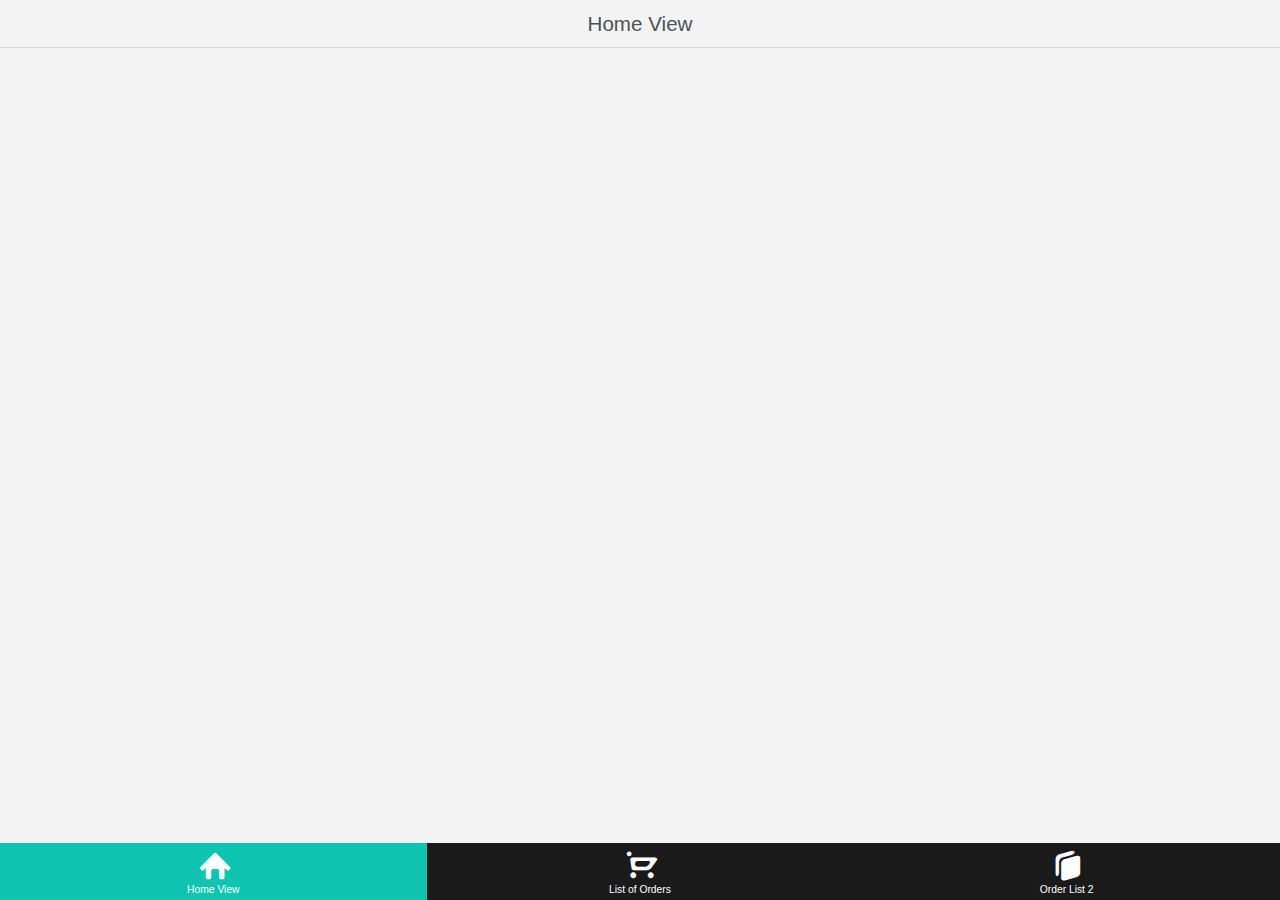
==== PUG EMEA Hybrid/index.html @ a48a6542 "Changes from Screen Builder" ====
<!DOCTYPE html>
<html>

<head>
    <title></title>
    <meta charset="utf-8">
    <link href="bower_components/kendo-ui-appbuilder-core/styles/kendo.mobile.all.min.css" rel="stylesheet">
    <link href="styles/main.css" rel="stylesheet">

    <!-- cordova script (this will be a 404 during development if served with `grunt serve`) -->
    <script src="cordova.js"></script>

    <script src="bower_components/kendo-ui-appbuilder-core/js/jquery.min.js"></script>
    <script src="bower_components/kendo-ui-appbuilder-core/js/kendo.mobile.min.js"></script>
    <script src="bower_components/everlive/min/everlive.all.min.js"></script>
    <script src="lib/progress/progress.all.min.js"></script>
    <script src="app.js"></script>
    <script src="dataProviders/defaultProvider.js"></script>
    <script src="dataProviders/sports2000.js"></script>
    <script src="dataProviders/sports2000New.js"></script>
</head>

<body id="kendoUiMobileApp">
    <script src="components/order2ListView/index.js"></script>
    <script src="components/orderLists/index.js"></script>
    <script src="components/homeView/index.js"></script>
    <div data-role="layout" data-id="main">
        <header data-role="header">
            <div data-role="navbar">
                <span data-role="view-title"></span>
            </div>
        </header>

        <!-- application views will be rendered here -->

        <footer data-role="footer">
            <div data-role="tabstrip" id="navigation-container">
                <a href="components/homeView/view.html" data-icon="home">Home View</a>
                <a href="components/orderLists/view.html" data-icon="cart">List of Orders</a>
                <a href="components/order2ListView/view.html" data-icon="organize">Order List 2</a>
            </div>
        </footer>
    </div>

    <div data-role="layout" data-id="main-nonav">
        <header data-role="header">
            <div data-role="navbar">
                <span data-role="view-title"></span>
            </div>
        </header>

        <!-- application views will be rendered here -->

        <footer data-role="footer">
        </footer>
    </div>
    <!-- START_CUSTOM_CODE_kendoUiMobileApp -->
    <!-- END_CUSTOM_CODE_kendoUiMobileApp -->
</body>

</html>
---- PUG EMEA Hybrid/bower_components/kendo-ui-appbuilder-core/styles/kendo.mobile.all.min.css ----
/*
* Kendo UI Core v2015.3.1020 (http://www.telerik.com/kendo-ui)
* Copyright 2015 Telerik AD. All rights reserved.
*
* The use of Kendo UI mobile widgets in Telerik AppBuilder is governed by the Telerik End User License Agreement for Telerik AppBuilder at
* http://www.telerik.com/license-agreement/appbuilder
*/
@-ms-viewport{width:device-width;user-zoom:fixed;max-zoom:1;min-zoom:1}@media(orientation:landscape){.km-tablet .km-on-ios.km-horizontal.km-web:not(.km-ios-chrome){position:fixed;bottom:0}}.km-root{font-size:.92em}.km-root.km-retina input,.km-root.km-retina select,.km-root.km-retina textarea{font-size:1em}.km-root a{color:inherit}.km-tablet{font-size:1em}.km-root *:focus{outline-width:0}.km-root,.km-pane,.km-pane-wrapper{width:100%;height:100%;-ms-touch-action:none;-ms-content-zooming:none;-ms-user-select:none;-webkit-user-select:none;-webkit-text-size-adjust:none;-ms-text-size-adjust:none;text-size-adjust:none;overflow-x:hidden}.km-pane-wrapper{position:absolute}.km-pane,.km-shim{font-family:sans-serif}.km-pane{overflow-x:hidden;position:relative}.km-vertical .km-collapsible-pane{position:absolute;z-index:2!important;-webkit-transition:-webkit-transform 350ms ease-out;transition:transform 350ms ease-out;-webkit-transform:translatex(-100%);-ms-transform:translatex(-100%);transform:translatex(-100%)}.km-vertical .km-expanded-splitview .km-collapsible-pane{-webkit-transform:translatex(0);-ms-transform:translatex(0);transform:translatex(0)}.km-expanded-pane-shim{position:absolute;left:0;top:0;width:100%;height:100%;display:none}.km-expanded-splitview .km-expanded-pane-shim{display:block;z-index:1}.km-root>*{margin:0;padding:0}.km-root *{-webkit-touch-callout:none;-webkit-tap-highlight-color:rgba(0,0,0,0)}.km-content{display:block}.km-view,.km-split-content{top:0;left:0;position:absolute;display:-webkit-box;display:-webkit-flex;display:-ms-flexbox;display:flex;height:100%;width:100%;-webkit-box-orient:vertical;-webkit-box-direction:normal;-webkit-flex-direction:column;-ms-flex-direction:column;flex-direction:column;-webkit-box-align:stretch;-webkit-align-items:stretch;-ms-flex-align:stretch;align-items:stretch;-webkit-align-content:stretch;-ms-flex-line-pack:stretch;align-content:stretch;vertical-align:top}.k-ff .km-view,.k-ff .km-pane{overflow:hidden}.k-ff18 .km-view,.k-ff18 .km-pane,.k-ff19 .km-view,.k-ff19 .km-pane,.k-ff20 .km-view,.k-ff20 .km-pane,.k-ff21 .km-view,.k-ff21 .km-pane{position:relative}.k-ff .km-view{display:-webkit-inline-box;display:-webkit-inline-flex;display:-ms-inline-flexbox;display:inline-flex}.km-content{min-height:1px;-webkit-box-flex:1;-webkit-flex:1;-ms-flex:1;flex:1;flex-align:stretch;width:auto;overflow:hidden;position:relative}.km-content p,.km-content h1,.km-content h2,.km-content h3,.km-content h4,.km-content h5,.km-content h6{margin-left:1rem;margin-right:1rem}.km-header,.km-footer{display:block;display:-moz-box;-webkit-box-orient:vertical;-webkit-box-direction:normal;-webkit-flex-direction:column;-ms-flex-direction:column;flex-direction:column;width:100%}.km-header{padding:0}.km-footer{background:#1a1a1a}[data-role="layout"]{display:none}[data-role="view"],[data-role="drawer"],kendo-mobile-view,kendo-mobile-split-view,kendo-mobile-drawer{visibility:hidden}.km-view{visibility:visible}.km-header,.km-footer{position:relative;z-index:1}@media all and (-webkit-min-device-pixel-ratio:10000),not all and (-webkit-min-device-pixel-ratio:0){.km-view{display:table}.km-header,.km-footer,.km-content{display:table-row}.km-header,.km-footer{height:1px}}.km-root .k-toolbar,.km-navbar,.km-button,.km-buttongroup,.km-tabstrip,.km-blackberry li.km-actionsheet-cancel>a{-webkit-appearance:none;-moz-appearance:none;appearance:none;-webkit-background-origin:border-box;background-origin:border-box;position:relative;display:inline-block;padding:.4em .7em;margin:.1rem;overflow:visible;text-decoration:none}.km-tabstrip,.km-root .k-toolbar,.km-navbar{display:block;padding:.8em;margin:0;width:100%;border-width:0;-webkit-box-sizing:border-box;box-sizing:border-box}.km-native-scroller{overflow:auto;-webkit-overflow-scrolling:touch;-ms-touch-action:pan-x pan-y;-ms-overflow-style:-ms-autohiding-scrollbar;-ms-scroll-snap-type:proximity}.km-default-content{padding:1em}.km-shim{left:0;bottom:0;position:fixed;width:100%;height:100%!important;background:rgba(0,0,0,0.6);z-index:10001;-webkit-box-sizing:border-box;box-sizing:border-box}.km-root .km-shim{position:absolute}.km-shim:before{content:"\a0";height:100%;width:0;display:inline-block;vertical-align:middle}.km-shim .k-animation-container{-webkit-box-shadow:none;box-shadow:none;border:0;width:auto}.km-loader{top:50%;left:50%;width:180px;height:130px;z-index:100000;padding:30px 30px;position:absolute;margin-top:-70px;margin-left:-90px;-webkit-box-sizing:border-box;box-sizing:border-box;background-color:rgba(0,0,0,0.5)}.km-loader h1{font-size:1rem;color:white;text-align:center;vertical-align:middle}.km-loader .km-loading,.km-load-more .km-icon,.km-scroller-refresh .km-icon{-webkit-animation:km-spin 1s infinite linear;animation:km-spin 1s infinite linear;display:block;margin:0 auto;width:35px;height:35px;font-size:35px}.km-loader .km-loading:after,.km-load-more .km-icon:after{color:#ccc}.km-loading-left,.km-loading-right{display:none}@-webkit-keyframes km-spin{from{-webkit-transform:rotate(0deg)}to{-webkit-transform:rotate(360deg)}}@-webkit-keyframes km-ios-spin{from{-webkit-transform:rotate(0deg)}to{-webkit-transform:rotate(360deg)}}@-webkit-keyframes km-ios-spin1{from{-webkit-transform:rotate(-135deg)}to{-webkit-transform:rotate(225deg)}}@keyframes km-ios-spin{from{-webkit-transform:rotate(0deg);transform:rotate(0deg)}to{-webkit-transform:rotate(360deg);transform:rotate(360deg)}}@keyframes km-ios-spin1{from{-webkit-transform:rotate(-135deg);transform:rotate(-135deg)}to{-webkit-transform:rotate(225deg);transform:rotate(225deg)}}.km-stretched-view{display:-webkit-box;display:-webkit-flex;display:-ms-flexbox;display:flex}.km-stretched-view>*{width:100%}.km-stretched-view>.km-pane-wrapper{position:static}.km-stretched-view>.km-pane-wrapper>.km-pane{position:static}.km-overlay{position:absolute;top:0;left:0;width:100%;height:100%;background:transparent;z-index:100000}.km-root.km-native-scrolling,.km-root.km-native-scrolling .km-view,.km-root.km-native-scrolling .km-splitview .km-pane{min-height:100%;height:auto;-webkit-transform:none;overflow-x:visible}.km-native-scrolling,.km-native-scrolling .km-pane,.km-native-scrolling .km-view{-ms-touch-action:auto}.km-native-scrolling .km-pane,.km-native-scrolling .km-view{display:block}.km-native-scrolling .km-content{-ms-flex:auto}.km-native-scrolling .km-blackberry .km-content{min-height:auto}.km-native-scrolling .km-splitview{position:absolute}.km-native-scrolling .km-header{position:fixed;top:0}.km-native-scrolling .km-android .km-header{top:auto;bottom:0}.km-native-scrolling .km-footer{position:fixed;bottom:0}.km-native-scrolling .km-android .km-footer{top:0;bottom:auto}.km-native-scrolling .km-badge{z-index:auto}.km-native-scrolling .km-splitview .km-header,.km-native-scrolling .km-splitview .km-footer,.km-native-scrolling .km-popup.km-pane .km-header,.km-native-scrolling .km-popup.km-pane .km-footer{position:absolute}.km-native-scrolling .km-modalview .km-header,.km-native-scrolling .km-modalview .km-footer{position:relative}.km-native-scrolling .km-content{width:100%}.km-native-scrolling .km-shim,.km-native-scrolling .km-popup-overlay{position:fixed;top:0;bottom:0;height:auto!important}.km-native-scrolling .km-drawer{position:fixed;top:0;height:100%!important;overflow:auto!important;-webkit-overflow-scrolling:touch}.km-native-scrolling>.km-pane>.km-loader{position:fixed}.km-native-scrolling .km-header,.km-native-scrolling .km-footer{z-index:2}.km-state-disabled{opacity:.5}.km-badge,.km-detail{text-decoration:none;display:inline-block;vertical-align:middle;overflow:hidden;text-align:center;position:absolute;z-index:1;height:2em;font-size:.6rem;text-shadow:none}.km-badge{top:-1em;right:-1em;line-height:2em;margin-left:.5em;min-width:.9em;padding:0 .55em;-webkit-background-clip:padding-box;background-clip:padding-box}.km-tabstrip .km-badge{top:-0.2em;right:auto;margin-left:-1em}.km-detail{position:absolute;float:right;right:.8rem;top:50%;margin-top:-0.7rem;width:1.3rem;height:1.3rem;font-size:1rem;-webkit-box-sizing:border-box;box-sizing:border-box}.km-widget .km-detaildisclose{font-size:.8em}.k-ff .km-detail{width:1rem;height:1rem}.km-detail .km-text{display:none}.km-widget .km-rowinsert:after,.km-widget .km-rowdelete:after,.km-widget .km-contactadd:after,.km-widget .km-detaildisclose:after,.km-widget .km-rowinsert:before,.km-widget .km-rowdelete:before,.km-widget .km-contactadd:before,.km-widget .km-detaildisclose:before,.km-detail .km-icon{left:.15em;top:.15em;line-height:1em;font-size:1em;position:absolute}.km-widget .km-detaildisclose:after{left:.1em;top:.25em;text-align:center;font-weight:bold}.km-button{cursor:pointer;outline:0;text-align:center}button.km-button{display:inline-block;font:inherit}.km-button:hover{text-decoration:none}.km-button::-moz-focus-inner{padding:0;border:0}.km-ios .km-state-disabled .km-button,.km-android .km-state-disabled .km-button,.km-blackberry .km-state-disabled .km-button,.km-meego .km-state-disabled .km-button{color:#aaa;text-shadow:none}.km-root .km-pane .k-button:focus,.km-root .km-pane .k-button:active,.km-root .km-pane .k-button:focus:active{-webkit-box-shadow:none;box-shadow:none}.km-buttongroup{padding:.4rem .7rem;-webkit-margin-collapse:separate;margin-collapse:separate;margin:.5em auto}.km-widget.km-buttongroup{padding:0;border-color:transparent;background:0;white-space:nowrap;display:table}.km-buttongroup>.km-button{display:table-cell}.km-widget.km-buttongroup .km-button{margin:0;border-width:1px 0 1px 1px;padding:.48em .9em .44em}.km-tablet .km-buttongroup .km-button{padding:.4em .8em .34em}.km-widget.km-navbar .km-buttongroup{font-size:.95rem;line-height:1em;margin:0 0 .2em;display:inline-block;height:1.5em;top:-2px}.k-toolbar .km-buttongroup{margin:0;display:inline-block}.km-tablet .km-navbar .km-buttongroup{top:-1px}.km-widget.km-navbar .km-buttongroup>.km-button{font-size:1em;min-width:4rem;text-align:center}.km-tablet .km-navbar .km-buttongroup>.km-button{min-width:6rem}.km-view .km-buttongroup .km-button:last-child{border-right-width:1px}.km-ios .km-buttongroup .km-button{font-size:1.2em;font-weight:bold}.km-collapsible{margin:1em 0}.km-collapsible.km-collapsibleinset{margin:1em}.km-collapsible+.km-collapsible{margin-top:-1em}.km-collapsible-header{position:relative;border-style:solid;border-width:1px 0;padding:.4em 20px}.km-collapsibleinset>.km-collapsible-header{border-width:1px}.km-collapsible+.km-collapsible>.km-collapsible-header{border-top-width:0}.km-collapsibleinset.km-collapsed>.km-collapsible-header{border-radius:.5em}.km-collapsibleinset.km-expanded>.km-collapsible-header{border-radius:.5em .5em 0 0}.km-collapsible-header .km-icon{display:inline-block;font-size:.8em;margin-right:.3em}.km-collapsible-header>h1,.km-collapsible-header>h2,.km-collapsible-header>h3,.km-collapsible-header>h4,.km-collapsible-header>h5,.km-collapsible-header>h6{margin:0}.km-collapsible-content{border-style:solid;border-width:1px 0;border-top:0;padding:.4em;overflow:hidden}.km-collapsible-header .km-arrow-s,.km-collapsible-header .km-arrow-n{position:absolute;top:.4em}.km-icon-left .km-arrow-s,.km-icon-left .km-arrow-n{left:.2em}.km-icon-right .km-arrow-s,.km-icon-right .km-arrow-n{left:auto;right:.2em}.km-icon-top .km-arrow-s,.km-icon-top .km-arrow-n{position:static;display:block;margin:0 auto;width:1em}.km-collapsibleinset>.km-collapsible-content{border-radius:0 0 .5em .5em;border-width:1px}.km-collapsed>.km-collapsible-content.km-animated{-webkit-transform:translateY(-0.8em);-ms-transform:translateY(-0.8em);transform:translateY(-0.8em);border-color:transparent;border-bottom:0;visibility:hidden}.km-animated{-webkit-transition:all .2s ease-in-out;transition:all .2s ease-in-out}.km-hide-title{display:none}.km-show-title:after{display:block;content:"\a0";height:0}.km-fill-title:after{height:auto}.km-footer .km-show-title:after{display:inline-block}.km-view-title,.km-dialog-title{position:relative;visibility:visible;text-align:center;font-size:1.4em;line-height:2.3em;margin-left:auto;margin-right:auto}.km-horizontal .km-view-title{line-height:2em}.km-root .k-toolbar,.km-navbar{padding:0;-webkit-box-flex:1;-webkit-flex:1;-ms-flex:1;flex:1;position:relative;overflow:hidden;display:block;border-width:0 0 1px 0;background-color:#fff}.k-ff.km-root .k-toolbar,.k-ff .km-navbar{overflow:visible}.km-navbar .km-button{margin-top:.5rem;margin-bottom:.5rem}.km-navbar .km-no-title{padding-top:.7rem;padding-bottom:.7rem}.km-horizontal .km-navbar .km-button{margin-top:.3rem;margin-bottom:.3rem}.km-horizontal .km-navbar .km-no-title{padding-top:.5rem;padding-bottom:.5rem}.km-tablet.km-root .km-no-title{padding-top:.55rem;padding-bottom:.55rem}.km-tablet .km-navbar .km-button{margin-top:.45rem;margin-bottom:.45rem}.km-root .km-pane .km-navbar .km-no-title{visibility:visible;line-height:0}.km-on-ios.km-black-translucent-status-bar.km-app .km-header .km-navbar{padding-top:1.4em;-webkit-background-clip:border-box;background-clip:border-box}.km-on-ios.km-ios5.km-cordova .km-header .km-navbar,.km-on-ios.km-ios6.km-cordova .km-header .km-navbar{padding-top:0}.km-leftitem,.km-rightitem{z-index:1;position:absolute;right:.5em}.km-popup .km-rightitem{right:0}.km-leftitem{left:.5em;right:auto}.km-popup .km-leftitem{left:0}.km-leftitem,.km-rightitem{height:100%}.km-on-ios.km-black-translucent-status-bar.km-app .km-leftitem,.km-on-ios.km-black-translucent-status-bar.km-app .km-rightitem{height:auto}.km-leftitem>*,.km-rightitem>*{display:inline-block;vertical-align:middle}.km-leftitem:before,.km-rightitem:before{content:"\a0";display:inline-block;height:100%;width:0;vertical-align:middle}.km-root .k-toolbar{position:relative;display:block;vertical-align:middle;text-align:right;line-height:2.2em;border-style:solid;-webkit-box-shadow:none;box-shadow:none;padding:.55em 3.4em .55em .5em}.km-root .km-widget.k-toolbar{-webkit-box-sizing:border-box;box-sizing:border-box}.km-root .k-toolbar span.km-icon{vertical-align:middle}.km-root .k-toolbar .k-button-icon{padding-left:.4em;padding-right:.4em}.km-root .k-toolbar .k-button-icon .km-icon{margin-left:0;margin-right:0}.km-root .k-toolbar-resizable{overflow:hidden;white-space:nowrap}.km-root .k-toolbar>*{display:inline-block;vertical-align:middle;text-align:left;line-height:inherit}.km-root .k-toolbar .km-button{line-height:inherit}.km-root div.k-toolbar>.k-align-left{float:left;line-height:inherit}.km-root div.k-toolbar>.k-align-right{float:none}.km-root .k-toolbar>.km-button,.km-root .k-toolbar .km-buttongroup,.km-root .k-toolbar .k-split-button,.km-root .k-toolbar .k-widget,.km-root .k-toolbar .km-widget,.km-root .k-toolbar .k-textbox,.km-root .k-toolbar label,.km-root .k-toolbar .k-separator{margin:0 .4em}.km-root .k-toolbar .k-button-icontext .km-icon{margin-left:-0.15em}.km-root .k-toolbar .k-split-button{padding-left:0}.km-root .k-toolbar .k-split-button .km-button,.km-root .k-toolbar .km-buttongroup .km-group-start{margin:0}.km-root .k-toolbar .k-split-button>.km-button{padding-left:1em;padding-right:.6em}.km-root .k-toolbar .k-split-button .k-split-button-arrow{margin:0 0 0 -1px;padding-left:.2em;padding-right:.2em}.km-root .km-pane .k-toolbar .k-overflow-anchor{border-width:0;width:1.5em;height:100%;margin:0;font-size:2.2em;border-radius:0;position:absolute;top:0;right:0;padding:0}.km-root .k-overflow-anchor span.km-icon{position:absolute;top:50%;left:50%;margin:-0.5em 0 0 -0.5em}.km-root .k-overflow-anchor .km-icon:after,.km-root .k-overflow-anchor .km-icon:before{margin-left:0}.km-root .k-overflow-container .k-item{float:none;border:0}.km-root .k-overflow-container .k-overflow-button,.km-root .k-split-container .km-button{text-align:left;display:block;white-space:nowrap;margin:0 0 1px}.km-root .k-overflow-container li:last-child .k-overflow-button,.km-root .k-split-container li:last-child .km-button{margin:0}.km-root .k-overflow-container .km-buttongroup{padding:0}.km-root .k-overflow-container .km-buttongroup>li{display:block}.km-root .k-overflow-container .k-overflow-group{border-width:1px 0;border-style:solid;border-radius:0;padding:1px 0 0;margin:0 0 1px}.km-root .k-overflow-container .km-state-disabled{opacity:1}.km-root .k-overflow-container .k-overflow-hidden{display:none}.km-root .k-overflow-container .k-toolbar-first-visible,.km-root .k-overflow-container .k-overflow-group+.k-overflow-group{border-top:0;margin-top:0;padding-top:0}.km-root .k-overflow-container .k-toolbar-last-visible{border-bottom:0;margin-bottom:0}.km-root .k-overflow-wrapper .km-actionsheet-wrapper .km-actionsheet{overflow:hidden;overflow-y:auto}.km-tabstrip{padding:.4rem .7rem}.km-horizontal .km-tabstrip{padding:.2rem .7rem}.km-tabstrip{flex-align:start;-webkit-box-orient:horizontal;-webkit-box-direction:normal;-webkit-flex-direction:row;-ms-flex-direction:row;flex-direction:row;-moz-box-pack:start;padding:0;text-align:center;word-spacing:-1em}.km-tabstrip .km-button{word-spacing:normal;-webkit-box-shadow:none;box-shadow:none;vertical-align:bottom}@media screen and (-webkit-min-device-pixel-ratio:0){.km-tabstrip{word-spacing:normal;width:100%}}.km-tabstrip .km-button{font-family:Arial,Helvetica,sans-serif;color:#a8a8a8;padding:.4em .8em;border-width:0;border-color:transparent;background:0;margin:0;text-align:center}.km-tabstrip .km-button:first-child{border-left:0}.km-tabstrip .km-button:last-child{border-right:0}.km-switch input[type=checkbox]{display:none}.km-switch,.km-checkbox{text-align:left;font-size:1rem;display:inline-block;width:6.4rem;height:2rem;line-height:2rem;position:relative;overflow:hidden}.km-switch-wrapper,.km-slider-wrapper{display:block;height:100%;width:100%;overflow:hidden}.km-switch-background,.km-slider-background{display:block;margin:0 1px 1px -5em;height:100%;width:200%}.km-switch-container{top:0;left:0;position:absolute;display:block;height:100%;width:100%;overflow:hidden;background:transparent;-webkit-box-sizing:border-box;box-sizing:border-box}.km-checkbox{width:1.8rem;height:1.8rem}.km-checkbox-checked:after{content:"\a0";display:block;width:100%;height:100%}.km-switch-handle{top:0;left:0;width:2.72em;height:100%;display:inline-block;margin:-1px 0 0 -1px;background-color:#000}.km-switch-label-on,.km-switch-label-off{display:block;width:130%;font-size:1em;line-height:2em;text-align:center;position:absolute;text-transform:uppercase}.km-switch-label-off{left:104%}.km-switch-label-on{left:-134%;text-shadow:0 -1px 0 rgba(0,0,0,0.3)}.km-list .km-switch{position:absolute;top:50%;right:.8rem;margin-top:-1rem}.km-listview-link:after{width:.5rem;height:.5rem;content:"\a0";display:inline-block;vertical-align:middle;margin-left:-0.2rem;border-style:solid;border-width:.24rem .24rem 0 0;-webkit-transform:rotate(45deg);-ms-transform:rotate(45deg);transform:rotate(45deg)}.km-listview-wrapper>ul:not(.km-listview){margin:0 auto}.km-list,.km-listview{padding:0;margin:0;list-style-type:none}.km-listinset,.km-listgroupinset{margin:1em}.k-ff .km-listinset:after,.k-ff .km-listgroupinset:after{display:block;height:0;content:"\a0"}.km-listinset,.km-listgroupinset .km-list{overflow:hidden}.km-listview .km-switch{margin-top:-0.95rem;position:absolute;right:.8rem;top:50%}.km-listview .km-list{text-indent:0}.km-list>li,.km-widget .km-listview-link,.km-widget .km-listview-label{margin:0;display:block;position:relative;list-style-type:none;vertical-align:middle;-webkit-box-sizing:border-box;box-sizing:border-box;padding:.5em .7em}.km-list>li{line-height:1.6em;overflow:hidden}.km-virtual-list{position:relative;width:100%;-webkit-transform:translateZ(0)}.km-virtual-list>li{width:100%;position:absolute;top:0;-webkit-transform:translateZ(0)}.km-widget.km-list .km-load-more,.km-widget .km-list .km-load-more{border-bottom:0}.km-list>li>*{line-height:normal}.km-group-title{display:block;font-weight:bold;padding:.2em 0;text-indent:.8em}.km-listgroupinset .km-group-title{margin-top:.65em;line-height:2em}.km-list:not(.km-virtual-list)>li:first-child{border-top-width:0}.km-list:not(.km-virtual-list)>li:last-child{border-bottom-width:0}.km-widget .km-listview-link,.km-widget .km-listview-label{line-height:inherit;text-decoration:none;margin:-0.5em -0.7em}.km-listview-link:after,.km-listview-label:after{border-color:#777;content:"\a0";display:block;position:absolute;right:1rem;top:50%;margin-top:-0.32rem}.km-filter-form{width:100%;padding:.5em 0;border:1px solid transparent;border-width:1px 0;-webkit-transform:translatez(0);-ms-transform:translatez(0);transform:translatez(0)}.km-filter-wrap{position:relative;margin:0 .7em;padding:.2em .4em;border:1px solid transparent}.km-widget .km-filter-wrap:before{display:inline-block;vertical-align:middle;content:"\e0e9";font-size:1.6em;width:1em;height:1em;margin-right:-1em;color:inherit}.km-tablet .km-filter-wrap{max-width:24em;margin:0 auto}.km-filter-wrap>input[type="search"]::-webkit-search-cancel-button{display:none}.km-filter-wrap input{width:100%;-webkit-box-sizing:border-box;box-sizing:border-box;border:0;background:transparent;-moz-appearance:none;-webkit-appearance:none;vertical-align:middle;padding:0 1.4em}.km-filter-reset{display:inline-block;margin-left:-1.6em;vertical-align:middle;text-align:center;z-index:1;text-decoration:none;height:100%}.km-filter-reset .km-clear{font-size:1.6em;width:1em;height:1em;display:block}.km-filter-reset>.km-text{position:absolute;top:-3333px;left:-3333px}.km-load-more{display:block;padding:.3em 0 1.2em;height:3.2em;text-align:center}.km-scroller-pull{width:100%;display:block;position:absolute;line-height:3em;font-size:1.4em;text-align:center;-webkit-transform:translate3d(0,-3em,0);transform:translate3d(0,-3em,0)}.km-scroller-pull .km-template{display:inline-block;min-width:200px;text-align:left}.km-load-more .km-icon,.km-widget .km-scroller-pull .km-icon{display:inline-block;height:2rem;margin-right:1rem;vertical-align:middle;width:2rem;font-size:2rem;-webkit-transform:rotate(0deg);-ms-transform:rotate(0deg);transform:rotate(0deg);-webkit-transition:-webkit-transform 300ms linear;transition:transform 300ms linear}.km-widget .km-scroller-release .km-icon{-webkit-transform:rotate(180deg);-ms-transform:rotate(180deg);transform:rotate(180deg)}.km-widget .km-scroller-refresh .km-icon{-webkit-transition:none;transition:none}.km-touch-scrollbar{position:absolute;visibility:hidden;z-index:200000;height:.4em;width:.4em;background-color:#333;opacity:0;-webkit-transform-origin:0 0;-ms-transform-origin:0 0;transform-origin:0 0;-webkit-transition:opacity .3s linear;transition:opacity .3s linear}.km-vertical-scrollbar{height:100%;right:2px;top:0}.km-horizontal-scrollbar{width:100%;left:0;bottom:2px}.km-scrollview,.km-scroll-container{-webkit-user-select:none;-ms-user-select:none;user-select:none;-moz-user-select:-moz-none;-webkit-margin-collapse:separate;margin-collapse:separate}.km-scroll-wrapper{position:relative}.km-scroll-header{position:absolute;z-index:1001;width:100%;top:0;left:0}.km-scrollview{white-space:nowrap;overflow:hidden;position:relative;width:100%}.km-scrollview>div>*{-webkit-transform:translatez(0)}.km-scrollview>div>[data-role=page]{vertical-align:top;display:inline-block;min-height:1px}.km-scrollview .km-virtual-page{min-height:1px;position:absolute;top:0;left:0;display:inline-block}.k-ff18 .km-scrollview>div,.k-ff19 .km-scrollview>div,.k-ff20 .km-scrollview>div,.k-ff21 .km-scrollview>div{width:0}.km-pages{text-align:center;margin:0;padding:.6em 0 0;height:1.5em}.km-pages li{display:inline-block;width:.5em;height:.55em;margin:0 .3em}.km-root .km-popup .k-item,.km-widget.km-actionsheet>li{list-style-type:none;padding:inherit 1em;border-bottom:1px solid #555;-webkit-box-sizing:border-box;box-sizing:border-box}.km-widget.km-actionsheet>li{line-height:2em;border-bottom:0}.km-widget.km-actionsheet>li>a{line-height:1.5em;text-align:left;background:transparent}.km-root .km-popup .k-list,.km-widget.km-actionsheet{padding:0;margin:0}.km-root .km-popup .k-item:last-child,.km-widget.km-actionsheet>li:last-child{border:0}.km-widget.km-actionsheet-wrapper{width:100%;-webkit-box-shadow:none;box-shadow:none;border:0}.km-actionsheet-root.km-shim .k-animation-container{width:100%!important;height:100%!important}.km-tablet .km-pane div.km-actionsheet-phone{background:transparent}.km-tablet .km-actionsheet-phone li.km-actionsheet-title,.km-tablet div.km-actionsheet-phone li.km-actionsheet-cancel{display:block}.km-popover-root .km-popup-wrapper{position:relative!important}.km-popup-wrapper,.km-modalview-wrapper{z-index:10001;position:relative;background:0;border:0;-webkit-box-shadow:none;box-shadow:none}.km-popup-overlay{position:absolute;top:0;left:0;width:100%;height:100%;z-index:10002}.km-popup-arrow,.km-popup-arrow:after,.km-popup-arrow:before{position:absolute;width:15px;height:15px;top:0;left:0;z-index:2}.km-left .km-popup-arrow,.km-right .km-popup-arrow{margin-top:-8px}.km-up .km-popup-arrow,.km-down .km-popup-arrow{margin-left:-8px}.km-popup-arrow:after,.km-popup-arrow:before{display:block;content:"\a0";width:0;height:0}.km-up .km-popup-arrow{top:auto;bottom:0}.km-left .km-popup-arrow{left:auto;right:0}.km-popup.km-pane{-webkit-box-sizing:border-box;box-sizing:border-box;width:100%;height:100%;min-height:100px;background:transparent}.km-popover-root .km-view{position:relative}.km-popover-root .km-content{-ms-flex:auto}div.km-splitview>.km-content,kendo-mobile-split-view.km-splitview>.km-content{-webkit-box-orient:horizontal;-webkit-box-direction:normal;-webkit-flex-direction:row;-ms-flex-direction:row;flex-direction:row}div.km-split-vertical>.km-content,kendo-mobile-split-view.km-split-vertical>.km-content{-webkit-box-orient:vertical;-webkit-box-direction:normal;-webkit-flex-direction:column;-ms-flex-direction:column;flex-direction:column}div.km-split-content>.km-pane{-webkit-box-flex:2;-webkit-flex:2;-ms-flex:2;flex:2;width:auto;height:auto}div.km-split-content>.km-pane:first-child{-webkit-box-flex:1;-webkit-flex:1;-ms-flex:1;flex:1}div.km-split-horizontal>.km-content>.km-pane{top:0;bottom:0}.km-split-vertical>.km-content>.km-pane>.km-view{display:-webkit-box}.km-modalview-root{text-align:center}.km-modalview-root>.k-animation-container{text-align:left;position:relative!important;top:auto!important;left:auto!important;display:inline-block!important;vertical-align:middle}.km-modalview,.km-modalview-wrapper:before{overflow:hidden;position:relative;display:-webkit-inline-box;display:-webkit-inline-flex;display:-ms-inline-flexbox;display:inline-flex;width:100%;height:100%;vertical-align:middle;max-height:100%}.km-modalview .km-content{box-flex:1}.km-auto-height .km-content{-ms-flex:auto}.km-native-scrolling .km-view.km-modalview{display:-webkit-inline-flex;display:-webkit-inline-box;display:-ms-inline-flexbox;display:inline-flex}.km-modalview-root:before,.km-modalview-wrapper:before{vertical-align:middle;height:100%;margin-left:-1px;content:"\a0";width:0;display:inline-block}.km-drawer,[data-role=drawer]{top:0;left:auto;width:250px}.km-drawer .km-header,.km-drawer .km-footer{z-index:0}.km-left-drawer{left:0}.km-right-drawer{right:0}.km-item label:before,.km-item label.km-item-checked:after{position:absolute;content:" ";display:block;top:50%;left:.6em;width:36px;height:36px;margin-top:-18px}.km-widget .k-slider{line-height:.6em;position:relative;display:inline-block;vertical-align:middle;text-align:center}.km-widget .k-slider-horizontal{width:50%;height:.6em;line-height:.6em}.km-list .k-slider{position:absolute;right:0;margin-top:-0.5em;top:50%}.km-root .k-slider-track{left:1em!important;right:1em;height:100%;display:block;position:absolute;border:.5em solid transparent;border-width:.5em 0}.km-widget .k-slider-horizontal .k-slider-track{width:auto!important}.km-widget .k-slider .k-slider-track{-webkit-background-clip:padding-box;background-clip:padding-box}.km-widget .k-slider-track,.km-widget .k-slider-selection{margin-top:0;border-radius:5px;-webkit-box-shadow:inset 0 0 1px rgba(0,0,0,0.3);box-shadow:inset 0 0 1px rgba(0,0,0,0.3)}.km-widget .k-slider-horizontal .k-slider-selection{top:0;height:100%}.km-widget .k-slider-items{margin:0}.km-widget .k-slider .k-draghandle{text-indent:-3333px;left:0;width:1.2em;height:1.2em;display:block;position:absolute}.km-widget .k-slider-tooltip{display:none}.km-dialog{position:absolute;min-width:19em;max-width:25em;overflow:hidden}.km-dialog-title{position:static;float:none;height:2.6em;margin-top:-2.6em;font-size:1.22em;line-height:3em}.km-dialog:before{content:"\a0";display:block;overflow:visible;width:100%;height:3em;opacity:.2}.km-dialog-content{font-weight:normal;min-height:2em;text-align:center}.km-dialog .km-button{display:block;margin:.4em;font-size:1.3em;text-align:center;padding:.44em;-webkit-user-select:none;-moz-user-select:none;-ms-user-select:none;user-select:none}.km-list input[type=text]:not(.k-input),.km-list input[type=password],.km-list input[type=search],.km-list input[type=number],.km-list input[type=tel],.km-list input[type=url],.km-list input[type=email],.km-list input[type=file],.km-list input[type=month],.km-list input[type=color],.km-list input[type=week],.km-list input[type=date],.km-list input[type=time],.km-list input[type=datetime],.km-list input[type=datetime-local],.km-list select:not([multiple]),.km-list .k-dropdown,.km-list textarea{width:50%;-webkit-box-sizing:border-box;box-sizing:border-box;font-size:1.2em;position:absolute;top:50%;line-height:normal;z-index:1;right:0;margin-top:-1em}.km-widget .k-slider .k-tick,.km-widget .k-slider .k-label,.km-widget .k-slider .k-button{display:none}.km-list textarea{position:relative;width:-webkit-calc(50%+.7em);width:calc(50%+.7em);margin-right:-0.7em}.km-list input,.km-list select,.km-list textarea,.km-list input[type=checkbox],.km-list input[type=radio]{appearance:none;-moz-appearance:none;-webkit-appearance:none}.km-list input[type=checkbox],.km-list input[type=radio]{position:absolute;top:50%;right:.7em;margin-top:-0.5em;background:0}.km-widget input,.km-widget textarea{-webkit-user-select:text;-moz-user-select:text;-ms-user-select:text;user-select:text}.km-widget input[readonly],.km-widget input[type=image],.km-widget select:not([multiple]){-webkit-user-select:none;-moz-user-select:none;-ms-user-select:none;user-select:none}.km-list textarea{top:0}.km-list .k-dropdown{line-height:1.4em}.km-list .k-dropdown,.km-list .k-dropdown .k-input{background-color:transparent}.km-list .k-dropdown-wrap{display:inline-block}.km-list .km-listview-label:after,.km-list input ~ .km-listview-link:after,.km-list textarea ~ .km-listview-link:after,.km-list select ~ .km-listview-link:after,.km-list .k-dropdown ~ .km-listview-link:after{display:none}.km-list .k-dropdown select,.km-list .k-dropdown .k-select{display:none}.km-widget .km-list textarea{position:relative;float:right;margin-top:0;font-family:inherit}.km-listview-label input[type=radio],.km-listview-label input[type=checkbox]{border:0;font-size:inherit;width:1em;height:.9em}.k-fx-end .k-fx-next,.k-fx-end .k-fx-current{-webkit-transition:all 350ms ease-out;transition:all 350ms ease-out}.k-fx{position:relative}.k-fx .k-fx-current{z-index:0}.k-fx .k-fx-next{z-index:1}.k-fx-hidden,.k-fx-hidden *{visibility:hidden!important}.k-fx-reverse .k-fx-current{z-index:1}.k-fx-reverse .k-fx-next{z-index:0}.k-fx-zoom.k-fx-start .k-fx-next{-webkit-transform:scale(0)!important;-ms-transform:scale(0)!important;transform:scale(0)!important}.k-fx-zoom.k-fx-end .k-fx-next{-webkit-transform:scale(1)!important;-ms-transform:scale(1)!important;transform:scale(1)!important}.k-fx-zoom.k-fx-reverse.k-fx-start .k-fx-next,.k-fx-zoom.k-fx-reverse.k-fx-end .k-fx-next{-webkit-transform:scale(1)!important;-ms-transform:scale(1)!important;transform:scale(1)!important}.k-fx-zoom.k-fx-reverse.k-fx-start .k-fx-current{-webkit-transform:scale(1)!important;-ms-transform:scale(1)!important;transform:scale(1)!important}.k-fx-zoom.k-fx-reverse.k-fx-end .k-fx-current{-webkit-transform:scale(0)!important;-ms-transform:scale(0)!important;transform:scale(0)!important}.k-fx-fade.k-fx-start .k-fx-next{will-change:opacity;opacity:0}.k-fx-fade.k-fx-end .k-fx-next{opacity:1}.k-fx-fade.k-fx-reverse.k-fx-start .k-fx-current{will-change:opacity;opacity:1}.k-fx-fade.k-fx-reverse.k-fx-end .k-fx-current{opacity:0}.k-fx-slide.k-fx-end .k-fx-next .km-content,.k-fx-slide.k-fx-end .k-fx-next .km-header,.k-fx-slide.k-fx-end .k-fx-next .km-footer,.k-fx-slide.k-fx-end .k-fx-current .km-content,.k-fx-slide.k-fx-end .k-fx-current .km-header,.k-fx-slide.k-fx-end .k-fx-current .km-footer{-webkit-transition:all 350ms ease-out;transition:all 350ms ease-out}.k-fx-slide.k-fx-start .k-fx-next .km-content{will-change:transform;-webkit-transform:translatex(100%);-ms-transform:translatex(100%);transform:translatex(100%)}.k-fx-slide.k-fx-start .k-fx-next .km-header,.k-fx-slide.k-fx-start .k-fx-next .km-footer{will-change:opacity;opacity:0}.k-fx-slide.k-fx-end .k-fx-current .km-content{-webkit-transform:translatex(-100%);-ms-transform:translatex(-100%);transform:translatex(-100%)}.k-fx-slide.k-fx-end .k-fx-next .km-header,.k-fx-slide.k-fx-end .k-fx-next .km-footer{opacity:1}.k-fx-slide.k-fx-reverse.k-fx-start .k-fx-current .km-content{will-change:transform;-webkit-transform:translatex(0);-ms-transform:translatex(0);transform:translatex(0)}.k-fx-slide.k-fx-reverse.k-fx-end .k-fx-current .km-content{-webkit-transform:translatex(100%);-ms-transform:translatex(100%);transform:translatex(100%)}.k-fx-slide.k-fx-reverse.k-fx-start .k-fx-next .km-content{-webkit-transform:translatex(-100%);-ms-transform:translatex(-100%);transform:translatex(-100%)}.k-fx-slide.k-fx-reverse.k-fx-end .k-fx-next .km-content{-webkit-transform:translatex(0);-ms-transform:translatex(0);transform:translatex(0)}.k-fx-slide.k-fx-reverse.k-fx-start .k-fx-current .km-header,.k-fx-slide.k-fx-reverse.k-fx-start .k-fx-current .km-footer{will-change:opacity;opacity:1}.k-fx-slide.k-fx-reverse.k-fx-start .k-fx-next .km-header,.k-fx-slide.k-fx-reverse.k-fx-start .k-fx-next .km-footer{opacity:1}.k-fx-slide.k-fx-reverse.k-fx-end .k-fx-current .km-header,.k-fx-slide.k-fx-reverse.k-fx-end .k-fx-current .km-footer{opacity:0}.k-fx-slide.k-fx-reverse.k-fx-end .k-fx-next .km-header,.k-fx-slide.k-fx-reverse.k-fx-end .k-fx-next .km-footer{opacity:1}.k-fx-slide.k-fx-right.k-fx-start .k-fx-next .km-content{-webkit-transform:translatex(-100%);-ms-transform:translatex(-100%);transform:translatex(-100%)}.k-fx-slide.k-fx-right.k-fx-end .k-fx-current .km-content{-webkit-transform:translatex(100%);-ms-transform:translatex(100%);transform:translatex(100%)}.k-fx-slide.k-fx-right.k-fx-reverse.k-fx-start .k-fx-current .km-content{-webkit-transform:translatex(0);-ms-transform:translatex(0);transform:translatex(0)}.k-fx-slide.k-fx-right.k-fx-reverse.k-fx-end .k-fx-current .km-content{-webkit-transform:translatex(-100%);-ms-transform:translatex(-100%);transform:translatex(-100%)}.k-fx-slide.k-fx-right.k-fx-reverse.k-fx-start .k-fx-next .km-content{-webkit-transform:translatex(100%);-ms-transform:translatex(100%);transform:translatex(100%)}.k-fx-slide.k-fx-right.k-fx-reverse.k-fx-end .k-fx-next .km-content{-webkit-transform:translatex(0%);-ms-transform:translatex(0%);transform:translatex(0%)}.k-fx-tile.k-fx-start .k-fx-next{will-change:transform;-webkit-transform:translatex(100%);-ms-transform:translatex(100%);transform:translatex(100%)}.k-fx-tile.k-fx-end .k-fx-current{-webkit-transform:translatex(-100%);-ms-transform:translatex(-100%);transform:translatex(-100%)}.k-fx-tile.k-fx-reverse.k-fx-start .k-fx-current{will-change:transform;-webkit-transform:translatex(0);-ms-transform:translatex(0);transform:translatex(0)}.k-fx-tile.k-fx-reverse.k-fx-end .k-fx-current{-webkit-transform:translatex(100%);-ms-transform:translatex(100%);transform:translatex(100%)}.k-fx-tile.k-fx-reverse.k-fx-start .k-fx-next{-webkit-transform:translatex(-100%);-ms-transform:translatex(-100%);transform:translatex(-100%)}.k-fx-tile.k-fx-reverse.k-fx-end .k-fx-next{-webkit-transform:translatex(0);-ms-transform:translatex(0);transform:translatex(0)}.k-fx-tile.k-fx-right.k-fx-start .k-fx-next{-webkit-transform:translatex(-100%);-ms-transform:translatex(-100%);transform:translatex(-100%)}.k-fx-tile.k-fx-right.k-fx-end .k-fx-current{-webkit-transform:translatex(100%);-ms-transform:translatex(100%);transform:translatex(100%)}.k-fx-tile.k-fx-right.k-fx-reverse.k-fx-start .k-fx-current{-webkit-transform:translatex(0);-ms-transform:translatex(0);transform:translatex(0)}.k-fx-tile.k-fx-right.k-fx-reverse.k-fx-end .k-fx-current{-webkit-transform:translatex(-100%);-ms-transform:translatex(-100%);transform:translatex(-100%)}.k-fx-tile.k-fx-right.k-fx-reverse.k-fx-start .k-fx-next{-webkit-transform:translatex(100%);-ms-transform:translatex(100%);transform:translatex(100%)}.k-fx-tile.k-fx-right.k-fx-reverse.k-fx-end .k-fx-next{-webkit-transform:translatex(0%);-ms-transform:translatex(0%);transform:translatex(0%)}.k-fx-tile.k-fx-start .k-fx-next{will-change:transform;-webkit-transform:translatex(100%);-ms-transform:translatex(100%);transform:translatex(100%)}.k-fx-tile.k-fx-end .k-fx-current{-webkit-transform:translatex(-100%);-ms-transform:translatex(-100%);transform:translatex(-100%)}.k-fx-tile.k-fx-reverse.k-fx-start .k-fx-current{will-change:transform;-webkit-transform:translatex(0);-ms-transform:translatex(0);transform:translatex(0)}.k-fx-tile.k-fx-reverse.k-fx-end .k-fx-current{-webkit-transform:translatex(100%);-ms-transform:translatex(100%);transform:translatex(100%)}.k-fx-tile.k-fx-reverse.k-fx-start .k-fx-next{-webkit-transform:translatex(-100%);-ms-transform:translatex(-100%);transform:translatex(-100%)}.k-fx-tile.k-fx-reverse.k-fx-end .k-fx-next{-webkit-transform:translatex(0);-ms-transform:translatex(0);transform:translatex(0)}.k-fx-tile.k-fx-right.k-fx-start .k-fx-next{-webkit-transform:translatex(-100%);-ms-transform:translatex(-100%);transform:translatex(-100%)}.k-fx-tile.k-fx-right.k-fx-end .k-fx-current{-webkit-transform:translatex(100%);-ms-transform:translatex(100%);transform:translatex(100%)}.k-fx-tile.k-fx-right.k-fx-reverse.k-fx-start .k-fx-current{-webkit-transform:translatex(0);-ms-transform:translatex(0);transform:translatex(0)}.k-fx-tile.k-fx-right.k-fx-reverse.k-fx-end .k-fx-current{-webkit-transform:translatex(-100%);-ms-transform:translatex(-100%);transform:translatex(-100%)}.k-fx-tile.k-fx-right.k-fx-reverse.k-fx-start .k-fx-next{-webkit-transform:translatex(100%);-ms-transform:translatex(100%);transform:translatex(100%)}.k-fx-tile.k-fx-right.k-fx-reverse.k-fx-end .k-fx-next{-webkit-transform:translatex(0%);-ms-transform:translatex(0%);transform:translatex(0%)}.k-fx.k-fx-overlay.k-fx-start .k-fx-next,.k-fx.k-fx-overlay.k-fx-left.k-fx-start .k-fx-next{will-change:transform;-webkit-transform:translatex(100%);-ms-transform:translatex(100%);transform:translatex(100%)}.k-fx.k-fx-overlay.k-fx-right.k-fx-start .k-fx-next{-webkit-transform:translatex(-100%);-ms-transform:translatex(-100%);transform:translatex(-100%)}.k-fx.k-fx-overlay.k-fx-up.k-fx-start .k-fx-next{-webkit-transform:translatey(100%);-ms-transform:translatey(100%);transform:translatey(100%)}.k-fx.k-fx-overlay.k-fx-down.k-fx-start .k-fx-next{-webkit-transform:translatey(-100%);-ms-transform:translatey(-100%);transform:translatey(-100%)}.k-fx.k-fx-overlay.k-fx-reverse.k-fx-start .k-fx-next{-webkit-transform:none;-ms-transform:none;transform:none}.k-fx.k-fx-overlay.k-fx-reverse.k-fx-start .k-fx-current{will-change:transform;-webkit-transform:none;-ms-transform:none;transform:none}.k-fx.k-fx-overlay.k-fx-reverse.k-fx-end .k-fx-current,.k-fx.k-fx-overlay.k-fx-reverse.k-fx-left.k-fx-end .k-fx-current{-webkit-transform:translatex(100%);-ms-transform:translatex(100%);transform:translatex(100%)}.k-fx.k-fx-overlay.k-fx-reverse.k-fx-right.k-fx-end .k-fx-current{-webkit-transform:translatex(-100%);-ms-transform:translatex(-100%);transform:translatex(-100%)}.k-fx.k-fx-overlay.k-fx-reverse.k-fx-up.k-fx-end .k-fx-current{-webkit-transform:translatey(100%);-ms-transform:translatey(100%);transform:translatey(100%)}.k-fx.k-fx-overlay.k-fx-reverse.k-fx-down.k-fx-end .k-fx-current{-webkit-transform:translatey(-100%);-ms-transform:translatey(-100%);transform:translatey(-100%)}.km-on-wp .km-view,.km-on-wp .km-header,.km-on-wp .km-footer,.km-on-wp .km-slider,.km-on-wp .km-switch,.km-on-wp .km-filter-reset,.km-on-wp .km-shim .k-animation-container,.km-on-wp .km-scroll-container{-webkit-transform:translateZ(0);transform:translateZ(0)}.km-ios,.km-blackberry,.km-on-ios .km-view,.km-on-ios .km-header,.km-on-ios .km-footer,.km-on-ios .km-slider,.km-on-ios .km-switch,.km-on-ios .km-group-title,.km-on-ios .km-filter-reset,.km-on-ios .km-shim .k-animation-container,.km-on-ios .km-scroll-container,.km-on-blackberry .km-view,.km-on-blackberry .km-content,.km-on-blackberry .km-header,.km-on-blackberry .km-footer,.km-on-blackberry .km-icon,.km-on-blackberry .km-switch,.km-on-blackberry .km-popup .k-item,.km-on-blackberry .km-actionsheet-wrapper,.km-on-android.km-4 .k-slider{-webkit-transform:translatez(0)}.km-on-android.km-4 .km-switch,.km-on-android.km-4 .km-listview-wrapper,.km-on-android.km-4 .km-content,.km-on-android.km-4 .km-switch-handle,.km-android.km-4.km-on-android .km-switch-wrapper,.km-on-android.km-4 .km-scroll-container,.km-on-meego .km-content,.km-on-meego .km-switch,.km-on-meego .km-icon,.km-on-meego .km-header,.km-on-meego .km-footer,.km-on-meego .km-content,.km-on-meego .km-switch-handle,.km-on-meego .km-switch-wrapper{-webkit-transform:translatez(0);-webkit-backface-visibility:hidden}.km-android4.km-ios-chrome .km-listview-wrapper{-webkit-transform:none}.km-native-scrolling .km-header,.km-native-scrolling .km-footer,.km-native-scrolling .km-shim,.km-native-scrolling .km-popup-overlay,.km-native-scrolling .km-drawer,.km-native-scrolling>.km-pane>.km-loader,.km-on-android.km-4 .km-scroller-pull .km-icon{-webkit-backface-visibility:hidden}.km-on-android.km-4 input{-webkit-user-modify:read-write-plaintext-only}.km-wp .km-view .km-absolute,.km-meego .km-view .km-absolute{position:absolute}.km-detail .km-icon,.km-button .km-icon,.km-list .km-icon,.km-ios .km-button .km-icon{width:1em;height:1em;font-size:1em;margin-left:-0.3em;margin-right:.3em;vertical-align:baseline;display:inline-block;-webkit-background-size:auto 100%;background-size:auto 100%}html .km-widget .km-view .km-notext{margin-left:0;margin-right:0}.km-buttongroup .km-button .km-icon{width:1em;height:1em;font-size:1em;margin:.05em .16em 0 0}.km-tabstrip .km-button .km-icon{width:2.5rem;height:2.5rem;font-size:2.5rem}.km-tabstrip .km-image,.km-tabstrip .km-button .km-icon{margin:0 auto .1em;display:inline-block}.km-tabstrip .km-text{display:block}.km-phone .km-tabstrip .km-icon{height:2.2rem;width:2.2rem;font-size:2.2rem}.km-phone .km-horizontal .km-tabstrip .km-icon{height:2rem;width:2rem;font-size:2rem}@font-face{font-family:"Kendo UI";src:url("images/kendoui.woff?v=1.1") format("woff"),url("images/kendoui.ttf?v=1.1") format("truetype"),url("images/kendoui.svg#kendoui") format("svg")}body:before{font-family:"Kendo UI";content:"\a0";font-size:0;width:0;height:0;position:absolute;z-index:-1}.km-root .km-pane .km-view .km-icon{-webkit-background-clip:text;-webkit-background-size:0;background-size:0}.km-icon{position:relative}.km-icon:after,.km-icon:before,.km-contactadd:after,.km-contactadd:before,.km-rowdelete:after,.km-rowdelete:before,.km-rowinsert:after,.km-rowinsert:before,.km-detaildisclose:after,.km-detaildisclose:before,.km-loading:after,.km-filter-wrap:before{position:relative;content:"\a0";display:block;width:100%;height:100%;text-align:left;vertical-align:middle;-webkit-background-size:auto auto;background-size:auto;font:1em/1em "Kendo UI"}.km-icon:before,.km-contactadd:before,.km-rowdelete:before,.km-rowinsert:before,.km-detaildisclose:before{position:absolute;margin-top:1px;color:rgba(0,0,0,0.7);display:none}.km-state-active .km-icon:before,.km-state-active .km-contactadd:before,.km-state-active .km-rowdelete:before,.km-state-active .km-rowinsert:before,.km-state-active .km-detaildisclose:before{display:block}.km-ios7 .km-detaildisclose:after{font-family:serif}.km-ios7 .km-icon:before,.km-ios7 .km-contactadd:before,.km-ios7 .km-rowdelete:before,.km-ios7 .km-rowinsert:before,.km-ios7 .km-detaildisclose:before{display:none}.k-webkit .km-ios:not(.km-android):not(.km-blackberry6):not(.km-blackberry7) .km-icon:after,.k-webkit .km-blackberry:not(.km-android):not(.km-blackberry6):not(.km-blackberry7) .km-icon:after,.k-safari .km-ios:not(.km-android):not(.km-blackberry6):not(.km-blackberry7) .km-icon:after,.k-safari .km-blackberry:not(.km-android):not(.km-blackberry6):not(.km-blackberry7) .km-icon:after{background-image:inherit;background-repeat:inherit;background-position:inherit;background-color:currentcolor;-webkit-background-clip:text;-webkit-text-fill-color:transparent}.km-root .km-pane.km-on-blackberry.km-blackberry6 .km-view .km-icon:after,.km-root .km-pane.km-on-blackberry.km-blackberry7 .km-view .km-icon:after,.km-root .km-pane.km-pane.km-on-android .km-view .km-icon:after,.km-root .km-pane.km-pane.km-on-meego .km-view .km-icon:after{background:0;-webkit-text-fill-color:inherit}.km-contactadd:after,.km-contactadd:before,.km-rowinsert:after,.km-rowinsert:before{content:"\E039"}.km-rowdelete:after,.km-rowdelete:before{content:"\E03a"}.km-detaildisclose:after,.km-detaildisclose:before{content:"\E0E2"}.km-action:after,.km-action:before{content:"\e0ca"}.km-add:after,.km-add:before{content:"\e0cb"}.km-arrow-n:after,.km-arrow-n:before{content:"\e001"}.km-arrow-s:after,.km-arrow-s:before{content:"\e002"}.km-battery:after,.km-battery:before{content:"\e0ce"}.km-bookmarks:after,.km-bookmarks:before{content:"\e0cf"}.km-camera:after,.km-camera:before{content:"\e0d0"}.km-cart:after,.km-cart:before{content:"\e0d1"}.km-edit:after,.km-compose:after,.km-edit:before,.km-compose:before{content:"\e0d5"}.km-contacts:after,.km-contacts:before{content:"\e0e4"}.km-trash:after,.km-delete:after,.km-trash:before,.km-delete:before{content:"\e0ec"}.km-details:after,.km-details:before{content:"\e0e2"}.km-download:after,.km-downloads:after,.km-download:before,.km-downloads:before{content:"\e0d4"}.km-fastforward:after,.km-fastforward:before{content:"\e0d9"}.km-toprated:after,.km-favorites:after,.km-toprated:before,.km-favorites:before{content:"\e0d7"}.km-featured:after,.km-featured:before{content:"\e0d8"}.km-globe:after,.km-globe:before{content:"\e0dc"}.km-history:after,.km-history:before{content:"\e0e7"}.km-home:after,.km-home:before{content:"\e0dd"}.km-info:after,.km-about:after,.km-info:before,.km-about:before{content:"\e0de"}.km-minus:after,.km-minus:before{content:"\e033"}.km-more:after,.km-more:before{content:"\e0e0"}.km-mostrecent:after,.km-mostrecent:before{content:"\e0cc"}.km-mostviewed:after,.km-mostviewed:before{content:"\e0d6"}.km-organize:after,.km-organize:before{content:"\e0eb"}.km-pause:after,.km-pause:before{content:"\e0e3"}.km-play:after,.km-play:before{content:"\e0e5"}.km-plus:after,.km-plus:before{content:"\e032"}.km-recents:after,.km-recents:before{content:"\e0d2"}.km-refresh:after,.km-refresh:before{content:"\e0e6"}.km-reply:after,.km-reply:before{content:"\e0ed"}.km-rewind:after,.km-rewind:before{content:"\e0e8"}.km-search:after,.km-search:before{content:"\e0e9"}.km-settings:after,.km-settings:before{content:"\e0da"}.km-share:after,.km-share:before{content:"\e0df"}.km-sounds:after,.km-volume:after,.km-sounds:before,.km-volume:before{content:"\e0ef"}.km-stop:after,.km-stop:before{content:"\e0ea"}.km-wifi:after,.km-wifi:before{content:"\e0f0"}.km-drawer-icon:after,.km-drawer-icon:before{content:"\e105"}.km-root .km-pane .km-icon.km-check{-webkit-background-clip:initial}.km-root .km-pane .km-check:checked:after,.km-widget .km-check:checked:after{content:"\e227"}.km-android .km-more:after,.km-android .km-more:before{content:"\e0e1"}.km-meego .km-more:after,.km-meego .km-more:before{content:"\e0f1"}.km-wp .km-loading:after,.km-wp .km-load-more .km-icon:after,.km-wp .km-scroller-refresh .km-icon:after{content:"\e0f6"}.km-meego .km-loading:after,.km-meego .km-load-more .km-icon:after,.km-meego .km-scroller-refresh .km-icon:after{content:"\e0f6"}.km-root .km-android .km-loading:after,.km-android .km-load-more .km-icon:after,.km-root .km-android .km-scroller-refresh .km-icon:after{content:"\e0f6"}.km-scroller-pull .km-icon:after{content:"\e0f2"}.km-icon.km-phone:after,.km-ios7 .km-state-active .km-phone:after{content:"\e326"}.km-ios7 .km-detaildisclose:after{content:"i"}.km-ios7 .km-action:after{content:"\e1ff"}.km-ios7 .km-add:after{content:"\e200"}.km-ios7 .km-mostrecent:after{content:"\e201"}.km-ios7 .km-battery:after{content:"\e203"}.km-ios7 .km-bookmarks:after{content:"\e204"}.km-ios7 .km-camera:after{content:"\e205"}.km-ios7 .km-cart:after{content:"\e206"}.km-ios7 .km-recents:after{content:"\e207"}.km-ios7 .km-download:after,.km-ios7 .km-downloads:after{content:"\e209"}.km-ios7 .km-edit:after{content:"\e20a"}.km-ios7 .km-mostviewed:after{content:"\e20b"}.km-ios7 .km-toprated:after,.km-ios7 .km-favorites:after{content:"\e20c"}.km-ios7 .km-featured:after{content:"\e20d"}.km-ios7 .km-fastforward:after{content:"\e20e"}.km-ios7 .km-settings:after{content:"\e20f"}.km-ios7 .km-globe:after{content:"\e211"}.km-ios7 .km-home:after{content:"\e212"}.km-ios7 .km-info:after,.km-ios7 .km-about:after{content:"\e213"}.km-ios7 .km-share:after{content:"\e214"}.km-ios7 .km-more:after{content:"\e215"}.km-ios7 .km-details:after{content:"\e217"}.km-ios7 .km-pause:after{content:"\e218"}.km-ios7 .km-contacts:after{content:"\e219"}.km-ios7 .km-play:after{content:"\e21a"}.km-ios7 .km-refresh:after{content:"\e21b"}.km-ios7 .km-history:after{content:"\e21c"}.km-ios7 .km-rewind:after{content:"\e21d"}.km-ios7 .km-search:after{content:"\e21e"}.km-ios7 .km-stop:after{content:"\e21f"}.km-ios7 .km-organize:after{content:"\e220"}.km-ios7 .km-trash:after,.km-ios7 .km-delete:after{content:"\e221"}.km-ios7 .km-reply:after{content:"\e222"}.km-ios7 .km-forward:after{content:"\e223"}.km-ios7 .km-sounds:after,.km-ios7 .km-volume:after{content:"\e224"}.km-ios7 .km-wifi:after{content:"\e225"}.km-ios7 .km-phone:after{content:"\e226"}.km-ios7 .km-state-active .km-action:after{content:"\e2ff"}.km-ios7 .km-state-active .km-add:after{content:"\e300"}.km-ios7 .km-state-active .km-mostrecent:after{content:"\e301"}.km-ios7 .km-state-active .km-battery:after{content:"\e303"}.km-ios7 .km-state-active .km-bookmarks:after{content:"\e304"}.km-ios7 .km-state-active .km-camera:after{content:"\e305"}.km-ios7 .km-state-active .km-cart:after{content:"\e306"}.km-ios7 .km-state-active .km-recents:after{content:"\e307"}.km-ios7 .km-state-active .km-download:after,.km-ios7 .km-state-active .km-downloads:after{content:"\e309"}.km-ios7 .km-state-active .km-edit:after{content:"\e30a"}.km-ios7 .km-state-active .km-mostviewed:after{content:"\e30b"}.km-ios7 .km-state-active .km-toprated:after,.km-ios7 .km-state-active .km-favorites:after{content:"\e30c"}.km-ios7 .km-state-active .km-featured:after{content:"\e30d"}.km-ios7 .km-state-active .km-fastforward:after{content:"\e30e"}.km-ios7 .km-state-active .km-settings:after{content:"\e30f"}.km-ios7 .km-state-active .km-globe:after{content:"\e311"}.km-ios7 .km-state-active .km-home:after{content:"\e312"}.km-ios7 .km-state-active .km-info:after,.km-ios7 .km-state-active .km-about:after{content:"\e313"}.km-ios7 .km-state-active .km-share:after{content:"\e314"}.km-ios7 .km-state-active .km-more:after{content:"\e315"}.km-ios7 .km-state-active .km-details:after{content:"\e317"}.km-ios7 .km-state-active .km-pause:after{content:"\e318"}.km-ios7 .km-state-active .km-contacts:after{content:"\e319"}.km-ios7 .km-state-active .km-play:after{content:"\e31a"}.km-ios7 .km-state-active .km-refresh:after{content:"\e31b"}.km-ios7 .km-state-active .km-history:after{content:"\e31c"}.km-ios7 .km-state-active .km-rewind:after{content:"\e31d"}.km-ios7 .km-state-active .km-search:after{content:"\e31e"}.km-ios7 .km-state-active .km-stop:after{content:"\e31f"}.km-ios7 .km-state-active .km-organize:after{content:"\e320"}.km-ios7 .km-state-active .km-trash:after,.km-ios7 .km-state-active .km-delete:after{content:"\e321"}.km-ios7 .km-state-active .km-reply:after{content:"\e322"}.km-ios7 .km-state-active .km-forward:after{content:"\e323"}.km-ios7 .km-state-active .km-sounds:after,.km-ios7 .km-state-active .km-volume:after{content:"\e324"}.km-ios7 .km-state-active .km-wifi:after{content:"\e325"}.km-arrowdown:after,.km-arrowdown:before{content:"\e002"}.km-wp .km-scroller-pull .km-icon:after{content:"\E0D4"}.km-on-wp.km-app .km-icon:after,.km-on-wp.km-app .km-filter-wrap:before,.km-on-wp.km-app .km-state-active .km-icon:after{color:transparent;background-image:url("images/wp8_icons.png");-webkit-background-size:auto 100%;background-size:auto 100%;height:1em;margin-top:0;vertical-align:middle}.km-wp-light.km-app .km-icon:after,.km-wp-light.km-app .km-filter-wrap:before{background-image:url("images/wp8_inverseicons.png")}.km-on-wp.km-app .km-icon{line-height:1em}.km-on-wp.km-app .km-icon:before{display:none}.km-on-wp.km-app .km-action:after{background-position-x:20%}.km-on-wp.km-app .km-add:after,.km-on-wp.km-app .km-filter-reset .km-clear:after{background-position-x:22%}.km-on-wp.km-app .km-battery:after{background-position-x:24%}.km-on-wp.km-app .km-bookmarks:after{background-position-x:26%}.km-on-wp.km-app .km-camera:after{background-position-x:28%}.km-on-wp.km-app .km-cart:after{background-position-x:30%}.km-on-wp.km-app .km-edit:after,.km-on-wp.km-app .km-compose:after{background-position-x:32%}.km-on-wp.km-app .km-contacts:after{background-position-x:34%}.km-on-wp.km-app .km-trash:after,.km-on-wp.km-app .km-delete:after{background-position-x:36%}.km-on-wp.km-app .km-details:after{background-position-x:38%}.km-on-wp.km-app .km-download:after,.km-on-wp.km-app .km-downloads:after{background-position-x:40%}.km-on-wp.km-app .km-fastforward:after{background-position-x:42%}.km-on-wp.km-app .km-toprated:after,.km-on-wp.km-app .km-favorites:after{background-position-x:44%}.km-on-wp.km-app .km-featured:after{background-position-x:46%}.km-on-wp.km-app .km-globe:after{background-position-x:48%}.km-on-wp.km-app .km-history:after{background-position-x:50%}.km-on-wp.km-app .km-home:after{background-position-x:52%}.km-on-wp.km-app .km-info:after,.km-on-wp.km-app .km-about:after{background-position-x:54%}.km-on-wp.km-app .km-more:after{background-position-x:56%}.km-on-wp.km-app .km-mostrecent:after{background-position-x:58%}.km-on-wp.km-app .km-mostviewed:after{background-position-x:60%}.km-on-wp.km-app .km-organize:after{background-position-x:62%}.km-on-wp.km-app .km-pause:after{background-position-x:64%}.km-on-wp.km-app .km-play:after{background-position-x:66%}.km-on-wp.km-app .km-recents:after{background-position-x:68%}.km-on-wp.km-app .km-refresh:after{background-position-x:70%}.km-on-wp.km-app .km-reply:after{background-position-x:72%}.km-on-wp.km-app .km-rewind:after{background-position-x:74%}.km-on-wp.km-app .km-search:after,.km-on-wp.km-app .km-filter-wrap:before{background-position-x:76%}.km-on-wp.km-app .km-settings:after{background-position-x:78%}.km-on-wp.km-app .km-share:after{background-position-x:80%}.km-on-wp.km-app .km-sounds:after,.km-on-wp.km-app .km-volume:after{background-position-x:82%}.km-on-wp.km-app .km-stop:after{background-position-x:84%}.km-on-wp.km-app .km-wifi:after{background-position-x:86%}.km-on-wp.km-app.km-android .km-more:after{background-position-x:88%}.km-on-wp.km-app.km-meego .km-more:after{background-position-x:90%}.km-on-wp.km-app.km-meego .km-loading:after,.km-on-wp.km-app.km-meego .km-load-more .km-icon:after,.km-on-wp.km-app.km-meego .km-scroller-refresh .km-icon:after{background-position-x:94%}.km-on-wp.km-app .km-scroller-pull .km-icon:after{background-position-x:100%}.km-on-wp.km-app .km-filter-wrap:before{display:inline-block;content:"\a0"}.km-on-wp.km-app .km-filter-reset .km-clear:after{-webkit-transform:rotate(45deg);-ms-transform:rotate(45deg);transform:rotate(45deg)}@media only screen and (height:320px) and (orientation:landscape){.km-ios6{height:100%!important}}.km-ios:after{content:url("images/back.png");display:none}.km-ios{font:bold .9em HelveticaNeue,sans-serif}.km-ios .km-view{overflow:hidden}.km-ios .km-toolbar,.km-ios .km-navbar,.km-ios .km-button,.km-ios .km-tabstrip,.km-ios .km-popup .k-item,.km-ios .km-actionsheet>li>a{overflow:visible;text-decoration:none;border-width:1px;border-style:solid;-webkit-tap-highlight-color:rgba(0,0,0,0);border-radius:5px}.k-ff .km-ios .km-detail .km-icon{top:5%;left:7%}.km-ios .km-button .km-icon:before,.km-ios .km-button .km-contactadd:before,.km-ios .km-button .km-rowdelete:before,.km-ios .km-button .km-rowinsert:before,.km-ios .km-button .km-detaildisclose:before{display:block;margin-top:-1px}.km-ios .km-button .km-icon,.km-ios .km-button.km-state-active .km-icon{text-shadow:none}.km-ios .km-buttongroup .km-icon{margin-top:.1em}.k-webkit .km-ios .km-icon:after,.k-safari .km-ios .km-icon:after{background-color:currentcolor}.km-ios .km-tabstrip .km-icon:before{display:block;margin-top:1px}.km-ios .km-tabstrip .km-state-active .km-icon:before{margin-top:2px}.km-ios .km-navbar,.km-ios .km-toolbar,.km-ios .km-tabstrip{border:0;border-radius:0}.km-ios.km-pane>.km-loader,.km-ios .km-pane>.km-loader{width:100%;height:100%;top:0;left:0;margin:0;text-align:center;-webkit-box-sizing:border-box;box-sizing:border-box}.km-ios .km-loader:before{content:"\a0";display:inline-block;height:100%;width:0;vertical-align:middle}.km-ios .km-load-more,.km-ios .km-scroller-pull{font-size:1em}.km-ios .km-scroller-pull{opacity:.5}.km-ios .km-list>.km-load-more{border-top:0}.km-ios .km-loader h1,.km-ios .km-scroller-refresh .km-template{display:inline-block;vertical-align:middle;margin-left:2em}.km-ios .km-scroller-pull .km-template{min-width:0}.km-ios .km-loading,.km-ios .km-loader .km-loading-left,.km-root .km-ios .km-load-more.km-scroller-refresh .km-icon,.km-root .km-ios .km-scroller-pull.km-scroller-refresh .km-icon,.km-ios .km-scroller-refresh .km-loading-left{display:inline-block;top:auto;left:auto;width:8px;height:2px;font-size:1em;margin:0;border:0;border-radius:5px;vertical-align:middle;-webkit-transform-origin:150% 50%;-ms-transform-origin:150% 50%;transform-origin:150% 50%;background:currentcolor;-webkit-animation:km-ios-spin 1.5s infinite steps(8);animation:km-ios-spin 1.5s infinite steps(8);-webkit-box-shadow:16px 0 rgba(0,0,0,0.6);box-shadow:16px 0 rgba(0,0,0,0.6)}.km-ios .km-loading,.km-ios .km-loader .km-loading-left{margin:2px 0 0}.km-ios .km-loading:before,.km-ios .km-loading:after,.km-ios .km-load-more.km-scroller-refresh .km-icon:after,.km-ios .km-load-more.km-scroller-refresh .km-icon:before,.km-ios .km-scroller-pull.km-scroller-refresh .km-icon:after,.km-ios .km-scroller-pull.km-scroller-refresh .km-icon:before{color:inherit;content:"\a0";display:block;position:absolute;left:0;top:0;margin-left:0;margin-top:0;-webkit-transform-origin:inherit;-ms-transform-origin:inherit;transform-origin:inherit;-webkit-transform:rotate(-45deg);-ms-transform:rotate(-45deg);transform:rotate(-45deg);width:inherit;height:inherit;border-radius:inherit;background:inherit;-webkit-background-clip:border-box;-webkit-text-fill-color:inherit;-webkit-box-shadow:16px 0 rgba(0,0,0,0.5);box-shadow:16px 0 rgba(0,0,0,0.5)}.km-ios .km-loading:after,.km-ios .km-load-more.km-scroller-refresh .km-icon:after,.km-ios .km-scroller-pull.km-scroller-refresh .km-icon:after{-webkit-transform:rotate(-90deg);-ms-transform:rotate(-90deg);transform:rotate(-90deg);-webkit-box-shadow:16px 0 rgba(0,0,0,0.4);box-shadow:16px 0 rgba(0,0,0,0.4)}.km-ios .km-loader .km-loading-left,.km-ios .km-scroller-refresh .km-loading-left{margin-left:-8px;-webkit-box-shadow:16px 0 rgba(0,0,0,0.3);box-shadow:16px 0 rgba(0,0,0,0.3);-webkit-animation:km-ios-spin1 1.5s infinite steps(8);animation:km-ios-spin1 1.5s infinite steps(8)}.km-ios .km-loading-left:after,.km-ios .km-loading-left:before,.km-ios .km-loading-right{display:none}.km-ios .km-loading,.km-ios .km-loading:after,.km-ios .km-loading:before{color:black}.km-ios .km-loading:before{color:rgba(0,0,0,0.9)}.km-ios .km-loading:after{color:rgba(0,0,0,0.8)}.km-ios .km-loading-left{color:rgba(0,0,0,0.7)}.km-ios .km-popup .k-popup{font-size:.8em}.km-ios .km-popup .k-item,.km-ios .km-actionsheet>li>a{overflow:hidden;border-width:3px;border-radius:.6em;-webkit-box-sizing:border-box;box-sizing:border-box;-webkit-background-clip:padding-box;background-clip:padding-box;font-size:1.5em;padding:.35em 0 .35em .6em;text-shadow:none}.km-root .km-ios .km-popup .k-item{border-width:3px;border-style:solid}.km-ios .km-popup .k-item,.km-ios .km-actionsheet>li{margin:.5em 0}.km-ios .km-popup .k-item:first-child,.km-ios .km-actionsheet>li:first-child{margin:1em 0 .5em}.km-ios .km-popup .k-item:last-child{margin:.5em 0 1em}.km-ios .km-popup .k-state-hover,.km-ios .km-popup .k-state-focused,.km-ios .km-popup .k-state-selected,.km-ios .km-actionsheet>li>a:active,.km-ios .km-actionsheet>li>a:hover,.km-ios li.km-actionsheet-cancel>a{-webkit-background-clip:padding-box;background-clip:padding-box}.km-ios .km-popup{left:0!important;top:0!important;width:100%!important;height:100%!important;-webkit-box-sizing:border-box;box-sizing:border-box}.km-ios .km-popup .k-list-container{width:100%!important}.km-ios .km-actionsheet,.km-phone .km-ios .km-popup .k-list-container{max-height:80%}.km-ios .km-actionsheet-wrapper,.km-ios .km-popup .k-list-container{bottom:0;border:0;border-radius:0;-webkit-box-sizing:border-box;box-sizing:border-box;padding:1em 1.5em}.km-phone .km-ios .km-actionsheet-wrapper,.km-phone .km-ios .km-popup .k-list-container{border-top:0}.km-ios .km-popup-wrapper,.km-ios .km-modalview-wrapper{padding:15px}.km-ios .km-popup.km-pane{border:5px solid transparent}.km-ios .km-popup.km-pane,.km-tablet .km-ios .km-actionsheet-wrapper{border-radius:5px}.km-ios .km-modalview,.km-ios .km-popup.km-pane .km-view{overflow:visible;border-radius:0}html .km-ios .km-modalview .km-navbar,html .km-ios .km-modalview .km-toolbar,html .km-ios .km-popup.km-pane .km-navbar,html .km-ios .km-popup.km-pane .km-toolbar,html .km-ios .km-popup.km-pane .km-tabstrip{background:0;-webkit-box-shadow:none;box-shadow:none}.km-ios .km-modalview .km-header,.km-ios .km-popup.km-pane .km-header{padding:0 5px;margin:-5px -5px 2px;border-radius:5px 5px 0 0;-webkit-margin-collapse:separate}.km-ios .km-listview-label input[type=radio]:checked,.km-ios .km-listview-label input[type=checkbox]:checked{font-size:1.2em}.km-tablet .km-ios .km-tabstrip{padding:.2rem 0 .2rem}.km-tablet .km-ios.km-horizontal .km-tabstrip{padding:.2rem 0 0}.km-tablet .km-pane.km-ios .km-tabstrip{padding:0}.km-tablet .km-ios .km-tabstrip .km-icon{margin:.3rem auto}.km-tablet .km-ios.km-horizontal .km-tabstrip .km-icon{margin:.1rem auto}.km-tablet .km-ios .km-tabstrip .km-button{padding:.1rem .3rem;margin:0;min-width:8em}.km-tablet .km-ios.km-horizontal .km-tabstrip .km-button{padding:0 .2rem}.km-tablet .km-ios .km-view-title,.km-tablet .km-ios .km-modalview .km-view-title{line-height:2.2em}.km-tablet .km-ios .km-actionsheet-title,.km-tablet .km-ios li.km-actionsheet-cancel{display:none}.km-tablet .km-ios .km-actionsheet-wrapper,.km-tablet .km-ios .km-popup .k-list-container{padding:.6em 1em}.km-ios,.km-ios .km-listview-wrapper .km-filter-wrap{background:#fff}.km-ios .k-toolbar,.km-ios .km-navbar,.km-ios .km-button,.km-ios .km-tabstrip,.km-ios .km-popup .k-item,.km-ios .km-actionsheet>li>a{background-image:-webkit-gradient(linear,left top,left bottom,from(rgba(255,255,255,0.5)),color-stop(6%,rgba(255,255,255,0.45)),color-stop(50%,rgba(255,255,255,0.2)),color-stop(50%,rgba(255,255,255,0.15)),to(rgba(100,100,100,0)));background-image:-webkit-linear-gradient(top,rgba(255,255,255,0.5),rgba(255,255,255,0.45) 6%,rgba(255,255,255,0.2) 50%,rgba(255,255,255,0.15) 50%,rgba(100,100,100,0));background-image:linear-gradient(to bottom,rgba(255,255,255,0.5),rgba(255,255,255,0.45) 6%,rgba(255,255,255,0.2) 50%,rgba(255,255,255,0.15) 50%,rgba(100,100,100,0));border-color:#2f3740 #394d68 #375073;background-color:#7185a2}.km-ios .km-view-title,.km-ios .km-dialog-title{-webkit-box-shadow:inset 0 -1px 0 rgba(0,0,0,0.3);box-shadow:inset 0 -1px 0 rgba(0,0,0,0.3)}.km-ios .k-toolbar,.km-ios .km-navbar,.km-ios .km-button,.km-ios .km-tabstrip,.km-ios .km-view-title,.km-ios .km-dialog-title,.km-ios .km-popup .k-item,.km-ios .km-actionsheet>li>a,.km-ios .k-split-container>li>.km-button,.km-ios .k-overflow-container>li>.km-button{color:#fff;text-shadow:0 -1px rgba(0,0,0,0.3)}.km-ios .km-button{border-bottom-color:rgba(255,255,255,0.5);background:transparent,#496b9a;background-image:-webkit-gradient(linear,left top,left bottom,from(rgba(255,255,255,0.35)),color-stop(50%,rgba(255,255,255,0.1)),color-stop(50%,rgba(255,255,255,0)),to(rgba(255,255,255,0)));background-image:-webkit-linear-gradient(top,rgba(255,255,255,0.35),rgba(255,255,255,0.1) 50%,rgba(255,255,255,0) 50%,rgba(255,255,255,0));background-image:linear-gradient(to bottom,rgba(255,255,255,0.35),rgba(255,255,255,0.1) 50%,rgba(255,255,255,0) 50%,rgba(255,255,255,0))}.km-ios .km-button,.km-ios .k-toolbar .km-buttongroup{-webkit-box-shadow:inset 0 0 0 1px rgba(0,0,0,.3),inset 0 1px 3px rgba(0,0,0,.5);box-shadow:inset 0 0 0 1px rgba(0,0,0,.3),inset 0 1px 3px rgba(0,0,0,.5)}.km-ios .km-button:active,.km-ios .km-button.km-state-active{background-color:#264e8c;-webkit-box-shadow:inset 0 0 0 1px rgba(0,0,0,.3),inset 0 1px 3px rgba(0,0,0,.5),inset 0 0 0 1000px rgba(0,0,0,.2);box-shadow:inset 0 0 0 1px rgba(0,0,0,.3),inset 0 1px 3px rgba(0,0,0,.5),inset 0 0 0 1000px rgba(0,0,0,.2)}.km-ios .km-icon,.km-ios .km-detail .km-icon,.km-ios li.km-state-active .km-icon,.km-ios li.km-state-active,.km-ios .km-switch-label-on{color:#fff}.km-ios .km-checkbox,.km-ios .km-switch-wrapper{background-color:#f0f0f0}.km-ios .km-switch-background,.km-ios .k-slider-selection{background-color:#007ee9;background-image:-webkit-gradient(linear,left top,left bottom,from(#dbdbdb),color-stop(50%,#eee));background-image:-webkit-linear-gradient(top,#dbdbdb,#eee 50%);background-image:linear-gradient(to bottom,#dbdbdb,#eee 50%)}.km-ios .km-switch-background:after{background-image:-webkit-gradient(linear,left top,left bottom,color-stop(0,rgba(255,255,255,0.14)),to(rgba(255,255,255,0.4)));background-image:-webkit-linear-gradient(top,rgba(255,255,255,0.14) 0,rgba(255,255,255,0.4));background-image:linear-gradient(to bottom,rgba(255,255,255,0.14) 0,rgba(255,255,255,0.4))}.km-ios .km-switch-container{-webkit-box-shadow:inset 0 2px 2px 0 rgba(0,0,0,.3),inset 0 -1px 1px 0 rgba(0,0,0,.2);box-shadow:inset 0 2px 2px 0 rgba(0,0,0,.3),inset 0 -1px 1px 0 rgba(0,0,0,.2);background-image:-webkit-gradient(linear,left top,left bottom,from(rgba(0,0,0,0)),color-stop(95%,rgba(0,0,0,0)),to(rgba(0,0,0,0.2)));background-image:-webkit-linear-gradient(top,rgba(0,0,0,0),rgba(0,0,0,0) 95%,rgba(0,0,0,0.2));background-image:linear-gradient(to bottom,rgba(0,0,0,0),rgba(0,0,0,0) 95%,rgba(0,0,0,0.2))}.km-ios .km-checkbox{border-color:#e5e5e5}.km-ios .km-checkbox-checked{border-color:#fff;background-color:#b00;background-image:-webkit-gradient(linear,left top,left bottom,from(#f1969b),color-stop(50%,rgba(230,70,78,0.5)),color-stop(50%,rgba(222,11,21,0.5)),to(rgba(183,0,0,0)));background-image:-webkit-linear-gradient(top,#f1969b,rgba(230,70,78,0.5) 50%,rgba(222,11,21,0.5) 50%,rgba(183,0,0,0));background-image:linear-gradient(to bottom,#f1969b,rgba(230,70,78,0.5) 50%,rgba(222,11,21,0.5) 50%,rgba(183,0,0,0));-webkit-box-shadow:0 2px 3px #333;box-shadow:0 2px 3px #333}.km-ios .km-switch-handle{border-color:rgba(102,102,102,0.8);-webkit-box-shadow:inset 0 0 0 1px #fff;box-shadow:inset 0 0 0 1px #fff;background-image:-webkit-gradient(linear,left top,left bottom,from(#fff),color-stop(5%,#d7d7d7),to(#fff));background-image:-webkit-linear-gradient(top,#fff,#d7d7d7 5%,#fff);background-image:linear-gradient(to bottom,#fff,#d7d7d7 5%,#fff)}.km-ios .km-switch-label-off{color:#7f7f7f}.km-ios .km-switch-container,.km-ios .km-switch-wrapper{border-color:#f0f0f0}.km-ios .km-badge,.km-ios .km-detail{background-image:-webkit-gradient(linear,left top,left bottom,from(rgba(255,255,255,0.5)),color-stop(50%,rgba(255,255,255,0.2)),color-stop(50%,rgba(255,255,255,0.1)),to(rgba(255,255,255,0)));background-image:-webkit-linear-gradient(top,rgba(255,255,255,0.5),rgba(255,255,255,0.2) 50%,rgba(255,255,255,0.1) 50%,rgba(255,255,255,0));background-image:linear-gradient(to bottom,rgba(255,255,255,0.5),rgba(255,255,255,0.2) 50%,rgba(255,255,255,0.1) 50%,rgba(255,255,255,0));color:#FFF;background-color:#bc0404}.km-ios .km-detail{background-color:#1f6dd8}.km-ios .km-detail:active,.km-ios .km-detail.km-state-active{-webkit-box-shadow:inset 0 0 0 .16rem #fff,0 1px 3px rgba(0,0,0,.5),inset 0 0 0 1000px rgba(0,0,0,.2);box-shadow:inset 0 0 0 .16rem #fff,0 1px 3px rgba(0,0,0,.5),inset 0 0 0 1000px rgba(0,0,0,.2)}.km-ios .km-filter-form{color:#b1b3b8;background-image:-webkit-gradient(linear,left top,left bottom,from(rgba(255,255,255,0.6)),to(rgba(255,255,255,0.3)));background-image:-webkit-linear-gradient(top,rgba(255,255,255,0.6),rgba(255,255,255,0.3));background-image:linear-gradient(to bottom,rgba(255,255,255,0.6),rgba(255,255,255,0.3))}.km-ios .km-filter-wrap:before,.km-ios .km-filter-reset .km-clear{color:#adadad}.km-ios .km-list li>.km-icon,.km-ios .km-listview-link>.km-icon{color:#000}.km-ios .km-button .km-icon:before,.km-ios .km-button .km-contactadd:before,.km-ios .km-button .km-rowdelete:before,.km-ios .km-button .km-rowinsert:before,.km-ios .km-button .km-detaildisclose:before{color:rgba(0,0,0,0.3)}.km-ios .km-rowinsert{background-color:#24870d}.km-ios .km-rowdelete{background-color:#b01b1a}.km-ios .km-buttongroup .km-button,.km-tablet .km-ios .km-buttongroup .km-button{border-color:rgba(0,0,0,0.3);-webkit-box-shadow:0 1px 0 0 rgba(255,255,255,0.4);box-shadow:0 1px 0 0 rgba(255,255,255,0.4)}.km-ios .km-header>.km-buttongroup .km-button:not(.km-state-active),.km-ios .km-footer>.km-buttongroup .km-button:not(.km-state-active),.km-ios .km-content .km-buttongroup .km-button:not(.km-state-active){color:#929292;text-shadow:0 1px rgba(255,255,255,0.8)}.km-ios .km-header>.km-buttongroup .km-button,.km-ios .km-footer>.km-buttongroup .km-button,.km-ios .km-content .km-buttongroup .km-button{background-color:#fff;background-image:-webkit-gradient(linear,left top,left bottom,from(rgba(0,0,0,0)),color-stop(50%,rgba(0,0,0,0.12)),to(rgba(0,0,0,0.25)));background-image:-webkit-linear-gradient(top,rgba(0,0,0,0),rgba(0,0,0,0.12) 50%,rgba(0,0,0,0.25));background-image:linear-gradient(to bottom,rgba(0,0,0,0),rgba(0,0,0,0.12) 50%,rgba(0,0,0,0.25))}.km-root .km-ios .km-buttongroup .km-state-active{-webkit-box-shadow:0 1px 0 0 rgba(255,255,255,.4),inset 0 0 0 1000px rgba(0,0,0,.2);box-shadow:0 1px 0 0 rgba(255,255,255,.4),inset 0 0 0 1000px rgba(0,0,0,.2)}.km-ios .km-header>.km-buttongroup .km-state-active,.km-ios .km-footer>.km-buttongroup .km-state-active,.km-ios .km-content .km-buttongroup .km-state-active{color:#fff;border-color:rgba(0,0,0,0.4);background-color:#3d7eeb;background-image:-webkit-gradient(linear,left top,left bottom,from(rgba(0,0,0,0.3)),color-stop(50%,rgba(0,0,0,0)),color-stop(50%,rgba(255,255,255,0.05)),to(rgba(255,255,255,0.25)));background-image:-webkit-linear-gradient(top,rgba(0,0,0,0.3),rgba(0,0,0,0) 50%,rgba(255,255,255,0.05) 50%,rgba(255,255,255,0.25));background-image:linear-gradient(to bottom,rgba(0,0,0,0.3),rgba(0,0,0,0) 50%,rgba(255,255,255,0.05) 50%,rgba(255,255,255,0.25));-webkit-box-shadow:inset -1px 0 2px rgba(0,0,0,0.3);box-shadow:inset -1px 0 2px rgba(0,0,0,0.3)}.km-ios .km-navbar,.km-ios .k-toolbar{background-image:-webkit-gradient(linear,left top,left bottom,from(rgba(255,255,255,0.65)),to(rgba(255,255,255,0)));background-image:-webkit-linear-gradient(top,rgba(255,255,255,0.65),rgba(255,255,255,0));background-image:linear-gradient(to bottom,rgba(255,255,255,0.65),rgba(255,255,255,0));background-color:#506d93;-webkit-box-shadow:inset 0 1px 0 rgba(255,255,255,0.3);box-shadow:inset 0 1px 0 rgba(255,255,255,0.3)}.km-ios .km-view-title{-webkit-box-shadow:rgba(0,0,0,.3) 0 -1px 0 inset,rgba(0,0,0,.3) 0 1px 3px;box-shadow:rgba(0,0,0,.3) 0 -1px 0 inset,rgba(0,0,0,.3) 0 1px 3px}.km-ios .km-tabstrip{border-top-color:rgba(255,255,255,0.2);background-image:-webkit-gradient(linear,left top,left bottom,from(rgba(46,46,46,0.8)),color-stop(50%,rgba(21,21,21,0.5)),color-stop(50%,rgba(0,0,0,0.8)),to(rgba(0,0,0,0.8)));background-image:-webkit-linear-gradient(top,rgba(46,46,46,0.8),rgba(21,21,21,0.5) 50%,rgba(0,0,0,0.8) 50%,rgba(0,0,0,0.8));background-image:linear-gradient(to bottom,rgba(46,46,46,0.8),rgba(21,21,21,0.5) 50%,rgba(0,0,0,0.8) 50%,rgba(0,0,0,0.8));-webkit-box-shadow:0 -1px 0 0 #000;box-shadow:0 -1px 0 0 #000;background-color:#1a1a1a;text-shadow:0 1px 1px #000;background-image:-webkit-gradient(linear,left top,left bottom,from(rgba(255,255,255,0.18)),to(rgba(255,255,255,0)));background-image:-webkit-linear-gradient(top,rgba(255,255,255,0.18),rgba(255,255,255,0));background-image:linear-gradient(to bottom,rgba(255,255,255,0.18),rgba(255,255,255,0))}html .km-ios .km-tabstrip .km-button{color:#d1d1d1;-webkit-box-shadow:1px 0 0 rgba(255,255,255,.2),2px 0 0 rgba(0,0,0,.5);box-shadow:1px 0 0 rgba(255,255,255,.2),2px 0 0 rgba(0,0,0,.5)}html .km-ios .km-tabstrip .km-button:active,html .km-ios .km-tabstrip .km-state-active,html .km-ios .km-tabstrip .km-state-active:last-child,html .km-ios .km-tabstrip .km-button:active:last-child{color:#FFF;background-color:#1a1a1a;-webkit-box-shadow:0 0 2px rgba(255,255,255,.4);box-shadow:0 0 2px rgba(255,255,255,.4);background-image:-webkit-gradient(linear,left top,left bottom,from(rgba(255,255,255,0)),color-stop(rgba(255,255,255,0.18)),color-stop(right,to),color-stop(rgba(0,0,0,0.6)),color-stop(3%,rgba(0,0,0,0)),color-stop(97%,rgba(0,0,0,0)),to(rgba(0,0,0,0.6)));background-image:-webkit-linear-gradient(top,rgba(255,255,255,0),rgba(255,255,255,0.18),to right,rgba(0,0,0,0.6),rgba(0,0,0,0) 3%,rgba(0,0,0,0) 97%,rgba(0,0,0,0.6));background-image:linear-gradient(to bottom,rgba(255,255,255,0),rgba(255,255,255,0.18),to right,rgba(0,0,0,0.6),rgba(0,0,0,0) 3%,rgba(0,0,0,0) 97%,rgba(0,0,0,0.6))}.km-ios .km-listinset>li:first-child,.km-ios .km-listgroupinset .km-list>li:first-child{border-color:#b1b3b8;-webkit-box-shadow:0 1px 0 0 rgba(255,255,255,.4),inset 0 1px 0 0 rgba(200,200,200,.4),inset 0 -1px 0 rgba(0,0,0,.2);box-shadow:0 1px 0 0 rgba(255,255,255,.4),inset 0 1px 0 0 rgba(200,200,200,.4),inset 0 -1px 0 rgba(0,0,0,.2)}.km-ios .km-list>li{border-top-color:rgba(255,255,255,0.1);border-bottom-color:rgba(0,0,0,0.1)}.km-ios .km-listinset>li,.km-ios .km-listgroupinset .km-list>li{border-color:#b1b3b8;-webkit-box-shadow:inset 0 -1px 0 rgba(0,0,0,.2),inset 0 1px 0 rgba(255,255,255,.4);box-shadow:inset 0 -1px 0 rgba(0,0,0,.2),inset 0 1px 0 rgba(255,255,255,.4)}.km-ios .km-listinset>li:last-child,.km-ios .km-listgroupinset .km-list>li:last-child{border-color:#b1b3b8;-webkit-box-shadow:0 1px 0 0 rgba(255,255,255,.4),inset 0 1px 0 rgba(255,255,255,.4);box-shadow:0 1px 0 0 rgba(255,255,255,.4),inset 0 1px 0 rgba(255,255,255,.4)}.km-ios li.km-state-active .km-listview-link,.km-ios li.km-state-active .km-listview-label{color:#fff;background:#0260e8;background-image:-webkit-gradient(linear,left top,left bottom,from(rgba(255,255,255,0.28)),color-stop(50%,rgba(255,255,255,0.1)),to(rgba(255,255,255,0)));background-image:-webkit-linear-gradient(top,rgba(255,255,255,0.28),rgba(255,255,255,0.1) 50%,rgba(255,255,255,0));background-image:linear-gradient(to bottom,rgba(255,255,255,0.28),rgba(255,255,255,0.1) 50%,rgba(255,255,255,0))}.km-ios .km-listview-link:after{color:#7b7b7b}.km-ios .km-state-active .km-listview-link:after{color:#fff}.km-ios .km-group-title{color:#FFF;text-shadow:0 1px 1px rgba(100,100,100,0.8);border-top-color:rgba(255,255,255,0.2);border-bottom-color:rgba(0,0,0,0);background-color:#94a3ae;background-image:-webkit-gradient(linear,left top,left bottom,from(rgba(255,255,255,0)),to(rgba(255,255,255,0.3)));background-image:-webkit-linear-gradient(top,rgba(255,255,255,0),rgba(255,255,255,0.3));background-image:linear-gradient(to bottom,rgba(255,255,255,0),rgba(255,255,255,0.3));-webkit-box-shadow:0 -1px 0 #86929a;box-shadow:0 -1px 0 #86929a}.km-ios .km-listgroupinset .km-group-title{color:#4c566c;text-shadow:0 1px 1px rgba(255,255,255,0.8)}.km-ios .km-list>li{background:#f0f0f0}.km-ios,.km-ios .km-content{background:#f0f0f0;color:#000}.km-ios .km-insetcontent{background:#c4ccd5 url("[data-uri]")}.km-ios .km-button .km-icon,.km-ios .k-toolbar .km-button .km-icon,.km-ios .km-button.km-state-active .km-icon{background-image:-webkit-gradient(linear,left top,left bottom,from(rgba(255,255,255,0.7)),to(rgba(255,255,255,0.9)));background-image:-webkit-linear-gradient(top,rgba(255,255,255,0.7),rgba(255,255,255,0.9));background-image:linear-gradient(to bottom,rgba(255,255,255,0.7),rgba(255,255,255,0.9))}.km-ios .km-buttongroup .km-icon{background-image:-webkit-gradient(linear,left top,left bottom,from(rgba(0,0,0,0.5)),to(rgba(0,0,0,0.3)));background-image:-webkit-linear-gradient(top,rgba(0,0,0,0.5),rgba(0,0,0,0.3));background-image:linear-gradient(to bottom,rgba(0,0,0,0.5),rgba(0,0,0,0.3))}.km-ios .km-tabstrip .km-icon{background-image:-webkit-gradient(linear,left top,left bottom,from(rgba(255,255,255,0.4)),to(rgba(255,255,255,0)));background-image:-webkit-linear-gradient(top,rgba(255,255,255,0.4),rgba(255,255,255,0));background-image:linear-gradient(to bottom,rgba(255,255,255,0.4),rgba(255,255,255,0));color:#666}.km-ios .km-tabstrip .km-state-active .km-icon{background-image:-webkit-gradient(linear,left top,left bottom,color-stop(0,rgba(255,255,255,0.6)),color-stop(50%,rgba(255,255,255,0)),to(rgba(255,255,255,0.3)));background-image:-webkit-linear-gradient(top,rgba(255,255,255,0.6) 0,rgba(255,255,255,0) 50%,rgba(255,255,255,0.3) 100%);background-image:linear-gradient(to bottom,rgba(255,255,255,0.6) 0,rgba(255,255,255,0) 50%,rgba(255,255,255,0.3) 100%);color:#00b0ff}.km-root .km-ios .km-load-more,.km-ios .km-scroller-pull{color:#656565;text-shadow:0 1px 1px rgba(255,255,255,0.5)}.km-ios .km-load-more .km-icon,.km-ios .km-scroller-pull .km-icon{color:#656565;text-shadow:0 1px 1px rgba(255,255,255,0.5)}.k-webkit .km-ios .km-load-more .km-icon:after,.k-safari .km-ios .km-load-more .km-icon:after,.k-webkit .km-ios .km-scroller-pull .km-icon:after,.k-safari .km-ios .km-scroller-pull .km-icon:after{background:rgba(255,255,255,0.5);text-shadow:0 1px 1px #656565}.km-ios .km-pages li{background:rgba(0,0,0,0.1);border-color:rgba(0,0,0,0.3);border-radius:1em;-webkit-box-shadow:0 1px 1px rgba(255,255,255,0.5);box-shadow:0 1px 1px rgba(255,255,255,0.5)}.km-ios .km-pages .km-current-page{background:rgba(0,0,0,0.3)}.km-ios .k-slider .k-draghandle,.km-ios .k-slider .k-draghandle:hover{background-color:#fff;background-image:-webkit-gradient(linear,left top,left bottom,from(#ccc),to(#fff));background-image:-webkit-linear-gradient(top,#ccc,#fff);background-image:linear-gradient(to bottom,#ccc,#fff);-webkit-box-shadow:inset 0 0 0 1px #f9f9f9,1px 1px 3px rgba(0,0,0,.3);box-shadow:inset 0 0 0 1px #f9f9f9,1px 1px 3px rgba(0,0,0,.3)}.km-ios .k-slider-selection{background-image:-webkit-gradient(linear,left top,left bottom,from(rgba(0,0,0,0.5)),color-stop(15%,rgba(0,0,0,0)),color-stop(90%,rgba(0,0,0,0)),color-stop(rgba(0,0,0,0.4)),color-stop(bottom,to),color-stop(#2a5db2),to(#6da9f7));background-image:-webkit-linear-gradient(top,rgba(0,0,0,0.5),rgba(0,0,0,0) 15%,rgba(0,0,0,0) 90%,rgba(0,0,0,0.4),to bottom,#2a5db2,#6da9f7);background-image:linear-gradient(to bottom,rgba(0,0,0,0.5),rgba(0,0,0,0) 15%,rgba(0,0,0,0) 90%,rgba(0,0,0,0.4),to bottom,#2a5db2,#6da9f7)}.km-ios .k-slider-track{background-image:-webkit-gradient(linear,left top,left bottom,from(rgba(0,0,0,0.3)),color-stop(30%,rgba(0,0,0,0)),color-stop(90%,rgba(0,0,0,0)),color-stop(rgba(0,0,0,0.4)),color-stop(bottom,to),color-stop(#dbdbdb),to(#fff));background-image:-webkit-linear-gradient(top,rgba(0,0,0,0.3),rgba(0,0,0,0) 30%,rgba(0,0,0,0) 90%,rgba(0,0,0,0.4),to bottom,#dbdbdb,#fff);background-image:linear-gradient(to bottom,rgba(0,0,0,0.3),rgba(0,0,0,0) 30%,rgba(0,0,0,0) 90%,rgba(0,0,0,0.4),to bottom,#dbdbdb,#fff)}.km-ios .km-dialog{background:rgba(10,25,65,0.8);border-color:rgba(255,255,255,0.8);-webkit-box-shadow:3px 3px 5px #111;box-shadow:3px 3px 5px #111}.km-ios .km-dialog-title{background-image:-webkit-gradient(linear,left top,left bottom,from(rgba(255,255,255,0.3)),color-stop(60%,rgba(255,255,255,0)));background-image:-webkit-linear-gradient(top,rgba(255,255,255,0.3),rgba(255,255,255,0) 60%);background-image:linear-gradient(to bottom,rgba(255,255,255,0.3),rgba(255,255,255,0) 60%);text-shadow:0 -1px #333}.km-ios .km-dialog:before{background:url('data:image/svg+xml;utf8,<svg xmlns=%22http://www.w3.org/2000/svg%22><defs><clipPath id=%22clip%22><rect x=%220%22 y=%220%22 width=%22100%%22 height=%22100%%22 rx=%2210%22 ry=%2210%22/></clipPath></defs><ellipse fill=%22white%22 cx=%2250%%22 cy=%220%22 rx=%2280%%22 ry=%2260%%22 clip-path=%22url(%23clip)%22/></svg>')}.km-ios .km-dialog-content{color:#fff;text-shadow:0 -1px #333}.km-ios .km-loader{background-color:rgba(0,0,0,0.1)}.km-ios .km-loader h1,.km-ios .km-scroller-refresh .km-template{color:#222;text-shadow:0 1px 0 rgba(255,255,255,0.8)}.km-ios .km-scroller-pull .km-template{color:#656565}.km-ios .km-list input[type=password],.km-ios .km-list input[type=search],.km-ios .km-list input[type=number],.km-ios .km-list input[type=tel],.km-ios .km-list input[type=url],.km-ios .km-list input[type=email],.km-ios .km-list input[type=month],.km-ios .km-list input[type=color],.km-ios .km-list input[type=week],.km-ios .km-list input[type=date],.km-ios .km-list input[type=time],.km-ios .km-list input[type=datetime],.km-ios .km-list input[type=datetime-local],.km-ios .km-list input[type=text]:not(.k-input),.km-ios .km-list select:not([multiple]),.km-ios .km-list .k-dropdown-wrap,.km-ios .km-list textarea{color:#385487}.km-ios .km-list .k-dropdown-wrap .k-input{color:#385487}.km-ios .km-list select:not([multiple]) option{color:#333}.km-ios .km-content .km-list .km-state-active input[type=password],.km-ios .km-content .km-list .km-state-active input[type=search],.km-ios .km-content .km-list .km-state-active input[type=number],.km-ios .km-content .km-list .km-state-active input[type=tel],.km-ios .km-content .km-list .km-state-active input[type=url],.km-ios .km-content .km-list .km-state-active input[type=email],.km-ios .km-content .km-list .km-state-active input[type=month],.km-ios .km-content .km-list .km-state-active input[type=color],.km-ios .km-content .km-list .km-state-active input[type=week],.km-ios .km-content .km-list .km-state-active input[type=date],.km-ios .km-content .km-list .km-state-active input[type=time],.km-ios .km-content .km-list .km-state-active input[type=datetime],.km-ios .km-content .km-list .km-state-active input[type=datetime-local],.km-ios .km-content .km-list .km-state-active input[type=text]:not(.k-input),.km-ios .km-content .km-list .km-state-active select:not([multiple]),.km-ios .km-content .km-list .km-state-active textarea{color:#fff}.km-ios .km-actionsheet>li>a{color:#000}.km-ios .km-popup .k-item,.km-ios .km-actionsheet>li>a,.km-ios .k-split-container.km-actionsheet>li>.km-button,.km-ios .k-overflow-container.km-actionsheet>li>.km-button{color:#000;-webkit-box-shadow:inset 0 1px 1px rgba(255,255,255,.5),0 1px 1px rgba(255,255,255,.3);box-shadow:inset 0 1px 1px rgba(255,255,255,.5),0 1px 1px rgba(255,255,255,.3);border-color:rgba(40,40,40,0.9);background:#fff;background-image:-webkit-gradient(linear,left top,left bottom,from(rgba(0,0,0,0)),color-stop(50%,rgba(0,0,0,0.2)),color-stop(85%,rgba(0,0,0,0.25)),to(rgba(0,0,0,0.15)));background-image:-webkit-linear-gradient(top,rgba(0,0,0,0),rgba(0,0,0,0.2) 50%,rgba(0,0,0,0.25) 85%,rgba(0,0,0,0.15));background-image:linear-gradient(to bottom,rgba(0,0,0,0),rgba(0,0,0,0.2) 50%,rgba(0,0,0,0.25) 85%,rgba(0,0,0,0.15))}.km-root .km-ios .km-popup .k-item{border-color:rgba(0,0,0,0.8)}.km-ios .km-actionsheet>li>a:active,.km-ios .km-actionsheet-wrapper .km-actionsheet>li>.km-state-active,.km-ios .km-actionsheet>li>a:hover,.km-ios li.km-actionsheet-cancel>a{color:#fff}.km-ios .km-popup .k-state-hover,.km-ios .km-popup .k-state-focused,.km-ios .km-popup .k-state-selected,.km-ios .km-actionsheet>li>a:active,.km-ios .km-actionsheet-wrapper .km-actionsheet>li>.km-state-active,.km-ios .km-actionsheet>li>a:hover,.km-ios li.km-actionsheet-cancel>a{color:#fff;background:#1537c6;background-image:-webkit-gradient(linear,left top,left bottom,from(rgba(255,255,255,0.45)),color-stop(60%,rgba(255,255,255,0.1)),color-stop(80%,rgba(255,255,255,0)),to(rgba(255,255,255,0.15)));background-image:-webkit-linear-gradient(top,rgba(255,255,255,0.45),rgba(255,255,255,0.1) 60%,rgba(255,255,255,0) 80%,rgba(255,255,255,0.15));background-image:linear-gradient(to bottom,rgba(255,255,255,0.45),rgba(255,255,255,0.1) 60%,rgba(255,255,255,0) 80%,rgba(255,255,255,0.15));text-shadow:0 1px rgba(0,0,0,0.3)}.km-ios li.km-actionsheet-cancel>a{background-color:#2b3038;background-image:-webkit-gradient(linear,left top,left bottom,from(rgba(255,255,255,0.3)),color-stop(60%,rgba(255,255,255,0)),color-stop(85%,rgba(255,255,255,0)),to(rgba(255,255,255,0.08)));background-image:-webkit-linear-gradient(top,rgba(255,255,255,0.3),rgba(255,255,255,0) 60%,rgba(255,255,255,0) 85%,rgba(255,255,255,0.08));background-image:linear-gradient(to bottom,rgba(255,255,255,0.3),rgba(255,255,255,0) 60%,rgba(255,255,255,0) 85%,rgba(255,255,255,0.08))}.km-ios .km-popup{background:rgba(0,0,0,0.6)}.km-ios .km-actionsheet-wrapper,.km-ios .k-split-wrapper .km-actionsheet-wrapper,.km-ios .k-overflow-wrapper .km-actionsheet-wrapper,.km-ios .km-popup .k-list-container{color:#fff;border-top:1px solid rgba(255,255,255,0.5);background:rgba(23,37,64,0.6);background-image:-webkit-gradient(linear,left top,left bottom,from(rgba(255,255,255,0.5)),color-stop(10%,rgba(255,255,255,0.2)),to(rgba(255,255,255,0)));background-image:-webkit-linear-gradient(top,rgba(255,255,255,0.5),rgba(255,255,255,0.2) 10%,rgba(255,255,255,0));background-image:linear-gradient(to bottom,rgba(255,255,255,0.5),rgba(255,255,255,0.2) 10%,rgba(255,255,255,0))}.km-phone .km-ios .km-actionsheet-wrapper,.km-phone .km-ios .km-popup .k-list-container{-webkit-box-shadow:0 -1px 2px rgba(0,0,0,.3),inset 0 1px 0 rgba(255,255,255,.5);box-shadow:0 -1px 2px rgba(0,0,0,.3),inset 0 1px 0 rgba(255,255,255,.5)}.km-root .km-ios .k-split-container.km-actionsheet,.km-root .km-ios .k-overflow-container.km-actionsheet{-webkit-box-shadow:none;box-shadow:none}.km-ios .km-shim{background:rgba(23,23,46,0.5)}.km-ios .km-listview-label input[type=radio]:checked,.km-ios .km-listview-label input[type=checkbox]:checked{font-size:1.2em;color:#3e4e65}.km-ios .km-state-active input[type=radio]:checked,.km-ios .km-state-active input[type=checkbox]:checked{color:#fff}.km-tablet .km-ios .km-view-title,.km-tablet .km-ios .km-modalview .km-view-title{color:#848b92;text-shadow:0 1px rgba(255,255,255,0.8)}.km-tablet .km-ios .k-toolbar .km-buttongroup .km-button,.km-tablet .km-ios *:not(.km-tabstrip):not(.km-buttongroup)>.km-button{background-color:#6a727d}.km-ios .k-toolbar .km-buttongroup .km-button,.km-ios *:not(.km-tabstrip):not(.km-buttongroup)>.km-button,.km-tablet .km-ios *:not(.km-tabstrip):not(.km-buttongroup)>.km-button{background-image:-webkit-gradient(linear,left top,left bottom,from(rgba(255,255,255,0.5)),to(rgba(255,255,255,0)));background-image:-webkit-linear-gradient(top,rgba(255,255,255,0.5),rgba(255,255,255,0));background-image:linear-gradient(to bottom,rgba(255,255,255,0.5),rgba(255,255,255,0))}.km-ios .k-toolbar .km-buttongroup .km-button,.km-ios *:not(.km-tabstrip):not(.km-buttongroup)>.km-button{background-color:#44648f}.km-tablet .km-ios .km-navbar,.km-tablet .km-ios .k-toolbar,.km-tablet .km-ios .km-modalview .km-header{background:#a8acb9;background-image:-webkit-gradient(linear,left top,left bottom,from(rgba(255,255,255,0.9)),to(rgba(255,255,255,0)));background-image:-webkit-linear-gradient(top,rgba(255,255,255,0.9),rgba(255,255,255,0));background-image:linear-gradient(to bottom,rgba(255,255,255,0.9),rgba(255,255,255,0))}.km-tablet .km-ios .km-content{background:#d7d9df none}.km-ios .km-splitview{background:#000}.km-ios .km-splitview>.km-split-content>.km-pane{border-right-color:#000;background:#fff}.km-ios .km-splitview>.km-collapsible-pane{-webkit-box-shadow:3px 3px 5px rgba(0,0,0,0.3);box-shadow:3px 3px 5px rgba(0,0,0,0.3)}.km-ios .km-split-vertical>.km-split-content>.km-pane{border-bottom-color:#000}.km-ios .km-popup.km-pane,.km-ios .k-split-wrapper .km-actionsheet-wrapper,.km-ios .k-overflow-wrapper .km-actionsheet-wrapper,.km-tablet .km-ios .km-actionsheet-wrapper{-webkit-box-shadow:0 0 15px rgba(0,0,0,.5),0 0 2px rgba(0,0,0,.5);box-shadow:0 0 15px rgba(0,0,0,.5),0 0 2px rgba(0,0,0,.5)}.km-ios .km-modalview .km-header,.km-ios .km-popup.km-pane .km-header{background-image:-webkit-gradient(linear,left top,left bottom,from(rgba(255,255,255,0.35)),color-stop(50%,rgba(255,255,255,0.1)),color-stop(50%,rgba(255,255,255,0)),to(rgba(255,255,255,0)));background-image:-webkit-linear-gradient(top,rgba(255,255,255,0.35),rgba(255,255,255,0.1) 50%,rgba(255,255,255,0) 50%,rgba(255,255,255,0));background-image:linear-gradient(to bottom,rgba(255,255,255,0.35),rgba(255,255,255,0.1) 50%,rgba(255,255,255,0) 50%,rgba(255,255,255,0))}.km-ios .km-popup.km-pane,.km-ios .k-split-wrapper .km-actionsheet-wrapper,.km-ios .k-overflow-wrapper .km-actionsheet-wrapper,.km-tablet .km-ios .km-actionsheet-wrapper,.km-ios .km-popup.km-pane .km-navbar .km-button{background-color:rgba(10,18,38,0.9)}.km-ios .km-popup-arrow:after,.km-ios .km-popup-arrow:before{border-color:rgba(0,0,0,0.5) transparent}.km-ios .km-popup-arrow:after{border-color:rgba(24,31,49,0.9) transparent}.km-ios .km-left .km-popup-arrow:after,.km-ios .km-right .km-popup-arrow:after{border-color:transparent rgba(24,31,49,0.9)}.km-ios .km-down .km-popup-arrow:after{border-color:rgba(106,111,124,0.9) transparent}.km-ios .km-modalview{background-color:#7185a2;-webkit-box-shadow:0 0 15px rgba(0,0,0,.5),0 0 2px rgba(0,0,0,.5);box-shadow:0 0 15px rgba(0,0,0,.5),0 0 2px rgba(0,0,0,.5)}.km-ios .km-collapsible-header,.km-ios .km-collapsible-content{border-color:transparent;-webkit-box-shadow:0 1px 0 0 rgba(255,255,255,.4),inset 0 1px 0 0 rgba(200,200,200,.4),inset 0 -1px 0 rgba(0,0,0,.2);box-shadow:0 1px 0 0 rgba(255,255,255,.4),inset 0 1px 0 0 rgba(200,200,200,.4),inset 0 -1px 0 rgba(0,0,0,.2);background:#f7f7f7}.km-ios .km-collapsible-header .km-icon{color:#7f7f7f}.km-ios .km-button{text-align:center;padding:.4em .8em;border-width:0;border-bottom-width:1px;border-bottom-style:solid}.k-webkit .km-ios .km-back,.k-safari .km-ios .km-back{overflow:hidden;margin-left:-1em;padding-left:2.1em;-webkit-mask-image:url("images/back.png");-webkit-mask-size:auto 100%;-webkit-mask-repeat:no-repeat;-webkit-mask-position-x:1em}.km-ios .km-back:after{content:"\a0";display:none;position:absolute;left:1em;top:0;bottom:0;width:12px;background:url("[data-uri]");-webkit-background-size:auto 100%;background-size:auto 100%;background-repeat:no-repeat}.k-webkit .km-ios .km-back:after,.k-safari .km-ios .km-back:after{display:block}.k-webkit .km-ios.km-on-android .km-back,.k-safari .km-ios.km-on-android .km-back{-webkit-mask-image:none;padding-left:.8em;margin-left:0}.k-webkit .km-ios.km-on-android .km-back:after,.k-safari .km-ios.km-on-android .km-back:after{display:none}.k-ff .km-ios .km-back{overflow:hidden;margin-left:0;padding-left:1.4em;-webkit-background-size:auto 100%;background-size:auto 100%;-webkit-clip-path:url('data:image/svg+xml;utf-8,<svg xmlns=%22http:%2F%2Fwww.w3.org%2F2000%2Fsvg%22 viewBox=%220 0 1 1%22><clipPath id=%22backbutton%22 clipPathUnits=%22objectBoundingBox%22><path fill=%22black%22 d=%22M8.7,1c0,0-8,0-8,0C0,1,0.2,1,0,0.5 C0.2-0,0,0,0.5,0H9V1z%22%2F><%2FclipPath><%2Fsvg>#backbutton');clip-path:url('data:image/svg+xml;utf-8,<svg xmlns=%22http:%2F%2Fwww.w3.org%2F2000%2Fsvg%22 viewBox=%220 0 1 1%22><clipPath id=%22backbutton%22 clipPathUnits=%22objectBoundingBox%22><path fill=%22black%22 d=%22M8.7,1c0,0-8,0-8,0C0,1,0.2,1,0,0.5 C0.2-0,0,0,0.5,0H9V1z%22%2F><%2FclipPath><%2Fsvg>#backbutton')}.k-ff .km-ios .km-back:after{display:block;left:0}.km-ios .km-badge{border-radius:3em;-webkit-box-shadow:inset 0 0 0 .16rem #fff,0 1px 3px rgba(0,0,0,.5);box-shadow:inset 0 0 0 .16rem #fff,0 1px 3px rgba(0,0,0,.5)}.km-ios .km-detail{border-radius:3em;-webkit-box-shadow:inset 0 0 0 .16rem #fff,0 1px 3px rgba(0,0,0,.5);box-shadow:inset 0 0 0 .16rem #fff,0 1px 3px rgba(0,0,0,.5);border:0}.km-ios .km-buttongroup{border:0;background:0;padding:0 1px 1px 0}.km-ios .km-buttongroup .km-button,.km-tablet .km-ios .km-buttongroup .km-button{border-radius:0;border-width:1px;border-right-width:0}.km-ios .km-navbar .km-buttongroup .km-button:not(.km-state-active){background-color:transparent}.km-ios .km-view .km-buttongroup .km-button:first-child{border-radius:5pt 0 0 5pt}.km-ios .km-view .km-buttongroup .km-button:last-child{border-radius:0 5pt 5pt 0}.km-ios .k-toolbar .km-buttongroup{border-radius:6pt}.km-ios .km-buttongroup .km-button:last-child{border-right-width:1px}.km-ios .km-buttongroup .km-state-active{text-shadow:none;border-width:1px 0 1px 1px}.km-ios .km-buttongroup .km-state-active:last-child{margin-left:-1px}.km-ios .km-view-title,.km-ios .km-dialog-title{position:relative;visibility:visible;text-align:center;font-size:1.4em;line-height:2.3em;font-weight:bold;margin-left:auto;margin-right:auto}.km-ios.km-horizontal .km-view-title{line-height:2em}.km-ios .km-navbar,.km-ios .km-toolbar{overflow:visible}.km-ios .k-toolbar>.km-button,.km-ios .k-toolbar .k-split-button>.km-button,.km-ios .k-toolbar .km-buttongroup,.km-ios .k-toolbar .k-split-button{padding-top:0;padding-bottom:1px;font-size:1em}.km-ios .k-toolbar .km-buttongroup .km-button{padding:0 .8em}.km-ios .k-toolbar .k-button-icon .km-icon,.km-ios .k-toolbar .k-button-icontext .km-icon,.km-ios .k-split-button .km-arrowdown{width:1em;height:1em;font-size:1.2em;margin-top:-8px;margin-bottom:-5px;vertical-align:middle}.km-ios .k-split-button .km-arrowdown{margin-left:2px;margin-right:1px}.km-ios .k-split-button .km-button:first-child{border-top-right-radius:0;border-bottom-right-radius:0}.km-ios .k-split-button-arrow{border-top-left-radius:0;border-bottom-left-radius:0}.km-ios .km-actionsheet.k-split-container>li>.km-button,.km-ios .km-actionsheet.k-overflow-container>li>.km-button{min-width:10em;text-align:center;font-size:1.1em;border-radius:5px;margin:.4em 0;padding:.35em .6em;text-shadow:none}.km-ios .km-actionsheet.k-split-container>li>.km-button{min-width:5em}.km-ios .k-split-wrapper .km-popup-wrapper,.km-ios .k-overflow-wrapper .km-popup-wrapper{padding:7px}.km-ios .k-split-wrapper .km-actionsheet-wrapper,.km-ios .k-overflow-wrapper .km-actionsheet-wrapper{border-radius:7px;padding:.4em 1em .7em}html .km-ios .k-split-container.km-actionsheet>li,html .km-ios .k-overflow-container.km-actionsheet>li{margin-top:0;margin-bottom:0}.km-ios .k-split-container.km-actionsheet,.km-ios .k-overflow-container.km-actionsheet{border-top:0;background:0;padding:0}.km-ios .km-tabstrip{padding:.1em 0;border-top-width:1px;border-top-style:solid}.km-phone .km-ios .km-tabstrip{display:table;border-collapse:separate;border-spacing:3px 0}.km-phone .km-ios .km-tabstrip .km-button{display:table-cell}.km-root .km-ios .km-tabstrip{border-spacing:0;padding:0}.km-ios .km-tabstrip .km-button{-webkit-box-shadow:none;box-shadow:none;background:transparent;border:0;font-size:.7em;min-width:6em;text-shadow:inherit;margin:0;padding:.1em .3em .4em;border-radius:0}.km-ios .km-tabstrip .km-button:last-child{-webkit-box-shadow:none;box-shadow:none}.km-ios .km-switch{width:5rem;height:1.8rem;line-height:1.65rem;overflow:hidden;font-family:HelveticaNeue,Arial,sans-serif}.km-ios .km-switch-wrapper{overflow:hidden}.km-ios .km-switch-background,.km-ios .k-slider-selection{background-position:4.25em 0;background-repeat:no-repeat}.km-ios .km-switch-background,.km-ios .k-slider-horizontal .k-slider-selection{margin-left:-3.4rem}.km-ios .km-switch-background:after{content:"\a0";display:inline-block;margin:0 0 0 .3rem;width:78%;height:50%;line-height:100%;vertical-align:bottom}.km-ios .km-switch-container{padding:1px 0 1px 1px;border-width:0}.km-ios .km-checkbox{border-width:3px;border-style:solid;border-radius:15px;-webkit-transition:all 100ms ease-out;transition:all 100ms ease-out}.km-ios .km-switch-handle{width:1.6em;margin:-1px 3px 0 -1px;border-width:1px;border-style:solid}.km-ios .km-switch-label-off{left:1.5em}.km-ios .km-switch-label-on{left:-3em}.km-ios .km-switch-label-on,.km-ios .km-switch-label-off{width:195%;font-size:1em;line-height:1.5em;vertical-align:middle}.km-ios .km-switch-handle,.km-ios .km-switch-wrapper,.km-ios .km-switch-container,.km-ios .km-switch-background{border-radius:1.3em}.km-ios .km-switch-container,.km-ios .km-switch-wrapper{border-radius:1.5em;-webkit-box-sizing:border-box;box-sizing:border-box;border-width:1px;border-style:solid;-webkit-background-clip:content-box;background-clip:content-box}.km-ios .km-switch-background:after{border-radius:1em 1em .5em .5em}.km-ios li.km-state-active{border-width:0}.km-ios .km-listview .km-switch{margin-top:-0.85rem}.km-ios .km-filter-form{border-color:currentcolor;background-color:currentcolor}.km-ios .km-filter-wrap{color:inherit;border-radius:2em;-webkit-box-shadow:inset 0 1px 3px #b1b3b8;box-shadow:inset 0 1px 3px #b1b3b8;-webkit-box-shadow:inset 0 1px 3px currentcolor;box-shadow:inset 0 1px 3px currentcolor;border-color:currentcolor;background:transparent}.km-ios .km-filter-wrap .km-clear:after{content:"\e031"}.km-ios .km-list{overflow:visible}.km-ios .km-listinset>li:first-child,.km-ios .km-listgroupinset .km-list>li:first-child{border-width:1px 1px 0;border-style:solid;border-radius:7px 7px 0 0}.km-ios .km-list>li{border-top-width:1px;border-bottom-width:1px}.km-ios .km-listinset>li,.km-ios .km-listgroupinset .km-list>li{border-style:solid;border-width:0 1px}.km-ios .km-listinset>li:last-child,.km-ios .km-listgroupinset .km-list>li:last-child{border-width:0 1px 1px 1px;border-style:solid;border-radius:0 0 7px 7px}.km-ios .km-listinset>li:first-child:last-child,.km-ios .km-listgroupinset .km-list>li:first-child:last-child{border-width:1px;border-radius:7px}.km-ios .km-state-active .km-listview-link:after{border-color:inherit}.km-on-ios.km-ios .km-listview-link:after{width:.66rem;height:.64rem;border-width:0;-webkit-box-shadow:inset -0.2rem .2rem 0;box-shadow:inset -0.2rem .2rem 0}.km-ios .km-listinset>li:first-child,.km-ios .km-listgroupinset .km-list>li:first-child,.km-ios .km-listinset li:first-child>.km-listview-link,.km-ios .km-listgroupinset li:first-child>.km-listview-link,.km-ios .km-listinset li:first-child>.km-listview-label,.km-ios .km-listgroupinset li:first-child>.km-listview-label{border-radius:6px 6px 0 0}.km-ios .km-listinset li:last-child>.km-listview-link,.km-ios .km-listgroupinset li:last-child>.km-listview-link,.km-ios .km-listinset li:last-child>.km-listview-label,.km-ios .km-listgroupinset li:last-child>.km-listview-label{border-radius:0 0 6px 6px}.km-ios .km-listinset li:first-child:last-child>.km-listview-link,.km-ios .km-listgroupinset li:first-child:last-child>.km-listview-link,.km-ios .km-listinset li:first-child:last-child>.km-listview-label,.km-ios .km-listgroupinset li:first-child:last-child>.km-listview-label{border-radius:6px}.km-ios .km-group-title{border-top-width:1px;border-top-style:solid;border-bottom-width:1px;border-bottom-style:solid;position:relative}.km-ios .km-listgroupinset .km-group-title{font-size:1.2em;padding:0;background:0;border:0;-webkit-box-shadow:none;box-shadow:none}.km-ios .km-list>li{display:block;vertical-align:middle;line-height:1.6em;font-size:1.2em;font-weight:bold;overflow:hidden}.km-ios .km-insetcontent .km-content{background:0}.km-root .km-ios .km-load-more,.km-ios .km-scroller-pull{font-size:1em;background:0}.km-ios .km-load-more .km-icon,.km-ios .km-scroller-pull .km-icon{width:2rem;height:2rem;font-size:2rem}.km-ios .km-pages li{border-width:1px;border-style:solid;border-radius:1em}.km-ios .k-slider .k-draghandle,.km-ios .k-slider .k-draghandle:hover{border:0;border-radius:5em}.km-ios .k-slider-vertical .k-draghandle{margin-left:-0.3em}.km-ios .k-slider-selection{background:0 0 no-repeat}.km-ios .k-slider-horizontal .k-draghandle{top:-0.4em}.km-ios .k-slider-track{margin:-0.5em .5em 0 0;-webkit-box-sizing:content-box;box-sizing:content-box}.km-ios .k-slider-horizontal .k-slider-selection{margin-left:0}.km-ios .km-dialog{border-width:2px;border-style:solid}.km-ios .km-dialog .km-button{display:block;margin:.4em;font-size:1.3em;text-align:center;padding:.44em;-webkit-user-select:none;-moz-user-select:none;-ms-user-select:none;user-select:none;border-radius:4px}.km-ios .km-list input[type=password],.km-ios .km-list input[type=search],.km-ios .km-list input[type=number],.km-ios .km-list input[type=tel],.km-ios .km-list input[type=url],.km-ios .km-list input[type=email],.km-ios .km-list input[type=month],.km-ios .km-list input[type=color],.km-ios .km-list input[type=week],.km-ios .km-list input[type=date],.km-ios .km-list input[type=time],.km-ios .km-list input[type=datetime],.km-ios .km-list input[type=datetime-local],.km-ios .km-list input[type=text]:not(.k-input),.km-ios .km-list select:not([multiple]),.km-ios .km-list .k-dropdown-wrap,.km-ios .km-list textarea{-webkit-appearance:none;-moz-appearance:none;appearance:none;font-size:1.1rem;min-width:6em;border:0;padding:.4em;outline:0;background:transparent}.km-ios .km-list .k-dropdown-wrap{padding:.2em .8em}.km-ios .km-list .k-dropdown{margin-top:-1.05em;font-weight:normal}.km-ios .km-list input[type=color],.km-ios .km-list input[type=week],.km-ios .km-list input[type=date],.km-ios .km-list input[type=time],.km-ios .km-list input[type=month],.km-ios .km-list input[type=datetime],.km-ios .km-list input[type=datetime-local],.km-ios .km-list .k-dropdown{text-align:right}.km-ios .km-list .k-dropdown .k-dropdown-wrap{display:block;border-radius:0;background:transparent;-webkit-box-shadow:none;box-shadow:none}.km-ios .km-actionsheet>li>a{text-align:center}.km-ios .km-actionsheet>.km-actionsheet-cancel{margin:1.5em 0 1em}.km-ios .km-actionsheet-wrapper,.km-ios .km-actionsheet-root>.k-animation-container{-webkit-box-sizing:border-box;box-sizing:border-box}.km-ios .km-actionsheet>li>a{display:block}.km-ios .km-shim.km-actionsheet-root>.k-animation-container{left:0!important;width:100%;top:auto!important;bottom:0!important}.km-ios .km-shim li.km-actionsheet-title{visibility:hidden;height:0;margin:.5em 0 0}.km-ios .km-popup-arrow:after{border-style:solid;border-width:0 15px 15px}.km-ios .km-down .km-popup-arrow:before{margin-top:-1px}.km-ios .km-up .km-popup-arrow:after{border-width:15px 15px 0 15px}.km-ios .km-left .km-popup-arrow:after{border-width:15px 0 15px 15px}.km-ios .km-right .km-popup-arrow:after{border-width:15px 15px 15px 0}.km-ios .km-modalview{-webkit-box-sizing:border-box;box-sizing:border-box}.km-root .km-ios .km-modalview{border-radius:5px}.km-ios .km-modalview .km-header{padding:0;margin:-1px 0 0}.km-ios .km-modalview>:first-child{border:0}.km-ios .km-splitview>.km-split-content>.km-pane{border-radius:5px}.km-ios .km-split-vertical>.km-split-content>.km-pane{border-right:0}.km-ios .km-splitview>.km-split-content>.km-pane{border-right-width:1px;border-right-style:solid}.km-ios .km-split-vertical>.km-split-content>.km-pane{border-bottom-width:1px;border-bottom-style:solid}.km-ios .km-splitview .km-navbar,.km-ios .km-splitview .km-toolbar,.km-ios .km-modalview>:first-child,.km-ios .km-splitview .km-view>:first-child{border-radius:5px 5px 0 0}.km-ios .km-splitview .km-tabstrip,.km-ios .km-modalview>:last-child,.km-ios .km-splitview .km-view>:last-child{border-radius:0 0 5px 5px}.km-ios .km-modalview>:first-child:last-child,.km-ios .km-pane>.km-view>:first-child:last-child{border-radius:5px}.km-ios .km-splitview .km-pane:last-child{border:0}.km-ios7{font:normal 1em "HelveticaNeue Ultra Light","Roboto Light","Slate Light","Segoe WP",NokiaPureTextLight,sans-serif}.km-root .km-ios7.km-pane,.km-root .km-ios7 .km-view,.km-root .km-ios7 .km-slider,.km-root .km-ios7 .km-switch,.km-root .km-ios7 .km-group-title,.km-root .km-ios7 .km-filter-reset,.km-root .km-ios7 .km-shim .k-animation-container{-webkit-transform:none}.km-ios7 .km-navbar,.km-ios7 .k-toolbar,.km-ios7 .km-tabstrip{-webkit-background-clip:border-box;background-clip:border-box}.km-ios7 .km-view:not([data-use-native-scrolling]),.km-ios7 .km-splitview{overflow:hidden}.km-ios7 .km-view:not([data-use-native-scrolling]) .km-content{overflow:visible!important}.km-ios7,.km-ios7 *{-webkit-box-sizing:border-box;box-sizing:border-box;-webkit-background-clip:content-box;background-clip:content-box}.km-ios7 [class^=k-],.km-ios7 [class^=k-] *{-webkit-box-sizing:content-box;box-sizing:content-box;-webkit-background-clip:border-box;background-clip:border-box}.km-ios7.km-on-android *{-webkit-background-clip:border-box;background-clip:border-box}.km-ios7 .km-navbar,.km-ios7 .k-toolbar,.km-ios7 .km-tabstrip{border-style:solid;border-width:0 0 1px}.km-ios7 .km-footer .km-navbar,.km-ios7 .km-footer .k-toolbar,.km-ios7 .km-tabstrip{border-width:1px 0 0}.km-ios7 .km-navbar,.km-ios7 .k-toolbar,.km-ios7 .km-tabstrip,.km-ios7 .km-tabstrip .km-button{border-radius:0}.km-ios7 .km-actionsheet,.km-ios7 .km-popup .k-popup{background:transparent;padding:0 .5em}.km-ios7 .km-popup .k-popup{font-size:1em}.km-ios7 .km-popup .k-item,.km-ios7 .km-actionsheet>li>a{font-size:1.3em;font-weight:normal;text-align:center;text-decoration:none;padding:.3em 0;border:0;border-radius:0;border-bottom-width:1px;border-bottom-style:solid;-webkit-box-sizing:border-box;box-sizing:border-box}.km-ios7 .km-popup{left:0!important;top:0!important;width:100%!important;height:100%!important;-webkit-box-sizing:border-box;box-sizing:border-box}.km-ios7 .km-popup .k-list-container{width:100%!important;height:auto!important}.km-ios7 .km-actionsheet,.km-ios7 .km-popup .k-list-container{max-height:80%}.km-ios7 .km-actionsheet-wrapper,.km-ios7 .km-popup .k-list-container{background:transparent;bottom:0;border:0;border-radius:0;-webkit-box-sizing:border-box;box-sizing:border-box}.km-ios7 .km-popup .k-item:last-child,.km-ios7 .km-actionsheet>li:last-child>a{border:0}.km-ios7 .km-shim .k-animation-container{left:0;top:auto;bottom:0}.km-ios7 .km-popup .k-item:first-child,.km-ios7 .km-actionsheet>li:nth-child(2)>a{border-top-left-radius:3px;border-top-right-radius:3px}.km-ios7 .km-popup .k-item:last-child,.km-ios7 .km-actionsheet>li:nth-last-child(2)>a{border-bottom-left-radius:3px;border-bottom-right-radius:3px}.km-ios7 .km-popup .k-item:last-child{margin:0 0 .5em}.km-ios7 .km-popup-wrapper{padding:15px}.km-ios7 .km-actionsheet-wrapper.km-popup{padding:2px 0}.km-ios7.km-pane>.km-loader,.km-ios7 .km-pane>.km-loader{width:100%;height:100%;top:0;left:0;margin:0;text-align:center;-webkit-box-sizing:border-box;box-sizing:border-box}.km-ios7 .km-loader:before{content:"\a0";display:inline-block;height:100%;width:0;vertical-align:middle}.km-ios7 .km-load-more,.km-ios7 .km-scroller-pull{font-size:1em}.km-ios7 .km-scroller-pull{opacity:.5}.km-ios7 .km-list>.km-load-more{border-top:0}.km-ios7 .km-loader h1,.km-ios7 .km-scroller-refresh .km-template{display:inline-block;vertical-align:middle;margin-left:2em}.km-ios7 .km-scroller-pull .km-template{min-width:0}.km-ios7 .km-loading,.km-ios7 .km-loader .km-loading-left,.km-root .km-ios7 .km-load-more.km-scroller-refresh .km-icon,.km-root .km-ios7 .km-scroller-pull.km-scroller-refresh .km-icon,.km-ios7 .km-scroller-refresh .km-loading-left{display:inline-block;top:auto;left:auto;width:8px;height:2px;font-size:1em;margin:0;border:0;border-radius:5px;vertical-align:middle;-webkit-transform-origin:150% 50%;-ms-transform-origin:150% 50%;transform-origin:150% 50%;background:currentcolor;-webkit-animation:km-ios-spin 1.5s infinite steps(8);animation:km-ios-spin 1.5s infinite steps(8);-webkit-box-shadow:16px 0 rgba(0,0,0,0.6);box-shadow:16px 0 rgba(0,0,0,0.6)}.km-ios7 .km-loading,.km-ios7 .km-loader .km-loading-left{margin:2px 0 0}.km-ios7 .km-loading:before,.km-ios7 .km-loading:after,.km-ios7 .km-load-more.km-scroller-refresh .km-icon:after,.km-ios7 .km-load-more.km-scroller-refresh .km-icon:before,.km-ios7 .km-scroller-pull.km-scroller-refresh .km-icon:after,.km-ios7 .km-scroller-pull.km-scroller-refresh .km-icon:before{color:inherit;content:"\a0";display:block;position:absolute;left:0;top:0;margin-left:0;margin-top:0;-webkit-transform-origin:inherit;-ms-transform-origin:inherit;transform-origin:inherit;-webkit-transform:rotate(-45deg);-ms-transform:rotate(-45deg);transform:rotate(-45deg);width:inherit;height:inherit;border-radius:inherit;background:inherit;-webkit-background-clip:border-box;-webkit-text-fill-color:inherit;-webkit-box-shadow:16px 0 rgba(0,0,0,0.5);box-shadow:16px 0 rgba(0,0,0,0.5)}.km-ios7 .km-loading:after,.km-ios7 .km-load-more.km-scroller-refresh .km-icon:after,.km-ios7 .km-scroller-pull.km-scroller-refresh .km-icon:after{-webkit-transform:rotate(-90deg);-ms-transform:rotate(-90deg);transform:rotate(-90deg);-webkit-box-shadow:16px 0 rgba(0,0,0,0.4);box-shadow:16px 0 rgba(0,0,0,0.4)}.km-ios7 .km-loader .km-loading-left,.km-ios7 .km-scroller-refresh .km-loading-left{margin-left:-8px;-webkit-box-shadow:16px 0 rgba(0,0,0,0.3);box-shadow:16px 0 rgba(0,0,0,0.3);-webkit-animation:km-ios-spin1 1.5s infinite steps(8);animation:km-ios-spin1 1.5s infinite steps(8)}.km-ios7 .km-loading-left:after,.km-ios7 .km-loading-left:before,.km-ios7 .km-loading-right{display:none}.km-ios7 .km-loading,.km-ios7 .km-loading:after,.km-ios7 .km-loading:before{color:black}.km-ios7 .km-loading:before{color:rgba(0,0,0,0.9)}.km-ios7 .km-loading:after{color:rgba(0,0,0,0.8)}.km-ios7 .km-loading-left{color:rgba(0,0,0,0.7)}.km-ios7 .km-navbar,.km-ios7 .k-toolbar,.km-ios7 .km-tabstrip{background-color:rgba(244,244,244,0.95)}.km-ios7,.km-ios7.km-pane .km-content{color:#000;background-color:#fff}.km-ios7 .km-splitview>.km-split-content>.km-pane:first-child{border-right-color:rgba(180,180,180,0.5)}.km-ios7 .km-navbar,.km-ios7 .k-toolbar,.km-ios7 .km-tabstrip{border-color:rgba(180,180,180,0.5)}.km-ios7 .km-view-title{color:#000}.km-ios7 .km-button{background:rgba(0,0,0,0)}.km-ios7 .km-state-active[style*=background]{-webkit-box-shadow:inset 0 0 0 1000px rgba(0,0,0,0.2);box-shadow:inset 0 0 0 1000px rgba(0,0,0,0.2)}.km-ios7 .km-back:before{-webkit-box-shadow:inset .25rem -0.25rem 0 #007aff;box-shadow:inset .25rem -0.25rem 0 #007aff}.km-ios7 .km-detail{color:#007aff;background-color:#fff}.km-ios7 .km-detail:active,.km-ios7 .km-state-active .km-detail{-webkit-box-shadow:inset 0 0 0 1000px rgba(0,0,0,0);box-shadow:inset 0 0 0 1000px rgba(0,0,0,0)}.km-ios7 .km-detail.km-rowinsert{color:green}.km-ios7 .km-detail.km-rowdelete{color:red}.km-ios7 .km-switch-wrapper{background-color:#bababa}.km-ios7 .km-switch-background,.km-ios7 .k-slider-selection{background-image:-webkit-gradient(linear,left top,left bottom,from(#fff),to(#fff));background-image:-webkit-linear-gradient(top,#fff,#fff);background-image:linear-gradient(to bottom,#fff,#fff)}.km-ios7 .km-switch-handle{background:#fff;-webkit-box-shadow:0 3px 8px rgba(0,0,0,0.4),0 0 0 1px currentcolor;box-shadow:0 3px 8px rgba(0,0,0,0.4),0 0 0 1px currentcolor}.km-ios7 .km-switch-off .km-switch-handle{-webkit-box-shadow:0 3px 8px rgba(0,0,0,0.4),0 0 0 1px #fff;box-shadow:0 3px 8px rgba(0,0,0,0.4),0 0 0 1px #fff}.km-ios7 .km-switch-container,.km-ios7 .km-switch-wrapper{border-color:#efeff4}.km-ios7 .k-slider .k-draghandle,.km-ios7 .k-slider .k-draghandle:hover{-webkit-box-shadow:0 5px 5px #d9d9d9,inset 0 0 0 1px rgba(180,180,180,0.5);box-shadow:0 5px 5px #d9d9d9,inset 0 0 0 1px rgba(180,180,180,0.5)}.km-ios7 .k-slider-track{background-color:#bababa}.km-ios7 .km-list>li{color:#000;border-top-color:rgba(180,180,180,0.5);-webkit-border-image:-webkit-gradient(linear,left top,right top,color-stop(1em,transparent),color-stop(1em,rgba(180,180,180,0.5)),to(rgba(180,180,180,0.5))) 1 stretch;-webkit-border-image:-webkit-linear-gradient(left,transparent 1em,rgba(180,180,180,0.5) 1em,rgba(180,180,180,0.5) 100%) 1 stretch;border-image:-webkit-gradient(linear,left top,right top,color-stop(1em,transparent),color-stop(1em,rgba(180,180,180,0.5)),to(rgba(180,180,180,0.5))) 1 stretch;border-image:linear-gradient(to right,transparent 1em,rgba(180,180,180,0.5) 1em,rgba(180,180,180,0.5) 100%) 1 stretch}.km-ios7 .km-list>li:last-child{-webkit-box-shadow:inset 0 -1px 0 rgba(180,180,180,0.5);box-shadow:inset 0 -1px 0 rgba(180,180,180,0.5)}.km-ios7 .km-list>li.km-state-active,.km-ios7 .km-list>li.km-state-active+li{-webkit-border-image:none;border-image:none}.km-ios7 .km-listview-link:after{color:#999ea9;-webkit-box-shadow:inset -0.2rem .2rem 0 #999ea9;box-shadow:inset -0.2rem .2rem 0 #999ea9}.km-ios7 .km-group-title{color:rgba(104,104,104,0.5);border-bottom-color:rgba(180,180,180,0.5);background:#efeff4}.km-ios7 .km-listgroup .km-group-title,.km-ios7 .km-listgroupinset .km-group-title{border-top-color:#efeff4}.km-ios7 .km-filter-form{color:#efeff4;background-image:-webkit-gradient(linear,left top,left bottom,from(rgba(255,255,255,0.6)),to(rgba(255,255,255,0.3)));background-image:-webkit-linear-gradient(top,rgba(255,255,255,0.6),rgba(255,255,255,0.3));background-image:linear-gradient(to bottom,rgba(255,255,255,0.6),rgba(255,255,255,0.3))}.km-ios7 .km-filter-wrap>input{text-shadow:0 0 0 rgba(0,0,0,0.4)}.km-ios7 .km-filter-wrap:before,.km-ios7 .km-filter-reset .km-clear{color:rgba(0,0,0,0.4)}.km-ios7 .km-touch-scrollbar{background-color:#919191}.km-ios7 .km-shim,.km-ios7 .km-popup-overlay{background:rgba(0,0,0,0.4)}.km-ios7 .km-popup .k-item,.km-ios7 .km-actionsheet>li>a,.km-ios7 .k-overflow-container a.km-state-disabled,.km-ios7 .k-overflow-container .km-state-disabled:active{background:#f7f7f8;border-bottom-color:rgba(180,180,180,0.5)}.km-ios7 .km-popup{background:rgba(0,0,0,0.4)}.km-ios7 .km-popup.km-pane,.km-tablet .km-ios7 .km-actionsheet-wrapper{background-color:#f7f7f8}.km-ios7 .km-popup.km-pane{-webkit-box-shadow:0 0 0 1px rgba(180,180,180,0.5);box-shadow:0 0 0 1px rgba(180,180,180,0.5)}.km-ios7 .k-split-wrapper .km-popup,.km-ios7 .k-overflow-wrapper .km-popup{-webkit-box-shadow:0 0 5px rgba(180,180,180,0.5);box-shadow:0 0 5px rgba(180,180,180,0.5)}.km-ios7 .km-popup-arrow:after{border-color:#f7f7f8 transparent}.km-ios7 .km-left .km-popup-arrow:after,.km-ios7 .km-right .km-popup-arrow:after{border-color:transparent #f7f7f8}.km-ios7.km-pane>.km-loader,.km-ios7 .km-pane>.km-loader{background:rgba(0,0,0,0.1)}.km-ios7 .k-split-wrapper .km-actionsheet-wrapper,.km-ios7 .k-overflow-wrapper .km-actionsheet-wrapper{background:rgba(0,0,0,0.2)}.km-ios7 .km-loader h1,.km-ios7 .km-scroller-refresh .km-template{color:#222;text-shadow:0 1px 0 rgba(255,255,255,0.5)}.km-ios7 .km-scroller-pull .km-template{color:#363940}.km-ios7 .km-list select:not([multiple]) option{color:#333}.km-ios7 .km-collapsible-header,.km-ios7 .km-collapsible-content{border-color:rgba(180,180,180,0.5);color:#000}.km-ios7 .km-collapsible-header .km-icon{color:#bababa}.km-ios7 .km-badge,.km-ios7 .k-slider .k-draghandle,.km-ios7 .k-slider .k-draghandle:hover,.km-ios7 .km-buttongroup .km-state-active .km-icon,.km-ios7 .km-state-active .km-text,.km-ios7 .km-state-active.km-detail:after,.km-ios7 .km-state-active.km-detail .km-icon:after,.km-ios7 .km-switch-handle.km-state-active{color:#fff}.km-ios7 .km-tabstrip .km-state-active .km-text,.km-ios7 .k-toolbar .km-state-active .km-text,.km-ios7 .k-overflow-container .km-state-active .km-text{color:inherit}.km-ios7 .k-slider .k-draghandle,.km-ios7 .k-slider .k-draghandle:hover{background:#fff}.km-ios7 span.km-switch{color:#4cda64}.km-ios7 .km-badge{background:#fd472b}.km-ios7 .km-popup .k-state-hover,.km-ios7 .km-popup .k-state-focused,.km-ios7 .km-popup .k-state-selected,.km-ios7 .km-actionsheet>li>a:active,.km-ios7 li.km-state-active .km-listview-link,.km-ios7 li.km-state-active .km-listview-label{background:#d9d9d9}.km-ios7 li.km-state-active .km-listview-link,.km-ios7 li.km-state-active .km-listview-label{color:#000}.km-ios7 .km-tabstrip .km-button:not(.km-state-active){color:#929292}.km-ios7 .k-list,.km-ios7 .k-slider,.km-ios7 .km-widget{color:#007aff}.km-ios7 .km-tabstrip .km-button,.km-ios7 .km-popup .k-item,.km-ios7 .k-slider-selection,.km-ios7 .km-actionsheet>li>a{color:inherit}.km-ios7 .km-state-active .km-badge{-webkit-text-fill-color:initial}.km-ios7 .km-state-active,.km-ios7 .k-slider-selection,.km-ios7 .km-pages .km-current-page,.km-ios7 .k-split-container .km-state-active,.km-ios7 .k-overflow-container .km-state-active,.km-ios7 .k-split-container li>a:active,.km-ios7 .k-overflow-container li>a:active{background:currentcolor}.km-ios7 .k-overflow-container .km-state-disabled .km-text{opacity:.5}.km-ios7 .km-leftitem .km-button.km-state-active,.km-ios7 .km-rightitem .km-button.km-state-active{background:0;opacity:.4}.km-ios7 .k-toolbar>.km-state-active,.km-ios7 .k-toolbar .k-split-button .km-state-active{background:0;text-shadow:.5px 0 1px currentcolor;-webkit-text-fill-color:initial}.km-root .km-ios7 .k-toolbar .km-state-disabled{text-shadow:none}.km-root .km-ios7.k-fx-slide.k-fx-end .k-fx-current .km-content{-webkit-transform:translatex(-50%);-ms-transform:translatex(-50%);transform:translatex(-50%);-webkit-filter:brightness(70%)}.km-root .km-ios7.k-fx-slide.k-fx-reverse.k-fx-end .k-fx-next{-webkit-box-shadow:none;box-shadow:none}.km-root .km-ios7.k-fx-slide.k-fx-reverse.k-fx-end .k-fx-current .km-content{-webkit-transform:translatex(100%);-ms-transform:translatex(100%);transform:translatex(100%);-webkit-filter:none}.km-root .km-ios7.k-fx-slide.k-fx-reverse.k-fx-start .k-fx-next .km-content{-webkit-transform:translatex(-50%);-ms-transform:translatex(-50%);transform:translatex(-50%);-webkit-filter:brightness(70%)}.km-root .km-ios7.k-fx-slide.k-fx-right.k-fx-end .k-fx-current .km-content{-webkit-transform:translatex(50%);-ms-transform:translatex(50%);transform:translatex(50%)}.km-root .km-ios7.k-fx-slide.k-fx-right.k-fx-reverse.k-fx-end .k-fx-current .km-content{-webkit-transform:translatex(-100%);-ms-transform:translatex(-100%);transform:translatex(-100%);-webkit-filter:none}.km-root .km-ios7.k-fx-slide.k-fx-right.k-fx-reverse.k-fx-start .k-fx-next .km-content{-webkit-transform:translatex(50%);-ms-transform:translatex(50%);transform:translatex(50%)}.km-ios7 .km-button{font-size:.9em;padding:.5em .8em;border:1px solid currentcolor;border-radius:3px}.km-ios7 .km-leftitem .km-button,.km-ios7 .km-rightitem .km-button{border:0;margin-top:0;margin-bottom:0;padding-left:.2em;padding-right:.2em}.km-ios7 .k-toolbar>.km-button,.km-ios7 .k-split-button>.km-button{border:0;margin-top:0;margin-bottom:0;padding-top:0;padding-bottom:0}.km-ios7 .km-footer,.km-ios7 .km-tabstrip .km-button{background:0}.km-ios7 .km-back:before{content:"\a0";display:inline-block;color:currentcolor;width:.8em;height:.8em;border-width:0;-webkit-box-shadow:inset .25rem -0.25rem 0 currentcolor;box-shadow:inset .25rem -0.25rem 0 currentcolor;-webkit-transform:rotate(45deg);-ms-transform:rotate(45deg);transform:rotate(45deg)}.km-ios7 .km-badge,.km-ios7 .km-detail{font-size:.9em;border:0;min-width:1.8em;height:1.8em;line-height:1.8em;text-align:center;border-radius:5em}.km-ios7 .km-detail{font-size:1.1em;min-width:1.4em;height:1.4em;line-height:1.4em;border:1px solid currentcolor}.km-ios7 .km-detail:after{left:auto;top:auto;line-height:1.3em;text-align:center}.km-ios7 .km-detaildisclose:after{font-size:1.2em;line-height:1em}.km-ios7 .km-detail:after,.km-ios7 .km-detail:after,.km-ios7 .km-detail .km-icon:after,.km-ios7 .km-detail .km-icon:after{color:inherit}.km-ios7 .km-buttongroup{font-size:1em}.km-ios7 .km-buttongroup>*:not(:first-child):not(:last-child){border-radius:0}.km-ios7 .km-buttongroup>*:first-child{border-radius:3px 0 0 3px}.km-ios7 .km-buttongroup>*:last-child{border-radius:0 3px 3px 0}.km-ios7 .km-buttongroup>*.km-state-active{border-right-width:1px}.km-ios7 .km-buttongroup>*.km-state-active+*{border-left-width:0}.km-ios7 .km-view-title .km-buttongroup{font-weight:normal}.km-ios7 .km-view-title,.km-ios7 .km-navbar .km-button{font-size:1.2em}.km-ios7 .km-view-title{font-weight:bold;line-height:2.5em}.km-ios7.k-fx-slide.k-fx-end .k-fx-next .km-view-title,.km-ios7.k-fx-slide.k-fx-end .k-fx-next .km-leftitem,.km-ios7.k-fx-slide.k-fx-end .k-fx-current .km-view-title,.km-ios7.k-fx-slide.k-fx-end .k-fx-current .km-leftitem{-webkit-transition:all 350ms ease-out;transition:all 350ms ease-out}.km-ios7.k-fx-slide.k-fx-start .k-fx-next .km-view-title{-webkit-transform:translatex(100%);-ms-transform:translatex(100%);transform:translatex(100%)}.km-ios7.k-fx-slide.k-fx-start .k-fx-next .km-leftitem{-webkit-transform:translatex(50%);-ms-transform:translatex(50%);transform:translatex(50%);opacity:0}.km-ios7.k-fx-slide.k-fx-end .k-fx-current .km-view-title{-webkit-transform:translatex(-50%);-ms-transform:translatex(-50%);transform:translatex(-50%)}.km-ios7.k-fx-slide.k-fx-end .k-fx-current .km-leftitem{-webkit-transform:translatex(-100%);-ms-transform:translatex(-100%);transform:translatex(-100%)}.km-ios7.k-fx-slide.k-fx-reverse.k-fx-start .k-fx-next .km-leftitem{-webkit-transform:translatex(-100%);-ms-transform:translatex(-100%);transform:translatex(-100%)}.km-ios7.k-fx-slide.k-fx-reverse.k-fx-end .k-fx-current .km-view-title{-webkit-transform:translatex(100%);-ms-transform:translatex(100%);transform:translatex(100%)}.km-ios7.k-fx-slide.k-fx-reverse.k-fx-start .k-fx-next .km-view-title{-webkit-transform:translatex(-50%);-ms-transform:translatex(-50%);transform:translatex(-50%)}.km-ios7.k-fx-slide.k-fx-reverse.k-fx-end .k-fx-current .km-leftitem{-webkit-transform:translatex(50%);-ms-transform:translatex(50%);transform:translatex(50%);opacity:0}.km-ios7.k-fx-slide.k-fx-reverse.k-fx-end .k-fx-current .km-view-title{-webkit-transform:translatex(100%);-ms-transform:translatex(100%);transform:translatex(100%)}.km-ios7.k-fx-slide.k-fx-reverse.k-fx-start .k-fx-current .km-leftitem{-webkit-transform:translatex(-100%);-ms-transform:translatex(-100%);transform:translatex(-100%)}.km-ios7.k-fx-slide.k-fx-right.k-fx-start .k-fx-next .km-view-title{-webkit-transform:translatex(-100%);-ms-transform:translatex(-100%);transform:translatex(-100%)}.km-ios7.k-fx-slide.k-fx-right.k-fx-start .k-fx-next .km-leftitem{-webkit-transform:translatex(-50%);-ms-transform:translatex(-50%);transform:translatex(-50%)}.km-ios7.k-fx-slide.k-fx-right.k-fx-end .k-fx-current .km-view-title{-webkit-transform:translatex(50%);-ms-transform:translatex(50%);transform:translatex(50%)}.km-ios7.k-fx-slide.k-fx-right.k-fx-end .k-fx-current .km-leftitem{-webkit-transform:translatex(100%);-ms-transform:translatex(100%);transform:translatex(100%)}.km-ios7.k-fx-slide.k-fx-right.k-fx-reverse.k-fx-start .k-fx-next .km-leftitem{-webkit-transform:translatex(100%);-ms-transform:translatex(100%);transform:translatex(100%)}.km-ios7.k-fx-slide.k-fx-right.k-fx-reverse.k-fx-end .k-fx-current .km-view-title{-webkit-transform:translatex(-100%);-ms-transform:translatex(-100%);transform:translatex(-100%)}.km-ios7.k-fx-slide.k-fx-right.k-fx-reverse.k-fx-start .k-fx-next .km-view-title{-webkit-transform:translatex(50%);-ms-transform:translatex(50%);transform:translatex(50%)}.km-ios7.k-fx-slide.k-fx-right.k-fx-reverse.k-fx-end .k-fx-current .km-leftitem{-webkit-transform:translatex(-50%);-ms-transform:translatex(-50%);transform:translatex(-50%);opacity:0}.km-ios7.k-fx-slide.k-fx-right.k-fx-reverse.k-fx-end .k-fx-current .km-view-title{-webkit-transform:translatex(-100%);-ms-transform:translatex(-100%);transform:translatex(-100%)}.km-ios7.k-fx-slide.k-fx-right.k-fx-reverse.k-fx-start .k-fx-current .km-leftitem{-webkit-transform:translatex(100%);-ms-transform:translatex(100%);transform:translatex(100%)}.km-ios7 .k-toolbar .km-buttongroup .km-button{padding-top:0;padding-bottom:0;line-height:2em}.km-ios7 .k-toolbar .k-button-icon .km-icon,.km-ios7 .k-toolbar .k-button-icontext .km-icon,.km-ios7 .k-split-button .km-arrowdown{width:1em;height:1em;font-size:1.2em;margin-top:-3px;vertical-align:middle}.km-ios7 .km-actionsheet.k-split-container>li>.km-button,.km-ios7 .km-actionsheet.k-overflow-container>li>.km-button{min-width:10em;text-align:center;font-size:1.1em;border:0;border-radius:0}.km-ios7 .km-actionsheet.k-split-container>li>.km-button{min-width:5em}.km-ios7 .k-split-wrapper .km-actionsheet-wrapper,.km-ios7 .k-overflow-wrapper .km-actionsheet-wrapper{padding:1px}html .km-ios7 .k-split-container.km-actionsheet>li,html .km-ios7 .k-overflow-container.km-actionsheet>li{margin-top:0;margin-bottom:0}.km-ios7 .km-tabstrip{padding:0;display:table;table-layout:fixed}.km-ios7 .km-tabstrip .km-button{font-size:.7em;display:table-cell;border:0;padding:.6em .8em .195em;line-height:1em}.km-ios7 .km-tabstrip .km-icon{font-size:1.6rem;height:1.6rem}.km-ios7 .km-tabstrip .km-icon:before{display:none}.km-ios7 .km-tabstrip .km-icon:after{text-align:center}.km-ios7 .km-tabstrip .km-image,.km-ios7 .km-tabstrip .km-button .km-icon{margin:0 auto .326em;display:inline-block}.km-tablet .km-ios7 .km-tabstrip .km-text{font-size:1.125em}.km-tablet .km-ios7 .km-tabstrip .km-button{padding-top:.364em}.km-tablet .km-ios7 .km-tabstrip .km-image,.km-tablet .km-ios7 .km-tabstrip .km-button .km-icon{margin-bottom:.231em}.km-ios7 .km-switch{width:3.6rem;height:2.2rem;overflow:visible}.km-ios7 .km-switch-wrapper{overflow:hidden}.km-ios7 .km-switch-background,.km-ios7 .k-slider-selection{background-position:4.25em 0;background-repeat:no-repeat;background-color:currentcolor;margin-left:-3.4rem}.km-ios7 .km-switch-container{overflow:visible;border-width:0;padding:0 0 0 1px}.km-ios7 .km-switch-handle{width:2.2em;-webkit-transition:width .2s linear;transition:width .2s linear;margin:0 3px 0 0}.km-ios7 .km-switch-handle.km-state-active{width:2.6em}.km-ios7 .km-switch-label-on,.km-ios7 .km-switch-label-off{display:none}.km-ios7 .km-switch-handle,.km-ios7 .km-switch-wrapper,.km-ios7 .km-switch-container,.km-ios7 .km-switch-background{border-radius:3em}.km-ios7 .km-switch-container,.km-ios7 .km-switch-wrapper{-webkit-box-sizing:border-box;box-sizing:border-box;border-width:1px;border-style:solid;-webkit-background-clip:content-box;background-clip:content-box}.km-ios7 .km-switch-on .km-switch-container{border-color:currentcolor}.km-ios7 .km-listinset,.km-ios7 .km-listgroupinset{margin:0}.km-ios7 .km-list>li{font-size:1.1em;padding-left:1em;background:transparent;border-radius:0;border-width:1px 0 0;border-style:solid}.km-ios7 .km-list>.km-load-more+li{border-top:0}.km-ios7 .km-listview-link:after{width:.66rem;height:.64rem;border-width:0;-webkit-box-shadow:inset -0.2rem .2rem 0 currentcolor;box-shadow:inset -0.2rem .2rem 0 currentcolor}.km-ios7 .km-list li>.km-listview-link,.km-ios7 .km-list li>.km-listview-label{margin-left:-1em;padding-left:1em;border-radius:0}.km-ios7 .km-group-title{font-size:.95em;position:-webkit-sticky;text-indent:1em;margin-top:0;font-weight:normal;text-transform:uppercase;border-bottom-width:1px;border-bottom-style:solid}.km-ios7 .km-listgroup .km-group-title,.km-ios7 .km-listgroupinset .km-group-title{line-height:2em;border-top-width:2em;border-top-style:solid}.km-ios7 .km-listview .km-switch{margin-top:-1.1rem}.km-ios7 .km-filter-wrap{color:inherit;border-radius:5px;background:currentcolor}.km-ios7 .km-filter-wrap>input{padding:0 1.8em;color:transparent;background:transparent}.km-ios7 .km-filter-wrap>input::-webkit-input-placeholder{text-align:center}.km-ios7 .km-filter-wrap>input::-moz-placeholder{text-align:center}.km-ios7 .km-filter-wrap>input::-ms-input-placeholder{text-align:center}.km-ios7 .km-filter-wrap>input:focus::-webkit-input-placeholder{text-align:left}.km-ios7 .km-filter-wrap>input:focus::-moz-placeholder{text-align:left}.km-ios7 .km-filter-wrap>input:focus::-ms-input-placeholder{text-align:left}.km-ios7 .km-filter-wrap:before,.km-ios7 .km-filter-reset .km-clear{position:absolute;top:50%;margin-top:-0.55em}.km-ios7 .km-filter-wrap:before{font-size:1em;content:"\e21e"}.km-ios7 .km-filter-wrap .km-clear:after{content:"\e031"}.km-ios7 .km-pages{padding-top:.4em}.km-ios7 .km-pages li{background:transparent;border:1px solid currentcolor;height:.5em;border-radius:3em}.km-ios7 .k-slider{margin-top:-0.15em;height:.2em}.km-ios7 .k-slider .k-draghandle,.km-ios7 .k-slider .k-draghandle:hover{top:-0.8em;border:0;width:1.6em;height:1.6em;border-radius:5em}.km-ios7 .k-slider-track{margin:-0.5em .5em 0 -0.5em;-webkit-box-sizing:content-box;box-sizing:content-box}.km-ios7 .k-slider-selection{margin-left:0}.km-ios7 .km-listview-label input[type=radio]:checked,.km-ios7 .km-listview-label input[type=checkbox]:checked{font-size:1.2em}.km-ios7 .km-list input[type=password],.km-ios7 .km-list input[type=search],.km-ios7 .km-list input[type=number],.km-ios7 .km-list input[type=tel],.km-ios7 .km-list input[type=url],.km-ios7 .km-list input[type=email],.km-ios7 .km-list input[type=month],.km-ios7 .km-list input[type=color],.km-ios7 .km-list input[type=week],.km-ios7 .km-list input[type=date],.km-ios7 .km-list input[type=time],.km-ios7 .km-list input[type=datetime],.km-ios7 .km-list input[type=datetime-local],.km-ios7 .km-list input[type=text]:not(.k-input),.km-ios7 .km-list select:not([multiple]),.km-ios7 .km-list .k-dropdown-wrap,.km-ios7 .km-list textarea{-webkit-appearance:none;-moz-appearance:none;appearance:none;font-size:1.1rem;min-width:6em;border:0;padding:.4em;outline:0;right:.8em;background:transparent}.km-ios7 .km-list .k-dropdown-wrap{padding:.2em}.km-ios7 .km-list .k-dropdown{margin-top:-1.05em;font-weight:normal}.km-ios7 .km-list input[type=color],.km-ios7 .km-list input[type=week],.km-ios7 .km-list input[type=date],.km-ios7 .km-list input[type=time],.km-ios7 .km-list input[type=month],.km-ios7 .km-list input[type=datetime],.km-ios7 .km-list input[type=datetime-local],.km-ios7 .km-list .k-dropdown{text-align:right}.km-ios7 .km-list .k-dropdown .k-dropdown-wrap{display:block;border-radius:0;background:transparent;-webkit-box-shadow:none;box-shadow:none}.km-ios7 .km-popup .km-actionsheet>li>a{padding:.5em 0}.km-ios7 .km-popup .km-actionsheet>li:nth-last-child(2)>a{border:0}.km-ios7 .km-actionsheet>li>a{display:block}.km-ios7 .km-actionsheet>.km-actionsheet-cancel>a{font-weight:bold}.km-ios7 .km-shim li.km-actionsheet-title,.km-ios7 .km-popup li.km-actionsheet-title,.km-ios7 .km-popup .km-actionsheet-cancel{display:none}.km-ios7 .km-actionsheet>.km-actionsheet-cancel>a{border-radius:3px}.km-ios7 .km-actionsheet>li:first-child,.km-ios7 .km-actionsheet>.km-actionsheet-cancel{margin:.5em 0}.km-ios7 .km-popup .km-actionsheet{padding:0}.km-ios7 .km-popup.km-pane{overflow:visible}.km-ios7 .km-popup.km-pane .km-leftitem{left:.5em}.km-ios7 .km-popup.km-pane .km-rightitem{right:.5em}.km-ios7 .km-popup.km-pane{overflow:visible;-webkit-box-sizing:border-box;box-sizing:border-box;border-bottom:1px solid transparent;border-radius:5px}.km-ios7 .km-popup.km-pane>.km-view{height:100%;border-radius:3px}.km-ios7 .km-popup.km-pane>.km-view>:first-child,.km-ios7 .km-popup.km-pane>.km-view>:first-child>*{border-top-left-radius:3px;border-top-right-radius:3px;-webkit-margin-collapse:separate}.km-ios7 .km-popup.km-pane>.km-view>:last-child,.km-ios7 .km-popup.km-pane>.km-view>:last-child>*{border-bottom-left-radius:3px;border-bottom-right-radius:3px;-webkit-margin-collapse:separate}.km-ios7 .km-popup-arrow:after{border-left-color:transparent;border-right-color:transparent;border-style:solid;border-width:0 15px 15px}.km-ios7 .km-down .km-popup-arrow:before{margin-top:-1px}.km-ios7 .km-up .km-popup-arrow:before{margin-top:1px}.km-ios7 .km-up .km-popup-arrow:after,.km-ios7 .km-up .km-popup-arrow:before{border-width:15px 15px 0 15px}.km-ios7 .km-left .km-popup-arrow:after,.km-ios7 .km-left .km-popup-arrow:before{border-width:15px 0 15px 15px}.km-ios7 .km-right .km-popup-arrow:after,.km-ios7 .km-right .km-popup-arrow:before{border-width:15px 15px 15px 0}.km-ios7 .km-touch-scrollbar{border:0;width:3px;border-radius:1em}.km-ios7 .km-horizontal-scrollbar{width:100%;height:3px}.km-ios7 .km-splitview>.km-split-content>.km-pane:first-child{border-right-width:1px;border-right-style:solid}.km-android{font-size:.9em;font-weight:bold;font-family:Roboto,HelveticaNeue,sans-serif}.km-android .km-view{-webkit-box-orient:vertical;-webkit-box-direction:reverse;-webkit-flex-direction:column-reverse;-ms-flex-direction:column-reverse;flex-direction:column-reverse}.km-root .km-android .km-tabstrip .km-button{background:transparent}.km-android .km-view>*,.km-android .km-modalview,.km-android .km-popover-root .km-view,.km-android .km-splitview .km-view,.km-android .km-pane-wrapper .km-view{-webkit-box-orient:vertical;-webkit-box-direction:normal;-webkit-flex-direction:column;-ms-flex-direction:column;flex-direction:column}html .km-android .km-stretched-view{-webkit-box-orient:horizontal;-webkit-box-direction:normal;-webkit-flex-direction:row;-ms-flex-direction:row;flex-direction:row}.km-android .km-view{overflow:hidden}.km-android .km-tabstrip .km-button{height:auto;-webkit-box-shadow:none;box-shadow:none}.km-android .km-navbar,.km-android .k-toolbar,.km-android .km-button,.km-android .km-switch,.km-android .km-buttongroup,.km-android .km-tabstrip{text-shadow:none}.km-android .km-navbar [class*=item] .km-text,.km-android .km-tabstrip .km-text{position:relative;float:left;left:0;top:0;width:100%;height:2.2em;margin-top:-2.5em;border:1em solid transparent;border-right-width:1px;border-left:0;text-indent:-9999px;-webkit-box-sizing:border-box;box-sizing:border-box}.km-android .km-navbar .km-button:last-child .km-text,.km-android .k-toolbar .km-button:last-child .km-text,.km-android .km-tabstrip .km-button:last-child .km-text{border-right:0}.km-android .km-icon,.km-android .k-button-icontext .km-icon{text-indent:0;z-index:1}.km-android .km-notext,.km-android .k-buttonicon .km-icon{margin-left:0;margin-right:0}.km-android .km-navbar .km-icon{margin-left:.5rem;margin-right:-0.3rem;font-size:1.4em}html .km-android .km-navbar .km-notext{margin-left:1em;margin-right:1em}.km-android .km-tabstrip .km-icon{position:relative;left:0;margin-bottom:.3rem;z-index:2;color:#555}.km-android.km-horizontal .km-tabstrip .km-icon{margin-bottom:0}.km-android .km-loader{width:100%;height:100%;padding:0;margin:0;top:auto;bottom:0;left:0;opacity:1;border-radius:0}.km-android .km-loader h1{display:none;position:absolute;overflow:hidden;width:1em;left:50%;height:1.2em;bottom:0;font-size:1rem;margin-left:-0.5em}.km-android .km-loading{width:1em;height:1em;font-size:1.8rem;line-height:1em;vertical-align:middle;text-align:center;display:inline-block;position:absolute;left:50%;margin-left:-0.9rem;bottom:.4rem;border-radius:50%;border-style:solid;border-width:2px;-webkit-box-sizing:border-box;box-sizing:border-box}.km-android .km-loading:before,.km-android .km-loading:after{display:none}.km-android .km-popup{left:0!important;top:0!important;width:100%!important;height:100%!important}.km-android .km-popup .k-list-container{position:static!important;margin-left:10%!important;width:80%!important;display:inline-block!important}.km-android .km-actionsheet,.km-android .km-popup .k-list-container{position:static;margin-left:5%;width:90%;display:inline-block;border:0;padding:0;vertical-align:middle;border-radius:0}.km-phone .km-android .km-popup .k-list-container{max-height:80%}.km-android .km-popup .k-list-container .km-scroll-container{padding:0}.km-android .km-popup:not(.km-pane):before,.km-android .km-actionsheet-wrapper:before{content:"\a0";display:inline-block;vertical-align:middle;height:100%;width:0}.km-android li.km-actionsheet-title,.km-android .km-popup .k-item,.km-android .km-actionsheet>li>a{font-size:1.1em;font-weight:normal;display:block;line-height:3rem;border-width:0 0 1px;padding:0 1em;border-radius:0;text-decoration:none;border-style:solid}.km-android .km-popup-wrapper{padding:7px 7px 13px}.km-android .km-actionsheet-root .km-popup-wrapper{padding:15px}.km-android,.km-android .km-header,.km-android .km-footer,.km-android .km-content,.km-android .km-pane,.km-android .km-scroll-header .km-group-title,.km-android input[type=password],.km-android input[type=search],.km-android input[type=number],.km-android input[type=tel],.km-android input[type=url],.km-android input[type=email],.km-android input[type=text]:not(.k-input),.km-root .km-android textarea{background:#000;outline-color:#000}.km-android-light,.km-android-light .km-header,.km-android-light .km-footer,.km-android-light .km-content,.km-android-light .km-pane,.km-android-light .km-scroll-header .km-group-title,.km-android-light input[type=password],.km-android-light input[type=search],.km-android-light input[type=number],.km-android-light input[type=tel],.km-android-light input[type=url],.km-android-light input[type=email],.km-android-light input[type=text]:not(.k-input),.km-root .km-android-light textarea{background:#fcfcfc;outline-color:#fcfcfc}.km-android .km-navbar,.km-android .k-toolbar,.km-android .km-button,.km-android .km-switch,.km-android .km-buttongroup,.km-android .km-popup .k-item,.km-android .km-actionsheet>li>a,.km-android select:not([multiple]):focus option{color:#fff;border-color:rgba(153,153,153,0.7);background-color:#000}.km-android-light .km-navbar,.km-android-light .k-toolbar,.km-android-light .km-button,.km-android-light .km-switch,.km-android-light .km-buttongroup,.km-android-light .km-tabstrip,.km-android-light .km-popup .k-item,.km-android-light .km-actionsheet>li>a,.km-android-light select:not([multiple]):focus option{color:#222;background-color:#fcfcfc}.km-android-light .km-navbar,.km-android-light .k-toolbar,.km-android-light .km-switch,.km-android-light .km-tabstrip,.km-android-light .km-popup .k-item,.km-android-light .km-actionsheet>li>a{background-color:#e9e9e9}.km-android input,.km-android select,.km-android textarea,.km-android .km-widget{color:#fff;border-color:rgba(153,153,153,0.7)}.km-android-light input,.km-android-light select,.km-android-light textarea,.km-android-light .km-widget{color:#222}.km-android .km-navbar,.km-android .k-toolbar,.km-android .km-tabstrip{-webkit-box-shadow:0 0 1px #999,0 0 4px #999;box-shadow:0 0 1px #999,0 0 4px #999}.km-android .km-button,.km-android .km-switch-handle,.km-android .km-buttongroup .km-button,.km-android .km-navbar .km-buttongroup .km-button{border-color:rgba(204,204,204,0.5) rgba(102,102,102,0.5) rgba(102,102,102,0.5) rgba(204,204,204,0.5);background:rgba(153,153,153,0.5)}.km-android .km-switch-container{background:#222}.km-android-light .km-switch-container{background:#dadada}.km-android .km-badge{-webkit-box-shadow:0 2px 2px rgba(102,102,102,0.5);box-shadow:0 2px 2px rgba(102,102,102,0.5)}.km-android .km-badge,.km-android .km-detail,.km-android .km-rowdelete{background-image:-webkit-gradient(linear,left top,left bottom,from(rgba(255,255,255,0.5)),color-stop(50%,rgba(204,204,204,0.5)),color-stop(50%,rgba(255,255,255,0.1)),to(rgba(255,255,255,0)));background-image:-webkit-linear-gradient(top,rgba(255,255,255,0.5),rgba(204,204,204,0.5) 50%,rgba(255,255,255,0.1) 50%,rgba(255,255,255,0));background-image:linear-gradient(to bottom,rgba(255,255,255,0.5),rgba(204,204,204,0.5) 50%,rgba(255,255,255,0.1) 50%,rgba(255,255,255,0));border-color:#fff;background-color:#b01b1a}.km-android-light .km-badge,.km-android-light .km-detail,.km-android-light .km-rowdelete{background-image:-webkit-gradient(linear,left top,left bottom,from(rgba(34,34,34,0.5)),color-stop(50%,rgba(204,204,204,0.5)),color-stop(50%,rgba(34,34,34,0.1)),to(rgba(34,34,34,0)));background-image:-webkit-linear-gradient(top,rgba(34,34,34,0.5),rgba(204,204,204,0.5) 50%,rgba(34,34,34,0.1) 50%,rgba(34,34,34,0));background-image:linear-gradient(to bottom,rgba(34,34,34,0.5),rgba(204,204,204,0.5) 50%,rgba(34,34,34,0.1) 50%,rgba(34,34,34,0));border-color:#222}.km-android .km-detail .km-text{border-left-color:#ddd}.km-android .km-rowinsert{background-color:#24870d}.km-android .k-toolbar,.km-android .km-tabstrip{border-bottom-color:rgba(255,255,255,0.4)}.km-android-light .k-toolbar,.km-android-light .km-tabstrip{border-bottom-color:rgba(34,34,34,0.4)}.km-android .km-header{-webkit-box-shadow:0 2px 0 #222 0 -2px 0 #222;box-shadow:0 2px 0 #222 0 -2px 0 #222}.km-android .km-navbar [class*=item] .km-text,.km-android .km-tabstrip .km-text{border-right-color:rgba(0,0,0,0.265)}.km-android .km-navbar [class*=item] .km-text{border-right-color:rgba(255,255,255,0.4)}.km-android-light .km-navbar [class*=item] .km-text,.km-android-light .km-tabstrip .km-text{border-right-color:rgba(252,252,252,0.265)}.km-android-light .km-navbar [class*=item] .km-text{border-right-color:rgba(34,34,34,0.4)}.km-android .km-list>li{-webkit-box-shadow:0 1px 1px rgba(255,255,255,0.135);box-shadow:0 -1px 0 rgba(255,255,255,0.135)}.km-android-light .km-list>li{-webkit-box-shadow:0 1px 1px rgba(34,34,34,0.135);box-shadow:0 -1px 0 rgba(34,34,34,0.135)}.km-android .km-group-title{color:rgba(255,255,255,0.4);-webkit-box-shadow:inset 0 -1px 1px rgba(255,255,255,0.3);box-shadow:inset 0 -1px 0 rgba(255,255,255,0.3)}.km-android-light .km-group-title{color:rgba(34,34,34,0.4);-webkit-box-shadow:inset 0 -1px 1px rgba(34,34,34,0.3);box-shadow:inset 0 -1px 0 rgba(34,34,34,0.3)}.km-android .km-scroll-header .km-group-title{border-bottom-color:#333}.km-android-light .km-scroll-header .km-group-title{border-bottom-color:#fff}.km-android .km-filter-wrap:before,.km-android .km-filter-reset .km-clear{color:rgba(153,153,153,0.7)}.km-android .km-item label:before{border-color:#000;background-color:#363636;background-image:-webkit-gradient(linear,left top,left bottom,from(#363636),to(#2b2b2b));background-image:-webkit-linear-gradient(top,#363636,#2b2b2b);background-image:linear-gradient(to bottom,#363636,#2b2b2b);-webkit-box-shadow:0 0 1px 2px #808080;box-shadow:0 0 1px 2px #808080}.km-android-light .km-item label:before{border-color:#fcfcfc;background-color:#c6c6c6;background-image:-webkit-gradient(linear,left top,left bottom,from(#c6c6c6),to(#d1d1d1));background-image:-webkit-linear-gradient(top,#c6c6c6,#d1d1d1);background-image:linear-gradient(to bottom,#c6c6c6,#d1d1d1);-webkit-box-shadow:0 0 1px 2px #999;box-shadow:0 0 1px 2px #999}.km-android .km-button .km-icon,.km-android .km-navbar .km-icon{color:rgba(255,255,255,0.8)}.km-android-light .km-button .km-icon,.km-android-light .km-navbar .km-icon{color:rgba(34,34,34,0.8)}.km-android .km-tabstrip .km-icon{color:rgba(255,255,255,0.4)}.km-android-light .km-tabstrip .km-icon{color:rgba(34,34,34,0.4)}.km-android .km-loader{background:rgba(0,0,0,0.1)}.km-android .km-loading{border-color:#fff rgba(255,255,255,0.2);-webkit-box-shadow:0 1px 0 rgba(0,0,0,0.1),0 -1px 0 rgba(0,0,0,0.1),inset 0 1px 0 rgba(0,0,0,0.1),inset 0 -1px 0 rgba(0,0,0,0.1);box-shadow:0 1px 0 rgba(0,0,0,0.1),0 -1px 0 rgba(0,0,0,0.1),inset 0 1px 0 rgba(0,0,0,0.1),inset 0 -1px 0 rgba(0,0,0,0.1)}.km-android-light .km-loading{border-color:#222 rgba(34,34,34,0.2);-webkit-box-shadow:0 1px 0 rgba(252,252,252,0.1),0 -1px 0 rgba(252,252,252,0.1),inset 0 1px 0 rgba(252,252,252,0.1),inset 0 -1px 0 rgba(252,252,252,0.1);box-shadow:0 1px 0 rgba(252,252,252,0.1),0 -1px 0 rgba(252,252,252,0.1),inset 0 1px 0 rgba(252,252,252,0.1),inset 0 -1px 0 rgba(252,252,252,0.1)}.km-android .k-slider-track{background:rgba(153,153,153,0.5)}.km-android input[type=password],.km-android input[type=search],.km-android input[type=number],.km-android input[type=tel],.km-android input[type=url],.km-android input[type=email],.km-android input[type=text]:not(.k-input),.km-root .km-android textarea{border-color:rgba(153,153,153,0.5)}.km-android input[type=radio],.km-android input[type=checkbox]{color:rgba(153,153,153,0.5);border-color:currentcolor;-webkit-box-shadow:0 0 1px currentcolor;box-shadow:0 0 1px currentcolor}.km-android input[type=month],.km-android input[type=color],.km-android input[type=week],.km-android input[type=date],.km-android input[type=time],.km-android input[type=datetime],.km-android input[type=datetime-local],.km-android select:not([multiple]),.km-android .k-dropdown .k-dropdown-wrap{border-bottom-color:rgba(127,127,127,0.5);background:100% 100% no-repeat url("[data-uri]") transparent;-webkit-background-size:auto 100%;background-size:auto 100%}.km-android li.km-actionsheet-title{color:inherit;border-color:inherit}.km-android .km-shim,.km-phone .km-android .km-actionsheet-wrapper{background:rgba(102,102,102,0.5)}.km-android .km-actionsheet,.km-android .km-popup .k-list-container{background:#000;-webkit-box-shadow:2px 2px 5px rgba(102,102,102,0.5);box-shadow:2px 2px 5px rgba(102,102,102,0.5)}.km-android-light .km-actionsheet,.km-android-light .km-popup .k-list-container{background:#fcfcfc}.km-android .km-popup .k-item,.km-android .km-actionsheet>li>a{border-color:rgba(255,255,255,0.2)}.km-android-light .km-popup .k-item,.km-android-light .km-actionsheet>li>a{border-color:rgba(34,34,34,0.2)}.km-android .km-popup-arrow:before{border-color:rgba(153,153,153,0.7) transparent}.km-android .km-left .km-popup-arrow:before,.km-android .km-right .km-popup-arrow:before,.km-android .k-toolbar .km-buttongroup{border-color:transparent rgba(153,153,153,0.7)}.km-android .km-popup-arrow:after{border-color:#000 transparent}.km-android .km-left .km-popup-arrow:after,.km-android .km-right .km-popup-arrow:after{border-color:transparent #000}.km-android-light .km-popup-arrow:after{border-color:#e9e9e9 transparent}.km-android-light .km-left .km-popup-arrow:after,.km-android-light .km-right .km-popup-arrow:after{border-color:transparent #e9e9e9}.km-android .km-state-active input[type=radio],.km-android .km-state-active input[type=checkbox]{border-color:#ddd;-webkit-box-shadow:0 0 1px #ddd;box-shadow:0 0 1px #ddd}.km-android-light .km-state-active input[type=radio],.km-android-light .km-state-active input[type=checkbox]{border-color:#fff;-webkit-box-shadow:0 0 1px #fff;box-shadow:0 0 1px #fff}.km-android .km-splitview .km-pane:last-child{-webkit-box-shadow:-1px 0 1px 1px rgba(102,102,102,0.5);box-shadow:-1px 0 1px 1px rgba(102,102,102,0.5)}.km-android .km-popup.km-pane .km-view,.km-android .km-splitview .km-pane:last-child .km-content{border-color:rgba(128,128,128,0.4);-webkit-box-shadow:inset 0 0 1px 1px #000;box-shadow:inset 0 0 1px 1px #000}.km-android-light .km-popup.km-pane .km-view,.km-android-light .km-splitview .km-pane:last-child .km-content{border-color:rgba(0,0,0,0.4);-webkit-box-shadow:inset 0 0 1px 1px #fcfcfc;box-shadow:inset 0 0 1px 1px #fcfcfc}.km-android .km-modalview{-webkit-box-shadow:0 0 10px rgba(102,102,102,0.5) 0 0 2px rgba(255,255,255,0.7);box-shadow:0 0 10px rgba(102,102,102,0.5) 0 0 2px rgba(255,255,255,0.7);border-color:#000}.km-android .km-modalview .km-view-title{-webkit-box-shadow:inset 0 -2px rgba(255,255,255,0.1);box-shadow:inset 0 -2px rgba(255,255,255,0.1)}.km-android-light .km-modalview{-webkit-box-shadow:0 0 10px rgba(102,102,102,0.5) 0 0 2px rgba(34,34,34,0.7);box-shadow:0 0 10px rgba(102,102,102,0.5) 0 0 2px rgba(34,34,34,0.7);border-color:#fcfcfc}.km-android .km-collapsible-header,.km-android .km-collapsible-content{border-color:rgba(102,102,102,0.5)}.km-android-light .km-collapsible-header,.km-android-light .km-collapsible-content{border-color:rgba(204,204,204,0.5)}.km-android .km-collapsible-header .km-icon{color:#999}.km-tablet .km-android *:not(.km-actionsheet-phone)>.km-actionsheet{-webkit-box-shadow:0 0 7px rgba(153,153,153,0.5);box-shadow:0 0 7px rgba(153,153,153,0.5)}.km-android .k-list,.km-android .k-draghandle,.km-android .km-actionsheet,.km-android .km-actionsheet-wrapper,.km-android .k-dropdown .k-input,.km-android .km-tabstrip .km-button,.km-android .km-actionsheet>li>a:focus,.km-android .km-actionsheet>li>a:active,.km-android .km-widget .k-state-hover,.km-android .km-widget .k-state-focused,.km-android .km-widget .k-state-selected,.km-android .km-popup>.k-list-container,.km-android .km-state-active .km-detail,.km-android .km-state-active .km-listview-link,.km-android .km-state-active .km-listview-label{color:inherit}.km-android .km-badge,.km-android .k-slider-selection,.km-android .km-touch-scrollbar,.km-android .km-state-active,.km-android .km-widget .km-state-active,.km-android .km-popup .k-state-hover,.km-android .km-popup .k-state-focused,.km-android .km-popup .k-state-selected,.km-android .km-actionsheet>li>a:focus,.km-android .km-actionsheet>li>a:active,.km-android .km-detail.km-state-active,.km-android .km-state-active .km-detail,.km-android .km-pages .km-current-page,.km-android .k-slider .k-draghandle,.km-android .k-slider .k-draghandle:hover,.km-android .k-slider .k-draghandle:before,.km-android .km-switch-on .km-switch-handle,.km-android select:not([multiple]):focus option,.km-android .km-listview-label input[type=radio]:checked:after{background:currentcolor}.km-android .km-switch-label-on,.km-android .km-state-active .km-switch-label-off,.km-android .km-state-active .km-text,.km-android .km-state-active .km-icon,.km-android .km-state-active.km-detail:after,.km-android .km-state-active .km-detail:after{color:#fff}.km-android .km-actionsheet>li>a:focus,.km-android .km-actionsheet>li>a:active,.km-android .km-popup .k-state-hover,.km-android .km-popup .k-state-focused,.km-android .km-popup .k-state-selected{text-indent:-10000px;text-shadow:10000px 0 0 #fff}.km-android2 .km-actionsheet>li>a:focus,.km-android2 .km-actionsheet>li>a:active,.km-android2 .km-popup .k-state-hover,.km-android2 .km-popup .k-state-focused,.km-android2 .km-popup .k-state-selected{text-shadow:10000px 0 1px #fff}.km-android .km-state-active .km-listview-link,.km-android .km-state-active .km-listview-label{color:#fff;background:#33b5e5}.km-android li.km-actionsheet-cancel>a:focus,.km-android li.km-actionsheet-cancel>a:active,.km-android .km-badge{text-indent:-10000px;text-shadow:5000px 0 0 #fff;opacity:.8}.km-android2 li.km-actionsheet-cancel>a:focus,.km-android2 li.km-actionsheet-cancel>a:active,.km-android2 .km-badge{text-shadow:5000px 0 1px #fff}.km-android .k-split-container>li>a:focus,.km-android .k-split-container>li>a:active,.km-android .k-overflow-container>li>a:focus,.km-android .k-overflow-container>li>a:active{text-indent:0;text-shadow:none}.km-android .km-actionsheet>li>a:focus>*,.km-android .km-actionsheet>li>a:active>*,.km-android .km-popup .k-state-hover>*,.km-android .km-popup .k-state-focused>*,.km-android .km-popup .k-state-selected>*,.km-android li.km-actionsheet-cancel>a:focus>*,.km-android li.km-actionsheet-cancel>a:active>*,.km-android .km-badge>*{text-indent:0;text-shadow:none;color:#fff}.km-android select:focus,.km-android textarea:focus,.km-android.km-pane input:focus,.km-android li.km-actionsheet-title,.km-android .k-dropdown .k-state-focused{border-color:currentcolor}.km-android .km-listview-label input[type=checkbox]:checked:after{text-shadow:0 1px 1px rgba(0,0,0,0.2)}.km-android .km-state-active input[type=radio]:before,.km-android .km-state-active input[type=checkbox]:before{background-color:rgba(0,0,0,0.2)}.km-android-light .km-listview-label input[type=checkbox]:checked:after{text-shadow:0 1px 1px rgba(252,252,252,0.2)}.km-android-light .km-state-active input[type=radio]:before,.km-android-light .km-state-active input[type=checkbox]:before{background-color:rgba(252,252,252,0.2)}.km-android .km-icon:before,.km-android .km-contactadd:before,.km-android .km-rowdelete:before,.km-android .km-rowinsert:before,.km-android .km-detaildisclose:before,.km-android .k-overflow-container .km-state-disabled{display:block;color:#999}.km-android .k-overflow-container a.km-state-disabled{color:#999;background-color:#000;border-color:rgba(153,153,153,0.7)}.km-android-light .k-overflow-container a.km-state-disabled{color:#999;background-color:#e9e9e9;border-color:rgba(204,204,204,0.5)}.km-android .km-state-active.km-state-disabled .km-text{color:#999}.km-android .km-shim,.km-android .km-popup,.km-android .k-slider,.km-android .km-badge,.km-android .km-switch-on,.km-android .km-current-page,.km-android input:focus,.km-android select:focus,.km-android textarea:focus,.km-android input:checked,.km-android .km-touch-scrollbar,.km-android .km-widget .k-state-focused,.km-android .km-widget .km-state-active{color:#33b5e5}.km-android .km-button.km-state-active,.km-android input[type=file]:active,.km-android input[type=file]:focus{overflow:visible}.km-android .km-button.km-state-active:after,.km-android .km-buttongroup .km-state-active:after{content:"\a0";display:block;top:-4px;left:-4px;width:100%;height:100%;position:absolute;border:4px solid transparent;background:inherit;border-radius:2px;opacity:.5}.km-android .km-navbar .km-state-active:after,.km-android .k-toolbar .km-state-active:after,.km-android .k-split-container .km-state-active:after,.km-android .k-overflow-container .km-state-active:after,.km-android .km-tabstrip .km-state-active:after,.km-android2 .km-buttongroup .km-state-active:after{display:none}.km-tablet .km-android .km-actionsheet-title,.km-tablet .km-android li.km-actionsheet-cancel{display:none}.km-tablet .km-android .km-actionsheet-wrapper{-webkit-box-sizing:border-box;box-sizing:border-box}.km-tablet .km-android *:not(.km-actionsheet-phone)>.km-actionsheet{margin:0;width:100%}.km-tablet .km-android *:not(.km-actionsheet-phone)>.km-actionsheet:nth-last-child(2)>a{border-bottom-width:0}.km-android .km-button{border-radius:1px;padding:.6em 1em;border-width:1px;border-style:solid}.km-android .km-button .km-text{position:relative;z-index:1}.km-android .km-button .km-notext{width:1em}.km-android .km-back:before{display:none}.km-android .km-badge,.km-android .km-detail{border-width:.3em;border-style:solid}.km-android .km-badge{opacity:.8;border:0;top:-1.05em;min-width:1.1em;height:2em;line-height:2.2em;border-radius:3em}.km-android .km-detail{position:absolute;top:0;right:0;border:0;background:transparent;-webkit-box-shadow:none;box-shadow:none;-webkit-box-sizing:border-box;box-sizing:border-box}.km-android .km-detail:before{content:"\a0";display:inline-block;width:0;height:100%;vertical-align:middle}.km-root .km-android .km-detail{height:100%;width:3rem;font-size:1.8rem;margin:0}.km-android .km-detail .km-icon,.km-android .km-detail .km-icon:after,.km-android .km-detail .km-icon:before,.km-root .km-android .km-detail:after{line-height:3.4rem;text-align:center;top:0;left:0;width:100%;height:3.4rem;vertical-align:middle}.km-android .km-detail .km-icon{display:inline-block;position:relative}.km-android .km-detail .km-text{width:100%;display:block;height:1.6rem;position:absolute;top:50%;left:0;margin-top:-0.8rem;border-left-width:1px;border-left-style:dotted}.km-android .km-widget.km-buttongroup{background:0}.km-android .km-navbar .km-buttongroup{margin-top:.2em;line-height:1.2em;height:1.8em}.km-android .km-buttongroup .km-button,.km-android .km-navbar .km-buttongroup .km-button{border-radius:1px;padding:.6em 1em;border-style:solid;border-width:1px 0 1px 1px}.km-android .km-navbar .km-buttongroup .km-button{font-size:.9em}.k-ff .km-android .km-buttongroup .km-button{display:inline-block;margin-left:-4px}.km-android .km-buttongroup .km-state-active,.km-android .km-navbar .km-buttongroup .km-state-active{overflow:visible;z-index:1}.km-android .km-buttongroup .km-button .km-text{position:relative;width:100%;z-index:1}.km-android .km-buttongroup .km-button .km-icon{width:1.1em;height:1.1em}.km-root .km-android .km-buttongroup .km-button:first-child{margin-left:0;border-radius:1px 0 0 1px}.km-root .km-android .km-buttongroup .km-button:last-child{border-radius:0 1px 1px 0}.km-android .km-view-title{visibility:hidden}.km-android .km-popover-root .km-view-title,.km-android .km-modalview .km-view-title,.km-android .km-splitview .km-view-title{visibility:visible;display:block}.km-android .km-view-title,.km-android .km-dialog-title{text-align:center;font-size:1.4em;line-height:2.4em;font-weight:bold}.km-android.km-horizontal .km-view-title{line-height:2.1em}.km-root .km-android .km-navbar,.km-root .km-android .k-toolbar{font-size:.8em}.km-android .km-navbar{padding:0 .5em}.km-android .km-navbar .km-button,.km-android .k-toolbar .km-button{margin:0;border-style:none;-webkit-box-shadow:none;box-shadow:none;background:0}.km-android .km-navbar .km-button{display:inline}.km-android .km-navbar [class*=item] .km-button{padding:.95em 0;text-transform:uppercase}.km-android .k-toolbar>.km-button{text-transform:uppercase}.km-android .km-navbar [class*=item] .km-text{float:none;border:0;border-right-width:1px;border-right-style:solid;padding:0 .95em}.km-android.km-horizontal .km-leftitem .km-button,.km-android.km-horizontal .km-rightitem .km-button{padding:.4em 0}html .km-android .km-navbar .km-state-active,html .km-android .k-toolbar .km-state-active{background:currentcolor;opacity:.6}html .km-android .k-toolbar .km-state-active{opacity:1}.km-android .k-toolbar{border:0;padding-top:0;padding-bottom:0;line-height:2.6em;background-image:none}.km-android .k-toolbar>*{vertical-align:top}.km-android .k-toolbar .k-button-icon .km-icon,.km-android .k-toolbar .k-button-icontext .km-icon,.km-android .k-split-button .km-arrowdown{width:1em;height:1em;font-size:2.4em;margin-top:-8px;margin-bottom:-5px;margin-right:.1em;vertical-align:middle}.km-android .k-toolbar .km-button{-webkit-box-sizing:border-box;box-sizing:border-box}.km-android .k-toolbar .km-text{vertical-align:middle}.km-android .k-toolbar .km-buttongroup .k-button-icon{padding-left:.6em;padding-right:.6em}.km-android .k-toolbar .km-buttongroup{border-width:0 1px;border-style:solid;padding:0 .5em}.km-android .k-toolbar .km-buttongroup .km-button{border-style:solid;border-color:transparent;border-width:1px 0}.km-android .k-toolbar .km-buttongroup+.km-buttongroup{padding-left:0;border-left:0;margin-left:0}.km-root .k-toolbar .km-buttongroup.k-toolbar-last-visible{padding-right:0;border-right:0;margin-right:0}.km-android .k-toolbar .k-split-button-arrow{border-radius:0}.km-android .k-split-button .km-arrowdown{margin:0}.km-android .km-popup .k-split-container,.km-android .km-popup .k-overflow-container{margin-left:0!important;width:100%!important}.km-android .k-split-wrapper>.km-popup-wrapper,.km-android .k-overflow-wrapper>.km-popup-wrapper{padding:7px 7px 13px}.km-tablet .km-android .k-split-wrapper>.km-popup-wrapper,.km-tablet .km-android .k-overflow-wrapper>.km-popup-wrapper{padding:9px 9px 15px}.km-android .k-split-container .km-actionsheet-cancel,.km-android .k-overflow-container .km-actionsheet-cancel{display:none}.km-android .k-split-container .km-button,.km-android .k-overflow-container .km-button{margin:0;padding-right:3em}.km-android .k-overflow-wrapper{height:auto!important;bottom:0}.km-android .km-tabstrip{display:table;padding:0;-webkit-background-clip:padding-box;background-clip:padding-box}.km-android .km-tabstrip .km-text{font-size:0}.km-android .km-tabstrip .km-button{display:table-cell;font-size:.8em;padding:.5em 0 .4em 0;border-radius:0;border-style:solid;border-color:transparent;border-width:0;-webkit-background-clip:padding-box;background-clip:padding-box;min-width:5em}.km-android.km-horizontal .km-tabstrip .km-text{height:2em}.km-android.km-horizontal .km-tabstrip .km-text{margin-top:-2.2em}.km-android.km-horizontal .km-tabstrip .km-button{padding:0}.km-android .km-tabstrip .km-badge{top:0}.km-android .km-tabstrip .km-state-active{border-bottom-width:.4em;padding-bottom:0;-webkit-box-shadow:none;box-shadow:none;border-color:currentcolor}.km-android .km-tabstrip .km-state-active .km-icon{color:inherit}.km-android .km-tabstrip .km-icon:before{display:none}.km-android .km-tabstrip .km-state-active .km-icon:before{display:block}.km-android .km-switch-background,.km-android .km-slider-background{display:none}.km-android .km-switch{background:transparent;width:7em;height:1.8em;line-height:1.8em}.km-android .km-switch-container{overflow:hidden;border-radius:0;border:2px solid transparent;border-left-width:1px}.km-android .km-switch-handle{width:3em;margin:0 3px 1px 1px;border-width:1px;border-style:solid;border-radius:2px;-webkit-box-shadow:none;box-shadow:none;-webkit-box-sizing:border-box;box-sizing:border-box}.km-android2 .km-switch-handle{border-radius:0}.km-android .km-switch-label-on,.km-android .km-switch-label-off{font-size:.8em;left:0;width:100%;line-height:1.9em;height:100%;text-align:center;text-shadow:none;position:absolute;z-index:1}.km-android .km-switch-off .km-switch-label-on,.km-android .km-switch-on .km-switch-label-off{display:none}.km-android li.km-state-active{border:0}.km-android .km-listinset,.km-android .km-listgroupinset{margin:0}.km-android .km-listview-wrapper{padding:0 1em}.km-android .km-list>li{font-size:1.3em;font-weight:normal;line-height:2em;overflow:hidden}.km-android .km-list{margin-bottom:1em;-webkit-margin-collapse:separate}.km-android .km-group-title{margin-top:0;background:transparent;padding:.8em 0 .5em;line-height:inherit;text-transform:uppercase}.km-android .km-scroll-header .km-group-title{margin:0 1em;border-bottom-width:1px;border-bottom-style:solid}.km-android .km-listview-link:after,.km-android .km-listview-label:after{display:none}.km-android .km-list .km-item{height:56px}.km-android .km-listview .km-switch{margin-top:-0.8em}.km-android .km-listview-wrapper form .km-filter-wrap>input{font-size:1.2em;padding-left:1.8em;padding-right:1.8em}.km-android .km-filter-wrap:before{margin:0 -1.3em 0 .3em}.km-android .km-filter-wrap:before,.km-android .km-filter-reset .km-clear{font-size:1.4em}.km-android .km-filter-reset .km-clear:after{content:"\e038"}.km-root .km-android .km-load-more,.km-android .km-scroller-pull{font-size:1.2em}.km-android .km-load-more .km-icon,.km-android .km-scroller-pull .km-icon{width:1em;height:1em;font-size:1.7em}.km-android .km-scroller-pull .km-template{min-width:0}.km-android .km-item label:before{border-width:1px;border-style:solid;border-radius:2px;-webkit-box-sizing:border-box;box-sizing:border-box}.km-android .km-pages{display:table;width:100%;height:3px}.km-android .km-pages li{display:table-cell;height:2px;background:transparent}.km-android .km-pages .km-current-page{opacity:.6}.km-android .k-slider-horizontal{margin-top:-0.5em;height:.1em}.km-android .k-slider .k-draghandle,.km-android .k-slider .k-draghandle:hover{width:.4em;height:.4em;-webkit-box-shadow:none;box-shadow:none;border-radius:5em;border:0}.km-android .k-slider-horizontal .k-draghandle{top:-3px}.km-android .k-slider-vertical .k-draghandle{left:-0.5em}.km-android .k-slider-horizontal .k-slider-selection{margin-top:-1px;height:.2em}.km-android .k-slider-vertical .k-slider-selection{margin-left:-0.1em;width:.2em}.km-android .k-slider-horizontal .k-slider-track{height:.1em}.km-android .k-slider-vertical .k-slider-track{width:.1em}.km-android .k-slider-selection{margin-left:0}.km-android input[type=password],.km-android input[type=search],.km-android input[type=number],.km-android input[type=tel],.km-android input[type=url],.km-android input[type=email],.km-android input[type=month],.km-android input[type=color],.km-android input[type=week],.km-android input[type=date],.km-android input[type=time],.km-android input[type=datetime],.km-android input[type=datetime-local],.km-android input[type=text]:not(.k-input),.km-android select:not([multiple]),.km-android .k-dropdown,.km-android textarea{-webkit-appearance:none;-moz-appearance:none;appearance:none;padding:.4em;border-radius:0;-webkit-box-sizing:border-box;box-sizing:border-box}.km-android .km-list input[type=password],.km-android .km-list input[type=search],.km-android .km-list input[type=number],.km-android .km-list input[type=tel],.km-android .km-list input[type=url],.km-android .km-list input[type=email],.km-android .km-list input[type=month],.km-android .km-list input[type=color],.km-android .km-list input[type=week],.km-android .km-list input[type=date],.km-android .km-list input[type=time],.km-android .km-list input[type=datetime],.km-android .km-list input[type=datetime-local],.km-android .km-list input[type=text]:not(.k-input),.km-android .km-list select:not([multiple]),.km-android .km-list .k-dropdown{margin-top:-1.05em;font-size:1em}.km-native-scrolling .km-android .km-list input[type=password],.km-native-scrolling .km-android .km-list input[type=search],.km-native-scrolling .km-android .km-list input[type=number],.km-native-scrolling .km-android .km-list input[type=tel],.km-native-scrolling .km-android .km-list input[type=url],.km-native-scrolling .km-android .km-list input[type=email],.km-native-scrolling .km-android .km-list input[type=month],.km-native-scrolling .km-android .km-list input[type=color],.km-native-scrolling .km-android .km-list input[type=week],.km-native-scrolling .km-android .km-list input[type=date],.km-native-scrolling .km-android .km-list input[type=time],.km-native-scrolling .km-android .km-list input[type=datetime],.km-native-scrolling .km-android .km-list input[type=datetime-local],.km-native-scrolling .km-android .km-list input[type=text]:not(.k-input),.km-native-scrolling .km-android .km-list select:not([multiple]),.km-native-scrolling .km-android .km-list textarea{position:static;float:right;margin-top:0;margin-bottom:-0.2em}.km-android input[type=file]{padding:.25em;outline:0}.km-android .km-list textarea{font-size:1em}.km-native-scrolling .km-android .km-list textarea{width:50%;margin:0}.km-android .k-dropdown{padding:0;min-width:8em}.km-root .km-android .k-dropdown{margin-top:-1.2em}.km-native-scrolling .km-android .km-list .k-dropdown{width:48%;width:-webkit-calc(50% - .7em);width:calc(50% - .7em);margin-right:.7em}.km-android .k-dropdown .k-dropdown-wrap{width:100%;padding:.1em .3em;border-radius:0;-webkit-box-sizing:border-box;box-sizing:border-box;-webkit-box-shadow:none;box-shadow:none}.km-android .k-dropdown .k-input{border-radius:0}.km-android input[type=password],.km-android input[type=search],.km-android input[type=number],.km-android input[type=tel],.km-android input[type=url],.km-android input[type=email],.km-android input[type=text]:not(.k-input),.km-root .km-android textarea{outline-width:4px;outline-style:solid;outline-offset:-5px;border-width:0 0 5px;border-style:solid}.km-android input[type=password]:focus,.km-android input[type=search]:focus,.km-android input[type=number]:focus,.km-android input[type=tel]:focus,.km-android input[type=url]:focus,.km-android input[type=email]:focus,.km-android input[type=text]:not(.k-input):focus,.km-android textarea:focus{outline-offset:-6px}.km-android input[type=month],.km-android input[type=color],.km-android input[type=week],.km-android input[type=date],.km-android input[type=time],.km-android input[type=datetime],.km-android input[type=datetime-local],.km-android select:not([multiple]),.km-android .k-dropdown .k-dropdown-wrap{border-width:0 0 1px;border-style:solid;margin-bottom:1px;-webkit-background-clip:border-box;background-clip:border-box}.km-android .k-slider .k-draghandle,.km-android .k-slider .k-draghandle:hover{margin-top:-0.5em;padding:.5em;background-clip:content-box;-webkit-background-clip:content-box}.km-android .k-slider .k-draghandle:before{content:"\a0";display:block;margin-top:-0.5em;margin-left:-0.5em;width:100%;height:100%;opacity:.3;border-radius:5em;padding:.5em;margin-bottom:.5em}.km-android .k-slider .k-draghandle:active:before{opacity:.4}.km-android .km-popup .k-state-hover{opacity:.6}.km-android .km-listview-label input[type=radio],.km-android .km-listview-label input[type=checkbox]{border-width:1px;border-style:solid;width:1em;height:1em;font-size:1.2em}.km-android .km-listview-label input[type=radio],.km-android .km-listview-label input[type=radio]:after,.km-android .km-state-active input[type=radio]:before{border-radius:1em}.km-android .km-listview-label input[type=radio]:after,.km-android .km-listview-label input[type=checkbox]:after,.km-android .km-state-active input[type=radio]:before,.km-android .km-state-active input[type=checkbox]:before{content:"\a0";display:block;width:78%;height:78%}.km-android .km-listview-label input[type=radio]:after{margin:11% 0 0 11%}.km-android .km-listview-label input[type=checkbox]:after{margin:-20% 0 0 20%;width:120%;height:120%;-webkit-transform:scale(1,1.2);-ms-transform:scale(1,1.2);transform:scale(1,1.2)}.km-android .km-state-active input[type=radio]:before,.km-android .km-state-active input[type=checkbox]:before{position:absolute;margin:-45% 0 0 -45%;width:190%;height:190%}.km-android .km-state-active input[type=radio],.km-android .km-state-active input[type=checkbox]{border-width:1px;border-style:solid}.km-android .km-listview-label input[type=radio]:checked:after{content:"\a0";-webkit-box-shadow:0 0 3px currentcolor;box-shadow:0 0 3px currentcolor}.km-android .km-shim.km-actionsheet-root{left:0!important;width:100%;height:100%!important}.km-android .km-actionsheet-wrapper{left:0;top:0;width:100%;height:100%}.km-android .km-actionsheet>li:last-child>a{border:0}.km-android li.km-actionsheet-cancel>a{text-align:center;font-size:1em}.km-android li.km-actionsheet-title{font-weight:normal;line-height:normal;padding:.8em 1em;font-size:1.2em;border-bottom-width:2px;border-radius:5px 5px 0 0}.km-android .km-popup.km-pane .km-view{padding:1px}.km-android .km-popup.km-pane{-webkit-box-shadow:0 0 10px rgba(0,0,0,0.5);box-shadow:0 0 10px rgba(0,0,0,0.5)}.km-android .km-popover-root .km-list:last-child{margin-bottom:0}.km-android .km-left .km-popup-arrow,.km-android .km-right .km-popup-arrow{margin-top:0}.km-android .km-popup-arrow:after,.km-android .km-popup-arrow:before{border-style:solid;border-width:0 10px 10px}.km-android .km-down .km-popup-arrow:after{margin-top:-1px}.km-android .km-down .km-popup-arrow:before{margin-top:-2px}.km-android .km-up .km-popup-arrow:before{margin-top:1px}.km-android .km-up .km-popup-arrow:after,.km-android .km-up .km-popup-arrow:before{border-width:10px 10px 0 10px}.km-android .km-left .km-popup-arrow:after,.km-android .km-left .km-popup-arrow:before{border-width:10px 0 10px 10px}.km-android .km-right .km-popup-arrow:after,.km-android .km-right .km-popup-arrow:before{border-width:10px 10px 10px 0}.km-android .km-modalview-wrapper{padding:10px}.km-android .km-modalview{-webkit-box-sizing:border-box;box-sizing:border-box;border-width:1px;border-style:solid}.km-android .km-touch-scrollbar{border-radius:0}.km-android .km-vertical-scrollbar{width:.3em}.km-android .km-horizontal-scrollbar{height:.3em}.km-android .km-popup.km-pane .km-view,.km-android .km-scrollview .km-pane:last-child .km-content{border-width:1px;border-style:solid;-webkit-box-sizing:border-box;box-sizing:border-box;-webkit-background-clip:padding-box;background-clip:padding-box}.km-android .km-pane{z-index:1}.km-android .km-pane:first-child{z-index:0}.km-root .km-blackberry.km-pane,.km-root .km-blackberry .km-view,.km-root .km-blackberry .km-slider,.km-root .km-blackberry .km-switch,.km-root .km-blackberry .km-group-title,.km-root .km-blackberry .km-filter-reset,.km-root .km-blackberry .km-shim .k-animation-container{-webkit-transform:none}.km-blackberry{font:1em Slate,Helvetica,sans-serif}.km-blackberry .km-navbar,.km-blackberry .km-toolbar,.km-blackberry .km-button,.km-blackberry .km-buttongroup,.km-blackberry .km-tabstrip,.km-blackberry input[type=file]{font-weight:normal;border:0;border-radius:3px}.km-blackberry .km-toolbar,.km-blackberry .km-navbar,.km-blackberry .km-tabstrip{border-radius:0}.km-blackberry .km-tabstrip .km-icon{width:2.4rem;height:2.4rem;font-size:2.4rem;position:relative;margin:.3rem auto}.km-blackberry.km-vertical .km-tabstrip .km-icon{margin:.2rem auto .1rem}.km-blackberry .km-buttongroup *:active .km-icon:before,.km-blackberry .km-buttongroup .km-state-active .km-icon:before{display:none}.km-blackberry .km-load-more{height:3.4em}.km-blackberry .km-load-more .km-button{margin:0 .8em;display:block}.km-blackberry .km-loader,.km-blackberry .km-scroller-refresh.km-load-more,.km-blackberry .km-scroller-pull{overflow:visible;background:transparent}.km-blackberry .km-loader{margin-top:-2em;margin-left:-2em;width:4em;height:4em}.km-blackberry .km-scroller-refresh.km-load-more{padding:0;position:relative;margin:auto}.km-blackberry .km-scroller-refresh.km-load-more,.km-blackberry .km-scroller-pull{font-size:1em;width:2.5em;height:2.5em;top:.25em;white-space:nowrap}.km-blackberry .km-scroller-pull{left:50%;margin:0 0 0 -90px}.km-blackberry .km-loader h1{display:none;font-size:1em;position:absolute;left:-50%;width:200%;top:auto;bottom:-2em}.km-blackberry .km-scroller-pull .km-template{position:absolute;line-height:2em;font-size:1.2em;min-width:0;top:0;left:3em}.km-blackberry .km-loading,.km-blackberry .km-loader .km-loading-left,.km-blackberry .km-load-more.km-scroller-refresh .km-icon,.km-blackberry .km-scroller-pull.km-scroller-refresh .km-icon,.km-blackberry .km-scroller-refresh .km-loading-left{font-size:1em;display:block;width:2.5em;height:2.5em;top:10%;left:10%;position:absolute;border-width:2px;border-style:solid;border-radius:1em;-webkit-animation:km-blackberryload 10s infinite linear;animation:km-blackberryload 10s infinite linear;-webkit-background-clip:none}.km-blackberry .km-loading,.km-blackberry .km-loader .km-loading-left{width:3em;height:3em}.km-blackberry .km-loader .km-loading-left,.km-blackberry .km-scroller-refresh .km-loading-left{-webkit-transform:rotate(45deg) scale(0.8);-ms-transform:rotate(45deg) scale(0.8);transform:rotate(45deg) scale(0.8);-webkit-animation:km-blackberryload2 2.5s infinite linear;animation:km-blackberryload2 2.5s infinite linear}.km-blackberry .km-scroller-pull .km-icon{margin-right:0;display:block;position:absolute}.km-blackberry .km-scroller-pull .km-icon:after{content:"\e012";margin-left:-3px}.km-blackberry .km-scroller-refresh .km-icon:after{display:none}@keyframes km-blackberryload{0%{-webkit-transform:rotate(0deg);transform:rotate(0deg)}100%{-webkit-transform:rotate(360deg);transform:rotate(360deg)}}@-webkit-keyframes km-blackberryload{0%{-webkit-transform:rotate(0deg)}100%{-webkit-transform:rotate(360deg)}}@keyframes km-blackberryload2{0%{-webkit-transform:rotate(45deg) scale(0.82);transform:rotate(45deg) scale(0.82)}25%{-webkit-transform:rotate(90deg) scale(0.86);transform:rotate(90deg) scale(0.86)}50%{-webkit-transform:rotate(135deg) scale(1);transform:rotate(135deg) scale(1)}75%{-webkit-transform:rotate(180deg) scale(0.86);transform:rotate(180deg) scale(0.86)}100%{-webkit-transform:rotate(225deg) scale(0.82);transform:rotate(225deg) scale(0.82)}}@-webkit-keyframes km-blackberryload2{0%{-webkit-transform:rotate(45deg) scale(0.82)}25%{-webkit-transform:rotate(90deg) scale(0.86)}50%{-webkit-transform:rotate(135deg) scale(1)}75%{-webkit-transform:rotate(180deg) scale(0.86)}100%{-webkit-transform:rotate(225deg) scale(0.82)}}.km-blackberry .km-popup .k-item{padding:0 1em;border:0}.km-blackberry .km-popup .k-list-container{margin-right:1px;margin-bottom:1px;border-width:1px;border-style:solid}.km-blackberry .k-dropdown.k-state-border-up,.km-blackberry .k-dropdown.k-state-border-down{background:transparent;background-position:0 0,100% 0,0 0;background-repeat:no-repeat;-webkit-background-size:1px 100%,1px 100%,auto;background-size:1px 100%,1px 100%,auto}.km-blackberry .km-popup .k-state-border-up{border-top:0;border-radius:0 0 3px 3px}.km-blackberry .km-popup .k-state-border-down{border-bottom:0;margin-top:1px;border-radius:3px 3px 0 0}.km-blackberry .km-popup-wrapper,.km-blackberry .km-modalview-wrapper{padding:10px}.km-blackberry .km-popup.km-pane,.km-blackberry .k-split-wrapper .km-actionsheet-wrapper,.km-blackberry .k-overflow-wrapper .km-actionsheet-wrapper,.km-tablet .km-blackberry .km-actionsheet-wrapper:not(.km-actionsheet-phone){-webkit-box-sizing:border-box;box-sizing:border-box;border:3px solid transparent;border-radius:3px}.km-blackberry,.km-blackberry .km-content{color:#000;background:#fff}.km-blackberry .km-navbar,.km-blackberry .k-toolbar,.km-blackberry .km-button,.km-blackberry .km-buttongroup,.km-blackberry .km-tabstrip,.km-blackberry input[type=file]{color:#000;background-color:#e6e6e6;background-image:-webkit-gradient(linear,left top,left bottom,from(rgba(255,255,255,0.7)),color-stop(70%,rgba(255,255,255,0)));background-image:-webkit-linear-gradient(top,rgba(255,255,255,0.7),rgba(255,255,255,0) 70%);background-image:linear-gradient(to bottom,rgba(255,255,255,0.7),rgba(255,255,255,0) 70%);-webkit-box-shadow:0 1px 4px 0 rgba(0,0,0,.3);box-shadow:0 1px 4px 0 rgba(0,0,0,.3)}.km-blackberry .km-button,.km-blackberry .km-buttongroup{background-image:-webkit-gradient(linear,left top,left bottom,from(rgba(0,0,0,0)),to(rgba(0,0,0,0.1)));background-image:-webkit-linear-gradient(top,rgba(0,0,0,0),rgba(0,0,0,0.1));background-image:linear-gradient(to bottom,rgba(0,0,0,0),rgba(0,0,0,0.1));border-color:rgba(0,0,0,0.2)}.km-blackberry .km-button:after,.km-blackberry .km-buttongroup,.km-blackberry .km-button:before{-webkit-box-shadow:inset 0 1px 1px rgba(0,0,0,.2),inset 0 0 0 2px rgba(0,0,0,.1);box-shadow:inset 0 1px 1px rgba(0,0,0,.2),inset 0 0 0 2px rgba(0,0,0,.1)}.km-blackberry .km-navbar .km-button,.km-blackberry .k-toolbar .km-button{color:#fff;background-image:-webkit-gradient(linear,left top,left bottom,from(rgba(255,255,255,0.2)),to(rgba(255,255,255,0)));background-image:-webkit-linear-gradient(top,rgba(255,255,255,0.2),rgba(255,255,255,0));background-image:linear-gradient(to bottom,rgba(255,255,255,0.2),rgba(255,255,255,0))}.km-blackberry .km-view-title{-webkit-box-shadow:0 1px 3px rgba(0,0,0,0.3);box-shadow:0 1px 3px rgba(0,0,0,0.3)}.km-blackberry .km-view-title,.km-blackberry .km-dialog-title{color:#fff;text-shadow:0 1px 0 #000}.km-blackberry .km-badge,.km-blackberry .km-detail{color:#fff;background-color:#00aae7}.km-blackberry .km-badge{-webkit-box-shadow:0 0 0 1px #fff;box-shadow:0 0 0 1px #fff}.km-blackberry .km-detail{background:#999;-webkit-box-shadow:inset 0 1px 3px rgba(0,0,0,0.4);box-shadow:inset 0 1px 3px rgba(0,0,0,0.4)}.km-blackberry .km-rowinsert{background-color:#24870d}.km-blackberry .km-rowdelete{background-color:#b01b1a}.km-blackberry .k-toolbar,.km-blackberry .km-navbar,.km-blackberry .km-popup.km-pane .km-header{background-color:#015e98;background-image:-webkit-gradient(linear,left top,left bottom,color-stop(40%,rgba(255,255,255,0.2)),color-stop(rgba(255,255,255,0)),color-stop(left),color-stop(0,rgba(255,255,255,0)),to(rgba(255,255,255,0.3)));background-image:-webkit-linear-gradient(top,rgba(255,255,255,0.2) 40%,rgba(255,255,255,0),left,rgba(255,255,255,0) 0,rgba(255,255,255,0.3));background-image:linear-gradient(to bottom,rgba(255,255,255,0.2) 40%,rgba(255,255,255,0),left,rgba(255,255,255,0) 0,rgba(255,255,255,0.3))}.km-blackberry .km-tabstrip{-webkit-box-shadow:inset 0 2px 0 rgba(0,0,0,0.3);box-shadow:inset 0 2px 0 rgba(0,0,0,0.3);background-color:#1a1a1a;background-image:-webkit-gradient(linear,left top,left bottom,from(rgba(255,255,255,0.18)),to(rgba(255,255,255,0)));background-image:-webkit-linear-gradient(top,rgba(255,255,255,0.18),rgba(255,255,255,0));background-image:linear-gradient(to bottom,rgba(255,255,255,0.18),rgba(255,255,255,0))}.km-blackberry .km-tabstrip .km-button{color:#d1d1d1;-webkit-box-shadow:-1px 0 0 rgba(0,0,0,.5);box-shadow:-1px 0 0 rgba(0,0,0,.5)}.km-blackberry .km-switch-container{border-color:rgba(104,104,104,0.3);background-color:rgba(180,180,180,0.5);-webkit-box-shadow:inset 0 1px 3px rgba(27,27,27,0.3);box-shadow:inset 0 1px 3px rgba(27,27,27,0.3)}.km-blackberry .km-switch-handle{background:rgba(255,255,255,0.9);background-image:-webkit-gradient(linear,left top,left bottom,from(rgba(0,0,0,0)),to(rgba(0,0,0,0.15)));background-image:-webkit-linear-gradient(top,rgba(0,0,0,0),rgba(0,0,0,0.15));background-image:linear-gradient(to bottom,rgba(0,0,0,0),rgba(0,0,0,0.15));-webkit-box-shadow:inset 0 0 0 1px rgba(255,255,255,0.3),0 0 0 1px rgba(27,27,27,0.3);box-shadow:inset 0 0 0 1px rgba(255,255,255,0.3),0 0 0 1px rgba(27,27,27,0.3)}.km-blackberry .km-switch-on .km-switch-handle{background-color:#0879c6}.km-blackberry .km-switch-label-on,.km-blackberry .km-switch-label-off{color:#000}.km-blackberry .km-buttongroup>.km-button{color:#fff}.km-blackberry .km-content .km-buttongroup>.km-button{color:#000}.km-blackberry div.km-group-title{border-top-color:rgba(180,180,180,0.3);border-bottom-color:#00aae7}.km-blackberry .km-scroll-header .km-group-title{background-color:#fff}.km-blackberry .km-list>li{border-bottom-color:rgba(180,180,180,0.3)}.km-blackberry .km-filter-wrap:before,.km-blackberry .km-filter-reset .km-clear{color:#adadad}.km-blackberry .km-load-more .km-icon,.km-blackberry .km-scroller-pull .km-icon{color:#259fff}.km-blackberry .km-content .km-button .km-icon,.km-blackberry .km-content .km-buttongroup .km-button:active .km-icon,.km-blackberry .km-content .km-buttongroup .km-state-active .km-icon{color:#057fe4}.km-blackberry .km-listview-link .km-icon{color:#2a3235}.km-blackberry .km-detail .km-icon,.km-blackberry .km-listview-link:active .km-icon,.km-blackberry .km-button:active .km-icon,.km-blackberry .km-state-active .km-icon,.km-blackberry .km-tabstrip .km-icon{color:#eee}.km-blackberry .km-pages .km-current-page{background:rgba(150,150,150,0.7)}.km-blackberry .k-slider .k-draghandle,.km-blackberry .k-slider .k-draghandle:hover{background-color:#eee;background-image:-webkit-gradient(linear,left top,left bottom,from(rgba(255,255,255,0.6)),to(rgba(255,255,255,0)));background-image:-webkit-linear-gradient(top,rgba(255,255,255,0.6),rgba(255,255,255,0));background-image:linear-gradient(to bottom,rgba(255,255,255,0.6),rgba(255,255,255,0));-webkit-box-shadow:inset 0 0 0 1px #fff,0 0 1px 1px rgba(0,0,0,.3);box-shadow:inset 0 0 0 1px #fff,0 0 1px 1px rgba(0,0,0,.3)}.km-blackberry .k-slider .k-draghandle:active{background-color:#00aae7;-webkit-box-shadow:0 0 1px 1px rgba(0,0,0,.3),0 0 0 .5em rgba(0,170,231,.2),0 0 .5em rgba(0,170,231,.6);box-shadow:0 0 1px 1px rgba(0,0,0,.3),0 0 0 .5em rgba(0,170,231,.2),0 0 .5em rgba(0,170,231,.6)}.km-blackberry .k-slider-selection{background:#0879c6;-webkit-box-shadow:inset 0 4px 8px rgba(255,255,255,.3),inset 0 0 0 1px #005d9c;box-shadow:inset 0 4px 8px rgba(255,255,255,.3),inset 0 0 0 1px #005d9c}.km-blackberry .k-slider-track{background:#e7e3e7;-webkit-box-shadow:inset 0 2px 4px rgba(0,0,0,0.3);box-shadow:inset 0 2px 4px rgba(0,0,0,0.3)}.km-blackberry .km-touch-scrollbar{background-color:#777;border-color:rgba(255,255,255,0.5)}.km-blackberry .km-loading,.km-blackberry .km-loader .km-loading-left,.km-blackberry .km-load-more.km-scroller-refresh .km-icon,.km-blackberry .km-scroller-pull.km-scroller-refresh .km-icon,.km-blackberry .km-scroller-refresh .km-loading-left{border-color:#000}.km-blackberry .km-loader h1,.km-blackberry .km-scroller-pull .km-icon{color:#000}.km-blackberry input[type=password],.km-blackberry input[type=search],.km-blackberry input[type=number],.km-blackberry input[type=tel],.km-blackberry input[type=url],.km-blackberry input[type=email],.km-blackberry input[type=month],.km-blackberry input[type=color],.km-blackberry input[type=week],.km-blackberry input[type=date],.km-blackberry input[type=time],.km-blackberry input[type=datetime],.km-blackberry input[type=datetime-local],.km-blackberry input[type=text]:not(.k-input),.km-blackberry select:not([multiple]),.km-blackberry .k-dropdown,.km-blackberry textarea{border-color:rgba(27,27,27,0.3);background:rgba(27,27,27,0.03)}.km-blackberry .k-dropdown .k-dropdown-wrap{border-color:rgba(27,27,27,0.3)}.km-blackberry input[type=password],.km-blackberry input[type=search],.km-blackberry input[type=number],.km-blackberry input[type=tel],.km-blackberry input[type=url],.km-blackberry input[type=email],.km-blackberry input[type=text]:not(.k-input),.km-blackberry textarea{-webkit-box-shadow:inset 0 1px 1px rgba(180,180,180,0.3);box-shadow:inset 0 1px 1px rgba(180,180,180,0.3)}.km-blackberry input[type=password]:focus,.km-blackberry input[type=search]:focus,.km-blackberry input[type=number]:focus,.km-blackberry input[type=tel]:focus,.km-blackberry input[type=url]:focus,.km-blackberry input[type=email]:focus,.km-blackberry input[type=text]:not(.k-input):focus,.km-blackberry textarea:focus{border-color:#00aae7}.km-blackberry input[type=color],.km-blackberry input[type=week],.km-blackberry input[type=date],.km-blackberry input[type=time],.km-blackberry input[type=month],.km-blackberry input[type=datetime],.km-blackberry input[type=datetime-local],.km-blackberry select:not([multiple]),.km-blackberry .k-dropdown-wrap{background:transparent 100% 0 no-repeat;background-image:-webkit-gradient(linear,left top,left bottom,from(rgba(0,0,0,0)),to(rgba(0,0,0,0.1)));background-image:-webkit-linear-gradient(top,rgba(0,0,0,0),rgba(0,0,0,0.1));background-image:linear-gradient(to bottom,rgba(0,0,0,0),rgba(0,0,0,0.1));-webkit-background-size:1.8em 100%,auto;background-size:1.8em 100%,auto;background:-webkit-calc(100% - 5px) 50% no-repeat url("[data-uri]"),-webkit-gradient(linear,0 0,0 100%,from(rgba(0,0,0,0)),to(rgba(0,0,0,0.1))) transparent;-webkit-background-size:auto 90%,auto}.km-blackberry input[type=color]:active,.km-blackberry input[type=week]:active,.km-blackberry input[type=date]:active,.km-blackberry input[type=time]:active,.km-blackberry input[type=month]:active,.km-blackberry input[type=datetime]:active,.km-blackberry input[type=datetime-local]:active,.km-blackberry input[type=color]:focus,.km-blackberry input[type=week]:focus,.km-blackberry input[type=date]:focus,.km-blackberry input[type=time]:focus,.km-blackberry input[type=month]:focus,.km-blackberry input[type=datetime]:focus,.km-blackberry input[type=datetime-local]:focus,.km-blackberry select:not([multiple]):focus,.km-blackberry .k-dropdown .k-state-focused{color:#fff;background-color:#00aae7;background:-webkit-calc(100% - 5px) 50% no-repeat url("[data-uri]"),-webkit-gradient(linear,0 0,0 100%,from(rgba(0,0,0,0)),to(rgba(0,0,0,0.1))),#00aae7;-webkit-background-size:auto 90%,auto}.km-blackberry .k-dropdown .k-state-focused .k-input{color:#fff}.km-blackberry select:not([multiple]):focus option{color:#000;background-color:#fff}.km-blackberry .km-shim{background:rgba(27,27,27,0.3)}.km-blackberry .km-popup .k-item{color:#000;background:#fff}.km-blackberry .km-popup .k-state-hover,.km-blackberry .km-popup .k-state-focused,.km-blackberry .km-popup .k-state-selected{color:#fff;background:#00aae7;background-image:-webkit-gradient(linear,left top,left bottom,from(rgba(0,0,0,0)),to(rgba(0,0,0,0.2)));background-image:-webkit-linear-gradient(top,rgba(0,0,0,0),rgba(0,0,0,0.2));background-image:linear-gradient(to bottom,rgba(0,0,0,0),rgba(0,0,0,0.2))}.km-blackberry .km-popup .k-state-hover{background-color:rgba(0,170,231,0.8)}.km-blackberry .km-popup .k-list-container{background:#fff;border-color:#777}.km-blackberry .k-dropdown.k-state-border-up{background-image:-webkit-gradient(linear,left top,left bottom,from(#777),color-stop(10%,#777),color-stop(10%,transparent),color-stop(top),color-stop(#777),color-stop(10%,#777),color-stop(10%,transparent),color-stop(top),color-stop(#fff),color-stop(10%,#fff),color-stop(10%,transparent));background-image:-webkit-linear-gradient(top,#777,#777 10%,transparent 10%,top,#777,#777 10%,transparent 10%,top,#fff,#fff 10%,transparent 10%);background-image:linear-gradient(to bottom,#777,#777 10%,transparent 10%,top,#777,#777 10%,transparent 10%,top,#fff,#fff 10%,transparent 10%)}.km-blackberry .k-dropdown.k-state-border-down{background-image:-webkit-gradient(linear,left top,left bottom,color-stop(90%,transparent),color-stop(90%,#777),color-stop(#777),color-stop(top),color-stop(90%,transparent),color-stop(90%,#777),color-stop(#777),color-stop(top),color-stop(90%,transparent),color-stop(90%,#fff),to(#fff));background-image:-webkit-linear-gradient(top,transparent 90%,#777 90%,#777,top,transparent 90%,#777 90%,#777,top,transparent 90%,#fff 90%,#fff);background-image:linear-gradient(to bottom,transparent 90%,#777 90%,#777,top,transparent 90%,#777 90%,#777,top,transparent 90%,#fff 90%,#fff)}.km-blackberry .km-popup .k-state-border-up{-webkit-box-shadow:1px 1px 1px rgba(0,0,0,.3);box-shadow:1px 1px 1px rgba(0,0,0,.3)}.km-blackberry .km-popup .k-state-border-down{-webkit-box-shadow:1px 0 1px rgba(0,0,0,.3);box-shadow:1px 0 1px rgba(0,0,0,.3)}.km-blackberry .km-listview-label input[type=radio],.km-blackberry .km-listview-label input[type=checkbox]{border-color:rgba(0,0,0,0.4);-webkit-box-shadow:inset 0 0 2px 1px rgba(0,0,0,.2),0 1px 0 rgba(255,255,255,.3);box-shadow:inset 0 0 2px 1px rgba(0,0,0,.2),0 1px 0 rgba(255,255,255,.3)}.km-blackberry .km-listview-label input[type=radio]:checked,.km-blackberry .km-listview-label input[type=checkbox]:checked{color:#fff;background-color:#00aae7}.km-blackberry.km-pane .km-listview-label input[type=checkbox]:after{text-shadow:0 1px 1px rgba(0,0,0,0.2)}.km-root .km-blackberry.km-pane .km-listview-label input[type=radio]:checked:after{-webkit-background-clip:inherit;background-image:-webkit-gradient(linear,left top,left bottom,from(#fff),color-stop(10%,#f9f9f9),to(#eee));background-image:-webkit-linear-gradient(top,#fff,#f9f9f9 10%,#eee);background-image:linear-gradient(to bottom,#fff,#f9f9f9 10%,#eee);-webkit-box-shadow:0 1px 1px rgba(0,0,0,0.7);box-shadow:0 1px 1px rgba(0,0,0,0.7)}.km-blackberry.km-pane div.km-actionsheet-wrapper{background-color:#000}.km-blackberry.km-pane .km-actionsheet-title{color:#9a9a9a}.km-blackberry .km-actionsheet>li>a{color:#fff;border-color:rgba(180,180,180,0.3)}.km-blackberry .km-actionsheet>li:nth-child(2)>a{border-top-color:rgba(180,180,180,0.3)}.km-blackberry .km-pane{-webkit-box-shadow:-3px 0 10px 1px rgba(0,0,0,0.5);box-shadow:-3px 0 10px 1px rgba(0,0,0,0.5)}.km-blackberry .km-popup.km-pane,.km-blackberry .k-split-wrapper div.km-actionsheet-wrapper,.km-blackberry .k-overflow-wrapper div.km-actionsheet-wrapper,.km-tablet .km-blackberry .km-actionsheet-wrapper:not(.km-actionsheet-phone){background:#015e98;-webkit-box-shadow:0 0 15px rgba(0,0,0,.5),0 0 2px rgba(0,0,0,.5);box-shadow:0 0 15px rgba(0,0,0,.5),0 0 2px rgba(0,0,0,.5)}.km-blackberry .km-popup-arrow:after,.km-blackberry .km-popup-arrow:before{border-color:rgba(0,0,0,0.5) transparent}.km-blackberry .km-popup-arrow:after,.km-blackberry .km-down .km-popup-arrow:after{border-color:#015e98 transparent}.km-blackberry .km-left .km-popup-arrow:after,.km-blackberry .km-right .km-popup-arrow:after{border-color:transparent #015e98}.km-blackberry .k-split-container.km-actionsheet,.km-blackberry .k-overflow-container.km-actionsheet,.km-tablet .km-blackberry *:not(.km-actionsheet-phone)>.km-actionsheet,.km-blackberry .km-popup.km-pane .km-content{background-image:-webkit-gradient(linear,left top,left bottom,from(rgba(0,0,0,0.2)),color-stop(10%,rgba(0,0,0,0)));background-image:-webkit-linear-gradient(top,rgba(0,0,0,0.2),rgba(0,0,0,0) 10%);background-image:linear-gradient(to bottom,rgba(0,0,0,0.2),rgba(0,0,0,0) 10%);border-color:rgba(255,255,255,0.7)}.km-blackberry .km-modalview{background-color:#7185a2;-webkit-box-shadow:0 0 15px rgba(0,0,0,.5),0 0 2px rgba(0,0,0,.5);box-shadow:0 0 15px rgba(0,0,0,.5),0 0 2px rgba(0,0,0,.5)}.km-blackberry .km-collapsible-header,.km-blackberry .km-collapsible-content{border-color:rgba(180,180,180,0.3)}.km-blackberry input[type=file]:active,.km-blackberry input[type=file]:focus{color:#fff;background-color:rgba(0,0,0,0.2)}.km-blackberry .km-button:active:before,.km-blackberry .km-button.km-state-active:before{-webkit-box-shadow:inset 0 2px 3px rgba(0,0,0,.5),0 0 0 1px rgba(255,255,255,.2),inset 0 0 1000px rgba(0,0,0,.2);box-shadow:inset 0 2px 3px rgba(0,0,0,.5),0 0 0 1px rgba(255,255,255,.2),inset 0 0 1000px rgba(0,0,0,.2)}.km-blackberry .km-detail.km-state-active,.km-blackberry .km-state-active .km-detail,.km-blackberry a.km-listview-link:active,.km-blackberry .km-state-active a.km-listview-link{-webkit-box-shadow:inset 0 0 0 2px #00aae7;box-shadow:inset 0 0 0 2px #00aae7;background:rgba(0,170,231,0.5)}.km-blackberry .k-toolbar .km-buttongroup .km-state-active{-webkit-box-shadow:inset 0 0 1000px rgba(0,0,0,0.1);box-shadow:inset 0 0 1000px rgba(0,0,0,0.1)}.km-blackberry *:not(.km-buttongroup)>.km-button:active .km-text,.km-blackberry *:not(.km-buttongroup)>.km-button.km-state-active .km-text{top:1px}.km-blackberry .km-actionsheet>li>a:hover,.km-blackberry .km-actionsheet>li>a:focus,.km-blackberry .km-actionsheet>li>a:active,.km-blackberry .km-actionsheet>li>.km-state-active{background:#00aae7;color:#fff}.km-tablet .km-blackberry *:not(.km-actionsheet-phone)>.km-actionsheet{background-color:#fff}.km-tablet .km-blackberry .km-popup-arrow:after{border-color:#cfd1d3 transparent}.km-tablet .km-blackberry .km-left .km-popup-arrow:after,.km-tablet .km-blackberry .km-right .km-popup-arrow:after{border-color:transparent #cfd1d3}.km-blackberry .k-split-container>li>a,.km-blackberry .k-overflow-container>li>a,.km-tablet .km-blackberry *:not(.km-actionsheet-phone)>.km-actionsheet>li:not(.km-actionsheet-cancel)>a{color:#000}.km-tablet .km-blackberry *:not(.km-actionsheet-phone)>.km-actionsheet>li:not(.km-actionsheet-cancel)>a:hover,.km-tablet .km-blackberry *:not(.km-actionsheet-phone)>.km-actionsheet>li:not(.km-actionsheet-cancel)>a:focus,.km-tablet .km-blackberry *:not(.km-actionsheet-phone)>.km-actionsheet>li:not(.km-actionsheet-cancel)>a:active,.km-tablet .km-blackberry *:not(.km-actionsheet-phone)>.km-actionsheet>li:not(.km-actionsheet-cancel)>.km-state-active{color:#fff;background:#00aae7;background-image:-webkit-gradient(linear,left top,left bottom,from(rgba(255,255,255,0.3)),to(rgba(255,255,255,0)));background-image:-webkit-linear-gradient(top,rgba(255,255,255,0.3),rgba(255,255,255,0));background-image:linear-gradient(to bottom,rgba(255,255,255,0.3),rgba(255,255,255,0))}.km-blackberry .km-button,.km-blackberry .km-buttongroup{text-align:center;padding:.44em 1em;min-width:1em;background-color:transparent;border-width:1px;border-style:solid}.km-tablet .km-blackberry{font-size:1.2em}.km-tablet .km-blackberry .km-view-title,.km-tablet .km-blackberry .km-dialog-title{line-height:2.1em}.km-tablet .km-blackberry .km-content .km-button{padding:.5rem 2rem}.km-tablet .km-blackberry .km-header>.km-buttongroup .km-button,.km-tablet .km-blackberry .km-footer>.km-buttongroup .km-button,.km-tablet .km-blackberry .km-content .km-buttongroup .km-button{padding:.6rem 3rem}.km-tablet .km-blackberry .km-tabstrip .km-icon{margin:.5rem auto}.km-tablet .km-blackberry.km-vertical .km-tabstrip .km-icon{margin:.1rem auto .2rem}.km-tablet .km-blackberry .km-tabstrip .km-button{width:auto;min-width:7em;padding:.2em 1em}.km-tablet .km-blackberry.km-vertical .km-tabstrip .km-button{padding:.1em 1em}.km-tablet .km-blackberry *:not(.km-actionsheet-phone)>.km-actionsheet{margin:0;padding:0;width:100%;height:100%;border-radius:0;-webkit-box-shadow:none;box-shadow:none}.km-tablet .km-blackberry *:not(.km-actionsheet-phone)>*>.km-actionsheet-title,.km-tablet .km-blackberry *:not(.km-actionsheet-phone)>*>li.km-actionsheet-cancel{display:none}.km-tablet .km-blackberry *:not(.km-actionsheet-phone)>.km-actionsheet>li:not(.km-actionsheet-cancel)>a{border-radius:0}.km-tablet .km-blackberry .km-detail .km-icon,.km-tablet .km-blackberry .km-detail .km-icon:after,.km-tablet .km-blackberry .km-detail .km-icon:before,.km-tablet .km-blackberry .km-detail:before,.km-tablet .km-blackberry .km-detail:after{line-height:1.5rem}.km-blackberry .km-button{margin-left:4px;margin-right:4px;-webkit-box-shadow:none;box-shadow:none}.km-blackberry .km-button:before{content:"\a0";display:block;position:absolute;width:100%;height:100%;padding:0;top:-1px;left:-1px;background-color:inherit;border:inherit;border-radius:inherit;z-index:-1}.km-blackberry .km-button:before{z-index:0;display:none}.km-blackberry .km-button .km-text{position:relative}.km-blackberry .km-badge{min-width:1em;font-size:.7rem;border-radius:2rem}.km-blackberry .km-detail{line-height:.95rem;border-radius:.2rem}.km-root .km-blackberry .km-detail{width:1.35rem;height:1.4rem}.km-blackberry .km-detail .km-icon,.km-blackberry .km-detail .km-icon:after,.km-blackberry .km-detail .km-icon:before,.km-root .km-blackberry .km-detail:before,.km-root .km-blackberry .km-detail:after{line-height:1.4rem;text-align:center;top:0;left:0;width:100%;height:100%;vertical-align:middle}.km-blackberry .km-detail .km-icon:after,.km-blackberry .km-detail .km-icon:before{text-shadow:none}.km-blackberry .km-detail .km-icon:before,.km-root .km-blackberry .km-detail:before{display:block}.km-blackberry .km-detail .km-text{display:none}.km-blackberry .km-button:active:before,.km-blackberry .km-button.km-state-active:before{display:block}.km-blackberry .km-content .km-button:after{background-color:transparent}.km-blackberry .km-buttongroup{padding:.25em;border-radius:4px;border-collapse:separate;background-image:none;border-color:transparent}.km-blackberry .km-navbar .km-buttongroup{font-size:.8em;text-shadow:none;top:0;margin-top:.16em;height:auto;line-height:1.2em}.km-blackberry .km-buttongroup>.km-button{display:inline-block;border-right-width:1px;float:left;-webkit-box-shadow:none;box-shadow:none}.km-blackberry .km-content .km-buttongroup>.km-button{margin:0 5px 0 0}.km-blackberry .km-buttongroup>.km-button:after,.km-blackberry .km-buttongroup>.km-button:before{display:none}.km-blackberry .km-header>.km-buttongroup .km-button,.km-blackberry .km-footer>.km-buttongroup .km-button,.km-blackberry .km-content .km-buttongroup .km-button{padding:.3em 1.5em}.km-root .km-blackberry .km-view .km-buttongroup>.km-state-active{border-radius:3px;background:transparent}.km-blackberry .km-buttongroup>.km-button:not(.km-state-active){border-color:transparent;background:transparent}.km-blackberry .km-buttongroup>.km-button:last-child{margin-right:0}.km-blackberry .km-view-title{visibility:visible}.km-blackberry .km-view-title,.km-blackberry .km-dialog-title{text-align:center;font-size:1.2em;line-height:2.4em;font-weight:bold}.km-blackberry.km-vertical .km-view-title{line-height:2.6em}.km-blackberry .km-toolbar .km-button,.km-blackberry .km-navbar [class*=item] .km-button{margin-top:.44rem;margin-bottom:.44rem}.km-blackberry.km-vertical .km-toolbar .km-button,.km-blackberry.km-vertical .km-navbar [class*=item] .km-button{margin-top:.54rem;margin-bottom:.54rem}.km-blackberry.km-horizontal .km-no-title{padding-top:.2rem;padding-bottom:.2rem}.km-blackberry.km-vertical .km-no-title{padding-top:.3rem;padding-bottom:.3rem}.km-blackberry .k-toolbar{line-height:1.8em}.km-blackberry .k-toolbar .km-button{padding-top:3px;padding-bottom:3px}.km-blackberry .k-toolbar .km-buttongroup{padding:3px}.km-blackberry .k-toolbar .km-buttongroup .km-button{padding-top:1px;padding-bottom:1px;line-height:1.6em}.km-blackberry .k-toolbar .k-button-icon .km-icon,.km-blackberry .k-toolbar .k-button-icontext .km-icon,.km-blackberry .k-split-button .km-arrowdown{width:1em;height:1em;font-size:1.2em;margin-top:-7px;margin-bottom:-2px;vertical-align:middle}.km-blackberry .k-split-button .km-arrowdown{margin-left:2px;margin-right:1px}.km-blackberry .k-split-button .k-button-icontext{border-top-right-radius:0;border-bottom-right-radius:0}.km-blackberry .k-split-button-arrow{border-top-left-radius:0;border-bottom-left-radius:0}.km-blackberry .km-actionsheet.k-split-container>li>.km-button,.km-blackberry .km-actionsheet.k-overflow-container>li>.km-button{min-width:10em;text-align:center;font-size:1.1em;border:0;border-radius:0}.km-blackberry .km-actionsheet.k-split-container>li>.km-button{min-width:5em}.km-blackberry .k-split-wrapper .km-actionsheet-wrapper,.km-blackberry .k-overflow-wrapper .km-actionsheet-wrapper{padding:1px}.km-blackberry .k-split-wrapper .km-actionsheet-wrapper:before,.km-blackberry .k-overflow-wrapper .km-actionsheet-wrapper:before{display:none}html .km-blackberry .k-split-container.km-actionsheet>li,html .km-blackberry .k-overflow-container.km-actionsheet>li{margin-top:0;margin-bottom:0}.km-blackberry .k-split-container.km-actionsheet,.km-blackberry .k-overflow-container.km-actionsheet{border-top:0}.km-phone .km-blackberry .km-tabstrip{display:table;table-layout:fixed;border-collapse:separate;border-spacing:0}.km-phone .km-blackberry .km-tabstrip .km-button{display:table-cell}.km-blackberry .km-tabstrip{font-size:.7em;padding:0}.km-blackberry .km-tabstrip .km-button{border:0;margin:0;border-radius:0;background:transparent;padding:.1em .3em .4em;border-top:2px solid transparent;-webkit-box-sizing:border-box;box-sizing:border-box}.km-root .km-blackberry .km-tabstrip .km-button:before{display:none}.km-blackberry .km-tabstrip .km-button:first-child,.km-blackberry .km-tabstrip .km-button:active+.km-button,.km-blackberry .km-tabstrip .km-button.km-state-active+.km-button{-webkit-box-shadow:none;box-shadow:none}.km-blackberry .km-tabstrip .km-button:active,.km-blackberry .km-tabstrip .km-button.km-state-active{background:rgba(255,255,255,0.1);border-top:2px solid #057fe4;-webkit-box-shadow:0 1px 5px #000;box-shadow:0 1px 5px #000}.km-blackberry .km-tabstrip.km-vertical .km-button{padding:0 .7em}.km-blackberry .km-tabstrip .km-badge{text-indent:0}.km-blackberry .km-switch{width:6rem;height:2rem;line-height:2rem}.km-blackberry .km-switch-wrapper{display:none}.km-blackberry .km-switch-container{padding:1px 0 1px 1px;-webkit-box-sizing:border-box;box-sizing:border-box;border-radius:3em;border-width:1px;border-style:solid}.km-blackberry .km-switch-handle{border-radius:2em;width:1.7em;height:1.7em;margin:0 4px 0 0}.km-blackberry .km-switch-label-off{left:1.7em}.km-blackberry .km-switch-label-on{left:-4.1em}.km-blackberry .km-switch-label-on,.km-blackberry .km-switch-label-off{text-transform:capitalize;text-shadow:none;width:240%;line-height:1.8em;vertical-align:middle}.km-blackberry .km-listinset,.km-blackberry .km-listgroupinset{margin:0}.km-blackberry .km-listview{margin:0}.km-blackberry div.km-group-title{margin-top:0;padding:.2em 0;border-top-width:1px;border-top-style:solid;border-bottom-width:2px;border-bottom-style:solid}.km-blackberry .km-list>li{font-size:1em;font-weight:normal;line-height:2em;border-bottom-width:1px;border-bottom-style:solid;overflow:hidden}.km-blackberry .km-list .km-button{line-height:1.2em}.km-blackberry .km-group-title{color:#333;background:transparent;padding-top:.2em;line-height:inherit}.km-blackberry .km-list{margin-top:0}.km-blackberry .km-listview-link:after{display:none}.km-blackberry .km-list .km-item{height:56px}.km-blackberry .km-listview .km-switch{margin-top:-1em}.km-blackberry .km-listview-wrapper form .km-filter-wrap>input{font-size:1.2em;padding-left:1.8em;padding-right:1.8em}.km-blackberry .km-filter-wrap:before{margin:0 -1.3em 0 .3em}.km-blackberry .km-filter-reset{margin-left:-2em}.km-blackberry .km-filter-reset .km-clear:after{content:"\e038"}.km-blackberry .km-load-more,.km-blackberry .km-scroller-pull{font-size:1.4rem}.km-blackberry .km-load-more .km-icon,.km-blackberry .km-scroller-pull .km-icon{width:2.4rem;height:2.4rem;font-size:2.4rem}.km-blackberry .km-scroller-refresh .km-icon{width:2rem;height:2rem;font-size:2rem}.km-blackberry .km-pages{display:table;width:100%}.km-blackberry .km-pages li{display:table-cell;height:2px;background:transparent}.km-blackberry .k-slider .k-draghandle,.km-blackberry .k-slider .k-draghandle:hover{border:0;border-radius:5em}.km-blackberry .k-slider-horizontal .k-draghandle{top:-0.34em}.km-blackberry .k-slider-vertical .k-draghandle{left:-0.34em}.km-blackberry .k-slider-horizontal .k-slider-selection{top:0;height:100%}.km-blackberry .k-slider-track{border-width:1px}.km-blackberry .k-slider-horizontal .k-slider-track{margin-top:.4em}.km-blackberry input[type=password],.km-blackberry input[type=search],.km-blackberry input[type=number],.km-blackberry input[type=tel],.km-blackberry input[type=url],.km-blackberry input[type=email],.km-blackberry input[type=month],.km-blackberry input[type=color],.km-blackberry input[type=week],.km-blackberry input[type=date],.km-blackberry input[type=time],.km-blackberry input[type=datetime],.km-blackberry input[type=datetime-local],.km-blackberry input[type=text]:not(.k-input),.km-blackberry select:not([multiple]),.km-blackberry .k-dropdown,.km-blackberry textarea{font-size:1em;-webkit-appearance:none;-moz-appearance:none;appearance:none;border-style:solid;padding:.4em;outline:0;border-width:1px;border-radius:3px}.km-phone .km-blackberry .km-list input[type=text]:not(.k-input),.km-phone .km-blackberry .km-list input[type=password],.km-phone .km-blackberry .km-list input[type=search],.km-phone .km-blackberry .km-list input[type=number],.km-phone .km-blackberry .km-list input[type=tel],.km-phone .km-blackberry .km-list input[type=url],.km-phone .km-blackberry .km-list input[type=email] .km-phone .km-blackberry .km-list input[type=datetime],.km-blackberry .k-dropdown{margin-top:-1em}.km-phone .km-blackberry .km-list input[type=color],.km-phone .km-blackberry .km-list input[type=month],.km-phone .km-blackberry .km-list input[type=week],.km-phone .km-blackberry .km-list input[type=date],.km-phone .km-blackberry .km-list input[type=time],.km-phone .km-blackberry .km-list input[type=datetime-local],.km-phone .km-blackberry .km-list select:not([multiple]),.km-blackberry .k-dropdown{margin-top:-1.2em}.km-blackberry .km-list input[type=password],.km-blackberry .km-list input[type=search],.km-blackberry .km-list input[type=number],.km-blackberry .km-list input[type=tel],.km-blackberry .km-list input[type=url],.km-blackberry .km-list input[type=email],.km-blackberry .km-list input[type=month],.km-blackberry .km-list input[type=color],.km-blackberry .km-list input[type=week],.km-blackberry .km-list input[type=date],.km-blackberry .km-list input[type=time],.km-blackberry .km-list input[type=datetime],.km-blackberry .km-list input[type=datetime-local],.km-blackberry .km-list input[type=text]:not(.k-input),.km-blackberry .km-list select:not([multiple]),.km-blackberry .km-list .k-dropdown,.km-blackberry .km-list textarea,.km-blackberry .km-list .k-slider{right:.8em}.km-root .km-blackberry .km-view .km-content .km-list input[type=file]{padding:.2em;outline:0;right:.8em;margin-top:-1.1em}.km-blackberry .k-dropdown{border:0;padding:0;width:10em;border-radius:0}.km-blackberry .k-dropdown .k-dropdown-wrap{display:block;padding:.05em 2em .05em .4em;border-style:solid;border-width:1px;border-radius:3px}.km-blackberry select:not([multiple]){min-width:6em;padding-right:2em}.km-blackberry input[type=password]:focus,.km-blackberry input[type=search]:focus,.km-blackberry input[type=number]:focus,.km-blackberry input[type=tel]:focus,.km-blackberry input[type=url]:focus,.km-blackberry input[type=email]:focus,.km-blackberry input[type=text]:not(.k-input):focus,.km-blackberry textarea:focus{border-width:2px;border-style:solid;padding:-webkit-calc(.4em - 1px);padding:calc(.4em - 1px)}.km-blackberry .km-list .k-dropdown .k-input{background-color:transparent}.km-blackberry .km-listview-label input[type=checkbox]{margin-top:-0.4em}.km-blackberry .km-listview-label input[type=radio],.km-blackberry .km-listview-label input[type=checkbox]{border-width:1px;border-style:solid;width:1.05em;height:1em;font-size:1.6em;border-radius:3px}.km-blackberry .km-listview-label input[type=radio],.km-blackberry .km-listview-label input[type=radio]:after{border-radius:2em}.km-blackberry .km-listview-label input[type=radio]:after,.km-blackberry .km-listview-label input[type=checkbox]:after,.km-blackberry .km-listview-label input[type=checkbox]:before{content:"\a0";display:block;left:0;width:100%;height:100%;position:absolute}.km-blackberry .km-listview-label input[type=radio]:after{position:relative;margin:20% auto;width:70%;height:70%}.km-blackberry .km-listview-label input[type=checkbox]:after{-webkit-transform:scale(0.8,1);-ms-transform:scale(0.8,1);transform:scale(0.8,1);-webkit-transform-origin:25% 50%;-ms-transform-origin:25% 50%;transform-origin:25% 50%}.km-blackberry .km-listview-label input[type=radio]:checked:after{color:transparent}.km-blackberry .km-shim.km-actionsheet-root>.k-animation-container{top:0;right:0;left:auto!important;height:100%!important;width:80%!important}.km-blackberry.km-pane div.km-actionsheet-wrapper{top:0;left:0;width:100%;height:100%}.km-blackberry .km-actionsheet{position:relative;display:inline-block;width:100%;border:0;vertical-align:middle;padding:0;border-radius:0;-webkit-box-sizing:border-box;box-sizing:border-box}.km-blackberry.km-pane .km-actionsheet-title{text-align:center}.km-blackberry .km-actionsheet-title,.km-blackberry .km-actionsheet-cancel{display:none}.km-blackberry .km-actionsheet-wrapper:before{content:"\a0";display:inline-block;vertical-align:middle;height:100%;width:0}.km-blackberry .km-actionsheet>li>a{font-size:1em;font-weight:normal;display:block;line-height:3rem;padding:0 1em;border-radius:0;border-style:solid;border-width:0 0 1px;text-decoration:none;white-space:nowrap}.km-blackberry .km-actionsheet>li:nth-child(2)>a{border-top-width:1px;border-style:solid}.km-blackberry .km-popup-arrow{width:10px;height:10px}.km-blackberry .km-popup.km-pane .km-view{overflow:visible;border-radius:0}.km-blackberry .km-popup.km-pane .km-navbar,.km-blackberry .km-popup.km-pane .km-toolbar,.km-blackberry .km-popup.km-pane .km-tabstrip{background:0;-webkit-box-shadow:none;box-shadow:none}.km-blackberry .km-popup.km-pane .km-header{padding:2px 3px 0;margin:-3px -3px 2px;border-radius:3px;-webkit-margin-collapse:separate;background-color:transparent}.km-blackberry .km-popup-arrow:after,.km-blackberry .km-popup-arrow:before{border-style:solid;border-width:0 10px 10px}.km-blackberry .km-down .km-popup-arrow:before{margin-top:-1px}.km-blackberry .km-up .km-popup-arrow:after{border-width:10px 10px 0 10px}.km-blackberry .km-left .km-popup-arrow:after{border-width:10px 0 10px 10px}.km-blackberry .km-right .km-popup-arrow:after{border-width:10px 10px 10px 0}.km-blackberry .km-left .km-popup-arrow,.km-blackberry .km-right .km-popup-arrow{margin-top:-2px}.km-blackberry .km-up .km-popup-arrow,.km-blackberry .km-down .km-popup-arrow{margin-left:-2px}.km-tablet .km-blackberry *:not(.km-actionsheet-phone)>.km-actionsheet,.km-blackberry .km-popup.km-pane .km-content{border-width:1px;border-style:solid}.km-blackberry .km-modalview{border-radius:3px;-webkit-box-sizing:border-box;box-sizing:border-box}.km-blackberry .km-modalview .km-header{padding:0;margin:-1px 0 0}.km-blackberry .km-modalview>:first-child{border:0}.km-blackberry .km-modalview .km-navbar,.km-blackberry .km-modalview .km-toolbar,.km-blackberry .km-modalview>:first-child{border-radius:3px 3px 0 0}.km-blackberry .km-modalview>:last-child{border-radius:0 0 3px 3px}.km-blackberry .km-touch-scrollbar{border-width:1px;border-style:solid;-webkit-box-sizing:border-box;box-sizing:border-box}.km-blackberry .km-pane{z-index:1}.km-blackberry .km-pane:first-child{z-index:0}.km-wp{font-size:1em;font-family:'Segoe WP','Segoe UI Symbol','Segoe UI',sans-serif}.km-wp a{text-decoration:none}.km-wp .km-button,.km-root .km-wp .km-view .km-buttongroup .km-button{border-style:solid;border-width:.1em;border-radius:0;line-height:1em;padding:.04em .5em .16em}.km-root .km-wp .km-tabstrip .km-icon,.km-wp .km-scroller-pull .km-icon{width:1em;height:1em;font-size:3.2em;border-width:.08em;border-style:solid;border-radius:5em;margin-bottom:.2em;padding:.1em}.km-wp .km-scroller-pull .km-icon{width:1em;height:1em;font-size:1.2em}.km-wp .km-icon{line-height:1em}.km-wp .km-icon:before{margin-top:.08em}.km-wp .km-icon:after{margin-top:.04em;vertical-align:middle;height:1em}.km-wp .km-tabstrip .km-icon:after,.km-wp .km-tabstrip .km-icon:before{margin-top:.02em;margin-left:-0.05em}.km-wp .km-tabstrip .km-icon:before{margin-top:.06em}.km-wp .km-touch-scrollbar{border-width:1px;border-style:solid}.km-wp .km-vertical-scrollbar{width:2px}.km-wp .km-horizontal-scrollbar{height:2px}.km-wp .km-scrollview{overflow:hidden}@media all and (orientation:landscape){.km-root>.km-pane{-webkit-animation-name:-kendo-landscape;animation-name:-kendo-landscape}}.km-wp .km-load-more,.km-wp .km-scroller-pull{font-size:1.2em}.km-wp .km-popup{left:0!important;top:0!important;width:100%!important;height:100%!important;background:rgba(0,0,0,0.6);-webkit-box-sizing:border-box;box-sizing:border-box}.km-wp .km-popup .k-list-container{width:100%!important;height:auto!important;bottom:0;border:0;padding:0;border-radius:0;-webkit-box-sizing:border-box;box-sizing:border-box}.km-wp .km-actionsheet,.km-phone .km-wp .km-popup .k-list-container{max-height:80%}.km-wp .km-popup li.k-state-hover{color:inherit}.km-wp .km-loader,.km-wp .km-loading-right,.km-wp .km-scroller-refresh{display:block;width:100%;height:4em;padding:0;top:50%;left:0;border-radius:0;border:0;margin:-2em 0 0;font-size:1.2em;text-align:center;vertical-align:middle;line-height:.65rem}.km-wp .km-loading-right{position:absolute;z-index:-1}.km-wp .km-loader{margin:0;top:0;height:100%;background:transparent}.km-wp .km-scroller-refresh{background:transparent;height:3em;margin:0;width:100%;font-size:1.2rem}.km-load-more.km-scroller-refresh{position:relative}.km-wp .km-loader h1,.km-wp .km-scroller-refresh .km-template{position:absolute;display:none;font-size:1em;width:100%;left:0;margin-left:0;top:50%}.km-wp .km-scroller-refresh .km-template{left:0;margin-left:0;text-align:center;width:100%}.km-wp .km-loader .km-loading,.km-wp .km-scroller-refresh .km-icon{-webkit-animation:none;animation:none;margin:0;position:absolute;top:0;left:0;border-radius:0}.km-wp .km-loader:before,.km-wp .km-loader:after,.km-wp .km-loader .km-loading,.km-wp .km-loader .km-loading:after,.km-wp .km-loader .km-loading:before,.km-wp .km-scroller-refresh:after,.km-wp .km-scroller-refresh:before,.km-wp .km-scroller-refresh .km-icon,.km-wp .km-scroller-refresh .km-icon:after,.km-wp .km-scroller-refresh .km-icon:before{position:absolute;display:inline-block;content:"\a0";top:0;left:0;border:0;width:12em;margin:0;padding:0;height:0;text-align:left;font-family:"Kendo UI";vertical-align:top}.km-wp .km-scroller-refresh:after,.km-wp .km-scroller-refresh:before,.km-wp .km-scroller-refresh .km-icon,.km-wp .km-scroller-refresh .km-icon:after,.km-wp .km-scroller-refresh .km-icon:before{width:100%}.km-wp .km-scroller-refresh:after,.km-wp .km-scroller-refresh:before,.km-wp .km-scroller-refresh .km-icon{top:46%;font-size:.3em}.km-wp .km-loader:before,.km-wp .km-loader:after,.km-wp .km-loader .km-loading{left:50%;margin-left:-7em;top:50%;font-size:.3em;line-height:0}.km-wp .km-loader:before,.km-wp .km-loader:after,.km-wp .km-loader .km-loading:after,.km-wp .km-loader .km-loading:before,.km-wp .km-scroller-refresh:after,.km-wp .km-scroller-refresh:before,.km-wp .km-scroller-refresh .km-icon:after,.km-wp .km-scroller-refresh .km-icon:before{opacity:0;height:.6em;border-left:.7em solid;-webkit-animation:km-wpload 2s infinite linear;animation:km-wpload 2s infinite linear}.km-wp .km-loader .km-loading:after,.km-wp .km-scroller-refresh .km-icon:after{-webkit-animation-delay:0;animation-delay:0}.km-wp .km-loader .km-loading:before,.km-wp .km-scroller-refresh .km-icon:before{-webkit-animation-delay:.3s;animation-delay:.3s}.km-wp .km-loader:before,.km-wp .km-scroller-refresh:before{-webkit-animation-delay:.6s;animation-delay:.6s}.km-wp .km-loader:after,.km-wp .km-scroller-refresh:after{-webkit-animation-delay:.9s;animation-delay:.9s}@keyframes km-wpload{0%{-webkit-transform:translateX(0);transform:translateX(0);opacity:0}8%{-webkit-transform:translateX(30%);transform:translateX(30%)}16%{opacity:1}34%{opacity:1}42%{-webkit-transform:translateX(70%);transform:translateX(70%)}50%{-webkit-transform:translateX(100%);transform:translateX(100%);opacity:0}100%{opacity:0}}@-webkit-keyframes km-wpload{0%{-webkit-transform:translateX(0);opacity:0}8%{-webkit-transform:translateX(30%)}16%{opacity:1}34%{opacity:1}42%{-webkit-transform:translateX(70%)}50%{-webkit-transform:translateX(100%);opacity:0}100%{opacity:0}}.km-wp .km-view:not(.km-splitview) .km-content:not(.km-stretched-view){display:block}.km-wp,.km-wp .km-content,.km-wp .km-button{background-color:Background}.km-wp-dark-force,.km-wp-dark-force .km-content,.km-wp-dark-force .km-button{background-color:#000}.km-wp-light-force,.km-wp-light-force .km-content,.km-wp-light-force .km-button{background-color:#fff}.km-wp-dark,.km-wp-dark a,.km-wp-dark .k-widget,.km-wp-dark .k-group,.km-wp-dark .k-content,.km-wp-dark .km-button,.km-wp-dark .km-load-more,.km-wp-dark .km-scroller-pull,.km-wp-dark .km-detail,.km-wp-dark .km-popup .km-item,.km-wp-dark .k-dropdown .k-dropdown-wrap{color:#fff}.km-wp-light,.km-wp-light a,.km-wp-light .k-widget,.km-wp-light .k-group,.km-wp-light .k-content,.km-wp-light .km-button,.km-wp-light .km-load-more,.km-wp-light .km-scroller-pull,.km-wp-light .km-detail,.km-wp-light .km-popup .km-item,.km-wp-light .k-dropdown .k-dropdown-wrap{color:#000}.km-wp-dark .km-actionsheet-wrapper,.km-wp-dark .km-popup .k-list-container,.km-wp-dark .km-modalview,.km-wp-dark .km-popup-wrapper,.km-wp-dark .km-footer{background-color:#1f1f1f}.km-wp-light .km-actionsheet-wrapper,.km-wp-light .km-popup .k-list-container,.km-wp-light .km-modalview,.km-wp-light .km-popup-wrapper,.km-wp-light .km-footer{background-color:#ddd}.km-wp-dark .km-button,.km-wp-dark .km-listview-link:after{border-color:#fff}.km-wp-light .km-button,.km-wp-light .km-listview-link:after{border-color:#000}.km-wp .km-detail:active,.km-wp .km-button:active,.km-wp .km-detail.km-state-active,.km-wp .km-button.km-state-active,.km-wp .km-actionsheet>li>a:hover,.km-wp .km-actionsheet>li>a:active,.km-wp .km-actionsheet>li>.k-state-active,.km-wp .km-popup li.k-item:active,.km-wp .km-popup li.k-state-selected{background:Highlight}.km-wp .km-detail:active,.km-wp .km-detail.km-state-active,.km-wp *:not(.km-tabstrip)>.km-button:active,.km-wp *:not(.km-tabstrip)>.km-button.km-state-active,.km-wp .km-actionsheet>li>a:hover,.km-wp .km-actionsheet>li>a:active,.km-wp .km-actionsheet>li>.k-state-active,.km-wp .km-popup li.k-item:active,.km-wp .km-popup li.k-state-selected{color:HighlightText}.km-wp-dark .km-list>li>.km-icon,.km-wp-dark .km-listview-link>.km-icon{background:#333}.km-wp-light .km-list>li>.km-icon,.km-wp-light .km-listview-link>.km-icon{background:#bebebe}.km-wp-dark .km-state-active .km-listview-link,.km-wp-dark .km-state-active .km-listview-label{color:#ddd}.km-wp-light .km-state-active .km-listview-link,.km-wp-light .km-state-active .km-listview-label{color:#1f1f1f}.km-wp .km-badge,.km-wp .km-state-active .km-listview-link:after{border-color:HighlightText}.km-wp .km-listview-label input[type=radio],.km-wp .km-listview-label input[type=checkbox]{border-color:#fff;-webkit-box-shadow:0 0 1px #fff;box-shadow:0 0 1px #fff}.km-wp-light .km-listview-label input[type=radio],.km-wp-light .km-listview-label input[type=checkbox]{border-color:#000;-webkit-box-shadow:0 0 1px #000;box-shadow:0 0 1px #000}.km-wp .km-listview-label input[type=checkbox]:checked:after{color:#fff}.km-wp-light .km-listview-label input[type=checkbox]:checked:after{color:#000}.km-wp .km-listview-label input[type=radio]:checked:after{color:transparent;background:#fff}.km-wp-light .km-listview-label input[type=radio]:checked:after{background:#000}.km-wp .km-badge,.km-wp .km-group-title{background-color:Highlight;color:HighlightText}.km-wp-dark .km-loader h1,.km-wp-dark .km-filter-wrap:before,.km-wp-dark .km-filter-reset .km-clear{color:#fff}.km-wp-light .km-loader h1,.km-wp-light .km-filter-wrap:before,.km-wp-light .km-filter-reset .km-clear{color:#000}.km-wp .km-navbar,.km-wp .k-toolbar{background:Background}.km-wp-dark-force .km-navbar,.km-wp-dark-force .k-toolbar{background:#000}.km-wp-light-force .km-navbar,.km-wp-light-force .k-toolbar{background:#fff}.km-wp-dark .km-pages>li{background:#fff}.km-wp-light .km-pages>li{background:#000}.km-wp .km-pages .km-current-page{background:Highlight}.km-wp-dark .km-switch-wrapper{border-color:#fff}.km-wp-light .km-switch-wrapper{border-color:#000}.km-wp-light .km-switch-container{-webkit-box-shadow:inset 0 0 0 .2em #fff;box-shadow:inset 0 0 0 .2em #fff}.km-wp-dark .km-switch-container{-webkit-box-shadow:inset 0 0 0 .2em #000;box-shadow:inset 0 0 0 .2em #000}.km-wp-dark .km-switch-handle{-webkit-box-shadow:0 0 0 .3em #000;box-shadow:0 0 0 .3em #000;background:#fff}.km-wp-light .km-switch-handle{-webkit-box-shadow:0 0 0 .3em #fff;box-shadow:0 0 0 .3em #fff;background:#000}.km-wp .km-switch-background{background:Highlight}.km-wp .km-tabstrip .km-state-active .km-icon{background-color:Highlight;color:HighlightText}.km-wp-dark .km-scroller-pull .km-icon,.km-wp-dark .km-tabstrip .km-state-active .km-icon{border-color:#fff}.km-wp-light .km-scroller-pull .km-icon,.km-wp-light .km-tabstrip .km-state-active .km-icon{border-color:#000}.km-wp-light .km-loader:before,.km-wp-light .km-loader:after,.km-wp-light .km-loader .km-loading,.km-wp-light .km-loader .km-loading:after,.km-wp-light .km-loader .km-loading:before,.km-wp-light .km-scroller-refresh:after,.km-wp-light .km-scroller-refresh:before,.km-wp-light .km-scroller-refresh .km-icon,.km-wp-light .km-scroller-refresh .km-icon:after,.km-wp-light .km-scroller-refresh .km-icon:before{color:#000}.km-wp-dark .km-loading-right{background:#1f1f1f}.km-wp-light .km-loading-right{background:#ddd}.km-wp .km-touch-scrollbar{border-color:rgba(255,255,255,0.4)}.km-wp input[type=password],.km-wp input[type=search],.km-wp input[type=number],.km-wp input[type=tel],.km-wp input[type=url],.km-wp input[type=email],.km-wp input[type=text]:not(.k-input),.km-wp input[type=month],.km-wp input[type=color],.km-wp input[type=week],.km-wp input[type=date],.km-wp input[type=time],.km-wp input[type=datetime],.km-wp input[type=datetime-local],.km-wp select:not([multiple]),.km-wp .k-dropdown,.km-wp textarea{border-color:#fff;background:Background;color:#fff}.km-wp input::-moz-selection,.km-wp textarea::-moz-selection{color:HighlightText;background:Highlight}.km-wp input::selection,.km-wp textarea::selection{color:HighlightText;background:Highlight}.km-wp-light input[type=password],.km-wp-light input[type=search],.km-wp-light input[type=number],.km-wp-light input[type=tel],.km-wp-light input[type=url],.km-wp-light input[type=email],.km-wp-light input[type=text]:not(.k-input),.km-wp-light input[type=month],.km-wp-light input[type=color],.km-wp-light input[type=week],.km-wp-light input[type=date],.km-wp-light input[type=time],.km-wp-light input[type=datetime],.km-wp-light input[type=datetime-local],.km-wp-light select:not([multiple]),.km-wp-light .k-dropdown,.km-wp-light textarea{border-color:#000;color:#000}.km-wp-dark-force input[type=password],.km-wp-dark-force input[type=search],.km-wp-dark-force input[type=number],.km-wp-dark-force input[type=tel],.km-wp-dark-force input[type=url],.km-wp-dark-force input[type=email],.km-wp-dark-force input[type=text]:not(.k-input),.km-wp-dark-force input[type=month],.km-wp-dark-force input[type=color],.km-wp-dark-force input[type=week],.km-wp-dark-force input[type=date],.km-wp-dark-force input[type=time],.km-wp-dark-force input[type=datetime],.km-wp-dark-force input[type=datetime-local],.km-wp-dark-force select:not([multiple]),.km-wp-dark-force .k-dropdown,.km-wp-dark-force textarea{background:#000}.km-wp-light-force input[type=password],.km-wp-light-force input[type=search],.km-wp-light-force input[type=number],.km-wp-light-force input[type=tel],.km-wp-light-force input[type=url],.km-wp-light-force input[type=email],.km-wp-light-force input[type=text]:not(.k-input),.km-wp-light-force input[type=month],.km-wp-light-force input[type=color],.km-wp-light-force input[type=week],.km-wp-light-force input[type=date],.km-wp-light-force input[type=time],.km-wp-light-force input[type=datetime],.km-wp-light-force input[type=datetime-local],.km-wp-light-force select:not([multiple]),.km-wp-light-force .k-dropdown,.km-wp-light-force textarea{background:#fff}.km-wp input[type=password]:focus,.km-wp input[type=search]:focus,.km-wp input[type=number]:focus,.km-wp input[type=tel]:focus,.km-wp input[type=url]:focus,.km-wp input[type=email]:focus,.km-wp input[type=text]:not(.k-input):focus,.km-wp input[type=month]:focus,.km-wp input[type=color]:focus,.km-wp input[type=week]:focus,.km-wp input[type=date]:focus,.km-wp input[type=time]:focus,.km-wp input[type=datetime]:focus,.km-wp input[type=datetime-local]:focus,.km-wp textarea:focus{border-color:Highlight}.km-wp select:not([multiple]):focus,.km-wp .k-dropdown .k-state-active,.km-wp .k-dropdown .k-state-focused{color:HighlightText;border-color:HighlightText;background-color:Highlight}.km-wp .k-slider .k-draghandle,.km-wp .k-slider .k-draghandle:hover{background:#fff}.km-wp-light .k-slider .k-draghandle,.km-wp-light .k-slider .k-draghandle:hover{background:#000}.km-wp .k-slider .k-tick-large:before{background:#000}.km-wp-light .k-slider .k-tick-large:before{background:#fff}.km-wp .k-slider-selection{background:Highlight}.km-wp .k-slider-track{background:#333}.km-wp-light .k-slider-track{background:#bebebe}.km-wp .km-collapsible-header,.km-wp .km-collapsible-content{border-color:transparent}.km-wp .km-collapsible-content{color:#999}.km-wp .km-button{text-transform:lowercase}.km-wp .km-button{font-size:.9em;line-height:1.3em;margin-top:0;margin-bottom:0;padding-top:0;padding-bottom:0}.km-wp .km-button .km-icon{margin-top:2px;margin-bottom:2px;vertical-align:text-top}.km-wp .km-button .km-text{margin-top:-3px;display:inline-block;padding-bottom:3px}.km-wp .km-badge{border-width:.1em;border-style:solid;-webkit-background-clip:border-box;background-clip:border-box;line-height:1.9em;border-radius:2em}.km-wp .km-tabstrip .km-badge{margin-top:-0.7em;line-height:2.1em}html .km-wp .km-buttongroup{top:0;display:block;margin:auto;text-align:center}.km-wp .k-toolbar .km-buttongroup{display:inline-block}.km-root .km-wp .km-view .km-buttongroup .km-button{border-radius:0;display:inline-block;margin-left:1px;-webkit-box-sizing:border-box;box-sizing:border-box;height:100%}.km-root .km-wp .km-view .km-buttongroup .km-button:first-child{margin-left:0}.km-wp .km-buttongroup .km-icon{vertical-align:middle}.km-wp .km-leftitem,.km-wp .km-rightitem{line-height:2.6rem;vertical-align:middle}.km-wp .km-navbar .km-view-title{visibility:visible;font-size:1.6em;line-height:2.6rem;text-align:left;margin-left:.5em;-webkit-box-sizing:border-box;box-sizing:border-box}.km-wp .km-navbar .km-back{display:none}.km-wp .km-leftitem{position:relative;float:left;margin-right:1em}.km-wp .k-toolbar{line-height:1.6em}.km-wp .k-toolbar .km-button,.km-wp .k-toolbar .k-split-button,.km-root .km-wp .k-toolbar .km-buttongroup .km-button{padding-top:0;padding-bottom:0}.km-wp .k-toolbar>*{color:inherit}.km-wp .k-toolbar>.km-button,.km-wp .k-toolbar .km-buttongroup,.km-wp .k-toolbar .k-split-button,.km-wp .k-toolbar .k-widget,.km-wp .k-toolbar .km-widget,.km-wp .k-toolbar .k-textbox,.km-wp .k-toolbar label,.km-wp .k-toolbar .k-separator{margin:0 .3em}.km-wp .k-toolbar .km-button,.km-wp .k-toolbar .k-split-button,.km-wp .k-toolbar .km-buttongroup,.km-root .km-wp .k-toolbar .km-buttongroup .km-button{line-height:inherit}.km-wp .k-toolbar .km-button .km-text{padding-bottom:0}.km-wp .k-toolbar .k-split-button-arrow{border-radius:0}.km-root .km-wp .k-toolbar .km-buttongroup .km-button{margin-left:-2px;height:auto;padding-bottom:.3em}.km-wp .k-overflow-anchor .km-icon:after,.km-wp .k-overflow-anchor .km-icon:before{margin-top:0}.km-wp .k-toolbar .k-button-icon .km-icon,.km-wp .k-toolbar .k-button-icontext .km-icon,.km-wp .k-split-button .km-arrowdown{width:1em;height:1em;font-size:1.2em;margin-top:-5px;margin-bottom:-1px;vertical-align:middle}.km-wp .k-split-button .km-arrowdown{margin-left:2px;margin-right:1px}.km-wp .k-split-button .k-button-icontext{border-top-right-radius:0;border-bottom-right-radius:0}.km-wp .k-split-button-arrow{border-top-left-radius:0;border-bottom-left-radius:0}.km-wp .km-actionsheet.k-split-container>li>.km-button,.km-wp .km-actionsheet.k-overflow-container>li>.km-button{min-width:10em;text-align:center;font-size:1.1em;border:0;border-radius:0}.km-wp .km-actionsheet.k-split-container>li>.km-button{min-width:5em}.km-wp .k-split-wrapper .km-actionsheet-wrapper,.km-wp .k-overflow-wrapper .km-actionsheet-wrapper{padding:1px}html .km-wp .k-split-container.km-actionsheet>li,html .km-wp .k-overflow-container.km-actionsheet>li{margin-top:0;margin-bottom:0}.km-wp .k-split-container.km-actionsheet,.km-wp .k-overflow-container.km-actionsheet{border-top:0;touch-action:pan-y;-ms-touch-action:pan-y}.km-wp .k-split-container.km-actionsheet,.km-wp .k-overflow-container.km-actionsheet{border-top:0}.km-wp .k-split-container.km-actionsheet *,.km-wp .k-overflow-container.km-actionsheet *{touch-action:pan-y;-ms-touch-action:pan-y}.km-wp .km-tabstrip .km-text{display:block}.km-wp .km-tabstrip{padding:.7em 0 .2em;background:transparent}.km-wp.km-horizontal .km-tabstrip{padding:.4em 0 .2em}.km-wp .km-tabstrip .km-button{border-width:0;margin:0 1.2em;background-color:transparent;font-size:.5em}.km-wp .km-tabstrip .km-icon:after,.km-wp .km-tabstrip .km-icon:before{vertical-align:middle;line-height:.8em}.km-wp .km-switch{font-size:.7em;width:6.4em;height:2.4em;line-height:2.4em}.km-wp .km-list .km-switch{margin-top:-1.2em}.km-wp .km-switch-wrapper,.km-wp .km-switch-handle,.km-wp .km-switch-container{border-radius:0}.km-wp .km-switch-wrapper{border-style:solid;border-width:.2em;-webkit-box-sizing:border-box;box-sizing:border-box}.km-wp .km-switch-container{left:.2em;top:.2em;right:.2em;bottom:.2em;width:auto;height:auto;overflow:visible}.km-wp .km-switch-handle{width:1.4em;margin-top:-0.2em;padding-bottom:.4em;z-index:1}.km-wp .km-switch-handle>span{display:none}.km-wp .km-switch-background{width:100%;margin-left:-6em}.km-wp .km-listinset,.km-wp .km-listgroupinset{margin:0 1em}.km-wp .km-list>li>.km-icon,.km-wp .km-listview-link>.km-icon{margin:-0.1em .2em 0 -0.4em;width:1.3em;height:1.3em;text-align:center;font-size:1.6em;vertical-align:middle}.km-wp .km-list>li>.km-icon:before,.km-wp .km-listview-link>.km-icon:before{display:none}.km-wp .km-list>li>.km-icon:after,.km-wp .km-listview-link>.km-icon:after{display:inline-block;width:auto}.km-wp .km-listview-link,.km-wp .km-listview-label{padding-bottom:.3em;-webkit-transition:-webkit-transform .1s,color .1s;transition:transform .1s,color .1s}.km-wp .km-state-active .km-listview-link,.km-wp .km-state-active .km-listview-label{background:0;-webkit-transform:scale(0.98,0.94);-ms-transform:scale(0.98,0.94);transform:scale(0.98,0.94)}.km-wp .km-listview-link:after{display:none}.km-wp .km-group-title{text-transform:uppercase;font-size:1em;padding:0;margin-bottom:.2em}.km-wp .km-group-title .km-text{text-indent:0;padding-left:.7em}.km-wp .km-scroller-pull .km-template{text-transform:lowercase}.km-wp .km-listview-wrapper form .km-filter-wrap>input{margin-top:-1px;font-size:1.2em;padding-left:1.6em;padding-right:1.8em}.km-wp .km-filter-wrap>input::-ms-clear{display:none}.km-wp .km-filter-wrap:before,.km-wp .km-filter-reset .km-clear{font-size:1em}.km-wp .km-filter-wrap:before{font-size:.8em;margin:.05em -1.3em 0 .3em}.km-wp .km-filter-reset .km-clear:after{content:"\e038"}.km-wp .km-list>li{overflow:hidden}.km-wp .km-detail{position:absolute;height:1.2em;width:1.3em;right:.4em;font-size:1.5em;margin-top:-0.6em;border:0;background:Background;-webkit-box-sizing:border-box;box-sizing:border-box}.km-wp .km-detaildisclose:after,.km-wp .km-detaildisclose:before{font-size:.86em;margin-left:-2px}.km-wp .km-pages>li{width:.2em;height:.2em}.km-wp .km-listview-label input[type=radio],.km-wp .km-listview-label input[type=checkbox]{border-width:1px;border-style:solid;width:1em;height:1em}.km-wp .km-listview-label input[type=radio],.km-wp .km-listview-label input[type=radio]:after,.km-wp .km-state-active input[type=radio]:before{border-radius:1em}.km-wp .km-listview-label input[type=radio]:after,.km-wp .km-listview-label input[type=checkbox]:after,.km-wp .km-state-active input[type=radio]:before,.km-wp .km-state-active input[type=checkbox]:before{content:"\a0";display:block;margin:16% 0 0 16%;width:78%;height:78%}.km-wp .km-listview-label input[type=radio]:after{margin:11% 0 0 11%}.km-wp .km-listview-label input[type=checkbox]:after{margin:-60% 0 0 10%;width:120%;height:120%}.km-wp .km-listview-label input[type=checkbox]:checked:after{font-size:1.2em;-webkit-transform:scale(1,1.2);-ms-transform:scale(1,1.2);transform:scale(1,1.2)}.km-wp .km-state-active input[type=radio]:before,.km-wp .km-state-active input[type=checkbox]:before{position:absolute;margin:-45% 0 0 -45%;width:190%;height:190%}.km-wp input[type=password],.km-wp input[type=search],.km-wp input[type=number],.km-wp input[type=tel],.km-wp input[type=url],.km-wp input[type=email],.km-wp input[type=text]:not(.k-input),.km-wp input[type=month],.km-wp input[type=color],.km-wp input[type=week],.km-wp input[type=date],.km-wp input[type=time],.km-wp input[type=datetime],.km-wp input[type=datetime-local],.km-wp select:not([multiple]),.km-wp .k-dropdown,.km-wp textarea{border-width:2px;border-style:solid;font-size:100%;font-family:inherit;padding:0 .3em;margin-top:-0.65em}.km-wp .k-dropdown{padding:0;width:auto;min-width:8em;margin-top:-0.75em;border-radius:0}.km-wp .k-dropdown .k-dropdown-wrap{width:100%;padding:0;display:block;border-radius:0;-webkit-box-sizing:border-box;box-sizing:border-box;-webkit-box-shadow:none;box-shadow:none;background:0;border:0}.km-wp .k-dropdown .k-input{color:inherit;height:1.5em;line-height:1.5em;padding:0 .2em;border-radius:0;-webkit-box-shadow:none;box-shadow:none}.km-wp select::-ms-expand{display:none}.km-wp .k-slider-horizontal{height:.5em;margin:-0.65em .35em 0 0;width:-webkit-calc(50% - .7em);width:calc(50% - .7em)}.km-wp .k-slider-vertical{width:.5em}.km-wp .k-slider .k-draghandle,.km-wp .k-slider .k-draghandle:hover{border:0;border-radius:0;z-index:1}.km-wp .k-slider-horizontal .k-draghandle{top:-0.25em;height:200%;width:.6em}.km-wp .k-slider-vertical .k-draghandle{left:-0.25em;width:200%;height:.6em}.km-wp .k-slider-track,.km-wp .k-slider-selection{top:0;left:0!important;right:0;border-radius:0}.km-wp .k-slider-vertical .k-slider-track,.km-wp .k-slider-vertical .k-slider-selection{top:auto;bottom:0}.km-wp .k-slider .k-tick,.km-wp .k-slider .k-tick-large{visibility:hidden;display:inline-block;float:none}.km-wp .k-slider .k-tick-large{background:0;visibility:visible}.km-wp .k-slider .k-tick-large:before{content:"\a0";display:inline-block;text-align:center;position:relative;width:2px;height:100%}.km-wp .k-slider-items{top:100%;white-space:nowrap}.km-wp .k-slider-items,.km-wp .k-slider .k-tick-large{position:relative}.km-wp .k-slider .k-tick-large{z-index:1}.km-wp .k-slider-selection{margin-left:0}.km-wp .k-slider-track{-webkit-background-clip:padding-box;background-clip:padding-box;border:.5em solid transparent;border-width:.5em 0}.km-wp-light .k-slider-track{-webkit-background-clip:padding-box;background-clip:padding-box}.km-wp .km-actionsheet-root>.k-animation-container{left:0!important}.km-wp .km-actionsheet-wrapper{bottom:0}.km-wp .km-popup .k-item,.km-wp .km-actionsheet>li{padding:0}.km-wp .km-popup .k-item,.km-wp li.km-actionsheet-title,.km-wp .km-actionsheet>li>a{display:block;padding:.3em .8em;border-radius:0;background:0;-webkit-box-shadow:none;box-shadow:none;border:0}.km-wp li.km-actionsheet-title{font-weight:bold}.km-flat{font:normal 1em "HelveticaNeue Light","Roboto Light","Slate Light","Segoe WP",NokiaPureTextLight,sans-serif}.km-root .km-flat.km-pane,.km-root .km-flat .km-view,.km-root .km-flat .km-slider,.km-root .km-flat .km-switch,.km-root .km-flat .km-group-title,.km-root .km-flat .km-filter-reset,.km-root .km-flat .km-shim .k-animation-container{-webkit-transform:none}.km-flat,.km-flat *{-webkit-box-sizing:border-box;box-sizing:border-box;-webkit-background-clip:border-box;background-clip:border-box}.km-flat [class^=k-]{-webkit-box-sizing:content-box;box-sizing:content-box}.km-flat .km-tabstrip .km-button{background:0}.km-flat .km-popup .k-popup{font-size:1em!important}.km-flat .km-popup .k-item,.km-flat .km-actionsheet>li>a{text-decoration:none;padding:.5em .6em;border-radius:0;border-width:0 0 1px;border-style:solid;-webkit-box-sizing:border-box;box-sizing:border-box}.km-flat .km-popup{left:0!important;top:0!important;width:100%!important;height:100%!important;-webkit-box-sizing:border-box;box-sizing:border-box}.km-flat .km-popup .k-list-container{width:100%!important;height:auto!important}.km-flat .km-actionsheet,.km-flat .km-popup .k-list-container{max-height:80%}.km-flat .km-actionsheet-wrapper,.km-flat .km-popup .k-list-container{bottom:0;border-width:1px 0 0;border-style:solid;border-radius:0;-webkit-box-sizing:border-box;box-sizing:border-box}.km-flat .km-shim .k-animation-container{left:0;top:auto;bottom:0}.km-flat .km-popup-wrapper{padding:15px}.km-flat .km-popup.km-pane,.km-flat .km-actionsheet-wrapper.km-popup{border-radius:3px}.km-flat .km-load-more{height:3.4em}.km-flat .km-load-more .km-button{margin:0 .8em;display:block}.km-flat .km-loader:before,.km-flat .km-scroller-refresh.km-load-more,.km-flat .km-scroller-pull{border-radius:20em;overflow:visible}.km-flat .km-loader:before{content:"\a0";display:block;position:absolute;margin-top:-2em;margin-left:-2em;width:4em;height:4em;top:50%;left:50%;border-radius:5em}.km-flat .km-loader{left:0;top:0;margin:0;width:100%;height:100%}.km-flat .km-scroller-refresh.km-load-more{padding:0;position:relative;margin:auto}.km-flat .km-scroller-refresh.km-load-more,.km-flat .km-scroller-pull{font-size:1em;width:2.5em;height:2.5em;top:.25em;white-space:nowrap}.km-flat .km-scroller-pull{left:50%;margin:0 0 0 -90px}.km-flat .km-loader h1{display:none;font-size:1em;position:absolute;left:-50%;width:200%;top:55%}.km-flat .km-scroller-pull .km-template{position:absolute;line-height:2em;font-size:1.2em;min-width:0;top:0;left:3em}.km-flat .km-loading,.km-flat .km-loader .km-loading-left,.km-flat .km-loader .km-loading-right,.km-flat .km-load-more.km-scroller-refresh .km-icon,.km-flat .km-scroller-pull.km-scroller-refresh .km-icon,.km-flat .km-scroller-refresh .km-loading-left,.km-flat .km-scroller-refresh .km-loading-right{font-size:1em;display:block;width:.36em;height:1em;position:absolute;top:50%;left:50%;margin-left:-0.8em;margin-top:-0.5em;border-radius:1em;-webkit-animation:km-flatload .6s infinite linear;animation:km-flatload .6s infinite linear;-webkit-background-clip:none}.km-flat .km-scroller-pull .km-icon{margin-right:0;display:block;position:absolute;top:50%;left:50%;margin-left:-1rem;margin-top:-1rem}.km-flat .km-load-more.km-scroller-refresh .km-icon,.km-flat .km-scroller-pull.km-scroller-refresh .km-icon,.km-flat .km-scroller-refresh .km-loading-left,.km-flat .km-scroller-refresh .km-loading-right{height:.6em;margin-top:-0.3em;margin-left:-0.6em;width:.25em;-webkit-animation:km-flatrefresh .6s infinite linear;animation:km-flatrefresh .6s infinite linear}.km-flat .km-scroller-pull .km-icon:after{content:"\e012";margin-left:-3px}.km-flat .km-scroller-refresh .km-icon:after{display:none}.km-root .km-flat .km-loading-left{margin-left:-0.2em;-webkit-animation-delay:.2s;animation-delay:.2s}.km-root .km-flat .km-loading-right{margin-left:.42em;-webkit-animation-delay:.4s;animation-delay:.4s}.km-flat .km-scroller-refresh .km-loading-left{margin-left:-0.18em}.km-flat .km-scroller-refresh .km-loading-right{margin-left:.28em}@keyframes km-flatload{0%{height:1em;margin-top:-0.5em}33%{height:2em;margin-top:-1em}66%{height:1em;margin-top:-0.5em}}@-webkit-keyframes km-flatload{0%{height:1em;margin-top:-0.5em}33%{height:2em;margin-top:-1em}66%{height:1em;margin-top:-0.5em}}@keyframes km-flatrefresh{0%{height:.6em;margin-top:-0.3em}33%{height:1.2em;margin-top:-0.6em}66%{height:.6em;margin-top:-0.3em}}@-webkit-keyframes km-flatrefresh{0%{height:.6em;margin-top:-0.3em}33%{height:1.2em;margin-top:-0.6em}66%{height:.6em;margin-top:-0.3em}}.km-flat,.km-flat .km-navbar,.km-flat .k-toolbar,.km-flat .km-detail,.km-flat .km-content{color:#4c5356;background-color:#f4f4f4}.km-flat .km-button{background:rgba(0,0,0,0.1);border-color:rgba(0,0,0,0.1)}.km-flat .km-detail,.km-flat .k-toolbar{border-color:rgba(0,0,0,0.1)}.km-flat .km-switch-wrapper{background-color:#bababa}.km-flat .km-switch-background,.km-flat .k-slider-selection{background-image:-webkit-gradient(linear,left top,left bottom,from(#bababa),to(#bababa));background-image:-webkit-linear-gradient(top,#bababa,#bababa);background-image:linear-gradient(to bottom,#bababa,#bababa)}.km-flat .km-switch-handle{background:#f4f4f4;border-color:rgba(0,0,0,0.1);-webkit-box-shadow:0 1px 0 1px currentcolor,0 -1px 0 1px currentcolor;box-shadow:0 1px 0 1px currentcolor,0 -1px 0 1px currentcolor}.km-flat .km-switch-off .km-switch-handle{-webkit-box-shadow:0 1px 0 1px #bababa,0 -1px 0 1px #bababa;box-shadow:0 1px 0 1px #bababa,0 -1px 0 1px #bababa}.km-flat .km-switch-container,.km-flat .km-switch-wrapper{border-color:#f0f0f0}.km-flat .k-slider-track{background-color:#bababa}.km-flat .km-list>li{background:#fcfcfc;border-color:rgba(0,0,0,0.1);-webkit-box-shadow:inset 0 1px 0 rgba(255,255,255,0.2);box-shadow:inset 0 1px 0 rgba(255,255,255,0.2)}.km-flat .km-listinset>li:first-child,.km-flat .km-listgroupinset .km-list>li:first-child{border-color:rgba(0,0,0,0.1)}.km-flat .km-listinset>li:last-child,.km-flat .km-listgroupinset .km-list>li:last-child{border-color:rgba(0,0,0,0.1)}.km-flat .km-listview-link:after{color:#97a0a4;border-color:currentcolor}.km-flat .km-group-title{background:#f4f4f4;border-color:rgba(0,0,0,0.1)}.km-flat .km-filter-wrap:before,.km-flat .km-filter-reset .km-clear{color:#4c5356}.km-flat .km-filter-wrap>input{color:#4c5356;border-color:rgba(0,0,0,0.1)}.km-flat .km-filter-wrap>input:focus{border-color:#000}.km-flat .km-pages li{background:rgba(0,0,0,0.1)}.km-flat .km-list input[type=password],.km-flat .km-list input[type=search],.km-flat .km-list input[type=number],.km-flat .km-list input[type=tel],.km-flat .km-list input[type=url],.km-flat .km-list input[type=email],.km-flat .km-list input[type=month],.km-flat .km-list input[type=color],.km-flat .km-list input[type=week],.km-flat .km-list input[type=date],.km-flat .km-list input[type=time],.km-flat .km-list input[type=datetime],.km-flat .km-list input[type=datetime-local],.km-flat .km-list input[type=text]:not(.k-input),.km-flat .km-list select:not([multiple]),.km-flat .km-list .k-dropdown-wrap,.km-flat .km-list textarea,.km-flat .km-list .k-dropdown-wrap .k-input{color:#4c5356}.km-flat .km-list select:not([multiple]) option{color:#333}.km-flat .km-content .km-list .km-state-active input[type=password],.km-flat .km-content .km-list .km-state-active input[type=search],.km-flat .km-content .km-list .km-state-active input[type=number],.km-flat .km-content .km-list .km-state-active input[type=tel],.km-flat .km-content .km-list .km-state-active input[type=url],.km-flat .km-content .km-list .km-state-active input[type=email],.km-flat .km-content .km-list .km-state-active input[type=month],.km-flat .km-content .km-list .km-state-active input[type=color],.km-flat .km-content .km-list .km-state-active input[type=week],.km-flat .km-content .km-list .km-state-active input[type=date],.km-flat .km-content .km-list .km-state-active input[type=time],.km-flat .km-content .km-list .km-state-active input[type=datetime],.km-flat .km-content .km-list .km-state-active input[type=datetime-local],.km-flat .km-content .km-list .km-state-active input[type=text]:not(.k-input),.km-flat .km-content .km-list .km-state-active select:not([multiple]),.km-flat .km-content .km-list .km-state-active textarea{color:#fff}.km-flat .km-listview-label input[type=radio],.km-flat .km-listview-label input[type=checkbox]{border-color:rgba(0,0,0,0.1);background:#f4f4f4}.km-flat .km-listview-label input[type=checkbox]:checked:after{color:#eee}.km-flat .km-shim,.km-phone .km-flat .km-actionsheet-wrapper{background:rgba(0,0,0,0.4)}.km-flat .km-popup .k-item,.km-flat .km-actionsheet>li>a{background:#363940;border-bottom-color:rgba(255,255,255,0.2)}.km-flat .km-popup{background:rgba(0,0,0,0.4)}.km-flat .km-actionsheet-wrapper,.km-flat .km-popup .k-list-container{background:rgba(0,0,0,0.4);border-top-color:rgba(255,255,255,0.2)}.km-flat .km-popup.km-pane,.km-tablet .km-flat .km-actionsheet-wrapper{background-color:#363940}.km-flat .km-popup-arrow:after{border-color:#363940 transparent}.km-flat .km-left .km-popup-arrow:after,.km-flat .km-right .km-popup-arrow:after{border-color:transparent #363940}.km-flat .km-loader{background:rgba(0,0,0,0.05)}.km-flat .km-loader h1{color:#4c5356}.km-flat .km-collapsible-header,.km-flat .km-collapsible-content{border-color:rgba(0,0,0,0.1)}.km-flat .km-collapsible-header{background:#ededed}.km-flat .km-detail:active,.km-flat .km-state-active .km-detail,.km-flat .km-state-active[style*=background]{-webkit-box-shadow:inset 0 0 0 1000px rgba(0,0,0,0.2);box-shadow:inset 0 0 0 1000px rgba(0,0,0,0.2)}.km-flat .km-badge,.km-flat .km-rowinsert,.km-flat .km-rowdelete,.km-flat .km-state-active,.km-flat .km-switch-label-on,.km-flat .km-switch-label-off,.km-flat .km-tabstrip .km-button,.km-flat .km-popup .k-item,.km-flat .km-actionsheet>li>a,.km-flat .km-tabstrip .km-state-active,.km-flat .k-slider .k-draghandle,.km-flat .k-slider .k-draghandle:hover,.km-flat .km-scroller-pull .km-icon,.km-flat .km-popup.km-pane .km-navbar,.km-flat .km-popup.km-pane .k-toolbar,.km-flat .km-popup.km-pane .km-tabstrip,.km-flat .km-popup .k-state-hover,.km-flat .km-popup .k-state-focused,.km-flat .km-popup .k-state-selected,.km-flat .km-actionsheet>li>a:active,.km-flat .km-actionsheet>li>a:hover,.km-flat .km-actionsheet>li>.km-state-active,.km-flat li.km-state-active .km-listview-link,.km-flat li.km-state-active .km-listview-label,.km-flat .km-state-active .km-listview-link:after{color:#fff}.km-flat .km-loader>*:not(h1),.km-flat .km-filter-wrap>input,.km-flat .km-switch-handle.km-state-active,.km-root .km-flat .km-scroller-refresh span:not(.km-template){background:#fff}.km-flat .km-switch-handle,.km-flat .k-slider-selection,.km-flat .km-switch-background{color:#10c4b2}.km-flat .km-rowinsert,.km-flat .km-state-active,.km-flat .km-scroller-pull,.km-flat .km-loader:before,.km-flat .k-slider-selection,.km-flat .km-touch-scrollbar,.km-flat .km-pages .km-current-page,.km-flat .k-slider .k-draghandle,.km-flat .k-slider .k-draghandle:hover,.km-flat .km-tabstrip .km-state-active,.km-flat .km-scroller-refresh.km-load-more,.km-flat .km-popup .k-state-hover,.km-flat .km-popup .k-state-focused,.km-flat .km-popup .k-state-selected,.km-flat .km-actionsheet>li>a:active,.km-flat .km-actionsheet>li>a:hover,.km-flat .km-actionsheet>li>.km-state-active,.km-flat li.km-state-active .km-listview-link,.km-flat li.km-state-active .km-listview-label,.km-flat .km-listview-label input[type=radio]:checked,.km-flat .km-listview-label input[type=checkbox]:checked{background:#10c4b2}.km-flat .km-filter-wrap>input:focus{border-color:#10c4b2}.km-flat .km-badge,.km-flat .km-rowdelete{background:#da2228}.km-tablet .km-flat.km-horizontal .km-navbar .km-button,.km-tablet .km-flat.km-horizontal .km-toolbar .km-button{margin-top:.2rem;margin-bottom:.2rem}.km-flat .km-button{padding:.5em .8em;border-style:solid;border-width:1px;border-radius:3px}.km-flat .km-badge,.km-flat .km-detail{border:0;min-width:1.8em;height:1.8em;line-height:1.8em;border-radius:5em}.km-flat .km-detail{min-width:1.4em;height:1.4em;line-height:1.4em;border-width:1px;border-style:solid}.km-flat .km-detaildisclose{min-width:1.8em;height:1.8em;line-height:1.8em}.km-flat .km-detaildisclose:after,.km-flat .km-detaildisclose:before{left:.1em;top:.35em}.km-flat .km-detail .km-icon:before{display:none}.km-flat .km-buttongroup>*:not(:first-child):not(:last-child){border-radius:0}.km-flat .km-buttongroup>*:first-child{border-radius:3px 0 0 3px}.km-flat .km-buttongroup>*:last-child{border-radius:0 3px 3px 0}.km-flat .km-buttongroup>*.km-state-active{border-right-width:1px}.km-flat .km-buttongroup>*.km-state-active+*{border-left-width:0}.km-flat .km-navbar{border:1px solid rgba(0,0,0,0.1)}.km-flat .km-header .km-navbar{border-width:0 0 1px}.km-flat .km-footer .km-navbar{border-width:1px 0 0}.km-flat .km-toolbar,.km-flat .km-navbar,.km-flat .km-tabstrip,.km-flat .km-tabstrip .km-button{border-radius:0}.km-flat .k-toolbar{line-height:2.1em}.km-flat .k-toolbar .km-button,.km-flat .k-toolbar .k-split-button{padding-top:0;padding-bottom:0;line-height:inherit}.km-flat .k-toolbar .k-button-icon .km-icon,.km-flat .k-toolbar .k-button-icontext .km-icon,.km-flat .k-split-button .km-arrowdown{width:1em;height:1em;font-size:1.2em;margin-top:-7px;margin-bottom:-2px;vertical-align:middle}.km-flat .k-split-button .km-arrowdown{margin-left:2px;margin-right:1px}.km-flat .k-split-button .k-button-icontext{border-top-right-radius:0;border-bottom-right-radius:0}.km-flat .k-split-button-arrow{border-top-left-radius:0;border-bottom-left-radius:0}.km-flat .km-actionsheet.k-split-container>li>.km-button,.km-flat .km-actionsheet.k-overflow-container>li>.km-button{min-width:10em;text-align:center;font-size:1.1em;border:0;border-radius:0}.km-flat .km-actionsheet.k-split-container>li>.km-button{min-width:5em}.km-flat .k-split-wrapper .km-actionsheet-wrapper,.km-flat .k-overflow-wrapper .km-actionsheet-wrapper{padding:1px}html .km-flat .k-split-container.km-actionsheet>li,html .km-flat .k-overflow-container.km-actionsheet>li{margin-top:0;margin-bottom:0}.km-flat .k-split-container.km-actionsheet,.km-flat .k-overflow-container.km-actionsheet{border-top:0}.km-flat .km-tabstrip{padding:0;display:table;table-layout:fixed}.km-flat .km-tabstrip .km-button{font-size:.7em;display:table-cell;border:0}.km-flat .km-tabstrip .km-icon:before{display:none}.km-flat .km-switch{width:4.6rem;height:1.9rem;line-height:1.76rem;overflow:hidden}.km-flat .km-switch-wrapper{overflow:hidden}.km-flat .km-switch-background,.km-flat .k-slider-selection{background-position:4.25em 0;background-repeat:no-repeat;background-color:currentcolor;margin-left:-3.4rem}.km-flat .km-switch-container{padding:1px 0 1px 1px;border-width:0}.km-flat .km-switch-handle{width:1.6em;margin:0 4px 0 0;border-width:1px;border-style:solid}.km-flat .km-switch-label-off{left:1.5em}.km-flat .km-switch-label-on{left:-2.8em}.km-flat .km-switch-label-on,.km-flat .km-switch-label-off{text-shadow:none;width:185%;font-size:1em;line-height:1.5em;vertical-align:middle}.km-flat .km-switch-wrapper,.km-flat .km-switch-container,.km-flat .km-switch-background{border-radius:4px}.km-flat .km-switch-handle{border-radius:3px}.km-flat .km-switch-container,.km-flat .km-switch-wrapper{-webkit-box-sizing:border-box;box-sizing:border-box;border-width:1px;border-style:solid;-webkit-background-clip:content-box;background-clip:content-box}.km-flat .km-list>li{border-style:solid;border-width:0 0 1px 0}.km-flat .km-listinset>li:first-child,.km-flat .km-listgroupinset .km-list>li:first-child{border-style:solid;border-width:1px;border-radius:3px 3px 0 0}.km-flat .km-listinset>li,.km-flat .km-listgroupinset .km-list>li{border-width:0 1px 1px 1px}.km-flat .km-listinset>li:last-child,.km-flat .km-listgroupinset .km-list>li:last-child{border-style:solid;border-width:0 1px 1px 1px;border-radius:0 0 3px 3px}.km-flat .km-listinset>li:first-child:last-child,.km-flat .km-listgroupinset .km-list>li:first-child:last-child{border-width:1px;border-radius:3px}.km-flat .km-listview-link:after{border-width:.2rem .2rem 0 0}.km-flat:not(.km-on-android) .km-listview-link:after{width:.66rem;height:.64rem;border-width:0;-webkit-box-shadow:inset -0.2rem .2rem 0;box-shadow:inset -0.2rem .2rem 0}.km-flat .km-listinset li:first-child>.km-listview-link,.km-flat .km-listgroupinset li:first-child>.km-listview-link,.km-flat .km-listinset li:first-child>.km-listview-label,.km-flat .km-listgroupinset li:first-child>.km-listview-label{border-radius:2px 2px 0 0}.km-flat .km-listinset li:last-child>.km-listview-link,.km-flat .km-listgroupinset li:last-child>.km-listview-link,.km-flat .km-listinset li:last-child>.km-listview-label,.km-flat .km-listgroupinset li:last-child>.km-listview-label{border-radius:0 0 2px 2px}.km-flat .km-listinset li:first-child:last-child>.km-listview-link,.km-flat .km-listgroupinset li:first-child:last-child>.km-listview-link,.km-flat .km-listinset li:first-child:last-child>.km-listview-label,.km-flat .km-listgroupinset li:first-child:last-child>.km-listview-label{border-radius:2px}.km-flat .km-group-title{border-style:solid;border-width:1px 0}.km-flat .km-scroll-header .km-group-title{border-width:0 0 1px}.km-flat .km-listgroupinset .km-group-title{border:0;background:0}.km-flat .km-listview .km-switch{margin-top:-0.9rem}.km-flat .km-listview-wrapper form .km-filter-wrap>input{font-size:1.2em;padding:.3em 1.8em}.km-flat .km-filter-wrap:before{margin:.05em -1.3em 0 .3em}.km-flat .km-filter-reset{margin:.05em 0 0 -2em}.km-flat .km-filter-reset .km-clear:after{content:"\e038"}.km-flat .km-filter-wrap>input{border-radius:3px;border-width:1px;border-style:solid}.km-flat .km-filter-wrap>input:focus{border-width:1px;border-style:solid}.km-flat .km-pages{padding-top:.4em}.km-flat .km-pages li{border-radius:1em}.km-flat .k-slider .k-draghandle,.km-flat .k-slider .k-draghandle:hover{border:0;border-radius:5em;-webkit-box-shadow:0 0 0 3px currentcolor;box-shadow:0 0 0 3px currentcolor}.km-flat .k-slider-track{margin:-0.5em .5em 0 0;-webkit-box-sizing:content-box;box-sizing:content-box;border-radius:.5em;background-color:#bababa}.km-flat .k-slider-selection{margin-left:0}.km-flat .km-list input[type=password],.km-flat .km-list input[type=search],.km-flat .km-list input[type=number],.km-flat .km-list input[type=tel],.km-flat .km-list input[type=url],.km-flat .km-list input[type=email],.km-flat .km-list input[type=month],.km-flat .km-list input[type=color],.km-flat .km-list input[type=week],.km-flat .km-list input[type=date],.km-flat .km-list input[type=time],.km-flat .km-list input[type=datetime],.km-flat .km-list input[type=datetime-local],.km-flat .km-list input[type=text]:not(.k-input),.km-flat .km-list select:not([multiple]),.km-flat .km-list .k-dropdown-wrap,.km-flat .km-list textarea{-webkit-appearance:none;-moz-appearance:none;appearance:none;font-size:1.1rem;min-width:6em;border:0;padding:.4em;outline:0;background:transparent}.km-flat .km-list .k-dropdown-wrap{padding:.2em}.km-flat .km-list .k-dropdown{margin-top:-1.05em;font-weight:normal}.km-flat .km-list input[type=color],.km-flat .km-list input[type=week],.km-flat .km-list input[type=date],.km-flat .km-list input[type=time],.km-flat .km-list input[type=month],.km-flat .km-list input[type=datetime],.km-flat .km-list input[type=datetime-local],.km-flat .km-list .k-dropdown{text-align:left}.km-flat .km-list .k-dropdown .k-dropdown-wrap{display:block;border-radius:0;background:transparent;-webkit-box-shadow:none;box-shadow:none}.km-flat .km-listview-label input[type=checkbox]{margin-top:-0.7em}.km-flat .km-listview-label input[type=radio],.km-flat .km-listview-label input[type=checkbox]{border-width:1px;border-style:solid;width:1.4em;height:1.4em;border-radius:3px}.km-flat .km-listview-label input[type=radio]{width:1.2em;height:1.2em;border-radius:1em}.km-flat .km-listview-label input[type=checkbox]:after{content:"\a0";display:block;width:90%;height:76%;-webkit-transform:scale(0.9,1);-ms-transform:scale(0.9,1);transform:scale(0.9,1);-webkit-transform-origin:10% 50%;-ms-transform-origin:10% 50%;transform-origin:10% 50%}.km-flat .km-listview-label input[type=checkbox]:checked:after{font-size:1.4em}.km-flat .km-listview-label input[type=radio]:after{color:transparent}.km-flat .km-actionsheet>li>a{font-size:1.4em;font-weight:normal;text-align:center}.km-flat li.km-actionsheet-cancel>a{color:#bababa}.km-flat .km-actionsheet>li>a{display:block}.km-flat .km-actionsheet>li:last-child>a{border:0}.km-flat .km-shim li.km-actionsheet-title,.km-flat .km-popup li.km-actionsheet-title{display:none}.km-flat .km-actionsheet-wrapper.km-popup{padding:2px 0}.km-flat .km-popup.km-pane{border:5px solid transparent}.km-flat .km-popup.km-pane .km-navbar,.km-flat .km-popup.km-pane .km-toolbar,.km-flat .km-popup.km-pane .km-tabstrip{background:0}.km-flat .km-popup.km-pane .km-header{padding:0 5px;margin:-5px -5px 2px;border-radius:3px 3px 0 0;-webkit-margin-collapse:separate}.km-flat .km-popup-arrow:after{border-color:rgba(0,0,0,0.5) transparent;border-style:solid;border-width:0 15px 15px}.km-flat .km-down .km-popup-arrow:before{margin-top:-1px}.km-flat .km-up .km-popup-arrow:after{border-width:15px 15px 0 15px}.km-flat .km-left .km-popup-arrow:after{border-width:15px 0 15px 15px}.km-flat .km-right .km-popup-arrow:after{border-width:15px 15px 15px 0}.km-flat .km-touch-scrollbar{border:0;-webkit-box-sizing:border-box;box-sizing:border-box;border-radius:1em}.km-android4.km-flat .km-scroller-pull .km-icon:after{margin-left:-6px;margin-top:-3px}.km-material{font-family:"Roboto",Helvetica,Arial,sans-serif}.km-root .km-material.km-pane,.km-root .km-material .km-view,.km-root .km-material .km-slider,.km-root .km-material .km-switch,.km-root .km-material .km-group-title,.km-root .km-material .km-filter-reset,.km-root .km-material .km-shim .k-animation-container{-webkit-transform:none}.km-material,.km-material *{-webkit-box-sizing:border-box;box-sizing:border-box;-webkit-background-clip:border-box;background-clip:border-box}.km-material [class^=k-]{-webkit-box-sizing:content-box;box-sizing:content-box}.km-material .km-tabstrip .km-button{background:0}.km-material .km-popup .k-popup{font-size:1em!important}.km-material .km-popup .k-item,.km-material .km-actionsheet>li>a{text-decoration:none;padding:.5em .6em;border-radius:0;border-width:0;border-style:solid;-webkit-box-sizing:border-box;box-sizing:border-box}.km-material .km-popup{left:0!important;top:0!important;width:100%!important;height:100%!important;-webkit-box-sizing:border-box;box-sizing:border-box}.km-material .km-popup .k-list-container{width:100%!important;height:auto!important}.km-material .km-actionsheet,.km-material .km-popup .k-list-container{max-height:80%}.km-material .km-actionsheet-wrapper,.km-material .km-popup .k-list-container{bottom:0;border-width:0;border-style:solid;border-radius:0;-webkit-box-sizing:border-box;box-sizing:border-box}.km-material .km-shim .k-animation-container{left:0;top:auto;bottom:0}.km-material .km-popup-wrapper{padding:15px}.km-material .km-popup.km-pane,.km-material .km-actionsheet-wrapper.km-popup{border-radius:2px}.km-material .km-load-more{height:3.4em}.km-material .km-load-more .km-button{margin:0 .8em;display:block}.km-material .km-scroller-refresh.km-load-more,.km-material .km-scroller-pull{border-radius:50%;overflow:visible}.km-material .km-loader{left:0;top:0;margin:0;width:100%;height:100%;background:0}.km-material .km-loading,.km-material .km-scroller-refresh .km-icon{position:absolute;top:50%;left:50%;margin-top:-13px;margin-left:-13px;width:26px;height:26px;border:5px solid transparent;border-radius:50%;-webkit-animation:none;animation:none}.km-material .km-loading:before,.km-material .km-scroller-refresh .km-icon:before{content:"\a0";display:block;position:absolute;top:0;left:0;width:12px;height:12px;border-width:2px;border-style:solid;border-radius:50%}.km-root .km-material .km-scroller-pull .km-icon{-webkit-background-clip:inherit;-webkit-background-size:inherit inherit;background-size:inherit;border-radius:50%}.km-material .km-loading:after{display:none}.km-material .km-loading-left,.km-material .km-loading-right{display:block;position:absolute;top:50%;left:50%;overflow:hidden;margin-top:-13px;margin-left:-13px;width:26px;height:26px;border-radius:50%}.km-material .km-loader .km-loading-left,.km-material .km-loader .km-loading-right,.km-material .km-scroller-refresh .km-loading-left,.km-material .km-scroller-refresh .km-loading-right{-webkit-animation:materialdrive 4s infinite linear;animation:materialdrive 4s infinite linear}.km-material .km-scroller-refresh.km-load-more{padding:0;position:relative;margin:auto}.km-material .km-scroller-refresh.km-load-more,.km-material .km-scroller-pull{font-size:1em;width:2.5em;height:2.5em;top:.25em;white-space:nowrap}.km-material .km-scroller-pull{left:50%;margin:0 0 0 -90px}.km-material .km-loader h1{display:none;font-size:1em;position:absolute;left:-50%;width:200%;top:55%}.km-material .km-scroller-pull .km-template{position:absolute;line-height:2em;font-size:1.2em;min-width:0;top:0;left:3em}.km-material .km-loader .km-loading-left:before,.km-material .km-loader .km-loading-left:after,.km-material .km-loader .km-loading-right:before,.km-material .km-loader .km-loading-right:after,.km-material .km-scroller-refresh .km-loading-left:before,.km-material .km-scroller-refresh .km-loading-left:after,.km-material .km-scroller-refresh .km-loading-right:before,.km-material .km-scroller-refresh .km-loading-right:after{content:"\a0";display:block;position:absolute;top:-13px;left:-13px;width:26px;height:26px;-webkit-transform-origin:24px 24px;-ms-transform-origin:24px 24px;transform-origin:24px 24px;-webkit-animation:materialrotate1 1.5s infinite ease-out;animation:materialrotate1 1.5s infinite ease-out}.km-material .km-loader .km-loading-left:after,.km-material .km-scroller-refresh .km-loading-left:after{-webkit-animation-name:materialrotate2;animation-name:materialrotate2}.km-material .km-loader .km-loading-right:before,.km-material .km-scroller-refresh .km-loading-right:before{-webkit-animation-name:materialrotate3;animation-name:materialrotate3}.km-material .km-loader .km-loading-right:after,.km-material .km-scroller-refresh .km-loading-right:after{-webkit-animation-name:materialrotate4;animation-name:materialrotate4}.km-material .km-scroller-pull .km-icon{margin-right:0;display:block;position:absolute;top:50%;left:50%;margin-left:-1rem;margin-top:-1rem}.km-material .km-scroller-pull .km-icon:after{content:"\e012";margin-left:-3px}.km-material .km-scroller-refresh .km-icon:after{display:none}.km-material .km-load-more .km-icon,.km-material .km-scroller-pull .km-icon{-webkit-transform:rotate(0deg);-ms-transform:rotate(0deg);transform:rotate(0deg);-webkit-transition:none;transition:none}.km-material .km-load-more .km-icon:after,.km-material .km-scroller-pull .km-icon:after{-webkit-transform:rotate(0deg);-ms-transform:rotate(0deg);transform:rotate(0deg);-webkit-transform-origin:62% 50%;-ms-transform-origin:62% 50%;transform-origin:62% 50%;-webkit-transition:-webkit-transform 300ms linear;transition:transform 300ms linear}.km-material .km-scroller-release .km-icon:after{-webkit-transform:rotate(180deg);-ms-transform:rotate(180deg);transform:rotate(180deg)}.km-material .km-scroller-refresh .km-icon:after{-webkit-transition:none;transition:none}@-webkit-keyframes materialrotate1{0%{-webkit-transform:rotate(0deg)}10%{-webkit-transform:rotate(0deg)}50%{-webkit-transform:rotate(270deg)}90%{-webkit-transform:rotate(360deg)}100%{-webkit-transform:rotate(360deg)}}@-webkit-keyframes materialrotate2{0%{-webkit-transform:rotate(0deg)}10%{-webkit-transform:rotate(0deg)}50%{-webkit-transform:rotate(20deg)}90%{-webkit-transform:rotate(360deg)}100%{-webkit-transform:rotate(360deg)}}@-webkit-keyframes materialrotate3{0%{-webkit-transform:rotate(0deg)}10%{-webkit-transform:rotate(0deg)}50%{-webkit-transform:rotate(90deg)}90%{-webkit-transform:rotate(360deg)}100%{-webkit-transform:rotate(360deg)}}@-webkit-keyframes materialrotate4{0%{-webkit-transform:rotate(0deg)}10%{-webkit-transform:rotate(0deg)}50%{-webkit-transform:rotate(180deg)}90%{-webkit-transform:rotate(360deg)}100%{-webkit-transform:rotate(360deg)}}@keyframes materialrotate1{0%{-webkit-transform:rotate(0deg);transform:rotate(0deg)}10%{-webkit-transform:rotate(0deg);transform:rotate(0deg)}50%{-webkit-transform:rotate(270deg);transform:rotate(270deg)}90%{-webkit-transform:rotate(360deg);transform:rotate(360deg)}100%{-webkit-transform:rotate(360deg);transform:rotate(360deg)}}@keyframes materialrotate2{0%{-webkit-transform:rotate(0deg);transform:rotate(0deg)}10%{-webkit-transform:rotate(0deg);transform:rotate(0deg)}50%{-webkit-transform:rotate(20deg);transform:rotate(20deg)}90%{-webkit-transform:rotate(360deg);transform:rotate(360deg)}100%{-webkit-transform:rotate(360deg);transform:rotate(360deg)}}@keyframes materialrotate3{0%{-webkit-transform:rotate(0deg);transform:rotate(0deg)}10%{-webkit-transform:rotate(0deg);transform:rotate(0deg)}50%{-webkit-transform:rotate(90deg);transform:rotate(90deg)}90%{-webkit-transform:rotate(360deg);transform:rotate(360deg)}100%{-webkit-transform:rotate(360deg);transform:rotate(360deg)}}@keyframes materialrotate4{0%{-webkit-transform:rotate(0deg);transform:rotate(0deg)}10%{-webkit-transform:rotate(0deg);transform:rotate(0deg)}50%{-webkit-transform:rotate(180deg);transform:rotate(180deg)}90%{-webkit-transform:rotate(360deg);transform:rotate(360deg)}100%{-webkit-transform:rotate(360deg);transform:rotate(360deg)}}@-webkit-keyframes materialdrive{100%{-webkit-transform:rotate(360deg)}}@keyframes materialdrive{100%{-webkit-transform:rotate(360deg);transform:rotate(360deg)}}.km-material .km-button{background:#fafafa;border-color:transparent;-webkit-box-shadow:0 1px 4px rgba(0,0,0,0.4);box-shadow:0 1px 4px rgba(0,0,0,0.4)}.km-material-dark .km-button{background:#3f51b5}.km-material .k-toolbar{border-color:rgba(0,0,0,0.12)}.km-material .km-switch-handle{background:#3f51b5;border-color:rgba(0,0,0,0.1);-webkit-box-shadow:0 2px 4px #3f51b5,0 2px #3f51b5;box-shadow:0 2px 4px #3f51b5,0 2px #3f51b5}.km-material .km-switch-off .km-switch-handle{background-color:#fafafa;-webkit-box-shadow:0 2px 4px rgba(0,0,0,0.12),0 2px rgba(0,0,0,0.2);box-shadow:0 2px 4px rgba(0,0,0,0.12),0 2px rgba(0,0,0,0.2)}.km-material-dark .km-switch-off .km-switch-handle{background-color:#212121}.km-material .km-switch-container,.km-material .km-switch-wrapper{border-color:#333}.km-material-dark .km-switch-container,.km-material-dark .km-switch-wrapper{border-color:#fafafa}.km-material .km-group-container,.km-material .km-list>li,.km-material .km-listinset>li:first-child,.km-material .km-listgroupinset .km-list>li:first-child,.km-material .km-listinset>li:last-child,.km-material .km-listgroupinset .km-list>li:last-child{border-color:rgba(0,0,0,0.12)}.km-material .km-group-title,.km-material .km-listview-link:after{color:#808080}.km-material .km-group-title{border-color:rgba(0,0,0,0.12)}.km-material .km-filter-wrap:before,.km-material .km-filter-reset .km-clear,.km-material .km-filter-wrap>input{color:#333}.km-material-dark .km-filter-wrap:before,.km-material-dark .km-filter-reset .km-clear,.km-material-dark .km-filter-wrap>input{color:#fafafa}.km-material .km-pages li{background:rgba(128,128,128,0.3)}.km-material .km-list select:not([multiple]) option{color:#333}.km-material .km-listview-label input[type=radio],.km-material .km-listview-label input[type=checkbox]{border-color:rgba(0,0,0,0.54);background:#fafafa}.km-material-dark .km-listview-label input[type=radio],.km-material-dark .km-listview-label input[type=checkbox]{border-color:#fafafa;background:#333}.km-material .km-listview-label input[type=checkbox]:checked:after{color:#fafafa}.km-material-dark .km-listview-label input[type=checkbox]:checked:after{color:#333}.km-material .km-shim{background:rgba(0,0,0,0.2)}.km-phone .km-material .km-actionsheet-wrapper{background:#fafafa}.km-phone .km-material-dark .km-actionsheet-wrapper{background:#333}.km-material .km-popup .k-item,.km-material .km-actionsheet>li>a{color:#333;background:#fafafa;border-bottom-color:#fafafa}.km-material-dark .km-popup .k-item,.km-material-dark .km-actionsheet>li>a{color:#fafafa;background:#333;border-bottom-color:#333}.km-material .km-popup{background:#fafafa}.km-material-dark .km-popup{background:#333}.km-material .km-actionsheet-wrapper,.km-material .km-popup .k-list-container{background:#fafafa;border-top-color:#fafafa;-webkit-box-shadow:0 15px 30px 3px rgba(0,0,0,0.3);box-shadow:0 15px 30px 3px rgba(0,0,0,0.3)}.km-material-dark .km-actionsheet-wrapper,.km-material-dark .km-popup .k-list-container{background:#333;border-top-color:#333}.km-material .km-popup.km-pane,.km-tablet .km-material .km-actionsheet-wrapper{color:#333;background-color:#fafafa}.km-material-dark .km-popup.km-pane,.km-tablet .km-material-dark .km-actionsheet-wrapper{color:#fafafa;background-color:#333}.km-material .km-popup-arrow:after{border-color:#fafafa transparent}.km-material-dark .km-popup-arrow:after{border-color:#333 transparent}.km-material .km-left .km-popup-arrow:after,.km-material .km-right .km-popup-arrow:after{border-color:transparent #fafafa}.km-material-dark .km-left .km-popup-arrow:after,.km-material-dark .km-right .km-popup-arrow:after{border-color:transparent #333}.km-material .km-loading:before,.km-material .km-scroller-refresh .km-icon:before{border-color:#3f51b5}.km-material .km-scroller-pull.km-scroller-refresh .km-icon:before{border-color:rgba(51,51,51,0.5)}.km-material-dark .km-scroller-pull.km-scroller-refresh .km-icon:before{border-color:rgba(250,250,250,0.5)}.km-material .km-loading,.km-material .km-scroller-refresh .km-icon,.km-material .km-loading-left:before,.km-material .km-loading-left:after,.km-material .km-loading-right:before,.km-material .km-loading-right:after{background-color:#fafafa}.km-material-dark .km-loading,.km-material-dark .km-scroller-refresh .km-icon,.km-material-dark .km-loading-left:before,.km-material-dark .km-loading-left:after,.km-material-dark .km-loading-right:before,.km-material-dark .km-loading-right:after{background-color:#3f51b5}.km-material-dark .km-loading:before,.km-material-dark .km-scroller-refresh .km-icon:before{border-color:#fafafa}.km-material .km-loading,.km-material .km-scroller-pull .km-icon{-webkit-box-shadow:0 1px 4px rgba(0,0,0,0.4);box-shadow:0 1px 4px rgba(0,0,0,0.4)}.km-material .km-loader h1{color:#333}.km-material-dark .km-loader h1{color:#fafafa}.km-material .km-collapsible-header,.km-material .km-collapsible-content{border-color:rgba(0,0,0,0.12)}.km-material .km-collapsible-header .km-icon{color:#7d7d7d}.km-material .km-expanded .km-collapsible-header .km-icon{color:#283593}.km-material-dark .km-collapsible-header,.km-material-dark .km-collapsible-content{border-color:#4d4d4d}.km-material .km-detail.km-state-active,.km-material .km-state-active[style*=background]{-webkit-box-shadow:inset 0 0 0 1000px rgba(128,128,128,0.2);box-shadow:inset 0 0 0 1000px rgba(128,128,128,0.2)}.km-material .km-badge,.km-material .km-switch-label-on,.km-material .km-switch-label-off,.km-material .k-slider .k-draghandle,.km-material .k-slider .k-draghandle:hover,.km-material .km-actionsheet>li>a:focus,.km-material .km-actionsheet>li>a:active,.km-material .km-popup.km-pane .k-toolbar,.km-material .km-popup.km-pane .km-tabstrip,.km-material .km-popup .k-state-hover,.km-material .km-popup .k-state-focused,.km-material .km-state-active .km-listview-link:after{color:#fafafa}.km-material-dark .km-switch-label-on,.km-material-dark .km-switch-label-off,.km-material-dark .k-slider .k-draghandle,.km-material-dark .k-slider .k-draghandle:hover,.km-material-dark .km-popup.km-pane .k-toolbar,.km-material-dark .km-popup.km-pane .km-tabstrip,.km-material-dark .km-popup .k-state-hover,.km-material-dark .km-popup .k-state-focused,.km-material-dark .km-state-active .km-listview-link:after{color:#333}.km-material .km-filter-wrap>input,.km-material .km-switch-handle.km-state-active{background:#fafafa}.km-material-dark .km-filter-wrap>input,.km-material-dark .km-switch-handle.km-state-active{background:#333}.km-material .km-switch-handle,.km-material .k-slider-selection{color:#3f51b5}.km-material .km-switch-background{color:#8591d5}.km-material .km-switch-off .km-switch-background{background-color:rgba(128,128,128,0.3)}.km-material .k-slider-selection,.km-material .km-touch-scrollbar,.km-material .km-pages .km-current-page,.km-material .k-slider .k-draghandle,.km-material .k-slider .k-draghandle:hover,.km-material .km-actionsheet>li>a:focus,.km-material .km-actionsheet>li>a:active,.km-material li.km-state-active .km-listview-label,.km-material .km-listview-label input[type=radio]:checked:after,.km-material .km-listview-label input[type=checkbox]:checked{background:#3f51b5}.km-material .km-filter-wrap>input:focus,.km-material .km-listview-label input[type=radio]:checked,.km-material .km-listview-label input[type=checkbox]:checked{border-color:#3f51b5}.km-material-dark .k-slider-selection,.km-material-dark .km-touch-scrollbar,.km-material-dark .km-pages .km-current-page,.km-material-dark .k-slider .k-draghandle,.km-material-dark .k-slider .k-draghandle:hover,.km-material-dark .km-actionsheet>li>a:focus,.km-material-dark .km-actionsheet>li>a:active,.km-material-dark li.km-state-active .km-listview-label,.km-material-dark .km-listview-label input[type=radio]:checked:after,.km-material-dark .km-listview-label input[type=checkbox]:checked{background:#55c6ff}.km-material-dark .km-filter-wrap>input:focus,.km-material-dark .km-listview-label input[type=radio]:checked,.km-material-dark .km-listview-label input[type=checkbox]:checked{border-color:#55c6ff}.km-material .km-badge{background:#da2228}.km-material .km-tabstrip .km-button,.km-material .km-popover-root .km-header .km-button,.km-material .km-popover-root .km-footer .km-button,.km-material .km-modalview .km-header .km-button,.km-material .km-modalview .km-footer .km-button{color:#3f51b5}.km-material-dark .km-tabstrip .km-button,.km-material-dark .km-popover-root .km-header .km-button,.km-material-dark .km-popover-root .km-footer .km-button,.km-material-dark .km-modalview .km-header .km-button,.km-material-dark .km-modalview .km-footer .km-button{color:#55c6ff}.km-material-dark .km-pages .km-current-page{background:#55c6ff}.km-material .km-tabstrip .km-button.km-state-active{border-color:currentcolor}.km-material li.km-state-active .km-listview-label,.km-material li.km-state-active .km-listview-link{background-color:rgba(128,128,128,0.3)}.km-material .km-content .km-button.km-state-active{-webkit-box-shadow:0 1px 3px rgba(0,0,0,0.4),0 5px 8px rgba(0,0,0,0.4),inset 0 0 0 1000px rgba(128,128,128,0.2);box-shadow:0 1px 3px rgba(0,0,0,0.4),0 5px 8px rgba(0,0,0,0.4),inset 0 0 0 1000px rgba(128,128,128,0.2)}.km-material .km-content .km-button.km-state-active[style*=background]{-webkit-box-shadow:0 1px 3px rgba(0,0,0,0.4),0 5px 8px rgba(0,0,0,0.4),inset 0 0 0 1000px rgba(26,26,26,0.2);box-shadow:0 1px 3px rgba(0,0,0,0.4),0 5px 8px rgba(0,0,0,0.4),inset 0 0 0 1000px rgba(26,26,26,0.2)}.km-root .km-material .km-button.km-state-disabled{color:rgba(128,128,128,0.3);opacity:1}.km-material .km-buttongroup,.km-material .km-widget.km-navbar .km-buttongroup,.km-pane-wrapper .k-mobile-list .k-edit-field.k-scheduler-toolbar{border-color:rgba(0,0,0,0.12)}.km-material .km-buttongroup .km-button,.km-pane-wrapper .k-mobile-list .k-scheduler-toolbar .k-link{color:#333}.km-material-dark .km-buttongroup .km-button{color:#fafafa}.km-material .km-widget.km-navbar .km-buttongroup .km-button{color:#fafafa}.km-material-dark .km-widget.km-navbar .km-buttongroup .km-button{color:#333}.km-root .km-material .km-buttongroup>.km-state-active{color:#3f51b5;background-color:transparent;border-color:#3f51b5;-webkit-box-shadow:none;box-shadow:none}.km-root .km-material-dark .km-buttongroup>.km-state-active,.km-root .km-material .km-widget.km-navbar .km-buttongroup .km-state-active{color:#55c6ff;background-color:transparent;border-color:#55c6ff}.km-pane-wrapper .k-mobile-list .k-edit-field.k-scheduler-toolbar{-webkit-box-shadow:none;box-shadow:none}.km-pane-wrapper .k-mobile-list .k-scheduler-toolbar ul li{border-color:transparent}.km-pane-wrapper .k-mobile-list .k-scheduler-toolbar ul li.k-state-selected{border-bottom-color:#3f51b5;-webkit-box-shadow:none;box-shadow:none}.km-material .km-content,.km-material .km-tabstrip,.km-material .km-popover-root .km-navbar,.km-material .km-modalview .km-navbar{color:#333;background-color:#fafafa}.km-material-dark .km-content,.km-material-dark .km-tabstrip,.km-material-dark .km-popover-root .km-navbar,.km-material-dark .km-modalview .km-navbar{color:#fafafa;background-color:#333}.km-material-dark .km-content button{color:#fafafa}.km-material .km-navbar,.km-material .k-toolbar{background-color:#3f51b5;border-color:#3f51b5;color:#fafafa}.km-material .km-navbar,.km-material .k-toolbar,.km-material .km-tabstrip{-webkit-box-shadow:0 0 1px rgba(0,0,0,0.4),0 0 4px rgba(0,0,0,0.4);box-shadow:0 0 1px rgba(0,0,0,0.4),0 0 4px rgba(0,0,0,0.4)}.km-material .km-navbar .km-button.km-state-active,.km-material .k-toolbar .km-button.km-state-active{color:rgba(250,250,250,0.5)}.km-material .km-popup .k-state-hover,.km-material .km-popup .k-state-focused,.km-material .km-popup .k-state-selected,.km-material .km-popup .k-list-container{border-color:#3f51b5}.km-material .k-toolbar .km-state-active{background-color:#283593}.km-material .km-popup .k-popup .k-item.k-state-selected,.km-material .km-popup .k-popup .k-item.k-state-focused{color:#333;background-color:rgba(128,128,128,0.2)}.km-material .km-popup .k-popup .k-item.k-state-hover{color:#333}.km-material-dark .km-popup .k-popup .k-item.k-state-selected,.km-material-dark .km-popup .k-popup .k-item.k-state-focused,.km-material-dark .km-popup .k-popup .k-item.k-state-hover{color:#fafafa}.km-material .km-modalview{-webkit-box-shadow:0 15px 30px 3px rgba(0,0,0,0.3);box-shadow:0 15px 30px 3px rgba(0,0,0,0.3)}.km-material,.km-material .km-header,.km-material .km-content,.km-material .km-pane,.km-material .km-scroll-header .km-group-title,.km-material input[type=password],.km-material input[type=search],.km-material input[type=number],.km-material input[type=tel],.km-material input[type=url],.km-material input[type=email],.km-material input[type=text]:not(.k-input),.km-root .km-material textarea{background:#fafafa}.km-material-dark,.km-material-dark .km-header,.km-material-dark .km-content,.km-material-dark .km-pane,.km-material-dark .km-scroll-header .km-group-title,.km-material-dark input[type=password],.km-material-dark input[type=search],.km-material-dark input[type=number],.km-material-dark input[type=tel],.km-material-dark input[type=url],.km-material-dark input[type=email],.km-material-dark input[type=text]:not(.k-input),.km-root .km-material-dark textarea{background:#333}.km-material input,.km-material select,.km-material textarea,.km-material .k-dropdown .k-input,.km-material input[type=password],.km-material input[type=search],.km-material input[type=number],.km-material input[type=tel],.km-material input[type=url],.km-material input[type=email],.km-material input[type=text]:not(.k-input),.km-root .km-material textarea{color:rgba(128,128,128,0.3);border-color:currentcolor}.km-material-dark input,.km-material-dark select,.km-material-dark textarea,.km-material-dark .k-dropdown .k-input,.km-material-dark input[type=password],.km-material-dark input[type=search],.km-material-dark input[type=number],.km-material-dark input[type=tel],.km-material-dark input[type=url],.km-material-dark input[type=email],.km-material-dark input[type=text]:not(.k-input),.km-root .km-material-dark textarea{color:rgba(255,255,255,0.5)}.km-material input[type=radio],.km-material input[type=checkbox]{color:#333;border-color:rgba(0,0,0,0.12)}.km-material-dark input[type=radio],.km-material-dark input[type=checkbox]{color:#fafafa}.km-material .km-shim,.km-material .km-popup,.km-material .k-slider,.km-material .km-switch-on,.km-material .km-current-page,.km-material input:focus,.km-material select:focus,.km-material textarea:focus,.km-material input:checked,.km-material .km-touch-scrollbar,.km-material input[type=text]:not(.k-input):focus{color:#3f51b5}.km-material-dark select:focus,.km-material-dark input:checked,.km-material-dark textarea:focus,.km-material-dark.km-pane input:focus,.km-material-dark li.km-actionsheet-title,.km-material-dark .k-dropdown .k-state-focused,.km-material-dark input[type=text]:not(.k-input):focus{color:#55c6ff}.km-material .km-button[data-animated]{-webkit-transition:-webkit-box-shadow 300ms linear;transition:box-shadow 300ms linear;-webkit-transition-property:-webkit-box-shadow,background-color;transition-property:box-shadow,background-color}.km-tablet .km-material.km-horizontal .km-navbar .km-button,.km-tablet .km-material.km-horizontal .km-toolbar .km-button{margin-top:.2rem;margin-bottom:.2rem}.km-material .km-view-title{font-size:1.25em;font-weight:500;margin-top:.5em}.km-material .k-popup .km-button{text-transform:uppercase}.km-material .km-button{padding:.714em 1.143em;border-style:solid;border-width:0;border-radius:2px;text-transform:uppercase;font-size:.875em;font-weight:600}.km-material .km-badge,.km-material .km-detail{border:0;min-width:1.8em;height:1.8em;line-height:1.8em;border-radius:5em}.km-material .km-detail{min-width:1.4em;height:1.4em;line-height:1.4em;border-width:0;border-style:solid}.km-material .km-detaildisclose{min-width:1.4em;height:1.4em;line-height:1.4em}.km-material .km-detaildisclose:after,.km-material .km-detaildisclose:before{left:.1em;top:.35em}.km-material .km-detail .km-icon:before{display:none}.km-material .km-navbar .km-button,.km-material .k-toolbar .km-button{margin-top:0;margin-bottom:0}.km-material .km-navbar .km-button,.km-material .k-toolbar .km-button,.km-material .km-buttongroup .km-button{background:transparent;border-color:transparent;-webkit-box-shadow:none;box-shadow:none}.km-material .km-navbar .km-button .km-icon,.km-material .k-toolbar .km-button .km-icon{font-size:1.2em}.km-material .km-navbar .km-back:before,.km-material .k-toolbar .km-back:before{content:"\a0";display:inline-block;color:currentcolor;width:.8em;height:.8em;border-width:0;-webkit-box-shadow:inset .25rem -0.25rem 0 currentcolor;box-shadow:inset .25rem -0.25rem 0 currentcolor;-webkit-transform:rotate(45deg);-ms-transform:rotate(45deg);transform:rotate(45deg)}.km-material .km-navbar .km-back .km-text,.km-material .k-toolbar .km-back .km-text{display:none}.km-material .km-buttongroup>*:not(:first-child):not(:last-child){border-radius:0}.km-material .km-buttongroup>*:first-child{border-radius:2px 0 0 2px;border-radius:0}.km-material .km-buttongroup>*:last-child{border-radius:0 2px 2px 0;border-radius:0}.km-material .km-buttongroup{margin:0}.km-material .km-buttongroup{border-bottom-width:1px;border-bottom-style:solid;width:100%;text-align:center}.km-material .km-buttongroup .km-button{padding:1.429em 1.267em 1.357em;border-width:0 0 2px;display:inline-block}.km-material .km-buttongroup .km-button:last-child{border-right-width:0}.km-material .km-widget.km-navbar .km-buttongroup{font-size:.875em;line-height:1em;margin:0;display:inline-block;top:0;height:auto;margin-bottom:-1px}.km-material .km-widget.km-navbar .km-buttongroup>.km-button{font-size:.778em;text-indent:0}.km-material .km-navbar{border:0 solid rgba(0,0,0,0.12)}.km-material .km-header .km-navbar{border-width:0}.km-material .km-footer .km-navbar{border-width:0}.km-material .km-toolbar,.km-material .km-navbar,.km-material .km-tabstrip,.km-material .km-tabstrip .km-button{border-radius:0}.km-material .km-navbar .km-view-title{line-height:2.8em;margin-top:0}.km-material .km-navbar .km-icon+.km-text{display:none}.km-material .km-navbar .km-no-title{padding-top:0;padding-bottom:0}.km-material .k-toolbar{line-height:2.25em}.km-material .k-toolbar .km-button,.km-material .k-toolbar .k-split-button{padding-top:0;padding-bottom:0;line-height:inherit}.km-material .k-toolbar .k-button-icon .km-icon,.km-material .k-toolbar .k-button-icontext .km-icon,.km-material .k-split-button .km-arrowdown{width:1em;height:1em;font-size:1.286em;vertical-align:middle;margin-top:-7px;margin-bottom:-2px;margin-left:-1px;margin-right:1px}.km-material .k-split-button .km-arrowdown{margin-left:2px;margin-right:1px}.km-material .k-split-button .k-button-icontext{border-top-right-radius:0;border-bottom-right-radius:0}.km-material .k-split-button-arrow{border-top-left-radius:0;border-bottom-left-radius:0}.km-material .km-actionsheet.k-split-container>li>.km-button,.km-material .km-actionsheet.k-overflow-container>li>.km-button{min-width:10em;text-align:center;font-size:1.1em;border:0;border-radius:0}.km-material .km-actionsheet.k-split-container>li>.km-button{min-width:5em}.km-material .k-split-wrapper .km-actionsheet-wrapper,.km-material .k-overflow-wrapper .km-actionsheet-wrapper{padding:1px}html .km-material .k-split-container.km-actionsheet>li,html .km-material .k-overflow-container.km-actionsheet>li{margin-top:0;margin-bottom:0}.km-material .k-split-container.km-actionsheet,.km-material .k-overflow-container.km-actionsheet{border-top:0}.km-material .k-toolbar .k-button-icon{padding:0 .643em}.km-material .km-tabstrip{padding:0;display:table;table-layout:fixed}.km-material .km-tabstrip .km-button{border:0;border-top:2px solid transparent;-webkit-box-shadow:none;box-shadow:none;font-size:.7em;display:table-cell}.km-material .km-tabstrip .km-icon:before{display:none}.km-material .km-switch{width:2.25rem;height:.875rem;line-height:.875rem;overflow:visible}.km-material .km-switch-wrapper{overflow:hidden}.km-material .km-switch-background,.km-material .k-slider-selection{background-position:4.25em 0;background-repeat:no-repeat;background-color:currentcolor;margin-left:-1.125rem}.km-material .km-switch-container{padding:1px 0;border-width:0;overflow:visible}.km-material .km-switch-handle{width:1.125em;height:1.125em;margin:-4px 0 0;border-width:0;border-style:solid;border-radius:50%}.km-material .km-switch-label-off{left:1.5em}.km-material .km-switch-label-on{left:-2.8em}.km-material .km-switch-label-on,.km-material .km-switch-label-off{display:none;text-shadow:none;width:185%;font-size:1em;line-height:1.5em;vertical-align:middle}.km-material .km-switch-wrapper,.km-material .km-switch-container,.km-material .km-switch-background{border-radius:5px}.km-material .km-switch-container,.km-material .km-switch-wrapper{-webkit-box-sizing:border-box;box-sizing:border-box;border-width:0;border-style:solid;-webkit-background-clip:content-box;background-clip:content-box}.km-material .km-switch-background{width:150%}.km-material .km-list{font-size:1.2em}.km-material .km-list>li{padding:1em;line-height:1.4em}.km-material .km-group-container{border-bottom-width:1px;border-bottom-style:solid}.km-material .km-listinset,.km-material .km-listgroupinset{margin:.64em 0}.km-material .km-group-title{text-indent:1.4em;font-size:.9em;font-weight:500}.km-material .km-list .km-icon{font-size:1.5em;vertical-align:middle}.km-material .km-icon:before{margin-top:0}.km-material .km-contactadd:before,.km-material .km-rowdelete:before,.km-material .km-rowinsert:before,.km-material .km-detaildisclose:before{display:none}.km-material .km-contactadd:after,.km-material .km-rowdelete:after,.km-material .km-rowinsert:after{font-size:1.4em}.km-material .km-listview-link,.km-material .km-listview-label{margin:-1em -1em;padding:1em 1em}.km-material .km-detail{width:2em;height:2em;margin-top:-1em}.km-material .km-detaildisclose{font-size:.86em}.km-material .km-list>li{border-style:solid;border-width:0}.km-material .km-listinset>li:first-child,.km-material .km-listgroupinset .km-list>li:first-child{border-style:solid;border-width:0;border-radius:0}.km-material .km-listinset>li,.km-material .km-listgroupinset .km-list>li{border-width:0}.km-material .km-listinset>li:last-child,.km-material .km-listgroupinset .km-list>li:last-child{border-style:solid;border-width:0;border-radius:0}.km-material .km-listinset>li:first-child:last-child,.km-material .km-listgroupinset .km-list>li:first-child:last-child{border-width:0;border-radius:2px}.km-material .km-listview-link:after{display:none}.km-material .km-listinset li:first-child>.km-listview-link,.km-material .km-listgroupinset li:first-child>.km-listview-link,.km-material .km-listinset li:first-child>.km-listview-label,.km-material .km-listgroupinset li:first-child>.km-listview-label{border-radius:1px 1px 0 0}.km-material .km-listinset li:last-child>.km-listview-link,.km-material .km-listgroupinset li:last-child>.km-listview-link,.km-material .km-listinset li:last-child>.km-listview-label,.km-material .km-listgroupinset li:last-child>.km-listview-label{border-radius:0 0 1px 1px}.km-material .km-listinset li:first-child:last-child>.km-listview-link,.km-material .km-listgroupinset li:first-child:last-child>.km-listview-link,.km-material .km-listinset li:first-child:last-child>.km-listview-label,.km-material .km-listgroupinset li:first-child:last-child>.km-listview-label{border-radius:1px}.km-material .km-group-title{border-style:solid;border-width:0}.km-material .km-scroll-header .km-group-title{border-width:0}.km-material .km-listgroupinset .km-group-title{border:0;background:0}.km-material .km-listview .km-switch{margin-top:-0.44rem}.km-material .km-listview-wrapper form .km-filter-wrap>input{font-size:1.2em;padding:.3em 1.8em}.km-material .km-filter-wrap:before{margin:.05em -1.3em 0 .3em}.km-material .km-filter-reset{margin:.05em 0 0 -2em}.km-material .km-filter-reset .km-clear:after{content:"\e038"}.km-material .km-filter-wrap>input{border-radius:2px;border-width:0;border-style:solid}.km-material .km-filter-wrap>input:focus{border-width:0;border-style:solid}.km-material .km-pages{padding-top:.4em}.km-material .km-pages li{border-radius:1em}.km-material .k-slider .k-draghandle,.km-material .k-slider .k-draghandle:hover{border:0;border-radius:5em}.km-material .k-slider-track{margin:-0.5em .5em 0 0;-webkit-box-sizing:content-box;box-sizing:content-box;border-radius:.5em;background-color:rgba(128,128,128,0.3)}.km-material .k-slider-selection{margin-left:0}.km-material .km-list input[type=password],.km-material .km-list input[type=search],.km-material .km-list input[type=number],.km-material .km-list input[type=tel],.km-material .km-list input[type=url],.km-material .km-list input[type=email],.km-material .km-list input[type=month],.km-material .km-list input[type=color],.km-material .km-list input[type=week],.km-material .km-list input[type=date],.km-material .km-list input[type=time],.km-material .km-list input[type=datetime],.km-material .km-list input[type=datetime-local],.km-material .km-list input[type=text]:not(.k-input),.km-material .km-list select:not([multiple]),.km-material .km-list .k-dropdown-wrap,.km-material .km-list textarea{-webkit-appearance:none;-moz-appearance:none;appearance:none;font-size:1.1rem;min-width:6em;padding:.4em;outline:0;background:transparent}.km-material .km-list .k-dropdown-wrap{padding:.2em}.km-material .km-list input[type=color],.km-material .km-list input[type=week],.km-material .km-list input[type=date],.km-material .km-list input[type=time],.km-material .km-list input[type=month],.km-material .km-list input[type=datetime],.km-material .km-list input[type=datetime-local],.km-material .km-list .k-dropdown{text-align:left}.km-material .km-list .k-dropdown .k-dropdown-wrap{display:block;border-radius:0;background:transparent;-webkit-box-shadow:none;box-shadow:none}.km-material .km-listview-label input[type=checkbox]{margin-top:-0.7em}.km-material .km-listview-label input[type=radio],.km-material .km-listview-label input[type=checkbox]{border-width:2px;border-style:solid;width:1.2em;height:1.2em;border-radius:2px}.km-material .km-listview-label input[type=radio]{width:1.2em;height:1.2em;border-radius:50%}.km-material .km-listview-label input[type=radio]:checked:after,.km-material .km-listview-label input[type=checkbox]:after{content:"\a0";display:block;width:90%;height:76%;-webkit-transform:scale(0.9,1);-ms-transform:scale(0.9,1);transform:scale(0.9,1);-webkit-transform-origin:10% 50%;-ms-transform-origin:10% 50%;transform-origin:10% 50%}.km-material .km-listview-label input[type=radio]:checked:after{margin:11% 0 0 11%;height:85%;border-radius:50%}.km-material .km-listview-label input[type=checkbox]:checked:after{font-size:1em}.km-material .km-list .km-icon.km-check{font-size:1.071em}.km-material input[type=password],.km-material input[type=search],.km-material input[type=number],.km-material input[type=tel],.km-material input[type=url],.km-material input[type=email],.km-material input[type=month],.km-material input[type=color],.km-material input[type=week],.km-material input[type=date],.km-material input[type=time],.km-material input[type=datetime],.km-material input[type=datetime-local],.km-material input[type=text]:not(.k-input),.km-material select:not([multiple]),.km-material .k-dropdown,.km-material textarea{padding:.4em;border-radius:0;-webkit-box-sizing:border-box;box-sizing:border-box}.km-material .km-list input[type=password],.km-material .km-list input[type=search],.km-material .km-list input[type=number],.km-material .km-list input[type=tel],.km-material .km-list input[type=url],.km-material .km-list input[type=email],.km-material .km-list input[type=month],.km-material .km-list input[type=color],.km-material .km-list input[type=week],.km-material .km-list input[type=date],.km-material .km-list input[type=time],.km-material .km-list input[type=datetime],.km-material .km-list input[type=datetime-local],.km-material .km-list input[type=text]:not(.k-input),.km-material .km-list select:not([multiple]),.km-material .km-list .k-dropdown{margin-top:-1.05em;width:45%;right:1em;font-size:1em}.km-material .km-list .k-dropdown{margin-top:-1.5em;font-weight:normal;padding:0}.km-native-scrolling .km-material .km-list input[type=password],.km-native-scrolling .km-material .km-list input[type=search],.km-native-scrolling .km-material .km-list input[type=number],.km-native-scrolling .km-material .km-list input[type=tel],.km-native-scrolling .km-material .km-list input[type=url],.km-native-scrolling .km-material .km-list input[type=email],.km-native-scrolling .km-material .km-list input[type=month],.km-native-scrolling .km-material .km-list input[type=color],.km-native-scrolling .km-material .km-list input[type=week],.km-native-scrolling .km-material .km-list input[type=date],.km-native-scrolling .km-material .km-list input[type=time],.km-native-scrolling .km-material .km-list input[type=datetime],.km-native-scrolling .km-material .km-list input[type=datetime-local],.km-native-scrolling .km-material .km-list input[type=text]:not(.k-input),.km-native-scrolling .km-material .km-list select:not([multiple]),.km-native-scrolling .km-material .km-list textarea{position:static;float:right;margin-top:0;margin-bottom:-0.2em}.km-material input[type=file]{padding:.25em;outline:0}.km-material textarea{outline:0;border-width:0 0 1px;margin-right:0}.km-material .k-dropdown .k-input{border-radius:0}.km-material input[type=password],.km-material input[type=search],.km-material input[type=number],.km-material input[type=tel],.km-material input[type=url],.km-material input[type=email],.km-material input[type=text]:not(.k-input){outline-width:2px;outline-style:solid;outline-offset:-5px;border-width:0 0 1px;border-style:solid}.km-material input[type=password]:focus,.km-material input[type=search]:focus,.km-material input[type=number]:focus,.km-material input[type=tel]:focus,.km-material input[type=url]:focus,.km-material input[type=email]:focus,.km-material input[type=text]:not(.k-input):focus,.km-material textarea:focus{outline-offset:-6px}.km-material input[type=month],.km-material input[type=color],.km-material input[type=week],.km-material input[type=date],.km-material input[type=time],.km-material input[type=datetime],.km-material input[type=datetime-local],.km-material select:not([multiple]),.km-material .k-dropdown .k-dropdown-wrap{border-width:0 0 1px;border-style:solid;margin-bottom:1px;-webkit-background-clip:border-box;background-clip:border-box}.km-material input[type=password]:focus,.km-material input[type=search]:focus,.km-material input[type=number]:focus,.km-material input[type=tel]:focus,.km-material input[type=url]:focus,.km-material input[type=email]:focus,.km-material input[type=text]:not(.k-input):focus{border-width:0 0 2px}.km-material .k-slider-horizontal{margin-top:0;height:.1em}.km-material .k-slider .k-draghandle{width:.857em;height:.857em;-webkit-box-shadow:none;box-shadow:none;border-radius:5em;border:0}.km-material .k-slider-horizontal .k-draghandle{top:2px}.km-material .k-slider-vertical .k-draghandle{left:-0.5em}.km-material .k-slider-horizontal .k-slider-selection{margin-top:0}.km-material .k-slider-vertical .k-slider-selection{margin-left:-0.1em;width:.2em}.km-material .k-slider-horizontal .k-slider-track{height:.143em}.km-material .k-slider-vertical .k-slider-track{width:.143em}.km-material .k-slider-selection{margin-left:0}.km-material .k-slider .k-draghandle,.km-material .k-slider .k-draghandle:hover{margin-top:-0.5em;padding:0;background-clip:content-box;-webkit-background-clip:content-box}.km-material .k-slider .k-draghandle:before{content:"\a0";display:block;margin-top:-0.5em;margin-left:-0.5em;width:100%;height:100%;opacity:.3;border-radius:5em;padding:.5em;margin-bottom:.5em}.km-material .k-slider .k-draghandle:active:before{opacity:.4}.km-material .km-popup .k-popup .k-item.k-state-hover{cursor:pointer}.km-material .km-actionsheet>li>a{font-weight:normal;text-align:left;padding:1em 1.2em;display:block;margin:0}.km-material .km-actionsheet>li:last-child>a{border:0}.km-material .km-shim li.km-actionsheet-title,.km-material .km-popup li.km-actionsheet-title{display:none}.km-material .km-actionsheet-wrapper.km-popup{padding:2px 0}.km-material .km-widget.km-actionsheet-wrapper{width:100%;-webkit-box-shadow:none;box-shadow:none;border:0;padding:.55em 0}.km-material .km-popup.km-pane .km-navbar,.km-material .km-popup.km-pane .km-toolbar,.km-material .km-popup.km-pane .km-tabstrip{background:0}.km-material .km-popup.km-pane .km-header{border-radius:2px 2px 0 0;-webkit-margin-collapse:separate}.km-material .km-popup-arrow:after{border-style:solid;border-width:0 15px 15px}.km-material .km-down .km-popup-arrow:before{margin-top:-1px}.km-material .km-up .km-popup-arrow:after{border-width:15px 15px 0 15px}.km-material .km-left .km-popup-arrow:after{border-width:15px 0 15px 15px}.km-material .km-right .km-popup-arrow:after{border-width:15px 15px 15px 0}.km-material .km-modalview{border-radius:2px}.km-material .km-scroll-container:after{content:"";display:block;clear:both}.km-material .km-modalview .km-navbar .km-rightitem{right:1.2em}.km-material .km-touch-scrollbar{border:0;-webkit-box-sizing:border-box;box-sizing:border-box;border-radius:1em}.km-material .km-touch-scrollbar{width:.143em}.km-nova{font:normal 1em "Helvetica Neue","Helvetica","Roboto Light","Arial","Verdana","sans-serif";line-height:1.2}.km-nova h1{font-size:1.47em}.km-nova h2{font-size:1.2em}.km-nova h3{font-size:1.07em}.km-nova h4{font-size:.9em}.km-nova h5{font-size:.87em}.km-nova h6{font-size:.67em}.km-nova p{font-size:.87em}.km-nova .km-icon:before,.km-nova .km-icon:after{text-align:center}.km-nova .km-detail .km-icon,.km-nova .km-button .km-icon{margin-left:0;margin-right:.8em}.km-nova .km-list .km-icon{margin-left:0;margin-right:1rem}.km-root .km-nova.km-pane,.km-root .km-nova .km-view,.km-root .km-nova .km-slider,.km-root .km-nova .km-switch,.km-root .km-nova .km-group-title,.km-root .km-nova .km-filter-reset,.km-root .km-nova .km-shim .k-animation-container{-webkit-transform:none}.km-nova,.km-nova *{-webkit-box-sizing:border-box;box-sizing:border-box;-webkit-background-clip:border-box;background-clip:border-box}.km-nova [class^=k-]{-webkit-box-sizing:content-box;box-sizing:content-box}.km-nova .km-tabstrip .km-button{background:0}.km-nova .km-popup .k-popup{font-size:1em!important}.km-nova .km-popup .k-item,.km-nova .km-actionsheet>li>a{display:block;text-decoration:none;border-radius:0;border-width:0 0 1px;border-style:solid;-webkit-box-sizing:border-box;box-sizing:border-box;font-size:1.2em;line-height:1.5em;padding:1.14em .7em}.km-nova .km-popup{left:0!important;top:0!important;width:100%!important;height:100%!important;-webkit-box-sizing:border-box;box-sizing:border-box}.km-nova .km-popup .k-list-container{width:100%!important;height:auto!important;padding:0}.km-nova .km-actionsheet,.km-nova .km-popup .k-list-container{max-height:80%}.km-nova .km-actionsheet-wrapper,.km-nova .km-popup .k-list-container{bottom:0;border-style:solid;border-radius:0;-webkit-box-sizing:border-box;box-sizing:border-box;border-width:1px}.km-nova .km-shim .k-animation-container{left:0;top:auto;bottom:0}.km-nova .km-popup-wrapper{padding:15px}.km-nova h1,.km-nova h2,.km-nova h3,.km-nova h4,.km-nova h5,.km-nova h6,.km-nova p{color:#32364c}.km-nova .km-content{color:#32364c;background-color:#fff}.km-nova .km-popup,.km-nova .km-shim,.km-phone .km-nova .km-actionsheet-wrapper,.km-nova .km-actionsheet-root{background:rgba(0,0,0,0.4)}.km-nova .km-button{color:#888e90;background:#fff;border-color:#888e90}.km-nova .km-button.km-state-active{background:#f5f6f6}.km-nova .km-primary{color:#fff;background:#ff4350;border-color:#ff4350}.km-nova .km-icon-button,.km-nova .km-list .km-icon-button .km-icon{color:#fff}.km-nova .km-primary.km-state-active{background:#e63c48;border-color:#e63c48}.km-nova .km-link-button{color:#00acc1;border-color:transparent}.km-nova a:not([class]),.km-nova .km-external-link{color:#00acc1}.km-nova .km-footer{background:#32364c}.km-nova .km-navbar,.km-nova .k-toolbar,.km-nova .km-tabstrip{background-image:-webkit-gradient(linear,left top,left bottom,from(#2e3246),to(#242736));background-image:-webkit-linear-gradient(top,#2e3246 0,#242736 100%);background-image:linear-gradient(to bottom,#2e3246 0,#242736 100%)}.km-nova .km-vertical-tabstrip{background-color:#242736}.km-nova .km-navbar,.km-nova .k-toolbar,.km-nova .k-toolbar .km-button,.km-nova .k-toolbar .km-icon,.km-nova .km-tabstrip,.km-nova .km-navbar .km-back:before,.km-nova .k-toolbar .km-back:before,.km-nova .km-navbar .km-button,.km-nova .km-view-title{color:#fff}.km-nova .km-tabstrip .km-button{color:#fff;background:transparent;border-color:transparent}.km-nova .km-tabstrip .km-button.km-state-active{background-image:-webkit-gradient(linear,left top,left bottom,from(#202333),to(#081421));background-image:-webkit-linear-gradient(top,#202333 0,#081421 100%);background-image:linear-gradient(to bottom,#202333 0,#081421 100%)}.km-nova .km-drawer .km-navbar,.km-nova .km-drawer .km-vertical-tabstrip .km-button.km-state-active,.km-nova .km-drawer .km-listview li.km-state-active{background:#1e202d}.km-nova .km-light .km-view-title{color:#ff4350}.km-nova .km-light.km-navbar,.km-nova .km-light.k-toolbar,.km-nova .km-light.km-tabstrip{background:#fff;-webkit-box-shadow:0 1px 40px 4px #f8fafb;box-shadow:0 1px 40px 4px #f8fafb}.km-nova .km-accent.km-navbar,.km-nova .km-accent.k-toolbar,.km-nova .km-accent.km-tabstrip,.km-nova .km-vertical-tabstrip .km-button.km-state-active:before,.km-nova .km-drawer .km-listview li.km-state-active:before{background:#ff4350}.km-nova .km-listview-link:after,.km-nova .km-listview-label:after{border-color:#cacdce}.km-nova .km-drawer .km-list .km-listview-link:after,.km-nova .km-drawer .km-list .km-listview-label:after{border-color:#fff;opacity:.3}.km-nova .km-touch-scrollbar{background:#32364c}.km-nova .km-light.km-navbar .km-back:before,.km-nova .km-light.k-toolbar .km-back:before,.km-nova .km-light.km-navbar .km-button{color:#ff4350}.km-nova .km-navbar .km-button,.km-nova .k-toolbar .km-button{background:transparent;border-color:transparent;-webkit-box-shadow:none;box-shadow:none}.km-nova .km-buttongroup .km-button{border-color:#9ca6a6}.km-nova .km-buttongroup .km-state-active{color:#fff;background-color:#9ca6a6}.km-nova .km-buttongroup.km-primary .km-button{color:#ff4350;border-color:#ff4350}.km-nova .km-buttongroup.km-primary .km-state-active{color:#fff;background-color:#ff4350}.km-nova .km-inverse .km-button{color:#fff;background-color:#9ca6a6;border-color:#fff}.km-nova .km-inverse .km-state-active{color:#9ca6a6;background-color:#fff}.km-nova .km-inverse.km-primary .km-button{color:#fff;border-color:#fff;background-color:#ff4350}.km-nova .km-inverse.km-primary .km-state-active{color:#ff4350;background-color:#fff}.km-nova .km-accent.km-navbar,.km-nova .km-accent.k-toolbar,.km-nova .km-accent.km-tabstrip,.km-nova .km-accent.km-navbar .km-back:before,.km-nova .km-accent.k-toolbar .km-back:before,.km-nova .km-accent.km-navbar .km-button{color:#fff}.km-nova .km-navbar .km-buttongroup .km-button{border-color:#fff}.km-nova .km-navbar .km-buttongroup .km-state-active{color:#32364c;background-color:#fff}.km-nova .km-list>li{border-color:#dfe1e2;color:#32364c}.km-nova .km-list>li.km-load-more{border-color:transparent}.km-nova .km-list>li>.km-listview-link,.km-nova .km-legend-button,.km-nova .km-collapsible-header,.km-nova .km-collapsible-header h1,.km-nova .km-collapsible-header h2,.km-nova .km-collapsible-header h3,.km-nova .km-collapsible-header h4,.km-nova .km-collapsible-header h5,.km-nova .km-collapsible-header h6{color:#ff4350}.km-nova .km-legend-button,.km-nova .km-drawer a{text-decoration:none}.km-nova .km-list>li label,.km-nova .km-list fieldset textarea,.km-nova .km-list fieldset input,.km-nova .km-checkbox-label,.km-nova .km-radio-label{color:#9da2a4}.km-nova .km-list fieldset .km-inline-field{border-color:#dfe1e2}.km-nova label.km-required:after{color:#ff4350}.km-nova .km-group-title,.km-nova .km-list fieldset legend,.km-nova .km-shim li.km-actionsheet-title{background:#f8fafb;border-color:#dfe1e2;color:#32364c}.km-nova .km-popup .k-state-focused,.km-nova .km-popup .k-state-selected{color:#f8fafb;background:#ff4350}.km-nova .km-drawer{color:#fff;background-color:#2a2d40}.km-nova .km-drawer .km-content{background-color:#2a2d40}.km-nova .km-drawer .km-group-title{color:#fff;background-color:#14151e;border-color:#3c415b}.km-nova .km-drawer .km-list>li{border-color:#3c415b}.km-nova .km-drawer .km-list>li,.km-nova .km-drawer .km-list>li>.km-listview-link,.km-nova .km-drawer .km-list>li .km-icon{color:#fff}.km-nova .km-thumbnail{border-color:#dfe1e2}.km-nova .km-listview-link:after{color:#dfe1e2}.km-nova .km-filter-wrap{background:#f8fafb;color:#32364c}.km-nova .km-filter-wrap:before,.km-nova .km-filter-wrap .km-clear{color:#cacdce}.km-nova .k-slider .k-slider-track{background-color:#dfe1e2;-webkit-box-shadow:none;box-shadow:none}.km-nova .k-slider-selection{background-color:#ff4350;-webkit-box-shadow:none;box-shadow:none}.km-nova .k-slider .k-draghandle,.km-nova .k-slider .k-draghandle:hover{background-color:#fff;-webkit-box-shadow:0 .202rem .403rem 0 rgba(0,0,0,0.3);box-shadow:0 .202rem .403rem 0 rgba(0,0,0,0.3)}.km-nova .km-switch-wrapper{border-color:#ff4350;background-color:#ff4350}.km-nova .km-switch-off .km-switch-container{-webkit-box-shadow:inset 0 .202rem .403rem 0 #dee7ec;box-shadow:inset 0 .202rem .403rem 0 #dee7ec;border-color:#f8fafb;background-color:#f8fafb}.km-nova span.km-switch{color:#ff4350}.km-nova span.km-switch-off{color:#f8fafb}.km-nova .km-switch-off .km-switch-wrapper{background-color:#f8fafb;border-color:#f8fafb}.km-nova .km-switch-handle{background:#fff;-webkit-box-shadow:0 .202rem .403rem 0 rgba(0,0,0,0.3);box-shadow:0 .202rem .403rem 0 rgba(0,0,0,0.3);border-color:#dee7ec}.km-nova .km-scrollview-dark{background-color:#32364c}.km-nova .km-pages li{background:rgba(255,255,255,0.2);border-color:#dfe1e2}.km-nova .km-pages .km-current-page{background:#dfe1e2}.km-nova input[type=radio],.km-nova input[type=checkbox]{color:#ff4350;border-color:#dee7ec}.km-nova input[type=checkbox]:checked:after{color:#ff4350}.km-nova input[type=radio]:checked:after,.km-nova.km-on-android .km-view input[type=radio].km-check:checked:after{background:#ff4350}.km-nova .km-checkbox:checked+.km-checkbox-label:after{color:#ff4350;border-color:#dee7ec}.km-nova .km-checkbox-label:before{border-color:transparent}.km-nova .km-checkbox-label:after,.km-nova .km-radio-label:after{color:#dee7ec}.km-nova .km-radio:checked+.km-radio-label:after{background:#ff4350}.km-nova .km-modalview,.km-nova .km-modalview .km-footer .km-rightitem{background:#fff}.km-nova .km-modalview .km-footer .km-button{color:#59859b;border-color:#dfe1e2}.km-nova .km-modalview .km-footer .km-rightitem .km-button:last-child,.km-nova .km-modalview .km-footer .km-button.km-state-active{color:#00acc1}.km-nova .km-actionsheet>li>a,.km-nova .km-popup .k-item{color:#32364c;background:#fff}.km-nova .km-actionsheet>li:nth-last-child(2)>a{-webkit-border-image:none;border-image:none}.km-nova .km-footer .km-tabstrip .km-button,.km-nova .km-actionsheet-wrapper,.km-nova .km-actionsheet>li>a,.km-nova .km-shim li.km-actionsheet-title,.km-nova .km-popup .k-list-container,.km-nova .km-popup .k-item{border-color:#dfe1e2}.km-nova .km-actionsheet>.km-actionsheet-cancel>a{color:#32364c}.km-nova .km-popup.km-pane,.km-tablet .km-nova .km-actionsheet-wrapper{background-color:#fff}.km-nova .km-collapsible-header,.km-nova .km-collapsible-content{background:#fff;border-color:#dee7ec}.km-nova .km-collapsible-content{color:#32364c}.km-nova .km-collapsible-header .km-icon,.km-nova .km-expanded .km-collapsible-header .km-icon{color:#cacdce}.km-nova .km-loader{background:rgba(0,0,0,0.05)}.km-nova .km-detail,.km-nova .km-detail .km-icon:after{color:#ff4350;background:#fff}.km-nova .km-list>li .km-style-default .km-icon:after{color:#32364c}.km-nova .km-list>li .km-style-info .km-icon:after{color:#2196f3}.km-nova .km-list>li .km-style-success .km-icon:after{color:#00c853}.km-nova .km-list>li .km-style-warning .km-icon:after{color:#f9a825}.km-nova .km-list>li .km-style-error .km-icon:after{color:#f44336}.km-nova .km-badge{color:#fff;background:#ff4350;border-color:#ff4350}.km-nova .km-loading-left:before{background:#32364c}.km-nova .km-loading-left:after{background:#dfe1e2}.km-nova span.km-loading-right{background:#fff}.km-tablet .km-nova.km-horizontal .km-navbar .km-button,.km-tablet .km-nova.km-horizontal .km-toolbar .km-button{margin-top:.2rem;margin-bottom:.2rem}.km-nova .km-icon:before,.km-nova .km-contactadd:before,.km-nova .km-rowdelete:before,.km-nova .km-rowinsert:before,.km-nova .km-detaildisclose:before{margin-top:0}.km-nova .km-load-more{height:3.4em}.km-nova .km-load-more .km-button{margin:-1.09em .8em 0;display:block}.km-nova .km-scroller-refresh.km-load-more,.km-nova .km-scroller-pull{border-radius:50%;overflow:visible}.km-nova .km-loader{left:45%;margin:0;width:100%;height:100%;background:0}.km-nova .km-loader .km-loading{-webkit-animation:none;animation:none;display:none}.km-nova .km-loading-left,.km-nova .km-loading-right{background:0}.km-nova .km-loading-left,.km-nova .km-loading-right,.km-nova .km-scroller-refresh .km-icon{position:absolute;top:50%;left:45%}.km-nova .km-scroller-pull .km-loading-left,.km-nova .km-scroller-pull .km-loading-right,.km-nova .km-scroller-refresh>.km-icon{display:none}.km-nova .km-scroller-refresh .km-loading-left,.km-nova .km-scroller-refresh .km-loading-right{display:block}.km-nova .km-scroller-refresh .km-loading-left,.km-nova .km-scroller-refresh .km-loading-right,.km-nova .km-scroller-refresh .km-icon{top:0;left:0}.km-nova .km-scroller-refresh .km-icon:before{content:"\a0";display:block;position:absolute;top:0;left:0;width:12px;height:12px;border-width:2px;border-style:solid;border-radius:50%}.km-root .km-nova .km-scroller-pull .km-icon{-webkit-background-clip:inherit;-webkit-background-size:inherit inherit;background-size:inherit;border-radius:50%}.km-nova .km-loading:after{display:none}.km-nova .km-scroller-refresh.km-load-more{padding:0;position:relative;margin:auto}.km-nova .km-scroller-refresh.km-load-more,.km-nova .km-scroller-pull{font-size:1em;width:2.5em;height:2.5em;top:.25em;white-space:nowrap}.km-nova .km-scroller-pull{left:50%;margin:0 0 0 -90px}.km-nova .km-scroller-release{-ms-transform:translate(-50%,-1.5em);transform:translate(-50%,-1.5em);-webkit-transform:translate(-50%,-1.5em)}.km-nova .km-loader h1{display:none;font-size:1em;position:absolute;left:-50%;width:200%;top:55%}.km-nova .km-scroller-pull .km-template{position:absolute;line-height:2em;font-size:1.2em;min-width:0;top:0;left:2em}.km-nova .km-scroller-pull .km-icon{margin-right:0;display:block;position:absolute;top:50%;left:50%;margin-left:-1rem;margin-top:-1rem}.km-nova .km-scroller-pull .km-icon:after{content:"\e012";margin-left:-3px}.km-nova .km-scroller-refresh .km-icon{display:none}.km-nova .km-load-more .km-icon,.km-nova .km-scroller-pull .km-icon{-webkit-transform:rotate(0deg);-ms-transform:rotate(0deg);transform:rotate(0deg);-webkit-transition:none;transition:none}.km-nova .km-load-more .km-icon:after,.km-nova .km-scroller-pull .km-icon:after{-webkit-transform:rotate(0deg);-ms-transform:rotate(0deg);transform:rotate(0deg);-webkit-transform-origin:62% 50%;-ms-transform-origin:62% 50%;transform-origin:62% 50%;-webkit-transition:-webkit-transform 300ms linear;transition:transform 300ms linear}.km-nova .km-scroller-release .km-icon:after{-webkit-transform:rotate(180deg);-ms-transform:rotate(180deg);transform:rotate(180deg)}.km-nova .km-scroller-refresh .km-icon:after{-webkit-transition:none;transition:none}.km-nova .km-icon-left .km-arrow-n:after{content:"\e012"}.km-nova .km-icon-left .km-arrow-s:after{content:"\e010"}.km-nova .km-icon-right .km-arrow-n:after{content:"\e011"}.km-nova .km-icon-right .km-arrow-s:after{content:"\e012"}.km-root .km-nova.k-fx-slide.k-fx-end .k-fx-current .km-content{-webkit-transform:translatex(-50%);-ms-transform:translatex(-50%);transform:translatex(-50%);-webkit-filter:brightness(70%)}.km-root .km-nova.k-fx-slide.k-fx-reverse.k-fx-end .k-fx-next{-webkit-box-shadow:none;box-shadow:none}.km-root .km-nova.k-fx-slide.k-fx-reverse.k-fx-end .k-fx-current .km-content{-webkit-transform:translatex(100%);-ms-transform:translatex(100%);transform:translatex(100%);-webkit-filter:none}.km-root .km-nova.k-fx-slide.k-fx-reverse.k-fx-start .k-fx-next .km-content{-webkit-transform:translatex(-50%);-ms-transform:translatex(-50%);transform:translatex(-50%);-webkit-filter:brightness(70%)}.km-root .km-nova.k-fx-slide.k-fx-right.k-fx-end .k-fx-current .km-content{-webkit-transform:translatex(50%);-ms-transform:translatex(50%);transform:translatex(50%)}.km-root .km-nova.k-fx-slide.k-fx-right.k-fx-reverse.k-fx-end .k-fx-current .km-content{-webkit-transform:translatex(-100%);-ms-transform:translatex(-100%);transform:translatex(-100%);-webkit-filter:none}.km-root .km-nova.k-fx-slide.k-fx-right.k-fx-reverse.k-fx-start .k-fx-next .km-content{-webkit-transform:translatex(50%);-ms-transform:translatex(50%);transform:translatex(50%)}.km-nova .km-loader{top:0;left:0;margin:0;width:100%;height:100%;background:0}.km-nova .km-loader .km-loading{-webkit-animation:none;animation:none;display:none}.km-nova .km-loading-left,.km-nova .km-loading-right{width:1.33em;height:1.33em;display:block;position:absolute;left:50%;top:50%;bottom:0;right:0}@-webkit-keyframes animate_left{0%{-webkit-transform:translate3d(0,-0.67em,0)}100%{-webkit-transform:translate3d(0,0.67em,0)}}@keyframes animate_left{0%{-webkit-transform:translate3d(0,-0.67em,0);transform:translate3d(0,-0.67em,0)}100%{-webkit-transform:translate3d(0,0.67em,0);transform:translate3d(0,0.67em,0)}}.km-nova .km-loading-left:before,.km-nova .km-loading-left:after{position:absolute;content:"";width:1.33em;border-radius:50%;height:1.33rem;z-index:1;display:block;animation:animate_left .8s cubic-bezier(0.445,0.05,0.55,0.95) infinite alternate;-webkit-animation:animate_left .8s cubic-bezier(0.445,0.05,0.55,0.95) infinite alternate}.km-nova .km-loading-left:before{right:0;bottom:0;animation-direction:alternate-reverse;-webkit-animation-direction:alternate-reverse}.km-nova .km-loading-left:after{left:0;top:0}@-webkit-keyframes animate_right{0%{-webkit-transform:scale(0.01,0.01) rotateY(0);-webkit-animation-timing-function:cubic-bezier(0.47,0,0.745,0.715)}50%{-webkit-transform:scale(1,1) rotateY(0);-webkit-animation-timing-function:cubic-bezier(0.39,0.575,0.565,1)}100%{-webkit-transform:scale(0.01,0.01) rotateY(0)}}@keyframes animate_right{0%{-webkit-transform:scale(0.01,0.01) rotateY(0);transform:scale(0.01,0.01) rotateY(0);-webkit-animation-timing-function:cubic-bezier(0.47,0,0.745,0.715);animation-timing-function:cubic-bezier(0.47,0,0.745,0.715)}50%{-webkit-transform:scale(1,1) rotateY(0);transform:scale(1,1) rotateY(0);-webkit-animation-timing-function:cubic-bezier(0.39,0.575,0.565,1);animation-timing-function:cubic-bezier(0.39,0.575,0.565,1)}100%{-webkit-transform:scale(0.01,0.01) rotateY(0);transform:scale(0.01,0.01) rotateY(0)}}.km-nova .km-loading-right{z-index:2;border-radius:50%;animation:animate_right .8s ease-in infinite;-webkit-animation:animate_right .8s ease-in infinite}.km-nova .km-icon.km-phone:after,.km-nova .km-state-active .km-phone:after{content:"\e326"}.km-nova .km-detaildisclose:after{content:"i"}.km-nova .km-action:after{content:"\e1ff"}.km-nova .km-add:after{content:"\e200"}.km-nova .km-mostrecent:after{content:"\e201"}.km-nova .km-battery:after{content:"\e203"}.km-nova .km-bookmarks:after{content:"\e204"}.km-nova .km-camera:after{content:"\e205"}.km-nova .km-cart:after{content:"\e206"}.km-nova .km-recents:after{content:"\e207"}.km-nova .km-download:after,.km-nova .km-downloads:after{content:"\e209"}.km-nova .km-edit:after{content:"\e20a"}.km-nova .km-mostviewed:after{content:"\e20b"}.km-nova .km-toprated:after,.km-nova .km-favorites:after{content:"\e20c"}.km-nova .km-featured:after{content:"\e20d"}.km-nova .km-fastforward:after{content:"\e20e"}.km-nova .km-settings:after{content:"\e20f"}.km-nova .km-globe:after{content:"\e211"}.km-nova .km-home:after{content:"\e212"}.km-nova .km-info:after,.km-nova .km-about:after{content:"\e213"}.km-nova .km-share:after{content:"\e214"}.km-nova .km-more:after{content:"\e215"}.km-nova .km-details:after{content:"\e217"}.km-nova .km-pause:after{content:"\e218"}.km-nova .km-contacts:after{content:"\e219"}.km-nova .km-play:after{content:"\e21a"}.km-nova .km-refresh:after{content:"\e21b"}.km-nova .km-history:after{content:"\e21c"}.km-nova .km-rewind:after{content:"\e21d"}.km-nova .km-search:after{content:"\e21e"}.km-nova .km-stop:after{content:"\e21f"}.km-nova .km-organize:after{content:"\e220"}.km-nova .km-trash:after,.km-nova .km-delete:after{content:"\e221"}.km-nova .km-reply:after{content:"\e222"}.km-nova .km-forward:after{content:"\e223"}.km-nova .km-sounds:after,.km-nova .km-volume:after{content:"\e224"}.km-nova .km-wifi:after{content:"\e225"}.km-nova .km-phone:after{content:"\e226"}.km-nova .km-hamburger:after{content:"\e105"}.km-nova .km-state-active .km-action:after{content:"\e2ff"}.km-nova .km-state-active .km-add:after{content:"\e300"}.km-nova .km-state-active .km-mostrecent:after{content:"\e301"}.km-nova .km-state-active .km-battery:after{content:"\e303"}.km-nova .km-state-active .km-bookmarks:after{content:"\e304"}.km-nova .km-state-active .km-camera:after{content:"\e305"}.km-nova .km-state-active .km-cart:after{content:"\e306"}.km-nova .km-state-active .km-recents:after{content:"\e307"}.km-nova .km-state-active .km-download:after,.km-nova .km-state-active .km-downloads:after{content:"\e309"}.km-nova .km-state-active .km-edit:after{content:"\e20a"}.km-nova .km-state-active .km-mostviewed:after{content:"\e30b"}.km-nova .km-state-active .km-toprated:after,.km-nova .km-state-active .km-favorites:after{content:"\e30c"}.km-nova .km-state-active .km-featured:after{content:"\e30d"}.km-nova .km-state-active .km-fastforward:after{content:"\e30e"}.km-nova .km-state-active .km-settings:after{content:"\e30f"}.km-nova .km-state-active .km-globe:after{content:"\e311"}.km-nova .km-state-active .km-home:after{content:"\e312"}.km-nova .km-state-active .km-info:after,.km-nova .km-state-active .km-about:after{content:"\e313"}.km-nova .km-state-active .km-share:after{content:"\e314"}.km-nova .km-state-active .km-more:after{content:"\e315"}.km-nova .km-state-active .km-details:after{content:"\e317"}.km-nova .km-state-active .km-pause:after{content:"\e318"}.km-nova .km-state-active .km-contacts:after{content:"\e319"}.km-nova .km-state-active .km-play:after{content:"\e31a"}.km-nova .km-state-active .km-refresh:after{content:"\e31b"}.km-nova .km-state-active .km-history:after{content:"\e31c"}.km-nova .km-state-active .km-rewind:after{content:"\e31d"}.km-nova .km-state-active .km-search:after{content:"\e31e"}.km-nova .km-state-active .km-stop:after{content:"\e31f"}.km-nova .km-state-active .km-organize:after{content:"\e320"}.km-nova .km-state-active .km-trash:after,.km-nova .km-state-active .km-delete:after{content:"\e321"}.km-nova .km-state-active .km-reply:after{content:"\e322"}.km-nova .km-state-active .km-forward:after{content:"\e323"}.km-nova .km-state-active .km-sounds:after,.km-nova .km-state-active .km-volume:after{content:"\e324"}.km-nova .km-state-active .km-wifi:after{content:"\e325"}.km-nova .km-state-active .km-icon:before,.km-nova .km-state-active .km-contactadd:before,.km-nova .km-state-active .km-rowdelete:before,.km-nova .km-state-active .km-rowinsert:before,.km-nova .km-state-active .km-detaildisclose:before{display:none}.km-nova .km-button,.km-nova .km-buttongroup .km-button{padding:.6em .688em;border-radius:4px;border-width:1px;border-style:solid;line-height:1.2em;vertical-align:middle}.km-nova .km-buttongroup .km-button{border-width:1px 0 1px 1px}.km-nova .km-button.km-small,.km-nova .km-buttongroup.km-small .km-button{font-size:.8em;padding:.35em .7em;line-height:1.5em}.km-nova .km-button.km-large,.km-nova .km-buttongroup.km-large .km-button{padding:.85em;font-size:1.07em 1.25em}.km-nova .km-icon-button .km-icon{margin:0}.km-nova .km-navbar .km-back:before,.km-nova .k-toolbar .km-back:before{content:"\a0";display:inline-block;width:1em;height:1em;border-width:0;-webkit-box-shadow:inset .2rem -0.2rem 0 currentcolor;box-shadow:inset .2rem -0.2rem 0 currentcolor;-webkit-transform:rotate(45deg);-ms-transform:rotate(45deg);transform:rotate(45deg);vertical-align:middle}.km-nova .km-navbar .km-back .km-text,.km-nova .km-navbar .km-back .km-arrow-w.km-notext,.km-nova .k-toolbar .km-back .km-text{display:none}.km-nova .km-justified{display:block;width:100%}.km-nova .km-detail{font-size:1.5rem}.km-nova .km-badge,.km-nova .km-detail{border:0;min-width:1.812em;height:1.812em;line-height:2em;border-radius:5em}.km-nova .km-button-right{float:right}.km-nova .km-button-left{float:left}.km-nova .km-buttongroup{border-radius:4px;-webkit-transform:translatez(0)}.km-nova .km-buttongroup>*:first-child{border-radius:4px 0 0 4px}.km-nova .km-buttongroup>*:not(:first-child):not(:last-child){border-radius:0}.km-nova .km-buttongroup>*:last-child{border-radius:0 4px 4px 0}.km-nova .km-collapsible-header{height:4.125em;line-height:4.125em;padding:0 1.16em 0 2.4em;font-size:1.087em}.km-nova .km-collapsible-content{padding:1em}.km-nova .km-collapsible-header h1,.km-nova .km-collapsible-header h2,.km-nova .km-collapsible-header h3,.km-nova .km-collapsible-header h4,.km-nova .km-collapsible-header h5,.km-nova .km-collapsible-header h6{margin:0;overflow:hidden;text-overflow:ellipsis;white-space:nowrap}.km-nova .km-collapsible-header h1{line-height:2.85em}.km-nova .km-collapsible-header .km-icon{font-size:1.29rem;left:.4em;top:45%;-ms-transform:translateY(-50%);transform:translateY(-50%);-webkit-transform:translateY(-50%)}.km-nova .km-collapsible-content .km-collapsible{margin:-0.4em}.km-nova .km-navbar .km-no-title{padding-top:.45rem;padding-bottom:.45rem}.km-nova .km-view-title{font-size:1.2em;line-height:2.78em}.km-nova .km-navbar .km-no-title>[data-role='view-title']{line-height:2.2em}.km-nova .km-view-subtitle{font-size:.47em;display:block;line-height:1.2;position:absolute;bottom:0;left:50%;-ms-transform:translateX(-50%);transform:translateX(-50%);-webkit-transform:translateX(-50%);margin-bottom:.875em;white-space:nowrap}.km-nova .km-navbar .km-button{border-radius:0;border:0;margin:0;padding:0 1.135em;height:100%;line-height:3.27em}.km-nova .km-navbar .km-buttongroup{display:table;width:100%}.km-nova .km-navbar .km-buttongroup .km-button{display:inline-block}.km-nova .km-navbar .km-buttongroup{margin:0}.km-nova .km-widget.km-navbar-buttongroup .km-buttongroup{padding:.45rem .77em;display:table}.km-nova .km-widget.km-navbar-buttongroup .km-leftitem .km-button,.km-nova .km-widget.km-navbar-buttongroup .km-rightitem .km-button{line-height:5.6em}.km-nova .km-no-title .km-buttongroup{margin-top:-0.45rem;margin-bottom:-0.45rem;padding-top:.45rem;padding-bottom:.45rem;border-radius:0;top:auto}.km-nova .km-navbar-buttongroup .km-buttongroup>.km-button,.km-nova .km-no-title .km-buttongroup>.km-button{font-size:1.2em;padding:1.02rem;-webkit-transform:translatez(0)}.km-nova .km-navbar .km-no-title .km-buttongroup .km-button{font-size:1.2em;line-height:2.05em;padding:0 .9em 0 .8em;border-width:1px 0 1px 1px;border-style:solid}.km-nova .km-navbar .km-no-title .km-buttongroup>*:first-child{border-radius:4px 0 0 4px}.km-nova .km-navbar .km-no-title .km-buttongroup .km-button:last-child{border-right-width:1px}.km-nova .km-navbar .km-no-title .km-buttongroup>*:last-child{border-radius:0 4px 4px 0}.km-nova .km-leftitem{left:0}.km-nova .km-rightitem{right:0}.km-nova.k-fx-slide.k-fx-end .k-fx-next .km-view-title,.km-nova.k-fx-slide.k-fx-end .k-fx-next .km-leftitem,.km-nova.k-fx-slide.k-fx-end .k-fx-current .km-view-title,.km-nova.k-fx-slide.k-fx-end .k-fx-current .km-leftitem{-webkit-transition:all 350ms ease-out;transition:all 350ms ease-out}.km-nova.k-fx-slide.k-fx-start .k-fx-next .km-view-title{-webkit-transform:translatex(100%);-ms-transform:translatex(100%);transform:translatex(100%)}.km-nova.k-fx-slide.k-fx-start .k-fx-next .km-leftitem{-webkit-transform:translatex(50%);-ms-transform:translatex(50%);transform:translatex(50%);opacity:0}.km-nova.k-fx-slide.k-fx-end .k-fx-current .km-view-title{-webkit-transform:translatex(-50%);-ms-transform:translatex(-50%);transform:translatex(-50%)}.km-nova.k-fx-slide.k-fx-end .k-fx-current .km-leftitem{-webkit-transform:translatex(-100%);-ms-transform:translatex(-100%);transform:translatex(-100%)}.km-nova.k-fx-slide.k-fx-reverse.k-fx-start .k-fx-next .km-leftitem{-webkit-transform:translatex(-100%);-ms-transform:translatex(-100%);transform:translatex(-100%)}.km-nova.k-fx-slide.k-fx-reverse.k-fx-end .k-fx-current .km-view-title{-webkit-transform:translatex(100%);-ms-transform:translatex(100%);transform:translatex(100%)}.km-nova.k-fx-slide.k-fx-reverse.k-fx-start .k-fx-next .km-view-title{-webkit-transform:translatex(-50%);-ms-transform:translatex(-50%);transform:translatex(-50%)}.km-nova.k-fx-slide.k-fx-reverse.k-fx-end .k-fx-current .km-leftitem{-webkit-transform:translatex(50%);-ms-transform:translatex(50%);transform:translatex(50%);opacity:0}.km-nova.k-fx-slide.k-fx-reverse.k-fx-end .k-fx-current .km-view-title{-webkit-transform:translatex(100%);-ms-transform:translatex(100%);transform:translatex(100%)}.km-nova.k-fx-slide.k-fx-reverse.k-fx-start .k-fx-current .km-leftitem{-webkit-transform:translatex(-100%);-ms-transform:translatex(-100%);transform:translatex(-100%)}.km-nova.k-fx-slide.k-fx-right.k-fx-start .k-fx-next .km-view-title{-webkit-transform:translatex(-100%);-ms-transform:translatex(-100%);transform:translatex(-100%)}.km-nova.k-fx-slide.k-fx-right.k-fx-start .k-fx-next .km-leftitem{-webkit-transform:translatex(-50%);-ms-transform:translatex(-50%);transform:translatex(-50%)}.km-nova.k-fx-slide.k-fx-right.k-fx-end .k-fx-current .km-view-title{-webkit-transform:translatex(50%);-ms-transform:translatex(50%);transform:translatex(50%)}.km-nova.k-fx-slide.k-fx-right.k-fx-end .k-fx-current .km-leftitem{-webkit-transform:translatex(100%);-ms-transform:translatex(100%);transform:translatex(100%)}.km-nova.k-fx-slide.k-fx-right.k-fx-reverse.k-fx-start .k-fx-next .km-leftitem{-webkit-transform:translatex(100%);-ms-transform:translatex(100%);transform:translatex(100%)}.km-nova.k-fx-slide.k-fx-right.k-fx-reverse.k-fx-end .k-fx-current .km-view-title{-webkit-transform:translatex(-100%);-ms-transform:translatex(-100%);transform:translatex(-100%)}.km-nova.k-fx-slide.k-fx-right.k-fx-reverse.k-fx-start .k-fx-next .km-view-title{-webkit-transform:translatex(50%);-ms-transform:translatex(50%);transform:translatex(50%)}.km-nova.k-fx-slide.k-fx-right.k-fx-reverse.k-fx-end .k-fx-current .km-leftitem{-webkit-transform:translatex(-50%);-ms-transform:translatex(-50%);transform:translatex(-50%);opacity:0}.km-nova.k-fx-slide.k-fx-right.k-fx-reverse.k-fx-end .k-fx-current .km-view-title{-webkit-transform:translatex(-100%);-ms-transform:translatex(-100%);transform:translatex(-100%)}.km-nova.k-fx-slide.k-fx-right.k-fx-reverse.k-fx-start .k-fx-current .km-leftitem{-webkit-transform:translatex(100%);-ms-transform:translatex(100%);transform:translatex(100%)}.km-nova .k-toolbar{line-height:1.2em;padding:.4em 3.4em .4em .5em}.km-nova .k-toolbar .km-button,.km-nova .k-toolbar .k-split-button{line-height:inherit}.km-nova .km-tabstrip{padding:0;display:table;table-layout:fixed;min-height:4.1rem}.km-nova .km-tabstrip .km-button{font-size:.6em;display:table-cell;border:0;padding:0}.km-nova .km-tabstrip .km-icon{font-size:2rem;margin-bottom:.29rem}.km-nova .km-tabstrip .km-button .km-icon{margin:0 auto .1em}.km-nova .km-tabstrip .km-badge{margin-left:.5em;border-radius:0;height:1.834rem;line-height:1.45rem;clip-path:polygon(0 68%,100% 100%,100% 0,0 0);-webkit-clip-path:polygon(0 68%,100% 100%,100% 0,0 0);background-image:-webkit-gradient(linear,left top,left bottom,from(#f54c4d),to(#e51841));background-image:-webkit-linear-gradient(top,#f54c4d 0,#e51841 100%);background-image:linear-gradient(to bottom,#f54c4d 0,#e51841 100%)}.km-nova .km-switch{width:4.3rem;height:2.4rem;overflow:visible}.km-nova .km-switch-wrapper{overflow:hidden}.km-nova .km-switch-background{background-position:4.25em 0;background-repeat:no-repeat;background-color:currentcolor;margin-left:-4.1rem}.km-nova .km-switch-container{overflow:visible;border-width:0;padding:0 0 0 1px}.km-nova .km-switch-handle{width:2.2em;-webkit-transition:width .2s linear;transition:width .2s linear;margin:0 3px 0 0;border-width:1px;border-style:solid}.km-nova .km-switch-label-on,.km-nova .km-switch-label-off{display:none}.km-nova .km-switch-handle,.km-nova .km-switch-wrapper,.km-nova .km-switch-container,.km-nova .km-switch-background{border-radius:3em}.km-nova .km-switch-container,.km-nova .km-switch-wrapper{-webkit-box-sizing:border-box;box-sizing:border-box;border-width:1px;border-style:solid;-webkit-background-clip:content-box;background-clip:content-box}@font-face{font-family:"Kendo UI";src:url("images/kendoui.woff?v=1.1") format("woff"),url("images/kendoui.ttf?v=1.1") format("truetype"),url("images/kendoui.svg#kendoui") format("svg")}.km-nova .km-listinset,.km-nova .km-listgroupinset{margin:0}.km-nova .km-list>li{font-size:1.2em;padding-left:.89em;background:transparent;border-radius:0;border-width:1px 0 0;border-style:solid;line-height:1.5em;padding:1.09em .84em 1.23em .84em}.km-nova .km-list:not(.km-virtual-list)>li:last-child{border-bottom-width:1px}.km-nova .km-list>.km-load-more+li{border-top:0}.km-nova .km-listview-link:after{border-width:.2rem .2rem 0 0}.km-nova .km-listinset li:first-child>.km-listview-link,.km-nova .km-listgroupinset li:first-child>.km-listview-link{border-radius:1px 1px 0 0}.km-nova .km-listinset li:last-child>.km-listview-link,.km-nova .km-listgroupinset li:last-child>.km-listview-link{border-radius:0 0 1px 1px}.km-nova .km-listinset li:first-child:last-child>.km-listview-link,.km-nova .km-listgroupinset li:first-child:last-child>.km-listview-link{border-radius:1px}.km-nova .km-list li>.km-listview-link{margin-left:-1em;padding-left:1em;border-radius:0}.km-nova .km-group-title{font-size:1.2em;position:-webkit-sticky;text-indent:0;margin-top:0;font-weight:normal;border-bottom-width:1px;border-bottom-style:solid;padding:1.17em .84em .39em}.km-nova .km-listview-icons .km-group-title{padding-left:3em}.km-nova .km-listview-icons .km-icon::before,.km-nova .km-listview-icons .km-icon::after{margin-left:0;font-size:1.2em;line-height:.8em}.km-nova .km-listview-images .km-group-title{padding-left:4em}.km-nova .km-listgroup .km-group-title,.km-nova .km-listgroupinset .km-group-title{line-height:1.5em;border-top-width:0;border-top-style:solid}.km-nova .km-listview .km-switch{margin-top:-1.3rem}.km-nova .km-listview-item-badge.km-badge,.km-nova .km-listview-link>.km-badge{top:50%;-ms-transform:translateY(-50%);transform:translateY(-50%);-webkit-transform:translateY(-50%);right:4em}.km-nova .km-filter-wrap{padding:.25em 1.2em;border-radius:4px}.km-nova .km-filter-wrap>input{padding:.5em 1.8em}.km-nova .km-filter-wrap>input::-webkit-input-placeholder{text-align:left}.km-nova .km-filter-wrap>input::-moz-placeholder{text-align:left}.km-nova .km-filter-wrap>input::-ms-input-placeholder{text-align:left}.km-nova .km-filter-wrap>input:focus::-webkit-input-placeholder{text-align:left}.km-nova .km-filter-wrap>input:focus::-moz-placeholder{text-align:left}.km-nova .km-filter-wrap>input:focus::-ms-input-placeholder{text-align:left}.km-nova .km-filter-wrap:before,.km-nova .km-filter-reset .km-clear{position:absolute;top:50%;margin-top:-0.55em}.km-nova .km-filter-wrap:before{font-size:1em;content:"\e21e"}.km-nova .km-filter-wrap .km-clear:after{content:"\e031"}.km-nova .km-scrollview-overlay .km-pages{padding-top:.4em;position:absolute;bottom:3.5em;left:0;right:0}.km-nova .km-pages li{width:.55rem;height:.55rem;border-radius:50%;border-width:1px;border-style:solid}.km-nova .k-slider .k-draghandle{width:1.333em;height:1.333em;border-radius:5em;border:0}.km-nova .km-list .km-full-width-slider{position:relative;margin-top:0;padding:1.55em 0;width:auto;display:block}.km-nova .k-slider-horizontal .k-draghandle{top:2px}.km-nova .k-slider-vertical .k-draghandle{left:-0.665em}.km-nova .k-slider-horizontal .k-slider-selection{margin-top:0}.km-nova .k-slider-vertical .k-slider-selection{margin-left:-0.1em;width:.29rem}.km-nova .k-slider-horizontal .k-slider-track{height:.29rem}.km-nova .k-slider-vertical .k-slider-track{width:.29rem}.km-nova .k-slider-selection{margin-left:0}.km-nova .k-slider .k-draghandle,.km-nova .k-slider .k-draghandle:hover{margin-top:-0.665em;padding:0;background-clip:content-box;-webkit-background-clip:content-box}.km-nova .k-slider .k-draghandle:active:before{opacity:.4}.km-nova .k-slider .k-draghandle,.km-nova .k-slider .k-draghandle:hover{border:0;border-radius:5em}.km-nova .k-slider-track{-webkit-box-sizing:content-box;box-sizing:content-box;border-radius:.5em;border-width:0}.km-nova .k-slider-selection{margin-left:0}.km-nova .km-list input[type=password],.km-nova .km-list input[type=search],.km-nova .km-list input[type=number],.km-nova .km-list input[type=tel],.km-nova .km-list input[type=url],.km-nova .km-list input[type=email],.km-nova .km-list input[type=month],.km-nova .km-list input[type=color],.km-nova .km-list input[type=week],.km-nova .km-list input[type=date],.km-nova .km-list input[type=time],.km-nova .km-list input[type=datetime],.km-nova .km-list input[type=datetime-local],.km-nova .km-list input[type=text]:not(.k-input),.km-nova .km-list select:not([multiple]),.km-nova .km-list .k-dropdown-wrap,.km-nova .km-list textarea{-webkit-appearance:none;-moz-appearance:none;appearance:none;font-size:1.2rem;min-width:6em;border:0;outline:0;background:transparent;margin-top:0;-ms-transform:translateY(-50%);transform:translateY(-50%);-webkit-transform:translateY(-50%)}.km-nova .km-list .k-dropdown-wrap{padding:.2em}.km-nova .km-list .k-dropdown{font-weight:normal;-ms-transform:translateY(50%);transform:translateY(50%);-webkit-transform:translateY(50%)}.km-nova .km-list input[type=color],.km-nova .km-list input[type=week],.km-nova .km-list input[type=date],.km-nova .km-list input[type=time],.km-nova .km-list input[type=month],.km-nova .km-list input[type=datetime],.km-nova .km-list input[type=datetime-local],.km-nova .km-list .k-dropdown{text-align:left}.km-nova .km-list .k-dropdown .k-dropdown-wrap{display:block;border-radius:0;background:transparent;-webkit-box-shadow:none;box-shadow:none}.km-nova .km-label-above{width:100%;font-size:.87em;display:block;margin-top:-1.3em;padding-top:.92em;padding-bottom:3.3em;margin-bottom:-2em}.km-nova .km-label-above textarea{top:50%}.km-nova .km-label-above,.km-nova label.km-inline-field{font-size:.72em;line-height:1.2em}.km-nova .km-list .km-label-above input[type=text]:not(.k-input),.km-nova .km-list .km-label-above input[type=password],.km-nova .km-list .km-label-above input[type=search],.km-nova .km-list .km-label-above input[type=number],.km-nova .km-list .km-label-above input[type=tel],.km-nova .km-list .km-label-above input[type=url],.km-nova .km-list .km-label-above input[type=email],.km-nova .km-list .km-label-above input[type=file],.km-nova .km-list .km-label-above input[type=month],.km-nova .km-list .km-label-above input[type=color],.km-nova .km-list .km-label-above input[type=week],.km-nova .km-list .km-label-above input[type=date],.km-nova .km-list .km-label-above input[type=time],.km-nova .km-list .km-label-above input[type=datetime],.km-nova .km-list .km-label-above input[type=datetime-local],.km-nova .km-list .km-label-above select:not([multiple]),.km-nova .km-list .km-label-above .k-dropdown,.km-nova .km-list .km-label-above textarea{width:100%;right:0;padding-left:0;left:.89em;-ms-transform:translateY(0);transform:translateY(0);-webkit-transform:translateY(0)}.km-nova label.km-required:after{content:"*";display:inline-block;width:1rem;height:1rem}.km-nova .km-icon-label.km-required:after{margin-left:-0.89em}.km-nova .km-icon-label:before{display:inline-block;width:1em;height:1em;font:1em/1em "Kendo UI";margin-right:.89em}.km-nova .km-icon-label input[type=password],.km-nova .km-icon-label input[type=search],.km-nova .km-icon-label input[type=number],.km-nova .km-icon-label input[type=tel],.km-nova .km-icon-label input[type=url],.km-nova .km-icon-label input[type=email],.km-nova .km-icon-label input[type=month],.km-nova .km-icon-label input[type=color],.km-nova .km-icon-label input[type=week],.km-nova .km-icon-label input[type=date],.km-nova .km-icon-label input[type=time],.km-nova .km-icon-label input[type=datetime],.km-nova .km-icon-label input[type=datetime-local],.km-nova .km-icon-label input[type=text]:not(.k-input),.km-nova .km-icon-label select:not([multiple]),.km-nova .km-icon-label .k-dropdown-wrap,.km-nova .km-icon-label textarea{right:auto}.km-nova .km-list fieldset{border:0;padding:0 1.61em;margin:-1.18em -1.61em}.km-nova .km-list textarea,.km-nova .km-list fieldset input[type=password],.km-nova .km-list fieldset input[type=search],.km-nova .km-list fieldset input[type=number],.km-nova .km-list fieldset input[type=tel],.km-nova .km-list fieldset input[type=url],.km-nova .km-list fieldset input[type=email],.km-nova .km-list fieldset input[type=month],.km-nova .km-list fieldset input[type=color],.km-nova .km-list fieldset input[type=week],.km-nova .km-list fieldset input[type=date],.km-nova .km-list fieldset input[type=time],.km-nova .km-list fieldset input[type=datetime],.km-nova .km-list fieldset input[type=datetime-local],.km-nova .km-list fieldset input[type=text]:not(.k-input),.km-nova .km-list fieldset select:not([multiple]),.km-nova .km-list fieldset .k-dropdown-wrap{-ms-transform:translateY(0);transform:translateY(0);-webkit-transform:translateY(0)}.km-nova .km-list fieldset>input[type=password],.km-nova .km-list fieldset>input[type=search],.km-nova .km-list fieldset>input[type=number],.km-nova .km-list fieldset>input[type=tel],.km-nova .km-list fieldset>input[type=url],.km-nova .km-list fieldset>input[type=email],.km-nova .km-list fieldset>input[type=month],.km-nova .km-list fieldset>input[type=color],.km-nova .km-list fieldset>input[type=week],.km-nova .km-list fieldset>input[type=date],.km-nova .km-list fieldset>input[type=time],.km-nova .km-list fieldset>input[type=datetime],.km-nova .km-list fieldset>input[type=datetime-local],.km-nova .km-list fieldset>input[type=text]:not(.k-input),.km-nova .km-list fieldset>select:not([multiple]),.km-nova .km-list fieldset>.k-dropdown-wrap{padding:1.23em 0}.km-nova .km-list fieldset textarea{width:100%;-ms-transform:translateY(0);transform:translateY(0);-webkit-transform:translateY(0);margin-right:0;padding-left:0}.km-nova .km-list fieldset input[type=password],.km-nova .km-list fieldset input[type=search],.km-nova .km-list fieldset input[type=number],.km-nova .km-list fieldset input[type=tel],.km-nova .km-list fieldset input[type=url],.km-nova .km-list fieldset input[type=email],.km-nova .km-list fieldset input[type=month],.km-nova .km-list fieldset input[type=color],.km-nova .km-list fieldset input[type=week],.km-nova .km-list fieldset input[type=date],.km-nova .km-list fieldset input[type=time],.km-nova .km-list fieldset input[type=datetime],.km-nova .km-list fieldset input[type=datetime-local],.km-nova .km-list fieldset input[type=text]:not(.k-input),.km-nova .km-list fieldset select:not([multiple]),.km-nova .km-list fieldset .k-dropdown-wrap,.km-nova .km-list fieldset textarea{width:100%;position:relative}.km-nova .km-list fieldset legend{text-indent:0;margin:0 -1.61em;font-weight:normal;border-bottom-width:1px;border-bottom-style:solid;padding:1.28em 1.61em .55em;width:100%;-webkit-box-sizing:content-box;box-sizing:content-box}.km-nova .km-legend-button{display:block;padding:1.17em 1.61em .39em;margin:-1.17em -1.61em -0.39em}.km-nova .km-inline-field{display:inline-block;position:relative;width:-webkit-calc(48.39%);width:calc(48.39%);overflow:hidden;white-space:nowrap}.km-nova .km-list fieldset .km-inline-field{margin-top:0;margin-left:0;padding-left:1.61em;border-right-width:1px;border-right-style:solid}.km-nova .km-list fieldset .km-inline-field:first-of-type{padding-left:0}.km-nova .km-inline-field.km-label-above{margin-bottom:0}.km-nova .km-list .km-inline-field input[type=text]:not(.k-input),.km-nova .km-list .km-inline-field input[type=password],.km-nova .km-list .km-inline-field input[type=search],.km-nova .km-list .km-inline-field input[type=number],.km-nova .km-list .km-inline-field input[type=tel],.km-nova .km-list .km-inline-field input[type=url],.km-nova .km-list .km-inline-field input[type=email],.km-nova .km-list .km-inline-field input[type=file],.km-nova .km-list .km-inline-field input[type=month],.km-nova .km-list .km-inline-field input[type=color],.km-nova .km-list .km-inline-field input[type=week],.km-nova .km-list .km-inline-field input[type=date],.km-nova .km-list .km-inline-field input[type=time],.km-nova .km-list .km-inline-field input[type=datetime],.km-nova .km-list .km-inline-field input[type=datetime-local],.km-nova .km-list .km-inline-field select:not([multiple]),.km-nova .km-list .km-inline-field .k-dropdown,.km-nova .km-list .km-inline-field textarea{position:absolute;width:100%;left:0;padding-left:0;padding-left:1em}.km-nova .km-list .km-inline-field:first-of-type input[type=text]:not(.k-input),.km-nova .km-list .km-inline-field:first-of-type input[type=password],.km-nova .km-list .km-inline-field:first-of-type input[type=search],.km-nova .km-list .km-inline-field:first-of-type input[type=number],.km-nova .km-list .km-inline-field:first-of-type input[type=tel],.km-nova .km-list .km-inline-field:first-of-type input[type=url],.km-nova .km-list .km-inline-field:first-of-type input[type=email],.km-nova .km-list .km-inline-field:first-of-type input[type=file],.km-nova .km-list .km-inline-field:first-of-type input[type=month],.km-nova .km-list .km-inline-field:first-of-type input[type=color],.km-nova .km-list .km-inline-field:first-of-type input[type=week],.km-nova .km-list .km-inline-field:first-of-type input[type=date],.km-nova .km-list .km-inline-field:first-of-type input[type=time],.km-nova .km-list .km-inline-field:first-of-type input[type=datetime],.km-nova .km-list .km-inline-field:first-of-type input[type=datetime-local],.km-nova .km-list .km-inline-field:first-of-type select:not([multiple]),.km-nova .km-list .km-inline-field:first-of-type .k-dropdown,.km-nova .km-list .km-inline-field:first-of-type textarea{margin-left:0;padding-left:0}.km-nova input[type=radio],.km-nova input[type=checkbox]{border-width:2px;border-style:solid;height:1.882rem;width:1.882rem;border-radius:3px;opacity:1;margin:0;top:auto}.km-nova .km-list input[type=radio],.km-nova .km-list input[type=checkbox]{right:0}.km-nova input[type=radio]{height:1.882rem;width:1.882rem;border-radius:50%}.km-nova input[type=radio].km-check:checked:after,.km-nova input[type=checkbox].km-check:after{content:"\a0";display:block;font-size:1.2em;text-align:center}.km-nova input[type=checkbox].km-check:checked:after{margin-left:-1px}.km-nova input[type=radio].km-check:checked:after{margin-top:.269rem;margin-left:.269rem;width:1.075rem;height:1.075rem;border-radius:50%}.km-nova input.km-checkbox,.km-nova input.km-radio{display:inline;opacity:0;width:0;margin:0;height:0}.km-nova .km-checkbox-label,.km-nova .km-radio-label{display:block;position:relative;vertical-align:middle;font-size:1.2em;line-height:1.5em;padding-left:2.5em;margin-left:.89em}.km-nova .km-checkbox-label:before{content:"";position:absolute;top:0;left:0;width:1.613rem;height:1.613rem;border-width:.133rem;border-style:solid;border-radius:3px}.km-nova .km-checkbox-label:after{content:"";position:absolute;top:0;left:0;width:1.613rem;height:1.613rem;border-width:.133rem;border-style:solid;border-radius:3px}.km-nova input.km-checkbox:checked+.km-checkbox-label:after{content:"\e227";font-size:1.2em;line-height:1em;font-family:"Kendo UI"}.km-nova .km-radio-label{position:relative;padding-left:2.5em;vertical-align:middle;line-height:1.5em}.km-nova .km-radio-label:before{content:"";position:absolute;top:0;left:0;width:1.6rem;height:1.6rem;border-width:.133rem;border-style:solid;border-radius:50%}.km-nova input.km-radio:checked+.km-radio-label:after{content:"";width:1.067rem;height:1.067rem;position:absolute;top:50%;-ms-transform:translateY(-50%);transform:translateY(-50%);-webkit-transform:translateY(-50%);left:.365rem;border-radius:50%}.km-nova .km-icon-label.k-i-arrow-e:before{content:"\E000"}.km-nova .km-icon-label.k-i-arrow-n:before{content:"\E001"}.km-nova .km-icon-label.k-i-arrow-s:before{content:"\E002"}.km-nova .km-icon-label.k-i-arrow-w:before{content:"\E003"}.km-nova .km-icon-label.k-i-arrow-ne:before{content:"\E004"}.km-nova .km-icon-label.k-i-arrow-nw:before{content:"\E005"}.km-nova .km-icon-label.k-i-arrow-se:before{content:"\E006"}.km-nova .km-icon-label.k-i-arrow-sw:before{content:"\E007"}.km-nova .km-icon-label.k-i-seek-e:before{content:"\E008"}.km-nova .km-icon-label.k-i-seek-n:before{content:"\E009"}.km-nova .km-icon-label.k-i-seek-s:before{content:"\E00A"}.km-nova .km-icon-label.k-i-seek-w:before{content:"\E00B"}.km-nova .km-icon-label.k-si-arrow-e:before{content:"\E00C"}.km-nova .km-icon-label.k-si-arrow-n:before{content:"\E00D"}.km-nova .km-icon-label.k-si-arrow-s:before{content:"\E00E"}.km-nova .km-icon-label.k-si-arrow-w:before{content:"\E00F"}.km-nova .km-icon-label.k-i-arrowhead-e:before{content:"\E010"}.km-nova .km-icon-label.k-i-arrowhead-n:before{content:"\E011"}.km-nova .km-icon-label.k-i-arrowhead-s:before{content:"\E012"}.km-nova .km-icon-label.k-i-arrowhead-w:before{content:"\E013"}.km-nova .km-icon-label.k-i-arrowhead-ew:before{content:"\E014"}.km-nova .km-icon-label.k-i-arrowhead-ns:before{content:"\E015"}.km-nova .km-icon-label.k-i-move:before{content:"\E016"}.km-nova .km-icon-label.k-i-resize:before{content:"\E017"}.km-nova .km-icon-label.k-i-resize-45:before{content:"\E018"}.km-nova .km-icon-label.k-i-resize-135:before{content:"\E019"}.km-nova .km-icon-label.k-i-resize-h:before{content:"\E01A"}.km-nova .km-icon-label.k-i-resize-v:before{content:"\E01B"}.km-nova .km-icon-label.k-i-refresh:before{content:"\E01C"}.km-nova .km-icon-label.k-i-refresh-rev:before{content:"\E01D"}.km-nova .km-icon-label.k-si-refresh:before{content:"\E01E"}.km-nova .km-icon-label.k-si-refresh-rev:before{content:"\E01F"}.km-nova .km-icon-label.k-i-turn-en:before{content:"\E020"}.km-nova .km-icon-label.k-i-turn-es:before{content:"\E021"}.km-nova .km-icon-label.k-i-turn-ne:before{content:"\E022"}.km-nova .km-icon-label.k-i-turn-nw:before{content:"\E023"}.km-nova .km-icon-label.k-i-turn-se:before{content:"\E024"}.km-nova .km-icon-label.k-i-turn-sw:before{content:"\E025"}.km-nova .km-icon-label.k-i-turn-wn:before{content:"\E026"}.km-nova .km-icon-label.k-i-turn-ws:before{content:"\E027"}.km-nova .km-icon-label.k-i-uturn-e:before{content:"\E028"}.km-nova .km-icon-label.k-i-uturn-e-rev:before{content:"\E029"}.km-nova .km-icon-label.k-i-uturn-n:before{content:"\E02A"}.km-nova .km-icon-label.k-i-uturn-n-rev:before{content:"\E02B"}.km-nova .km-icon-label.k-i-uturn-s:before{content:"\E02C"}.km-nova .km-icon-label.k-i-uturn-s-rev:before{content:"\E02D"}.km-nova .km-icon-label.k-i-uturn-w:before{content:"\E02E"}.km-nova .km-icon-label.k-i-uturn-w-rev:before{content:"\E02F"}.km-nova .km-icon-label.k-i-tick-sign:before{content:"\E030"}.km-nova .km-icon-label.k-i-close-sign:before{content:"\E031"}.km-nova .km-icon-label.k-i-plus-sign:before{content:"\E032"}.km-nova .km-icon-label.k-i-minus-sign:before{content:"\E033"}.km-nova .km-icon-label.k-si-plus-sign:before{content:"\E034"}.km-nova .km-icon-label.k-si-minus-sign:before{content:"\E035"}.km-nova .km-icon-label.k-i-cancel:before{content:"\E036"}.km-nova .km-icon-label.k-i-tick:before{content:"\E037"}.km-nova .km-icon-label.k-i-close:before{content:"\E038"}.km-nova .km-icon-label.k-i-plus:before{content:"\E039"}.km-nova .km-icon-label.k-i-minus:before{content:"\E03A"}.km-nova .km-icon-label.k-si-plus:before{content:"\E03B"}.km-nova .km-icon-label.k-si-minus:before{content:"\E03C"}.km-nova .km-icon-label.k-i-stop:before{content:"\E03D"}.km-nova .km-icon-label.k-i-pause:before{content:"\E03E"}.km-nova .km-icon-label.k-i-eject:before{content:"\E03F"}.km-nova .km-icon-label.k-i-volume-off:before{content:"\E040"}.km-nova .km-icon-label.k-i-volume-low:before{content:"\E041"}.km-nova .km-icon-label.k-i-volume-high:before{content:"\E042"}.km-nova .km-icon-label.k-i-earphones:before{content:"\E043"}.km-nova .km-icon-label.k-i-heart:before{content:"\E044"}.km-nova .km-icon-label.k-i-heart-empty:before{content:"\E045"}.km-nova .km-icon-label.k-i-heart-half:before{content:"\E046"}.km-nova .km-icon-label.k-i-star:before{content:"\E047"}.km-nova .km-icon-label.k-i-star-empty:before{content:"\E048"}.km-nova .km-icon-label.k-i-star-half:before{content:"\E049"}.km-nova .km-icon-label.k-i-star-half-empty:before{content:"\E04A"}.km-nova .km-icon-label.k-i-chart-column:before{content:"\E04B"}.km-nova .km-icon-label.k-i-chart-bar:before{content:"\E04C"}.km-nova .km-icon-label.k-i-chart-pie:before{content:"\E04D"}.km-nova .km-icon-label.k-i-chart-donut:before{content:"\E04E"}.km-nova .km-icon-label.k-i-chart-line:before{content:"\E04F"}.km-nova .km-icon-label.k-i-chart-area:before{content:"\E050"}.km-nova .km-icon-label.k-i-chart-donut:before{content:"\E051"}.km-nova .km-icon-label.k-i-align-left:before{content:"\E052"}.km-nova .km-icon-label.k-i-align-center:before{content:"\E053"}.km-nova .km-icon-label.k-i-align-right:before{content:"\E054"}.km-nova .km-icon-label.k-i-align-justify:before{content:"\E055"}.km-nova .km-icon-label.k-i-align-clear:before{content:"\E056"}.km-nova .km-icon-label.k-i-bold:before{content:"\E057"}.km-nova .km-icon-label.k-i-bold-sans:before{content:"\E058"}.km-nova .km-icon-label.k-i-italic:before{content:"\E059"}.km-nova .km-icon-label.k-i-italic-sans:before{content:"\E05A"}.km-nova .km-icon-label.k-i-underline:before{content:"\E05B"}.km-nova .km-icon-label.k-i-underline-sans:before{content:"\E05C"}.km-nova .km-icon-label.k-i-strikethrough:before{content:"\E05D"}.km-nova .km-icon-label.k-i-strikethrough-sans:before{content:"\E05E"}.km-nova .km-icon-label.k-i-font-a:before{content:"\E05F"}.km-nova .km-icon-label.k-i-font-a-sans:before{content:"\E060"}.km-nova .km-icon-label.k-i-font-t:before{content:"\E061"}.km-nova .km-icon-label.k-i-font-t-sans:before{content:"\E062"}.km-nova .km-icon-label.k-i-brightness:before{content:"\E063"}.km-nova .km-icon-label.k-i-brightness-contrast:before{content:"\E064"}.km-nova .km-icon-label.k-i-contrast:before{content:"\E065"}.km-nova .km-icon-label.k-i-crop:before{content:"\E066"}.km-nova .km-icon-label.k-i-mirror:before{content:"\E067"}.km-nova .km-icon-label.k-i-flip-h:before{content:"\E068"}.km-nova .km-icon-label.k-i-flip-v:before{content:"\E069"}.km-nova .km-icon-label.k-i-rotate:before{content:"\E06A"}.km-nova .km-icon-label.k-i-rotate-rev:before{content:"\E06B"}.km-nova .km-icon-label.k-i-filter:before{content:"\E06C"}.km-nova .km-icon-label.k-i-filter-clear:before{content:"\E06D"}.km-nova .km-icon-label.k-i-sort-asc:before{content:"\E06E"}.km-nova .km-icon-label.k-i-sort-desc:before{content:"\E06F"}.km-nova .km-icon-label.k-i-sort-clear:before{content:"\E070"}.km-nova .km-icon-label.k-i-indent:before{content:"\E071"}.km-nova .km-icon-label.k-i-outdent:before{content:"\E072"}.km-nova .km-icon-label.k-i-hyperlink:before{content:"\E073"}.km-nova .km-icon-label.k-i-hyperlink-clear:before{content:"\E074"}.km-nova .km-icon-label.k-i-hyperlink-ext:before{content:"\E075"}.km-nova .km-icon-label.k-si-hyperlink-ext:before{content:"\E076"}.km-nova .km-icon-label.k-i-ul:before{content:"\E077"}.km-nova .km-icon-label.k-si-ul:before{content:"\E078"}.km-nova .km-icon-label.k-i-paint:before{content:"\E079"}.km-nova .km-icon-label.k-i-paste:before{content:"\E07A"}.km-nova .km-icon-label.k-i-pencil:before{content:"\E07B"}.km-nova .km-icon-label.k-i-image:before{content:"\E07C"}.km-nova .km-icon-label.k-i-image-add:before{content:"\E07D"}.km-nova .km-icon-label.k-i-print:before{content:"\E07E"}.km-nova .km-icon-label.k-i-zoom:before{content:"\E07F"}.km-nova .km-icon-label.k-i-zoom-in:before{content:"\E080"}.km-nova .km-icon-label.k-i-zoom-out:before{content:"\E081"}.km-nova .km-icon-label.k-i-asterisk:before{content:"\E082"}.km-nova .km-icon-label.k-i-clip:before{content:"\E083"}.km-nova .km-icon-label.k-i-clip-45:before{content:"\E084"}.km-nova .km-icon-label.k-i-qrcode:before{content:"\E085"}.km-nova .km-icon-label.k-i-book:before{content:"\E086"}.km-nova .km-icon-label.k-i-bookmark:before{content:"\E087"}.km-nova .km-icon-label.k-i-briefcase:before{content:"\E088"}.km-nova .km-icon-label.k-i-calendar:before{content:"\E089"}.km-nova .km-icon-label.k-i-camera-still:before{content:"\E08A"}.km-nova .km-icon-label.k-i-camera-video:before{content:"\E08B"}.km-nova .km-icon-label.k-i-certificate:before{content:"\E08C"}.km-nova .km-icon-label.k-i-clock:before{content:"\E08D"}.km-nova .km-icon-label.k-i-cloud:before{content:"\E08E"}.km-nova .km-icon-label.k-i-collapse:before{content:"\E08F"}.km-nova .km-icon-label.k-i-columns:before{content:"\E090"}.km-nova .km-icon-label.k-i-comment:before{content:"\E091"}.km-nova .km-icon-label.k-i-comment-empty:before{content:"\E092"}.km-nova .km-icon-label.k-i-comments:before{content:"\E093"}.km-nova .km-icon-label.k-i-comments-empty:before{content:"\E094"}.km-nova .km-icon-label.k-i-credit-card:before{content:"\E095"}.km-nova .km-icon-label.k-i-download:before{content:"\E096"}.km-nova .km-icon-label.k-i-draghandle:before{content:"\E097"}.km-nova .km-icon-label.k-si-draghandle:before{content:"\E098"}.km-nova .km-icon-label.k-i-envelop:before{content:"\E099"}.km-nova .km-icon-label.k-i-envelop-open:before{content:"\E09A"}.km-nova .km-icon-label.k-i-eye:before{content:"\E09B"}.km-nova .km-icon-label.k-i-file:before{content:"\E09C"}.km-nova .km-icon-label.k-i-file-add:before{content:"\E09D"}.km-nova .km-icon-label.k-i-film:before{content:"\E09E"}.km-nova .km-icon-label.k-i-flag:before{content:"\E09F"}.km-nova .km-icon-label.k-i-folder-add:before{content:"\E0A0"}.km-nova .km-icon-label.k-i-folder:before{content:"\E0A1"}.km-nova .km-icon-label.k-i-folder-open:before{content:"\E0A2"}.km-nova .km-icon-label.k-i-folder-up:before{content:"\E0A3"}.km-nova .km-icon-label.k-i-gear:before{content:"\E0A4"}.km-nova .km-icon-label.k-si-gear:before{content:"\E0A5"}.km-nova .km-icon-label.k-i-transmit:before{content:"\E0A6"}.km-nova .km-icon-label.k-i-beer:before{content:"\E0A7"}.km-nova .km-icon-label.k-i-cocktail:before{content:"\E0A8"}.km-nova .km-icon-label.k-i-coffee:before{content:"\E0A9"}.km-nova .km-icon-label.k-i-wine:before{content:"\E0AA"}.km-nova .km-icon-label.k-i-grid:before{content:"\E0AB"}.km-nova .km-icon-label.k-i-thumbs:before{content:"\E0AC"}.km-nova .km-icon-label.k-i-split-h:before{content:"\E0AD"}.km-nova .km-icon-label.k-i-split-v:before{content:"\E0AE"}.km-nova .km-icon-label.k-i-home:before{content:"\E0AF"}.km-nova .km-icon-label.k-i-inbox:before{content:"\E0B0"}.km-nova .km-icon-label.k-i-key:before{content:"\E0B1"}.km-nova .km-icon-label.k-i-login:before{content:"\E0B2"}.km-nova .km-icon-label.k-i-logout:before{content:"\E0B3"}.km-nova .km-icon-label.k-i-place:before{content:"\E0B4"}.km-nova .km-icon-label.k-i-megaphone:before{content:"\E0B5"}.km-nova .km-icon-label.k-i-note:before{content:"\E0B6"}.km-nova .km-icon-label.k-i-pin:before{content:"\E0B7"}.km-nova .km-icon-label.k-i-unpin:before{content:"\E0B8"}.km-nova .km-icon-label.k-i-power:before{content:"\E0B9"}.km-nova .km-icon-label.k-i-progress-bars:before{content:"\E0BA"}.km-nova .km-icon-label.k-i-road:before{content:"\E0BB"}.km-nova .km-icon-label.k-i-rss:before{content:"\E0BC"}.km-nova .km-icon-label.k-i-floppy:before{content:"\E0BD"}.km-nova .km-icon-label.k-i-sitemap:before{content:"\E0BE"}.km-nova .km-icon-label.k-i-tag-45:before{content:"\E0BF"}.km-nova .km-icon-label.k-i-tag-h:before{content:"\E0C0"}.km-nova .km-icon-label.k-i-thunderbolt:before{content:"\E0C1"}.km-nova .km-icon-label.k-i-tooltip:before{content:"\E0C2"}.km-nova .km-icon-label.k-i-trash:before{content:"\E0C3"}.km-nova .km-icon-label.k-i-trophy:before{content:"\E0C4"}.km-nova .km-icon-label.k-i-ungroup:before{content:"\E0C5"}.km-nova .km-icon-label.k-i-upload:before{content:"\E0C6"}.km-nova .km-icon-label.k-i-window:before{content:"\E0C7"}.km-nova .km-icon-label.k-i-tiles:before{content:"\E0C8"}.km-nova .km-icon-label.k-i-wrench:before{content:"\E0C9"}.km-nova .km-icon-label.k-i-action:before{content:"\E0CA"}.km-nova .km-icon-label.k-i-add:before{content:"\E0CB"}.km-nova .km-icon-label.k-i-add-inv:before{content:"\E0CC"}.km-nova .km-icon-label.k-i-armchair:before{content:"\E0CD"}.km-nova .km-icon-label.k-i-battery:before{content:"\E0CE"}.km-nova .km-icon-label.k-i-book-open:before{content:"\E0CF"}.km-nova .km-icon-label.k-i-camera:before{content:"\E0D0"}.km-nova .km-icon-label.k-i-cart:before{content:"\E0D1"}.km-nova .km-icon-label.k-i-time:before{content:"\E0D2"}.km-nova .km-icon-label.k-i-coffee-card:before{content:"\E0D3"}.km-nova .km-icon-label.k-i-download-arrow:before{content:"\E0D4"}.km-nova .km-icon-label.k-i-edit:before{content:"\E0D5"}.km-nova .km-icon-label.k-i-faves:before{content:"\E0D6"}.km-nova .km-icon-label.k-i-star:before{content:"\E0D7"}.km-nova .km-icon-label.k-i-featured:before{content:"\E0D8"}.km-nova .km-icon-label.k-i-forward:before{content:"\E0D9"}.km-nova .km-icon-label.k-i-cog:before{content:"\E0DA"}.km-nova .km-icon-label.k-i-globe:before{content:"\E0DB"}.km-nova .km-icon-label.k-i-globe-inv:before{content:"\E0DC"}.km-nova .km-icon-label.k-i-house:before{content:"\E0DD"}.km-nova .km-icon-label.k-i-info:before{content:"\E0DE"}.km-nova .km-icon-label.k-i-share:before{content:"\E0DF"}.km-nova .km-icon-label.k-i-more-h:before{content:"\E0E0"}.km-nova .km-icon-label.k-i-more-v:before{content:"\E0E1"}.km-nova .km-icon-label.k-i-next:before{content:"\E0E2"}.km-nova .km-icon-label.k-i-pause-a:before{content:"\E0E3"}.km-nova .km-icon-label.k-i-user:before{content:"\E0E4"}.km-nova .km-icon-label.k-i-play-a:before{content:"\E0E5"}.km-nova .km-icon-label.k-i-refresh-a:before{content:"\E0E6"}.km-nova .km-icon-label.k-i-reset:before{content:"\E0E7"}.km-nova .km-icon-label.k-i-rewind:before{content:"\E0E8"}.km-nova .km-icon-label.k-i-search-a:before{content:"\E0E9"}.km-nova .km-icon-label.k-i-stop-a:before{content:"\E0EA"}.km-nova .km-icon-label.k-i-tiles-a:before{content:"\E0EB"}.km-nova .km-icon-label.k-i-trash-a:before{content:"\E0EC"}.km-nova .km-icon-label.k-i-undo:before{content:"\E0ED"}.km-nova .km-icon-label.k-i-redo:before{content:"\E0EE"}.km-nova .km-icon-label.k-i-volume-a:before{content:"\E0EF"}.km-nova .km-icon-label.k-i-wifi:before{content:"\E0F0"}.km-nova .km-icon-label.k-i-more-lines:before{content:"\E0F1"}.km-nova .km-icon-label.k-i-pull-to-ref:before{content:"\E0F2"}.km-nova .km-icon-label.k-i-loading-android:before{content:"\E0F3"}.km-nova .km-icon-label.k-i-loading-blackberry:before{content:"\E0F4"}.km-nova .km-icon-label.k-i-loading-meego:before{content:"\E0F5"}.km-nova .km-icon-label.k-i-loading-custom:before{content:"\E0F6"}.km-nova .km-icon-label.k-i-loading-ios:before{content:"\E0F7"}.km-nova .km-icon-label.k-i-bug:before{content:"\E0F8"}.km-nova .km-icon-label.k-i-info:before{content:"\E0F9"}.km-nova .km-icon-label.k-i-warning:before{content:"\E0FA"}.km-nova .km-icon-label.k-i-question:before{content:"\E0FB"}.km-nova .km-icon-label.k-i-insert-n:before{content:"\E0FC"}.km-nova .km-icon-label.k-i-insert-m:before{content:"\E0FD"}.km-nova .km-icon-label.k-i-insert-s:before{content:"\E0FE"}.km-nova .km-icon-label.k-i-lock:before{content:"\E0FF"}.km-nova .km-icon-label.k-i-unlock:before{content:"\E100"}.km-nova .km-icon-label.k-i-phone:before{content:"\E101"}.km-nova .km-icon-label.k-i-tablet:before{content:"\E102"}.km-nova .km-icon-label.k-i-ol:before{content:"\E103"}.km-nova .km-icon-label.k-i-barcode:before{content:"\E104"}.km-nova .km-icon-label.k-i-html5:before{content:"\E105"}.km-nova .km-icon-label.k-i-css3:before{content:"\E106"}.km-nova .km-icon-label.k-i-kendoui:before{content:"\E107"}.km-nova .km-icon-label.k-i-telerik:before{content:"\E108"}.km-nova .km-icon-label.k-i-icenium:before{content:"\E109"}.km-nova .km-icon-label.k-i-sitefinity:before{content:"\E10A"}.km-nova .km-icon-label.k-i-twitter:before{content:"\E10B"}.km-nova .km-icon-label.k-i-linkedin:before{content:"\E10C"}.km-nova .km-icon-label.k-i-facebook:before{content:"\E10D"}.km-nova .km-icon-label.k-i-pinterest:before{content:"\E10E"}.km-nova .km-icon-label.k-i-youtube:before{content:"\E10F"}.km-nova .km-icon-label.k-i-vimeo:before{content:"\E110"}.km-nova .km-icon-label.k-i-behance:before{content:"\E111"}.km-nova .km-icon-label.k-i-dribbble:before{content:"\E112"}.km-nova .km-icon-label.k-i-googleplus:before{content:"\E113"}.km-nova .km-icon-label.k-i-minimize:before{content:"\E114"}.km-nova .km-icon-label.k-i-html:before{content:"\E115"}.km-nova .km-icon-label.k-i-group:before{content:"\E116"}.km-nova .km-icon-label.k-i-subscript:before{content:"\E117"}.km-nova .km-icon-label.k-i-superscript:before{content:"\E118"}.km-nova .km-icon-label.k-i-drophere:before{content:"\E119"}.km-nova .km-actionsheet>li>a{font-weight:normal;text-align:left}.km-nova li.km-actionsheet-cancel>a{font-weight:bold}.km-nova .km-shim li.km-actionsheet-title{border-width:0 0 1px;border-style:solid;font-size:1.2em;text-indent:0;margin-top:0;font-weight:normal;padding:1.17em .7em .39em}.km-nova .km-actionsheet>li:last-child>a{border:0}.km-nova .km-popup li.km-actionsheet-title{display:none}.km-nova .k-overflow-wrapper .km-actionsheet-wrapper .km-actionsheet{border:0}.km-nova .km-drawer,.km-nova [data-role=drawer]{width:16.801rem}.km-nova .km-drawer>.km-scroll-wrapper,.km-nova .km-drawer .km-scroll-container{height:100%}.km-nova .km-drawer-vertical-tabstrip{width:4.86rem}.km-nova .km-drawer .km-scroll-container{display:-webkit-box;display:-ms-flexbox;display:flex;display:-webkit-flex;-webkit-box-orient:vertical;-webkit-box-direction:normal;-ms-flex-direction:column;flex-direction:column;-webkit-flex-direction:column;-webkit-box-pack:center;-ms-flex-pack:center;justify-content:center;-webkit-justify-content:center}.km-nova .km-drawer .km-vertical-tabstrip{display:-webkit-box;display:-ms-flexbox;display:flex;display:-webkit-flex;-webkit-box-orient:vertical;-webkit-box-direction:normal;-ms-flex-direction:column;flex-direction:column;-webkit-flex-direction:column;-webkit-box-pack:center;-ms-flex-pack:center;justify-content:center;-webkit-justify-content:center}.km-nova .km-vertical-tabstrip .km-button{display:block;width:100%;font-size:.6em;padding:1.25em 0}.km-nova .km-vertical-tabstrip .km-button.km-state-active:before,.km-nova .km-drawer .km-listview li.km-state-active:before{content:"";width:3px;height:100%;position:absolute;top:0;left:0}.km-nova .km-drawer .km-list:not(.km-virtual-list)>li:first-child{border-top-width:1px}.km-nova .km-drawer .km-list:not(.km-virtual-list)>li:last-child{border-bottom-width:1px}.km-nova .km-drawer .km-listview li .km-badge{top:50%;-ms-transform:translateY(-50%);transform:translateY(-50%);-webkit-transform:translateY(-50%);right:4em}.km-nova .km-right-drawer .km-listview-link:after,.km-nova .km-right-drawer .km-listview-label:after{display:none}.km-nova .km-popup .km-navbar .km-view-title,.km-nova .km-modalview .km-header .km-navbar .km-view-title{padding-left:.591em}.km-nova .km-modalview .km-footer .km-rightitem{width:100%;right:0}.km-nova .km-modalview .km-footer .km-rightitem .km-button{width:50%;height:100%;border-radius:0;margin:0;padding:.88em 0;line-height:1.5em;box-sizing:border-box;-moz-box-sizing:border-box;-webkit-box-sizing:border-box;border-width:1px 0 0 0;border-style:solid}.km-nova .km-modalview .km-footer .km-rightitem .km-button:last-child{border-left-width:1px}.km-nova .km-vertical-scrollbar{width:.3em}.km-nova .km-horizontal-scrollbar{height:.3em}.km-nova h1,.km-nova h2,.km-nova h3,.km-nova h4,.km-nova h5,.km-nova h6,.km-nova p{margin:0}.km-nova .km-thumbnail{border-radius:50%;width:3.35rem;height:3.35rem;border-width:1px;border-style:solid;float:left;margin-right:1.07rem}.km-nova .km-light-font{font-weight:300}.km-nova .km-medium-font{font-weight:500}.km-nova .km-bold-font{font-weight:bold}.km-nova h1{font-weight:500;margin-top:.4em;margin-bottom:.4em}.km-nova h2{font-weight:300;margin-top:.4em;margin-bottom:.4em}.km-nova h3{font-weight:400;margin-top:.4em;margin-bottom:.4em}.km-nova h4{font-weight:500;margin-top:.4em;margin-bottom:.4em}.km-nova h5{font-weight:300;margin-top:.5em;margin-bottom:.5em}.km-nova h6{font-weight:400;text-transform:uppercase;margin-top:.6em;margin-bottom:.6em}.km-nova .km-content .km-scroll-container>h1,.km-nova .km-content .km-scroll-container>h2,.km-nova .km-content .km-scroll-container>h3,.km-nova .km-content .km-scroll-container>h4,.km-nova .km-content .km-scroll-container>h5,.km-nova .km-content .km-scroll-container>h6,.km-nova .km-content .km-scroll-container>p{margin-left:1rem;margin-right:1rem}.km-nova p{margin-top:.4em;margin-bottom:.4em}.km-nova a:not([class]),.km-nova .km-external-link{text-decoration:none}.km-on-blackberry.km-blackberry6 .km-view .km-icon,.km-on-blackberry.km-blackberry7 .km-view .km-icon,.km-on-blackberry.km-ios .km-view .km-icon,.km-pane.km-on-android .km-view .km-icon,.km-pane.km-on-meego .km-view .km-icon{background:0}
---- PUG EMEA Hybrid/styles/main.css ----
#kendoUiMobileApp .image-with-text img {
    float: left;
    margin-right: 15px;
}

#kendoUiMobileApp .block {
    display: block;
    margin: 1em;
    padding: 1em;
    text-align: center;
}

#kendoUiMobileApp .button-group,
#kendoUiMobileApp .icon-group {
    width: 100%;
    display: table;
    border-collapse: separate;
    border-spacing: 1em;
}

#kendoUiMobileApp .button-group {
    table-layout: fixed;
}

#kendoUiMobileApp .button-group .km-button {
    display: table-cell;
    padding: .6em .8em;
    margin: 1em 0;
}

#kendoUiMobileApp .button-group.button-group-vertical .km-button {
    display: block;
}

#kendoUiMobileApp.km-flat .button-group .km-button.primary {
    color: #fff;
    background-color: #10c4b2;
}

#kendoUiMobileApp.km-ios7 .button-group .km-button.primary {
    color: #fff;
    background-color: #007aff;
}

#kendoUiMobileApp.km-android .button-group .km-button.primary {
    color: #fff;
    background-color: #33b5e5;
}

#kendoUiMobileApp .group-separator {
    border: none;
    background: transparent;
}

#kendoUiMobileApp .group-separator-header {
    margin: 1em 0;
}

#kendoUiMobileApp .app-icon {
    text-align: center;
    margin: 3em 0;
}

#kendoUiMobileApp .view-title {
    text-align: center;
    font-weight: normal;
}

#kendoUiMobileApp .km-drawer-button:after,
#kendoUiMobileApp .km-drawer-button:before {
    content: '\e077';
}

#kendoUiMobileApp.km-flat .km-drawer .km-content {
    background-color: #fcfcfc;
}

#kendoUiMobileApp .icon-group .app-icon,
#kendoUiMobileApp .icon-group .app-details {
    display: table-cell;
    vertical-align: top;
}

#kendoUiMobileApp .icon-group .app-icon {
    margin: 0;
    width: 5em;
    overflow: hidden;
    text-align: left;
}

#kendoUiMobileApp .icon-group .app-icon img {
    display: block;
    max-width: 5em;
    height: auto;
}

#kendoUiMobileApp .icon-group .app-details h2,
#kendoUiMobileApp .icon-group .app-details h4 {
    font-weight: normal;
    margin: 0;
}

#kendoUiMobileApp .icon-group .app-details h4 {
    color: #828282;
    margin-top: 0.5em;
}


/* START_CUSTOM_CODE_kendoUiMobileApp */


/* END_CUSTOM_CODE_kendoUiMobileApp */


/*Fix navigation labels*/

#kendoUiMobileApp #navigation-container.km-tabstrip .km-button {
    vertical-align: top;
}

#kendoUiMobileApp #navigation-container.km-tabstrip .km-button .km-text {
    max-width: 100%;
    word-wrap: break-word;
}

#kendoUiMobileApp #navigation-container .active {
    background: #10c4b2;
    color: #fff;
}

#kendoUiMobileApp #navigation-container .active:after {
    color: #fff;
}
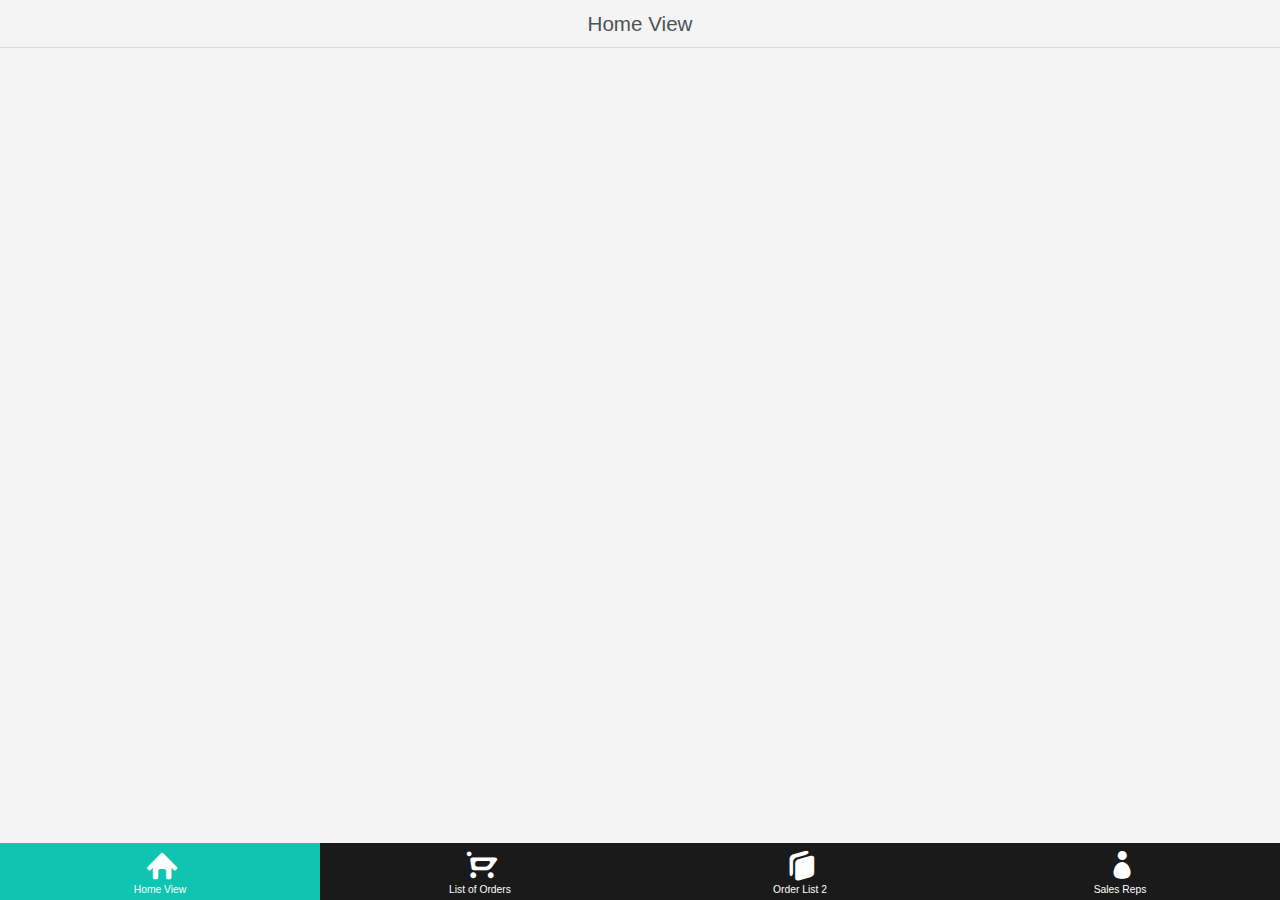
==== commit af5f45a9: "Changes from Screen Builder" ====
--- a/PUG EMEA Hybrid/index.html
+++ b/PUG EMEA Hybrid/index.html
@@ -21,6 +21,7 @@
 </head>
 
 <body id="kendoUiMobileApp">
+    <script src="components/salesrepListView/index.js"></script>
     <script src="components/order2ListView/index.js"></script>
     <script src="components/orderLists/index.js"></script>
     <script src="components/homeView/index.js"></script>
@@ -38,6 +39,7 @@
                 <a href="components/homeView/view.html" data-icon="home">Home View</a>
                 <a href="components/orderLists/view.html" data-icon="cart">List of Orders</a>
                 <a href="components/order2ListView/view.html" data-icon="organize">Order List 2</a>
+                <a href="components/salesrepListView/view.html" data-icon="contacts">Sales Reps</a>
             </div>
         </footer>
     </div>
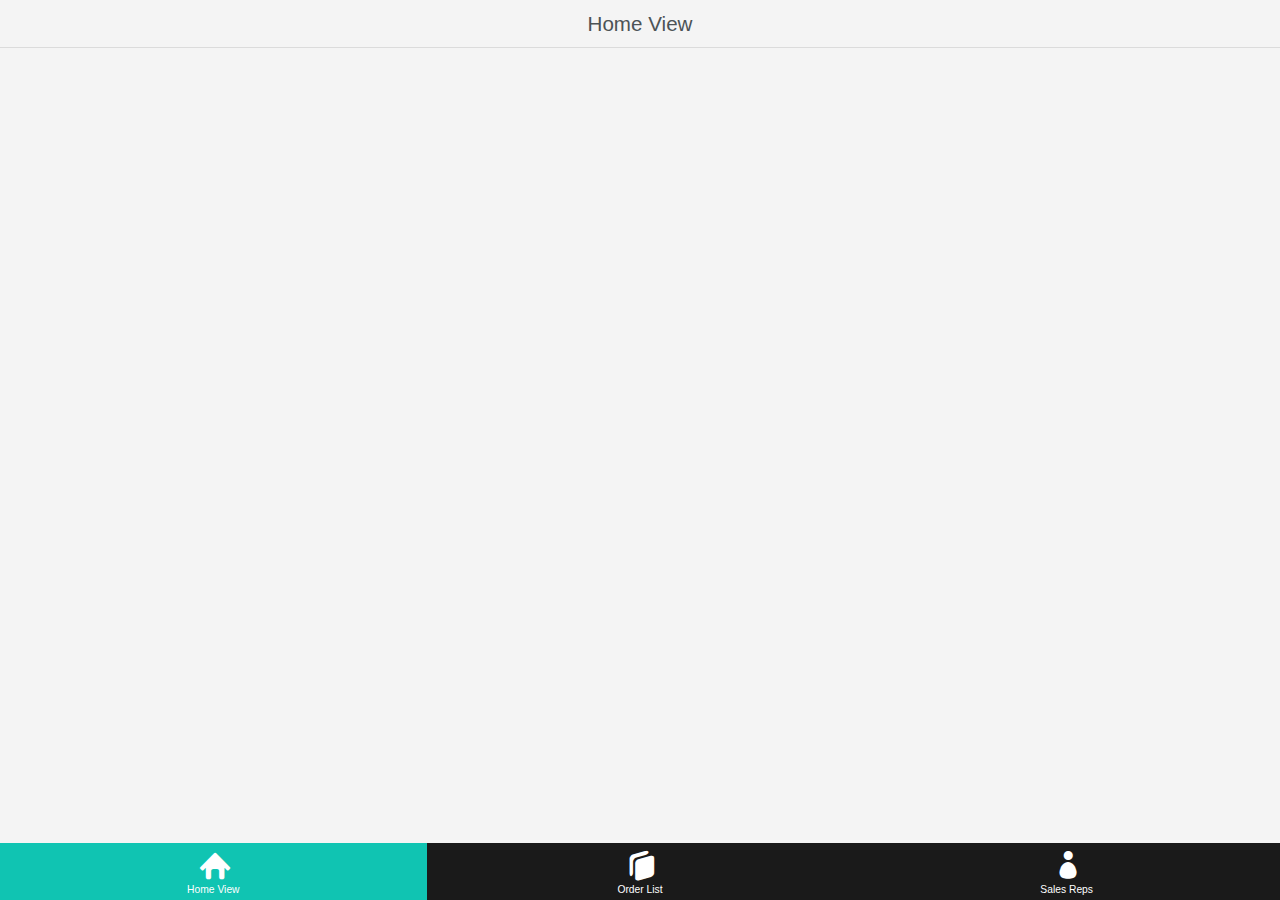
==== commit e04d5c31: "Changes made by Ruben Dröge (rdroge@progress.com)." ====
--- a/PUG EMEA Hybrid/index.html
+++ b/PUG EMEA Hybrid/index.html
@@ -23,7 +23,6 @@
 <body id="kendoUiMobileApp">
     <script src="components/salesrepListView/index.js"></script>
     <script src="components/order2ListView/index.js"></script>
-    <script src="components/orderLists/index.js"></script>
     <script src="components/homeView/index.js"></script>
     <div data-role="layout" data-id="main">
         <header data-role="header">
@@ -37,8 +36,7 @@
         <footer data-role="footer">
             <div data-role="tabstrip" id="navigation-container">
                 <a href="components/homeView/view.html" data-icon="home">Home View</a>
-                <a href="components/orderLists/view.html" data-icon="cart">List of Orders</a>
-                <a href="components/order2ListView/view.html" data-icon="organize">Order List 2</a>
+                <a href="components/order2ListView/view.html" data-icon="organize">Order List</a>
                 <a href="components/salesrepListView/view.html" data-icon="contacts">Sales Reps</a>
             </div>
         </footer>
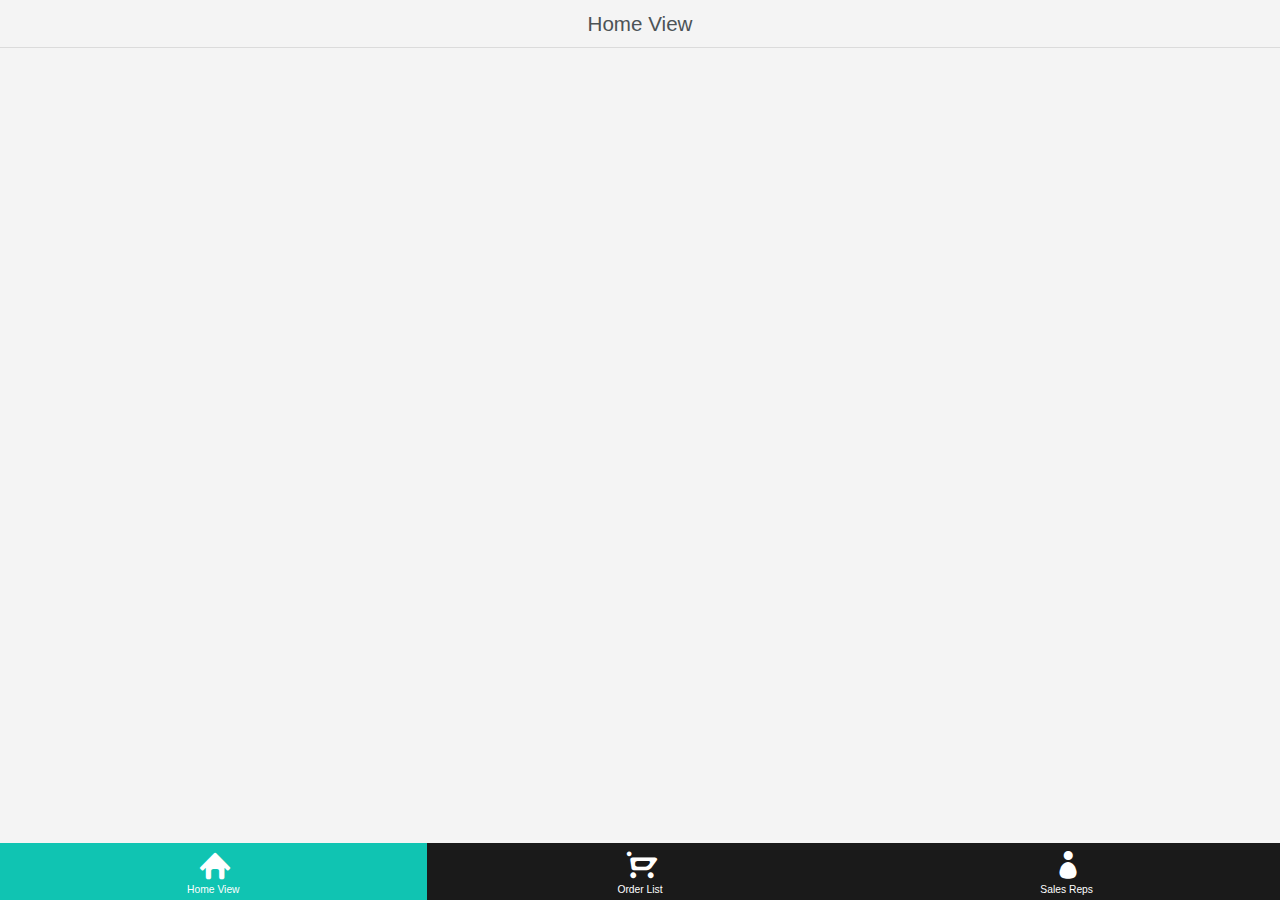
==== commit 5e523666: "Changes made by Ruben Dröge (rdroge@progress.com). Removed unwanted extra dataprovider sports2000new" ====
--- a/PUG EMEA Hybrid/index.html
+++ b/PUG EMEA Hybrid/index.html
@@ -17,7 +17,6 @@
     <script src="app.js"></script>
     <script src="dataProviders/defaultProvider.js"></script>
     <script src="dataProviders/sports2000.js"></script>
-    <script src="dataProviders/sports2000New.js"></script>
 </head>
 
 <body id="kendoUiMobileApp">
@@ -36,7 +35,7 @@
         <footer data-role="footer">
             <div data-role="tabstrip" id="navigation-container">
                 <a href="components/homeView/view.html" data-icon="home">Home View</a>
-                <a href="components/order2ListView/view.html" data-icon="organize">Order List</a>
+                <a href="components/order2ListView/view.html" data-icon="cart">Order List</a>
                 <a href="components/salesrepListView/view.html" data-icon="contacts">Sales Reps</a>
             </div>
         </footer>
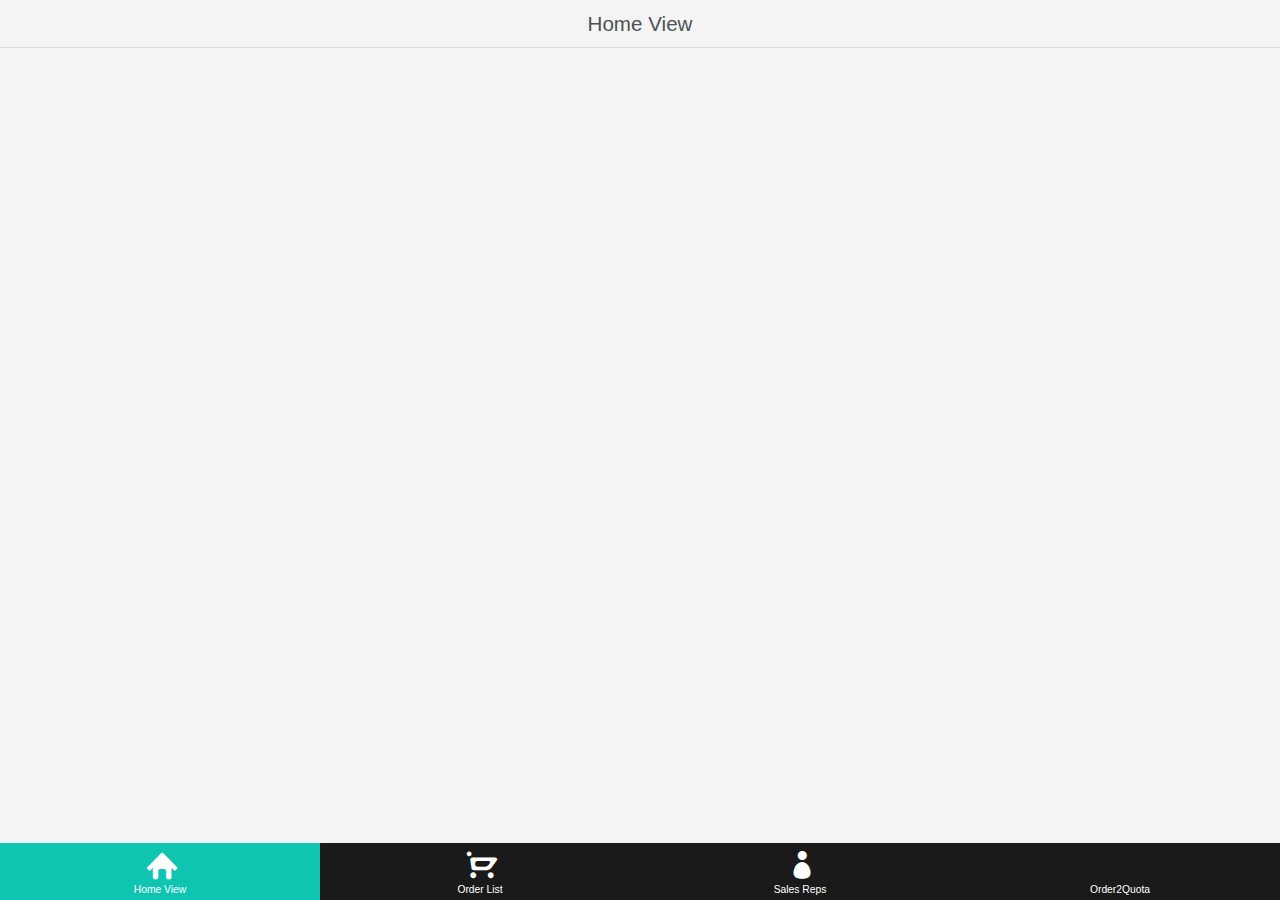
==== commit e3af1b1e: "Changes made by Ruben Dröge (rdroge@progress.com)." ====
--- a/PUG EMEA Hybrid/index.html
+++ b/PUG EMEA Hybrid/index.html
@@ -12,6 +12,7 @@
 
     <script src="bower_components/kendo-ui-appbuilder-core/js/jquery.min.js"></script>
     <script src="bower_components/kendo-ui-appbuilder-core/js/kendo.mobile.min.js"></script>
+    <script src="bower_components/kendo-ui-appbuilder-core/js/kendo.all.min.js"></script>
     <script src="bower_components/everlive/min/everlive.all.min.js"></script>
     <script src="lib/progress/progress.all.min.js"></script>
     <script src="app.js"></script>
@@ -23,6 +24,7 @@
     <script src="components/salesrepListView/index.js"></script>
     <script src="components/order2ListView/index.js"></script>
     <script src="components/homeView/index.js"></script>
+    <script src="components/order2quotaView/index.js"></script>
     <div data-role="layout" data-id="main">
         <header data-role="header">
             <div data-role="navbar">
@@ -37,6 +39,7 @@
                 <a href="components/homeView/view.html" data-icon="home">Home View</a>
                 <a href="components/order2ListView/view.html" data-icon="cart">Order List</a>
                 <a href="components/salesrepListView/view.html" data-icon="contacts">Sales Reps</a>
+                <a href="components/order2quotaView/view.html" data-icon="">Order2Quota</a>
             </div>
         </footer>
     </div>
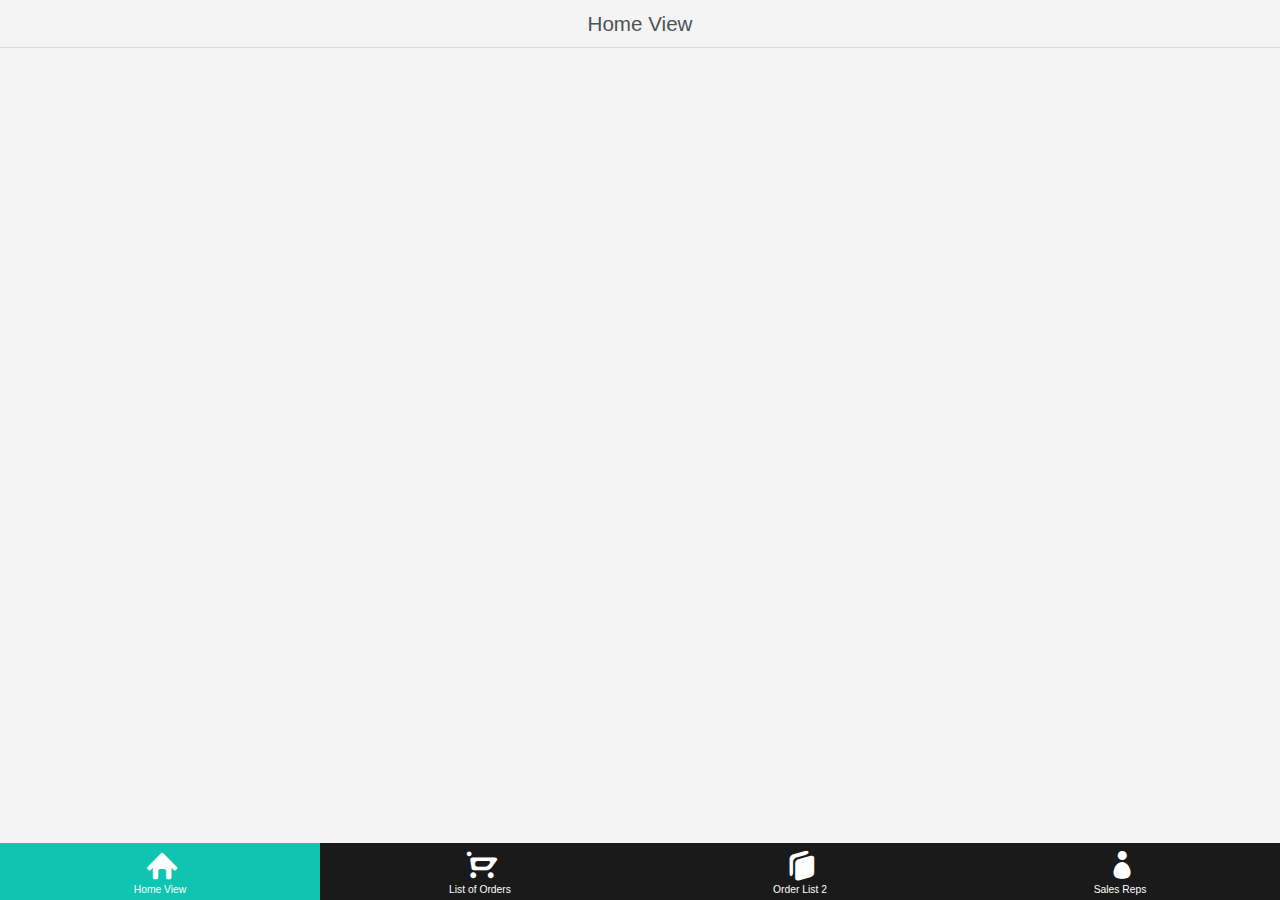
==== commit 688865ab: "Changes from Views service" ====
--- a/PUG EMEA Hybrid/index.html
+++ b/PUG EMEA Hybrid/index.html
@@ -7,24 +7,22 @@
     <link href="bower_components/kendo-ui-appbuilder-core/styles/kendo.mobile.all.min.css" rel="stylesheet">
     <link href="styles/main.css" rel="stylesheet">
 
-    <!-- cordova script (this will be a 404 during development if served with `grunt serve`) -->
     <script src="cordova.js"></script>
-
     <script src="bower_components/kendo-ui-appbuilder-core/js/jquery.min.js"></script>
     <script src="bower_components/kendo-ui-appbuilder-core/js/kendo.mobile.min.js"></script>
-    <script src="bower_components/kendo-ui-appbuilder-core/js/kendo.all.min.js"></script>
+    <script src="app.js"></script>
     <script src="bower_components/everlive/min/everlive.all.min.js"></script>
+    <script src="dataProviders/defaultProvider.js"></script>
     <script src="lib/progress/progress.all.min.js"></script>
-    <script src="app.js"></script>
-    <script src="dataProviders/defaultProvider.js"></script>
     <script src="dataProviders/sports2000.js"></script>
+    <script src="dataProviders/sports2000New.js"></script>
 </head>
 
 <body id="kendoUiMobileApp">
     <script src="components/salesrepListView/index.js"></script>
     <script src="components/order2ListView/index.js"></script>
+    <script src="components/orderLists/index.js"></script>
     <script src="components/homeView/index.js"></script>
-    <script src="components/order2quotaView/index.js"></script>
     <div data-role="layout" data-id="main">
         <header data-role="header">
             <div data-role="navbar">
@@ -37,9 +35,9 @@
         <footer data-role="footer">
             <div data-role="tabstrip" id="navigation-container">
                 <a href="components/homeView/view.html" data-icon="home">Home View</a>
-                <a href="components/order2ListView/view.html" data-icon="cart">Order List</a>
+                <a href="components/orderLists/view.html" data-icon="cart">List of Orders</a>
+                <a href="components/order2ListView/view.html" data-icon="organize">Order List 2</a>
                 <a href="components/salesrepListView/view.html" data-icon="contacts">Sales Reps</a>
-                <a href="components/order2quotaView/view.html" data-icon="">Order2Quota</a>
             </div>
         </footer>
     </div>
--- a/PUG EMEA Hybrid/styles/main.css
+++ b/PUG EMEA Hybrid/styles/main.css
@@ -75,6 +75,10 @@
     background-color: #fcfcfc;
 }
 
+#kendoUiMobileApp form .form-content li p {
+    margin: 0;
+}
+
 #kendoUiMobileApp .icon-group .app-icon,
 #kendoUiMobileApp .icon-group .app-details {
     display: table-cell;
@@ -105,15 +109,6 @@
     margin-top: 0.5em;
 }
 
-
-/* START_CUSTOM_CODE_kendoUiMobileApp */
-
-
-/* END_CUSTOM_CODE_kendoUiMobileApp */
-
-
-/*Fix navigation labels*/
-
 #kendoUiMobileApp #navigation-container.km-tabstrip .km-button {
     vertical-align: top;
 }
@@ -130,4 +125,52 @@
 
 #kendoUiMobileApp #navigation-container .active:after {
     color: #fff;
-}+}
+
+#kendoUiMobileApp.km-nova #navigation-container.km-tabstrip .km-button {
+    vertical-align: middle;
+}
+
+#kendoUiMobileApp.km-nova p {
+    margin-left: 1rem;
+    margin-right: 1rem;
+}
+
+#kendoUiMobileApp.km-nova span.km-switch {
+    color: #ff4350;
+}
+
+#kendoUiMobileApp.km-nova span.km-switch.km-switch-on input[type=checkbox]:checked + span + span {
+    border-color: #ff4350;
+    background-color: #ff4350;
+}
+
+#kendoUiMobileApp .unsupported-preview {
+    text-align: center;
+    margin-top: 12rem;
+}
+
+#kendoUiMobileApp .info-icon {
+    margin: 0 auto;
+    width: 3.3rem;
+    height: 3.3rem;
+    background-image: url('[data-uri]');
+    background-repeat: no-repeat;
+}
+
+#kendoUiMobileApp .editableListItem label {
+    display: block;
+}
+
+#kendoUiMobileApp .editableListItem label span {
+    display: inline-block;
+    width: 50%;
+    float: right;
+    word-break: break-word;
+}
+
+
+/* START_CUSTOM_CODE_kendoUiMobileApp */
+
+
+/* END_CUSTOM_CODE_kendoUiMobileApp */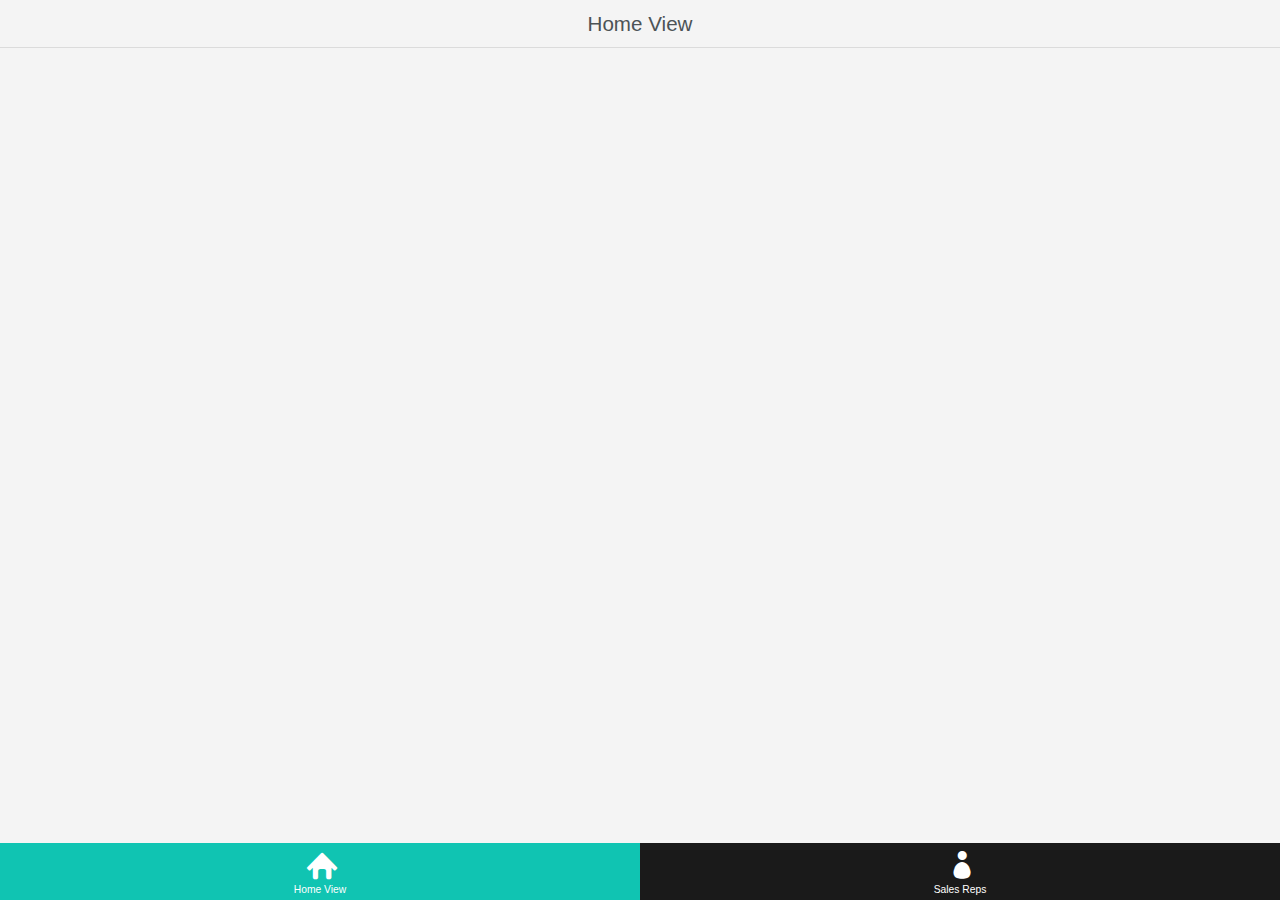
==== commit 831edcde: "Changes made by Ruben Dröge (rdroge@progress.com)." ====
--- a/PUG EMEA Hybrid/index.html
+++ b/PUG EMEA Hybrid/index.html
@@ -5,6 +5,8 @@
     <title></title>
     <meta charset="utf-8">
     <link href="bower_components/kendo-ui-appbuilder-core/styles/kendo.mobile.all.min.css" rel="stylesheet">
+
+    <link href="styles/overrides.css" rel="stylesheet">
     <link href="styles/main.css" rel="stylesheet">
 
     <script src="cordova.js"></script>
@@ -20,8 +22,6 @@
 
 <body id="kendoUiMobileApp">
     <script src="components/salesrepListView/index.js"></script>
-    <script src="components/order2ListView/index.js"></script>
-    <script src="components/orderLists/index.js"></script>
     <script src="components/homeView/index.js"></script>
     <div data-role="layout" data-id="main">
         <header data-role="header">
@@ -29,14 +29,9 @@
                 <span data-role="view-title"></span>
             </div>
         </header>
-
-        <!-- application views will be rendered here -->
-
         <footer data-role="footer">
             <div data-role="tabstrip" id="navigation-container">
                 <a href="components/homeView/view.html" data-icon="home">Home View</a>
-                <a href="components/orderLists/view.html" data-icon="cart">List of Orders</a>
-                <a href="components/order2ListView/view.html" data-icon="organize">Order List 2</a>
                 <a href="components/salesrepListView/view.html" data-icon="contacts">Sales Reps</a>
             </div>
         </footer>
@@ -48,9 +43,6 @@
                 <span data-role="view-title"></span>
             </div>
         </header>
-
-        <!-- application views will be rendered here -->
-
         <footer data-role="footer">
         </footer>
     </div>
--- a/PUG EMEA Hybrid/styles/overrides.css
+++ b/PUG EMEA Hybrid/styles/overrides.css
@@ -0,0 +1,343 @@
+/* Colors */
+/*Theme overides  - .box-shadow is deleted*/
+.km-flat,
+.km-flat .km-navbar,
+.km-flat .k-toolbar,
+.km-flat .km-detail,
+.km-flat .km-content {
+  color: #4c5356;
+  background-color: #f4f4f4;
+}
+/* Button */
+.km-flat .km-button {
+  background: rgba(0, 0, 0, 0.1);
+  border-color: rgba(0, 0, 0, 0.1);
+}
+/* Badges and Details */
+.km-flat .km-detail,
+.km-flat .k-toolbar {
+  border-color: rgba(0, 0, 0, 0.1);
+}
+/* Switch */
+.km-flat .km-switch-wrapper {
+  background-color: #bababa;
+}
+.km-flat .km-switch-background,
+.km-flat .k-slider-selection {
+  background-image: linear-gradient(to bottom, #bababa, #bababa);
+}
+.km-flat .km-switch-handle {
+  background: #f4f4f4;
+  border-color: rgba(0, 0, 0, 0.1);
+  -webkit-box-shadow: 0 1px 0 1px currentcolor, 0 -1px 0 1px currentcolor;
+  box-shadow: 0 1px 0 1px currentcolor, 0 -1px 0 1px currentcolor;
+}
+.km-flat .km-switch-off .km-switch-handle {
+  -webkit-box-shadow: 0 1px 0 1px #bababa, 0 -1px 0 1px #bababa;
+  box-shadow: 0 1px 0 1px #bababa, 0 -1px 0 1px #bababa;
+}
+.km-flat .km-switch-container,
+.km-flat .km-switch-wrapper {
+  border-color: #f0f0f0;
+}
+/* Slider */
+.km-flat .k-slider-track {
+  background-color: #bababa;
+}
+/* ListView */
+.km-flat .km-list > li {
+  background: #fcfcfc;
+  border-color: rgba(0, 0, 0, 0.1);
+}
+.km-flat .km-listinset > li:first-child,
+.km-flat .km-listgroupinset .km-list > li:first-child {
+  border-color: rgba(0, 0, 0, 0.1);
+}
+.km-flat .km-listinset > li:last-child,
+.km-flat .km-listgroupinset .km-list > li:last-child,
+.km-flat .km-list fieldset .km-inline-field {
+  border-color: rgba(0, 0, 0, 0.1);
+}
+.km-flat .km-listview-link:after {
+  color: #97a0a4;
+  border-color: currentcolor;
+}
+.km-flat .km-group-title,
+.km-flat .km-list fieldset legend {
+  background: #f4f4f4;
+  border-color: rgba(0, 0, 0, 0.1);
+}
+.km-flat .km-filter-wrap:before,
+.km-flat .km-filter-reset .km-clear {
+  color: #4c5356;
+}
+.km-flat .km-filter-wrap > input {
+  color: #4c5356;
+  border-color: rgba(0, 0, 0, 0.1);
+}
+.km-flat .km-filter-wrap > input:focus {
+  border-color: #000;
+}
+/* ScrollView */
+.km-flat .km-pages li {
+  background: rgba(0, 0, 0, 0.1);
+}
+/* Forms */
+.km-flat .km-label-above {
+  color: #bababa;
+}
+.km-flat .km-list input[type=password],
+.km-flat .km-list input[type=search],
+.km-flat .km-list input[type=number],
+.km-flat .km-list input[type=tel],
+.km-flat .km-list input[type=url],
+.km-flat .km-list input[type=email],
+.km-flat .km-list input[type=month],
+.km-flat .km-list input[type=color],
+.km-flat .km-list input[type=week],
+.km-flat .km-list input[type=date],
+.km-flat .km-list input[type=time],
+.km-flat .km-list input[type=datetime],
+.km-flat .km-list input[type=datetime-local],
+.km-flat .km-list input[type=text]:not(.k-input),
+.km-flat .km-list select:not([multiple]),
+.km-flat .km-list .k-dropdown-wrap,
+.km-flat .km-list textarea,
+.km-flat .km-list .k-dropdown-wrap .k-input {
+  color: #4c5356;
+}
+.km-flat .km-list select:not([multiple]) option {
+  color: #333;
+}
+.km-flat .km-content .km-list .km-state-active input[type=password],
+.km-flat .km-content .km-list .km-state-active input[type=search],
+.km-flat .km-content .km-list .km-state-active input[type=number],
+.km-flat .km-content .km-list .km-state-active input[type=tel],
+.km-flat .km-content .km-list .km-state-active input[type=url],
+.km-flat .km-content .km-list .km-state-active input[type=email],
+.km-flat .km-content .km-list .km-state-active input[type=month],
+.km-flat .km-content .km-list .km-state-active input[type=color],
+.km-flat .km-content .km-list .km-state-active input[type=week],
+.km-flat .km-content .km-list .km-state-active input[type=date],
+.km-flat .km-content .km-list .km-state-active input[type=time],
+.km-flat .km-content .km-list .km-state-active input[type=datetime],
+.km-flat .km-content .km-list .km-state-active input[type=datetime-local],
+.km-flat .km-content .km-list .km-state-active input[type=text]:not(.k-input),
+.km-flat .km-content .km-list .km-state-active select:not([multiple]),
+.km-flat .km-content .km-list .km-state-active textarea {
+  color: #fff;
+}
+/* Checkboxes and Radios */
+.km-flat .km-listview-label input[type=radio],
+.km-flat .km-listview-label input[type=checkbox] {
+  border-color: rgba(0, 0, 0, 0.1);
+  background: #f4f4f4;
+}
+.km-flat .km-listview-label input[type=checkbox]:checked:after {
+  color: #eee;
+}
+/* Shim */
+.km-flat .km-shim,
+.km-phone .km-flat .km-actionsheet-wrapper {
+  background: rgba(0, 0, 0, 0.4);
+}
+/* PopUp */
+.km-flat .km-popup .k-item,
+.km-flat .km-actionsheet > li > a {
+  background: #363940;
+  border-bottom-color: rgba(255, 255, 255, 0.2);
+}
+.km-flat .km-popup {
+  background: rgba(0, 0, 0, 0.4);
+}
+.km-flat .km-actionsheet-wrapper,
+.km-flat .km-popup .k-list-container {
+  background: rgba(0, 0, 0, 0.4);
+  border-top-color: rgba(255, 255, 255, 0.2);
+}
+.km-flat .km-popup.km-pane,
+.km-tablet .km-flat .km-actionsheet-wrapper {
+  background-color: #363940;
+}
+.km-flat .km-popup-arrow:after {
+  border-color: #363940 transparent;
+}
+.km-flat .km-left .km-popup-arrow:after,
+.km-flat .km-right .km-popup-arrow:after {
+  border-color: transparent #363940;
+}
+/* Loader & Pull-to-refresh */
+.km-flat .km-loader {
+  background: rgba(0, 0, 0, 0.05);
+}
+.km-flat .km-loader h1 {
+  color: #4c5356;
+}
+/* Collapsible */
+.km-flat .km-collapsible-header,
+.km-flat .km-collapsible-content {
+  border-color: rgba(0, 0, 0, 0.1);
+}
+.km-flat .km-collapsible-header {
+  background: #ededed;
+}
+/* Active States */
+.km-flat .km-badge,
+.km-flat .km-rowinsert,
+.km-flat .km-rowdelete,
+.km-flat .km-state-active,
+.km-flat .km-switch-label-on,
+.km-flat .km-switch-label-off,
+.km-flat .km-tabstrip .km-button,
+.km-flat .km-popup .k-item,
+.km-flat .km-actionsheet > li > a,
+.km-flat .km-tabstrip .km-state-active,
+.km-flat .k-slider .k-draghandle,
+.km-flat .k-slider .k-draghandle:hover,
+.km-flat .km-scroller-pull .km-icon,
+.km-flat .km-popup.km-pane .km-navbar,
+.km-flat .km-popup.km-pane .k-toolbar,
+.km-flat .km-popup.km-pane .km-tabstrip,
+.km-flat .km-popup .k-state-hover,
+.km-flat .km-popup .k-state-focused,
+.km-flat .km-popup .k-state-selected,
+.km-flat .km-actionsheet > li > a:active,
+.km-flat .km-actionsheet > li > a:hover,
+.km-flat .km-actionsheet > li > .km-state-active,
+.km-flat li.km-state-active .km-listview-link,
+.km-flat li.km-state-active .km-listview-label,
+.km-flat .km-state-active .km-listview-link:after {
+  color: #fff;
+}
+.km-flat .km-loader > *:not(h1),
+.km-flat .km-filter-wrap > input,
+.km-flat .km-switch-handle.km-state-active,
+.km-root .km-flat .km-scroller-refresh span:not(.km-template) {
+  background: #fff;
+}
+.km-flat .km-switch-handle,
+.km-flat .k-slider-selection,
+.km-flat .km-switch-background,
+.km-flat .km-list fieldset legend {
+  color: #10c4b2;
+}
+.km-flat .km-rowinsert,
+.km-flat .km-state-active,
+.km-flat .km-scroller-pull,
+.km-flat .km-loader:before,
+.km-flat .k-slider-selection,
+.km-flat .km-touch-scrollbar,
+.km-flat .km-pages .km-current-page,
+.km-flat .k-slider .k-draghandle,
+.km-flat .k-slider .k-draghandle:hover,
+.km-flat .km-tabstrip .km-state-active,
+.km-flat .km-scroller-refresh.km-load-more,
+.km-flat .km-popup .k-state-hover,
+.km-flat .km-popup .k-state-focused,
+.km-flat .km-popup .k-state-selected,
+.km-flat .km-actionsheet > li > a:active,
+.km-flat .km-actionsheet > li > a:hover,
+.km-flat .km-actionsheet > li > .km-state-active,
+.km-flat li.km-state-active .km-listview-link,
+.km-flat li.km-state-active .km-listview-label,
+.km-flat .km-listview-label input[type=radio]:checked,
+.km-flat .km-listview-label input[type=checkbox]:checked {
+  background: #10c4b2;
+}
+.km-flat .km-filter-wrap > input:focus {
+  border-color: #10c4b2;
+}
+.km-flat .km-badge,
+.km-flat .km-rowdelete {
+  background: #da2228;
+}
+.km-flat label.km-required:after {
+  color: #da2228;
+}
+.km-flat .km-checkbox-label:before,
+.km-flat .km-checkbox-label:after {
+  color: #10c4b2;
+  border-color: #10c4b2;
+}
+.km-flat .km-radio-label:before {
+  border-color: #10c4b2;
+}
+.km-flat .km-radio-label:after {
+  background-color: #10c4b2;
+}
+/* Validation */
+.km-flat .km-list > li label.km-invalid,
+.km-flat .km-list fieldset .km-legend-button.km-invalid,
+.km-flat .km-list > li label.km-invalid.km-required:after {
+  color: #ef470a;
+}
+.km-flat .km-invalid-msg {
+  color: #fff;
+  background: #ef470a;
+}
+/*Custom Theme Overrides*/
+.km-footer {
+  background: #1a1a1a;
+}
+.km-flat .km-tabstrip .km-button {
+  color: #ffffff;
+}
+.km-flat .button-group .km-button.primary,
+.km-flat .km-state-active,
+.km-flat #navigation-container .active,
+.km-flat #navigation-container .km-state-active,
+.km-flat #navigation-container li.km-state-active .km-listview-link,
+.km-flat .button-group .km-button.primary {
+  color: #ffffff;
+}
+.km-flat .km-loader > *:not(h1) {
+  background: #ffffff;
+}
+/*Custom overrides*/
+/*Primary button*/
+.km-flat .button-group .km-button.primary {
+  background-color: #10c4b2;
+}
+.km-flat .button-group .km-button.primary.km-state-active {
+  background-color: #0eac9d;
+}
+/*Active state for drawer navigation*/
+.km-flat #navigation-container .active {
+  background-color: #10c4b2;
+}
+.km-flat .km-drawer .km-content {
+  background-color: #fcfcfc;
+}
+/* Links */
+.km-flat a.link {
+  color: #10c4b2;
+}
+/* form label position */
+.km-flat .form-content .form-content-item .km-label-above {
+  font-size: 0.8em;
+}
+.km-flat .form-content .form-content-item .km-label-above input:not([type='checkbox']):not([type='radio']),
+.km-flat .form-content .form-content-item .km-label-above select:not([multiple]),
+.km-flat .form-content .form-content-item .km-label-hidden input:not([type='checkbox']):not([type='radio']),
+.km-flat .form-content .form-content-item .km-label-hidden select:not([multiple]) {
+  width: 100%;
+  position: static;
+  margin-left: -0.4rem;
+  margin-right: -0.4rem;
+}
+.km-flat .form-content .form-content-item .km-label-hidden input:not([type='checkbox']):not([type='radio']),
+.km-flat .form-content .form-content-item .km-label-hidden select:not([multiple]) {
+  position: absolute;
+}
+/* custom filter */
+.km-flat .custom-filter input {
+  font-size: 1.2em;
+  padding: .3em 0 .3em 1.8em;
+}
+.km-flat .km-filter-wrap:before {
+  position: absolute;
+  top: .25em;
+}
+#navigation-show-more-view {
+  background-color: #f4f4f4;
+}
--- a/PUG EMEA Hybrid/styles/main.css
+++ b/PUG EMEA Hybrid/styles/main.css
@@ -32,21 +32,6 @@
     display: block;
 }
 
-#kendoUiMobileApp.km-flat .button-group .km-button.primary {
-    color: #fff;
-    background-color: #10c4b2;
-}
-
-#kendoUiMobileApp.km-ios7 .button-group .km-button.primary {
-    color: #fff;
-    background-color: #007aff;
-}
-
-#kendoUiMobileApp.km-android .button-group .km-button.primary {
-    color: #fff;
-    background-color: #33b5e5;
-}
-
 #kendoUiMobileApp .group-separator {
     border: none;
     background: transparent;
@@ -69,14 +54,6 @@
 #kendoUiMobileApp .km-drawer-button:after,
 #kendoUiMobileApp .km-drawer-button:before {
     content: '\e077';
-}
-
-#kendoUiMobileApp.km-flat .km-drawer .km-content {
-    background-color: #fcfcfc;
-}
-
-#kendoUiMobileApp form .form-content li p {
-    margin: 0;
 }
 
 #kendoUiMobileApp .icon-group .app-icon,
@@ -109,40 +86,9 @@
     margin-top: 0.5em;
 }
 
-#kendoUiMobileApp #navigation-container.km-tabstrip .km-button {
-    vertical-align: top;
-}
-
 #kendoUiMobileApp #navigation-container.km-tabstrip .km-button .km-text {
     max-width: 100%;
     word-wrap: break-word;
-}
-
-#kendoUiMobileApp #navigation-container .active {
-    background: #10c4b2;
-    color: #fff;
-}
-
-#kendoUiMobileApp #navigation-container .active:after {
-    color: #fff;
-}
-
-#kendoUiMobileApp.km-nova #navigation-container.km-tabstrip .km-button {
-    vertical-align: middle;
-}
-
-#kendoUiMobileApp.km-nova p {
-    margin-left: 1rem;
-    margin-right: 1rem;
-}
-
-#kendoUiMobileApp.km-nova span.km-switch {
-    color: #ff4350;
-}
-
-#kendoUiMobileApp.km-nova span.km-switch.km-switch-on input[type=checkbox]:checked + span + span {
-    border-color: #ff4350;
-    background-color: #ff4350;
 }
 
 #kendoUiMobileApp .unsupported-preview {
@@ -158,15 +104,222 @@
     background-repeat: no-repeat;
 }
 
-#kendoUiMobileApp .editableListItem label {
+#kendoUiMobileApp .editableListItem > div,
+#kendoUiMobileApp .imageListItem > div {
+    float: left;
+}
+
+#kendoUiMobileApp .km-content li p,
+#kendoUiMobileApp .km-content li h1,
+#kendoUiMobileApp .km-content li h2,
+#kendoUiMobileApp .km-content li h3,
+#kendoUiMobileApp .km-content li h4,
+#kendoUiMobileApp .km-content li h5,
+#kendoUiMobileApp .km-content li h6,
+#kendoUiMobileApp .km-content .image-with-text h3 {
+    margin-left: 0;
+    margin-right: 0;
+}
+
+#kendoUiMobileApp .km-content .details-content p,
+#kendoUiMobileApp.km-nova .km-content .details-content h3 {
+    padding: 1rem;
+    margin: 0;
+}
+
+#kendoUiMobileApp .km-content li label:not(.km-label-above) > span:not(.km-widget),
+#kendoUiMobileApp .editableListItem > div,
+#kendoUiMobileApp .editableListItem:not(.km-label-above) > div,
+#kendoUiMobileApp .imageListItem:not(.km-label-above) > div {
+    word-break: break-word;
+    width: 50%;
+    padding-right: 10px;
+}
+
+#kendoUiMobileApp .editableListItem.km-label-above > div,
+#kendoUiMobileApp .imageListItem.km-label-above > div {
+    width: 100%;
+    float: none;
+    padding-right: 0;
+}
+
+#kendoUiMobileApp form .form-content li p {
+    margin: 0;
+    padding: 0;
+}
+
+#kendoUiMobileApp .editableListItem,
+#kendoUiMobileApp .imageListItem {
+    overflow: hidden;
+    width: 100%;
+}
+
+#kendoUiMobileApp.km-ios7 .button-group .km-button.primary {
+    color: #fff;
+    background-color: #007aff;
+}
+
+#kendoUiMobileApp.km-android .button-group .km-button.primary {
+    color: #fff;
+    background-color: #33b5e5;
+}
+
+#kendoUiMobileApp.km-widget .km-list .km-label-above textarea,
+#kendoUiMobileApp.km-widget textarea {
+    left: 0;
+    float: left;
+    width: 100%;
+    height: 100px;
+    resize: vertical;
+}
+
+
+/*Image field*/
+
+#kendoUiMobileApp .km-content li img,
+#kendoUiMobileApp .details-content p img {
+    width: auto;
+    max-width: 100%;
+}
+
+#kendoUiMobileApp .km-content li .image-with-text img {
+    width: 50px;
+    height: 50px;
+}
+
+#kendoUiMobileApp.km-nova .km-content li label.km-label-above img {
+    margin-top: .5em;
+}
+
+
+/*Image alignment*/
+
+#kendoUiMobileApp .align-left {
+    text-align: left;
+}
+
+#kendoUiMobileApp .align-right {
+    text-align: right;
+}
+
+#kendoUiMobileApp .align-center {
+    text-align: center;
+}
+
+#navigation-show-more-view {
+    position: absolute;
+    height: 100%;
+    width: 100%;
+    top: 0;
+    left: 0;
+    z-index: 20000;
+    display: none;
+    visibility: visible;
+}
+
+
+/*Header flex box */
+
+#kendoUiMobileApp .km-header .km-navbar {
+    display: flex;
+}
+
+#kendoUiMobileApp .km-header .km-rightitem,
+#kendoUiMobileApp .km-header .km-leftitem {
+    position: static;
+    flex: none;
+}
+
+#kendoUiMobileApp .km-header .km-leftitem {
+    order: 1;
+}
+
+#kendoUiMobileApp .km-header .km-leftitem + .km-view-title {
+    order: 2;
+}
+
+#kendoUiMobileApp .km-header .km-rightitem {
+    order: 3;
+}
+
+#kendoUiMobileApp .km-header .km-view-title {
+    flex: 1;
+    overflow: hidden;
+    white-space: nowrap;
+    text-overflow: ellipsis;
+    text-align: center;
     display: block;
-}
-
-#kendoUiMobileApp .editableListItem label span {
-    display: inline-block;
-    width: 50%;
-    float: right;
-    word-break: break-word;
+    order: 1;
+}
+
+#kendoUiMobileApp.km-flat .km-header .km-rightitem {
+    margin-right: .5em;
+}
+
+#kendoUiMobileApp.km-flat .km-header .km-leftitem {
+    margin-left: .5em;
+}
+
+#kendoUiMobileApp.km-nova .km-header .km-rightitem .km-delete {
+    margin: 0;
+}
+
+#kendoUiMobileApp .map-details {
+    position: absolute;
+    padding: 1em;
+    bottom: 0;
+    left: 0;
+    right: 0;
+    background-color: #fff;
+    z-index: 1000;
+}
+
+#kendoUiMobileApp .current-marker {
+    background: #317dff;
+    border-radius: 50%;
+    border: 4px solid white;
+    box-sizing: border-box;
+    box-shadow: 0 0 10px 5px rgba(0, 0, 0, .2);
+}
+
+@media (-webkit-min-device-pixel-ratio: 2),
+(min-resolution: 192dpi) {
+    #kendoUiMobileApp .current-marker {
+        background-image: url('[data-uri]');
+        background-size: 25px 41px;
+    }
+}
+
+
+/*List View with relation data*/
+
+#kendoUiMobileApp .dataListField ul li {
+    list-style: none;
+}
+
+#kendoUiMobileApp .dataListField li ul + div,
+#kendoUiMobileApp .detail-content-item .dataListField > li ul + div,
+#kendoUiMobileApp .detail-content-item .dataListField > li ul li + li,
+#kendoUiMobileApp .form-content-item .dataListField > li ul + div,
+#kendoUiMobileApp .form-content-item .dataListField > li ul li + li {
+    margin-left: 1em;
+}
+
+#kendoUiMobileApp .dataListField li {
+    list-style-position: inside;
+}
+
+#kendoUiMobileApp .dataListField,
+#kendoUiMobileApp .detail-content-item .dataListField > li > ul,
+#kendoUiMobileApp .form-content-item .dataListField > li > ul {
+    padding: 0;
+    margin-top: 0.5em;
+}
+
+#kendoUiMobileApp .masterDetailView li:not(.form-content-item) > div:not(.image-with-text),
+#kendoUiMobileApp .masterDetailView li:not(.detail-content-item) > div:not(.image-with-text) {
+    margin-top: 0.5em;
+    margin-bottom: 0.5em;
 }
 
 
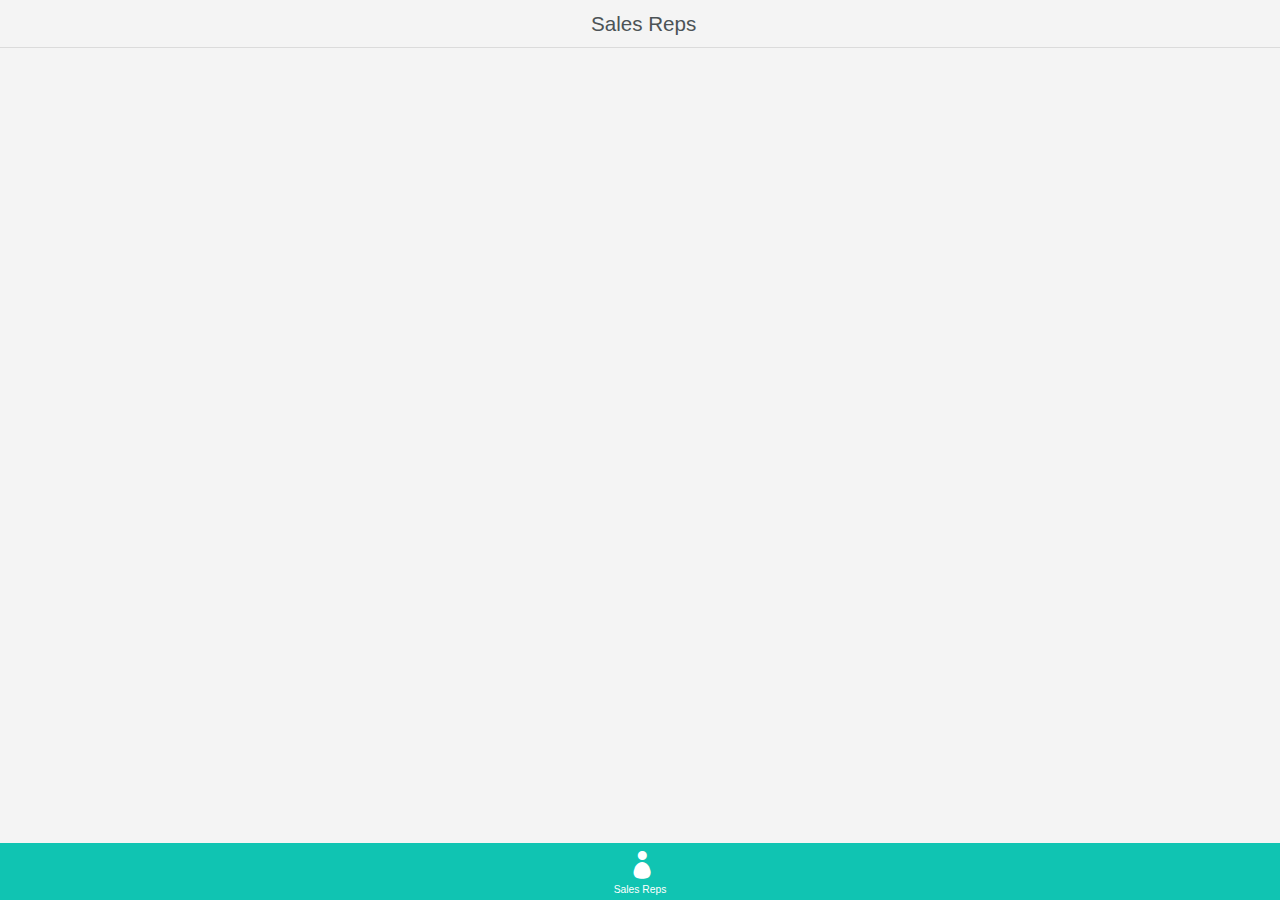
==== commit b2ba14f3: "Changes made by Ruben Dröge (rdroge@progress.com)." ====
--- a/PUG EMEA Hybrid/index.html
+++ b/PUG EMEA Hybrid/index.html
@@ -16,13 +16,11 @@
     <script src="bower_components/everlive/min/everlive.all.min.js"></script>
     <script src="dataProviders/defaultProvider.js"></script>
     <script src="lib/progress/progress.all.min.js"></script>
-    <script src="dataProviders/sports2000.js"></script>
     <script src="dataProviders/sports2000New.js"></script>
 </head>
 
 <body id="kendoUiMobileApp">
     <script src="components/salesrepListView/index.js"></script>
-    <script src="components/homeView/index.js"></script>
     <div data-role="layout" data-id="main">
         <header data-role="header">
             <div data-role="navbar">
@@ -31,7 +29,6 @@
         </header>
         <footer data-role="footer">
             <div data-role="tabstrip" id="navigation-container">
-                <a href="components/homeView/view.html" data-icon="home">Home View</a>
                 <a href="components/salesrepListView/view.html" data-icon="contacts">Sales Reps</a>
             </div>
         </footer>
--- a/PUG EMEA Hybrid/styles/main.css
+++ b/PUG EMEA Hybrid/styles/main.css
@@ -183,8 +183,9 @@
 }
 
 #kendoUiMobileApp .km-content li .image-with-text img {
-    width: 50px;
-    height: 50px;
+    width: 75px;
+    height: 75px;
+    border-radius: 50%;
 }
 
 #kendoUiMobileApp.km-nova .km-content li label.km-label-above img {
